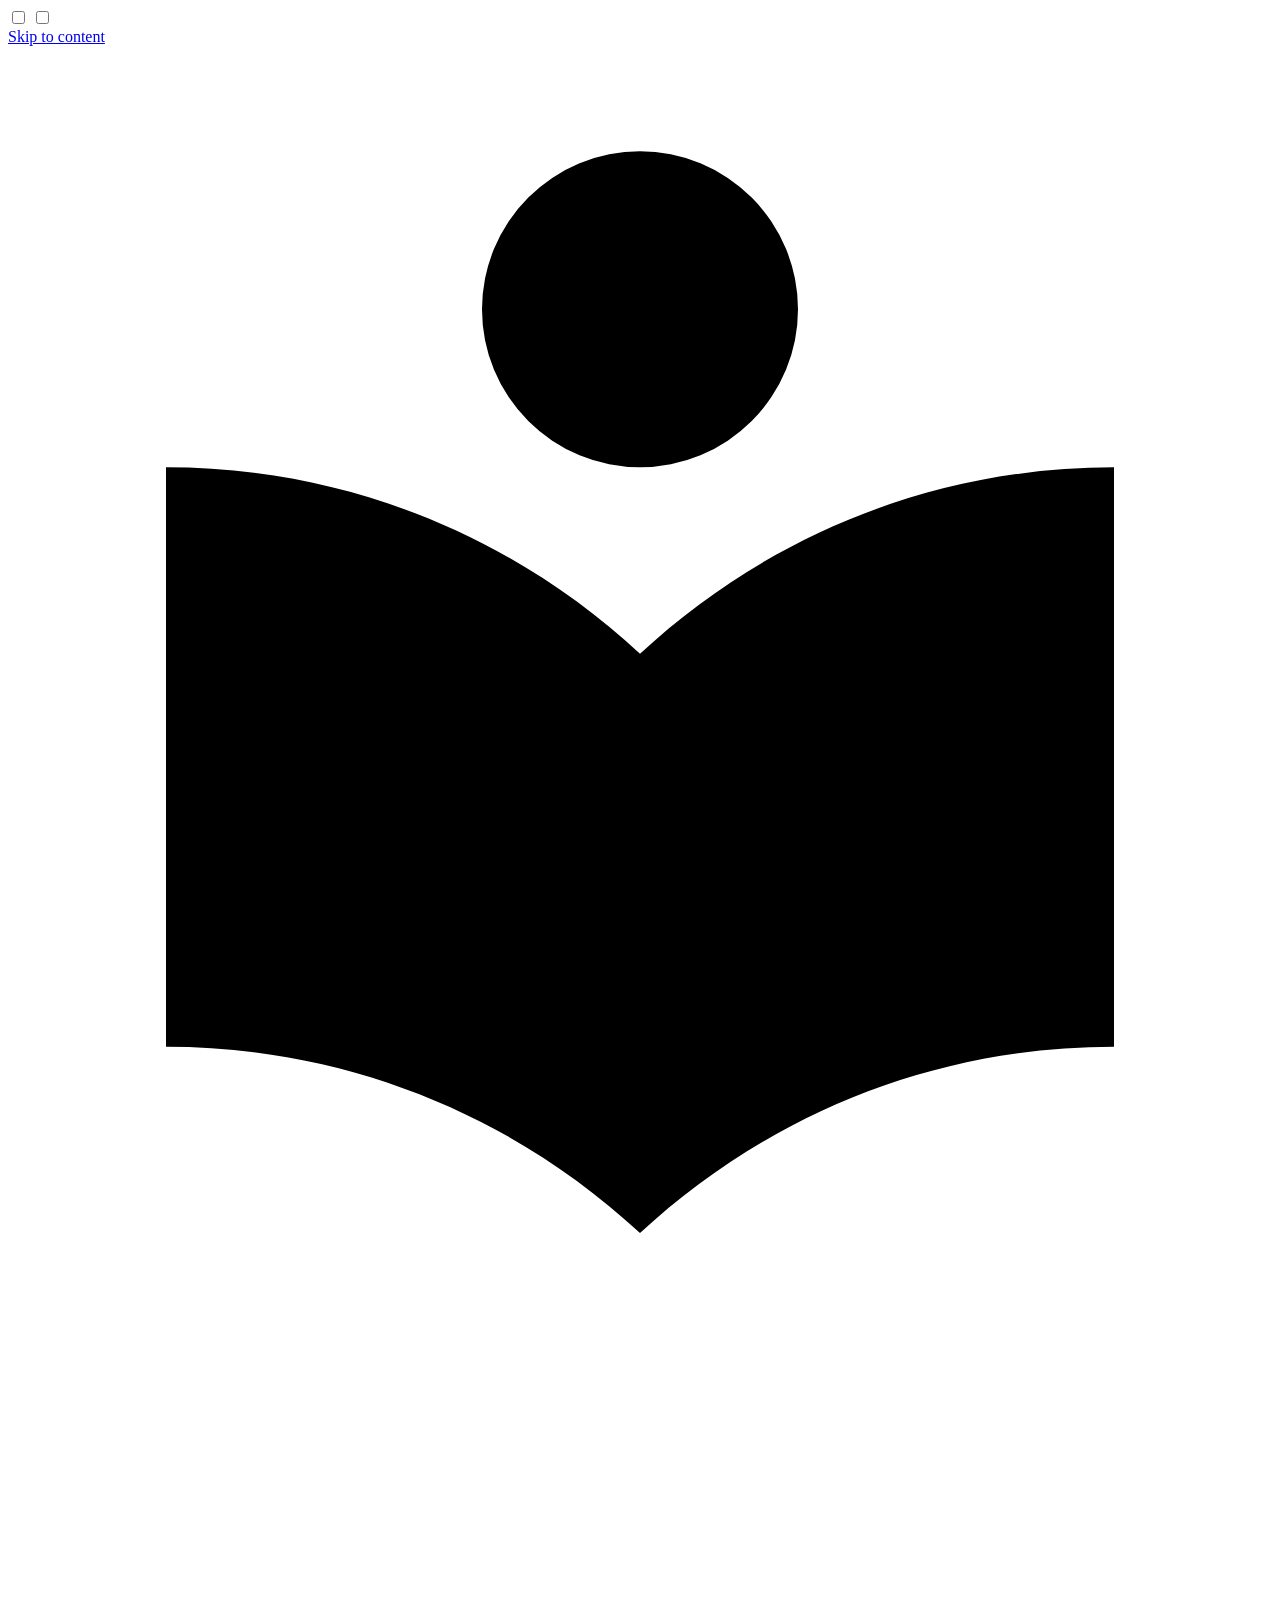
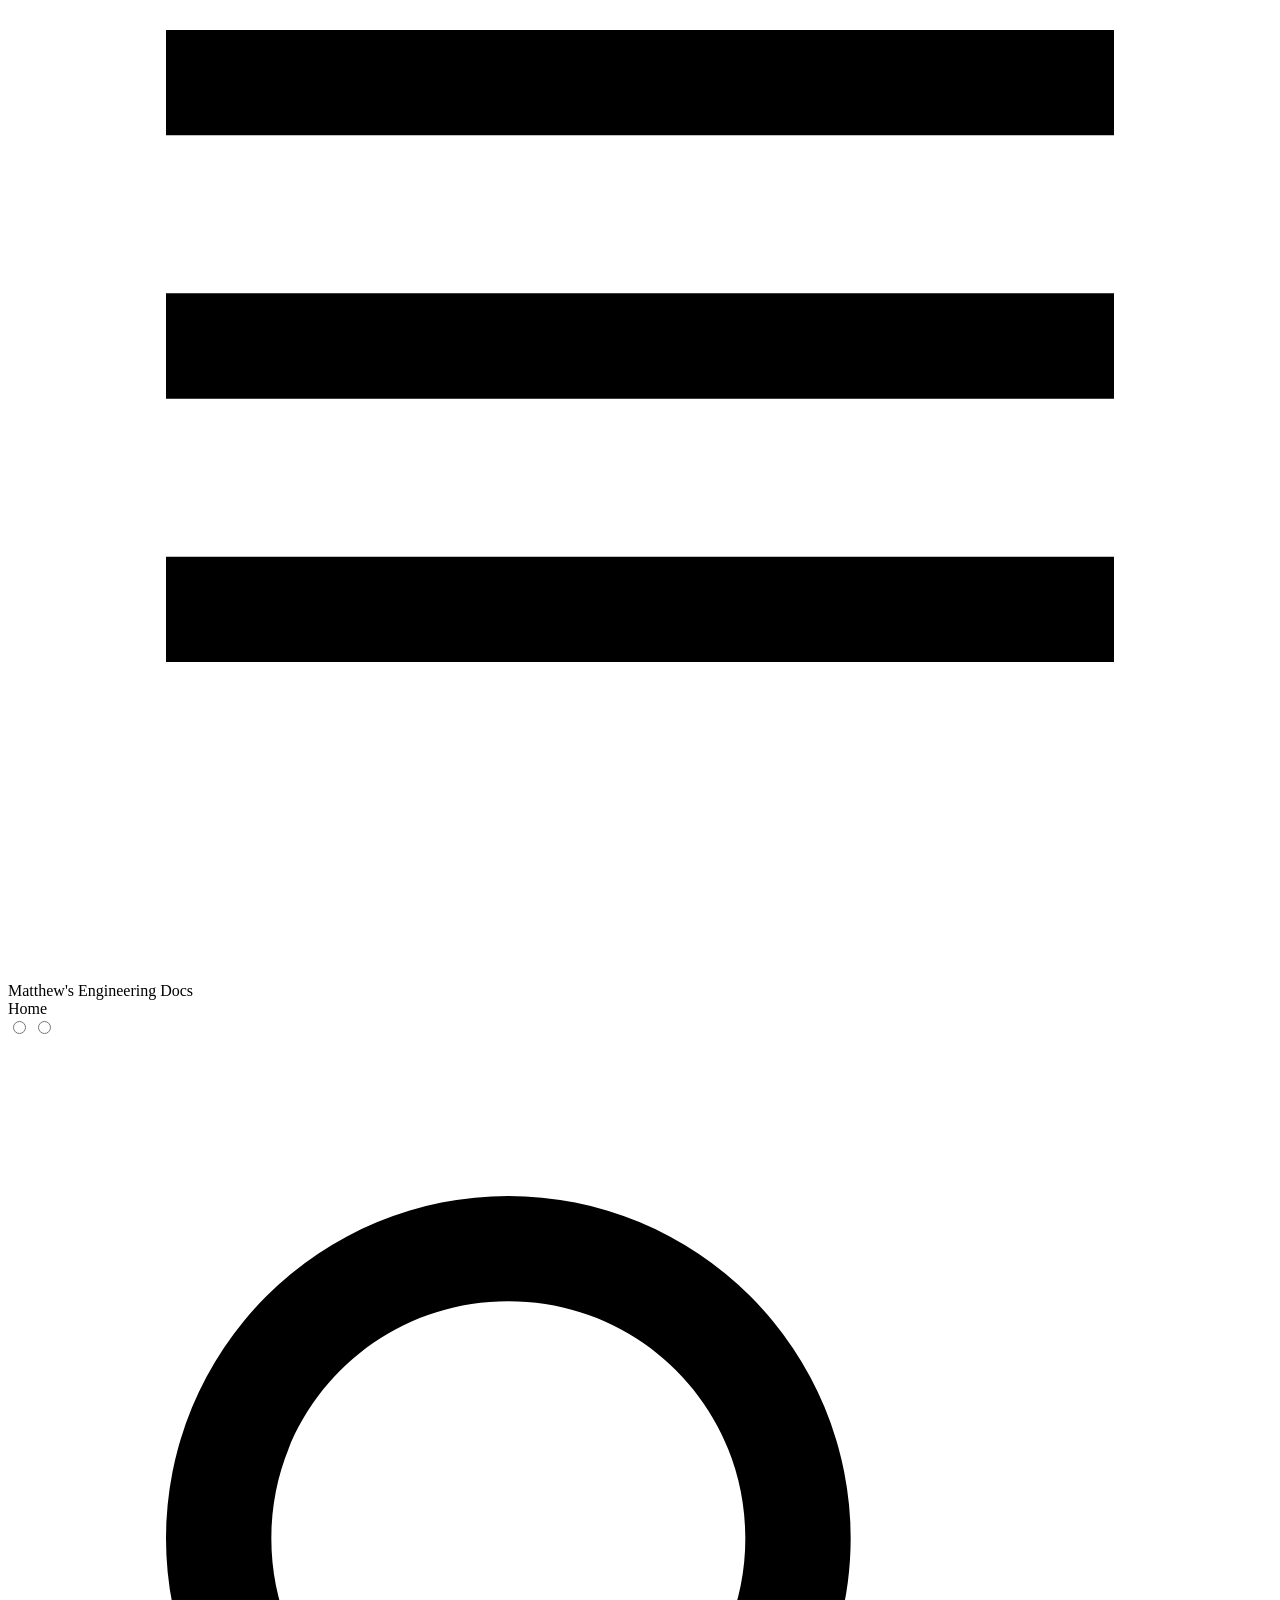
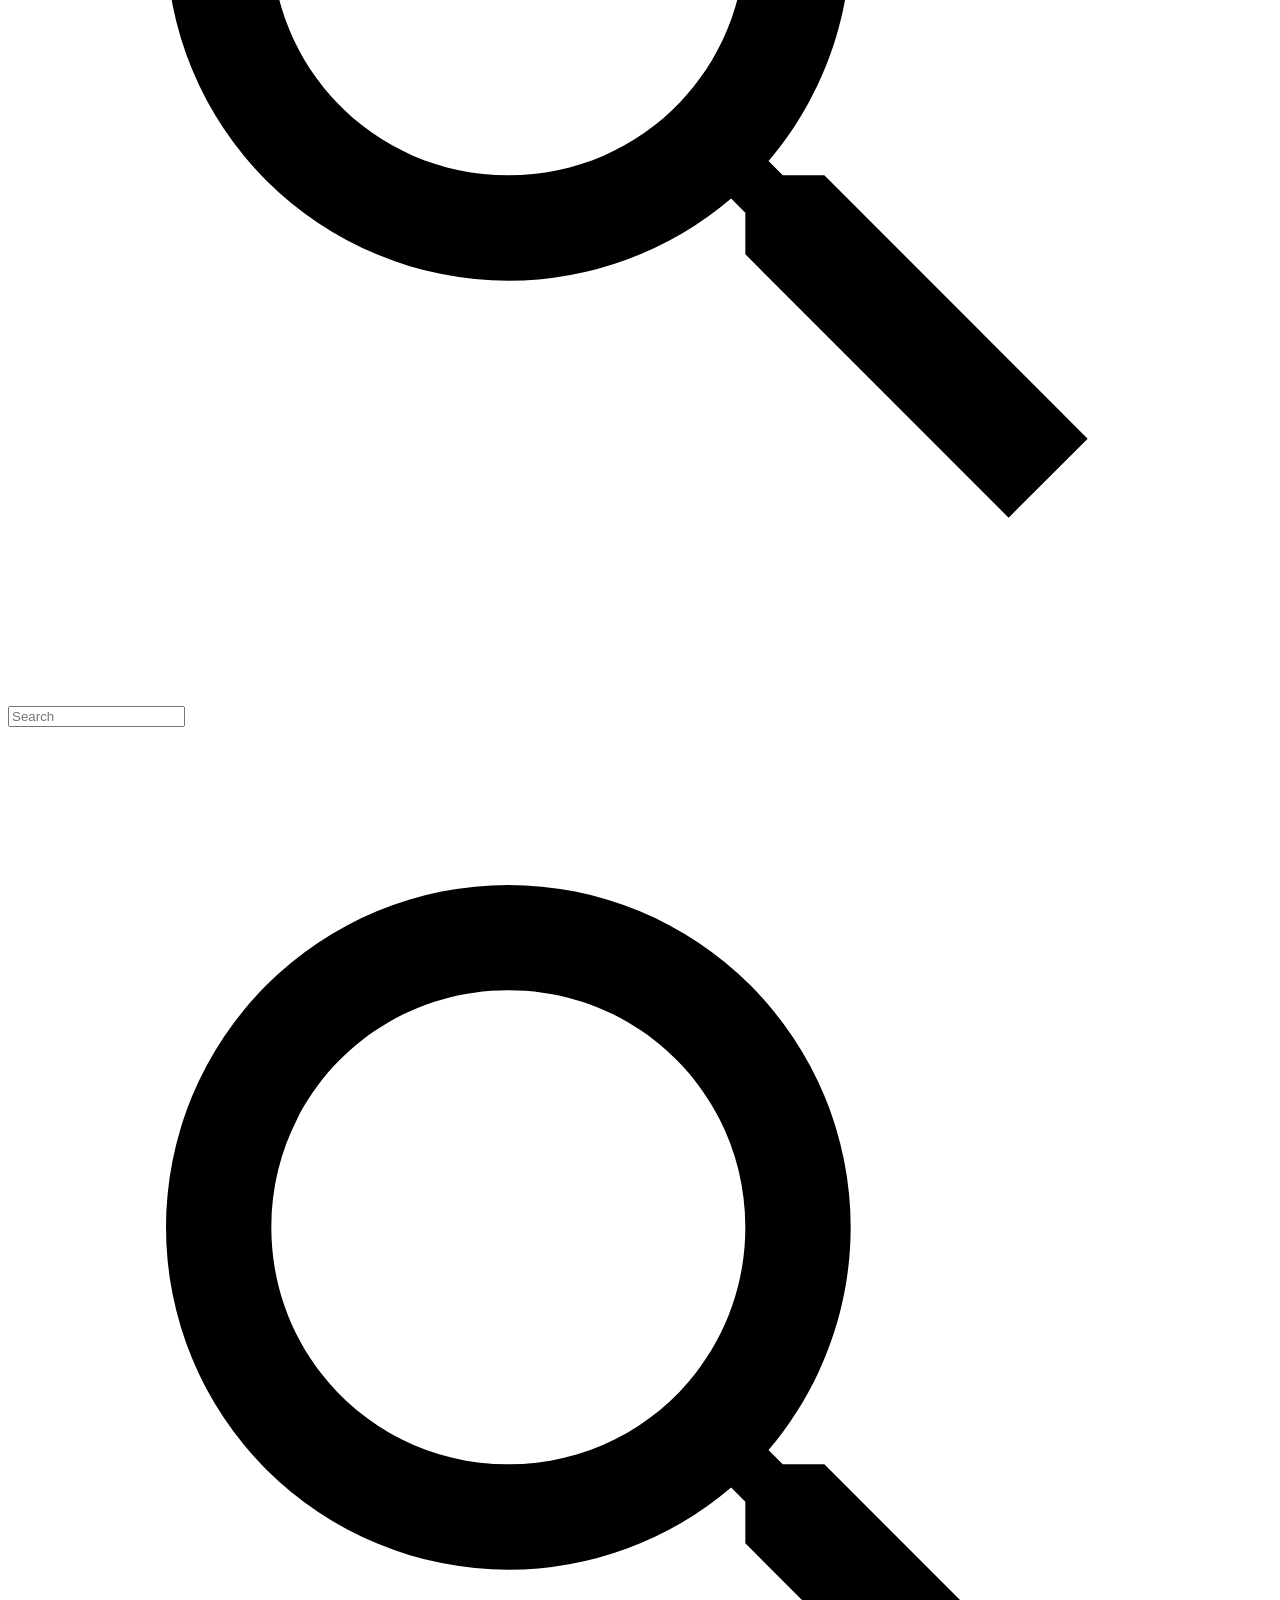
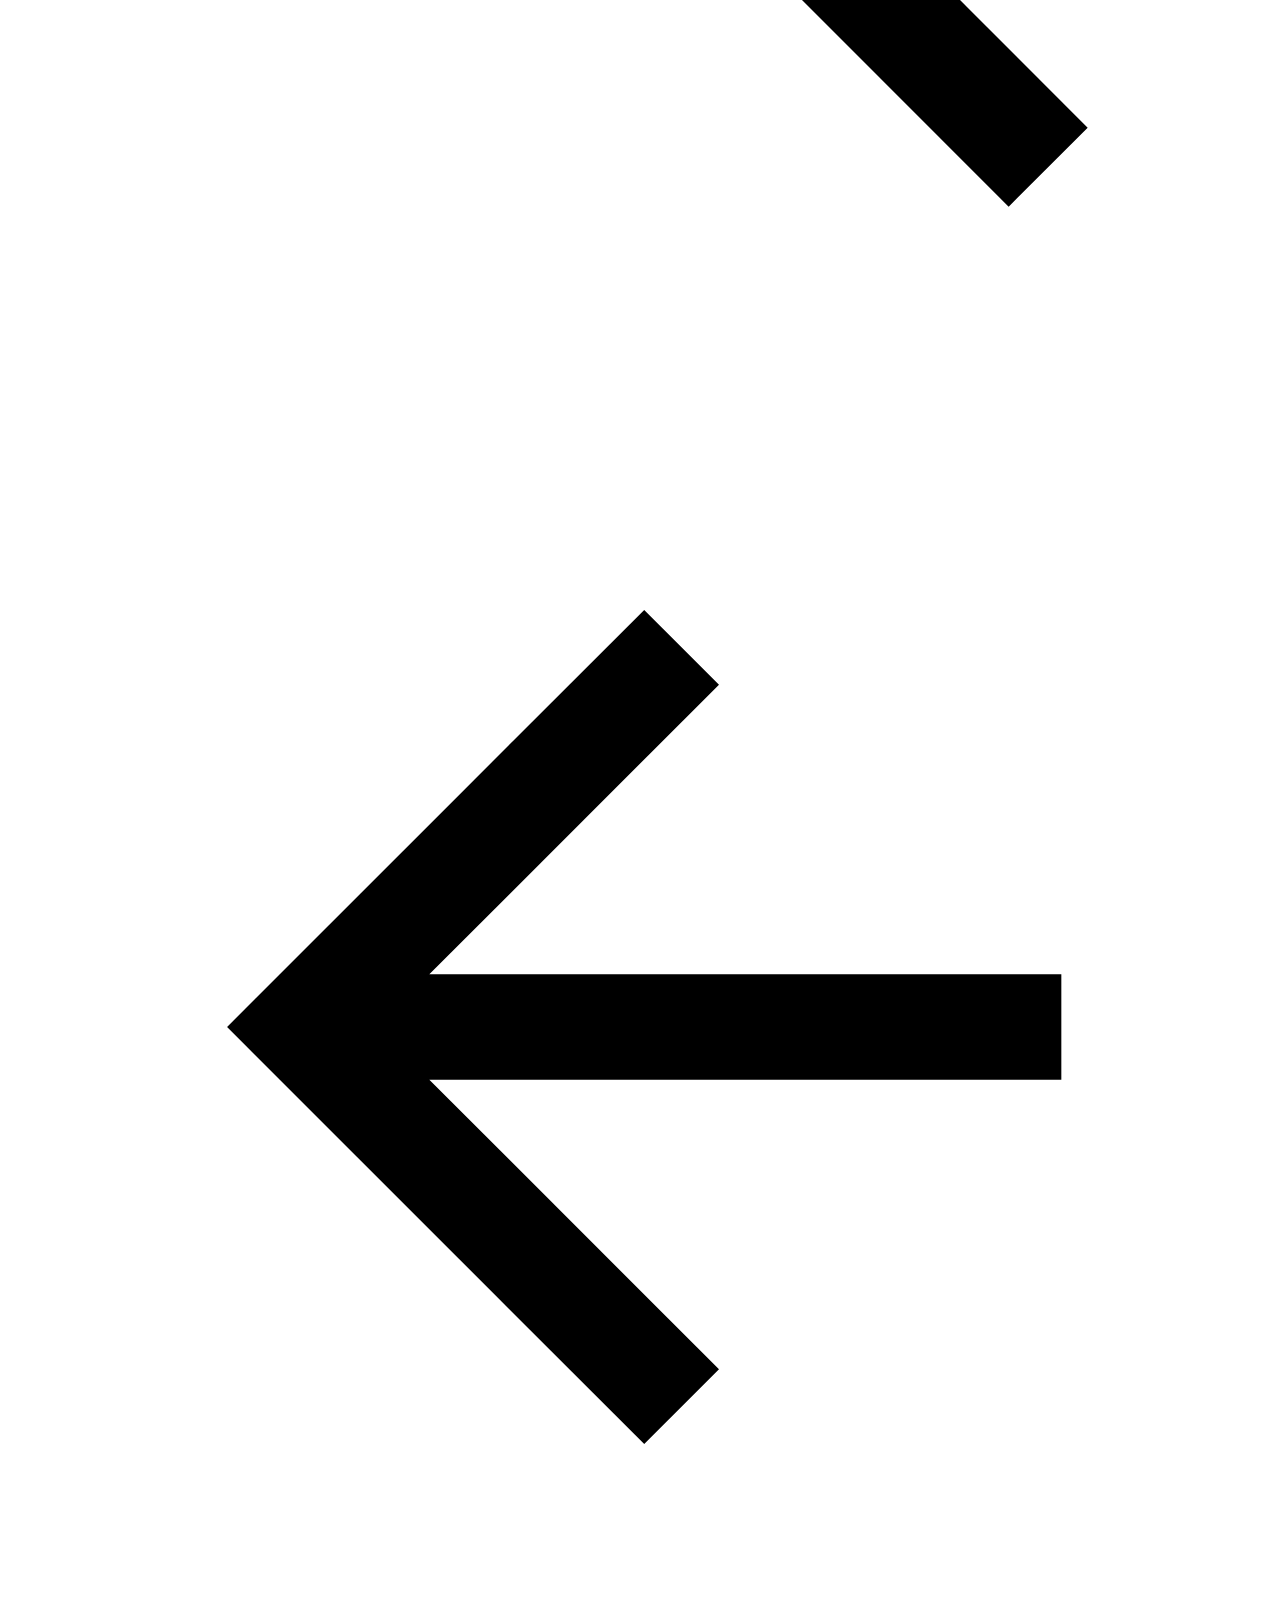
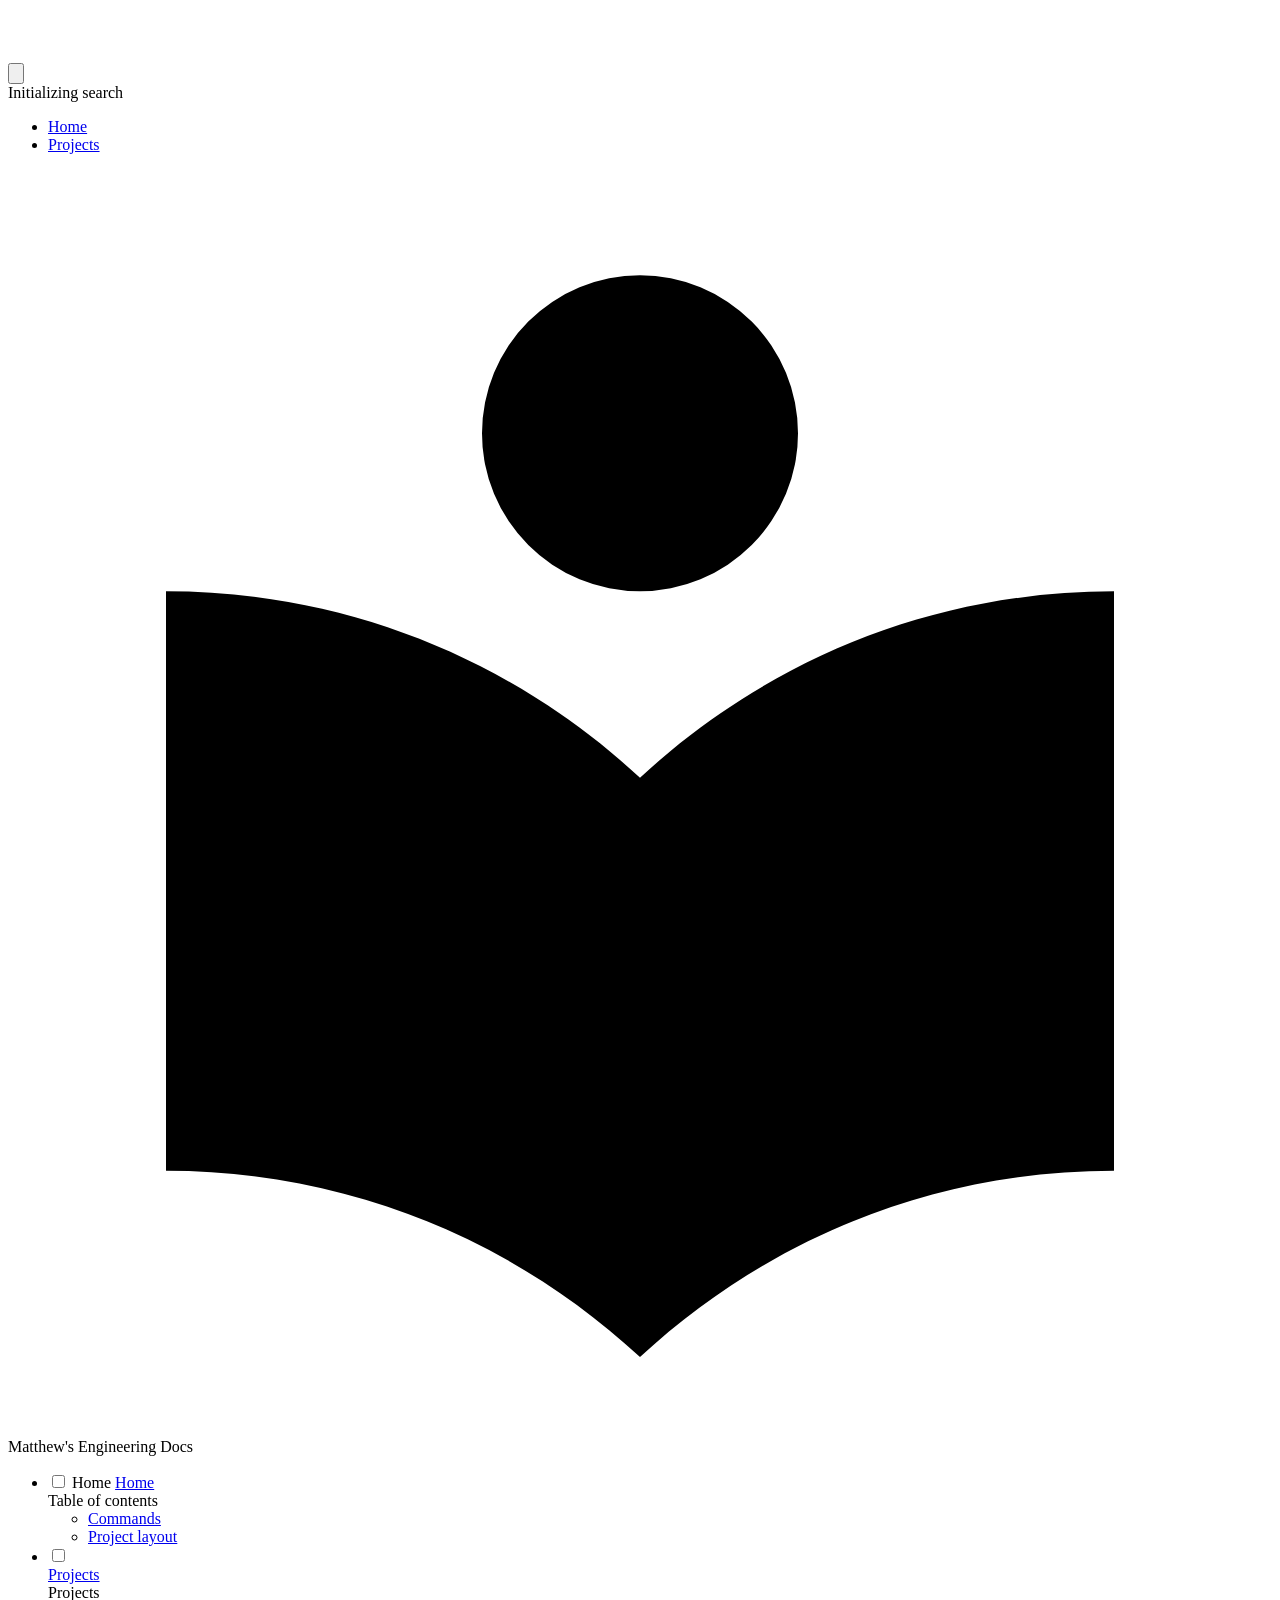
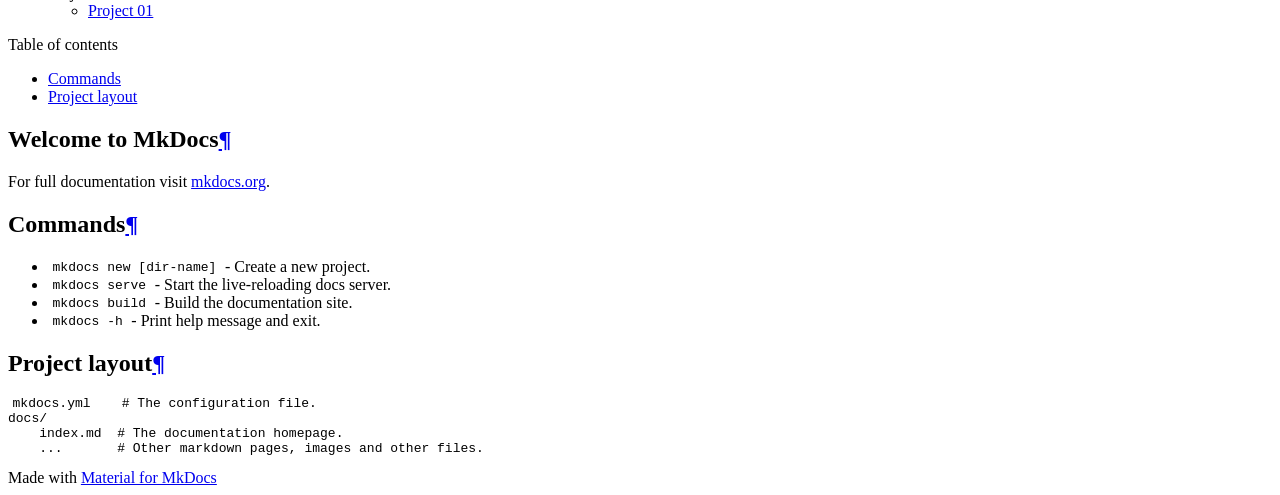
==== index.html @ 30146cbc "Deployed e8f3ef9 with MkDocs version: 1.6.1" ====
<!DOCTYPE html><html lang="en" class="no-js"><head>
    
      <meta charset="utf-8">
      <meta name="viewport" content="width=device-width,initial-scale=1">
      
      
      
        <link rel="canonical" href="https://matthasus.github.io/Engineering-Portfolio/">
      
      
      
        <link rel="next" href="projects/">
      
      
        
      
      
      <link rel="icon" href="assets/images/favicon.png">
      <meta name="generator" content="mkdocs-1.6.1, mkdocs-material-9.7.6">
    
    
      
        <title>Matthew's Engineering Docs</title>
      
    
    
      <link rel="stylesheet" href="assets/stylesheets/main.484c7ddc.min.css">
      
        
        <link rel="stylesheet" href="assets/stylesheets/palette.ab4e12ef.min.css">
      
      


    
    
      
    
    
      
        
        
        <link rel="preconnect" href="https://fonts.gstatic.com" crossorigin="">
        <link rel="stylesheet" href="https://fonts.googleapis.com/css?family=Inter:300,300i,400,400i,700,700i%7CJetBrains+Mono:400,400i,700,700i&amp;display=fallback">
        <style>:root{--md-text-font:"Inter";--md-code-font:"JetBrains Mono"}</style>
      
    
    
      <link rel="stylesheet" href="stylesheets/extra.css">
    
    <script>__md_scope=new URL(".",location),__md_hash=e=>[...e].reduce(((e,_)=>(e<<5)-e+_.charCodeAt(0)),0),__md_get=(e,_=localStorage,t=__md_scope)=>JSON.parse(_.getItem(t.pathname+"."+e)),__md_set=(e,_,t=localStorage,a=__md_scope)=>{try{t.setItem(a.pathname+"."+e,JSON.stringify(_))}catch(e){}}</script>
    
      

    
    
  <link href="assets/stylesheets/glightbox.min.css" rel="stylesheet"><script src="assets/javascripts/glightbox.min.js"></script><style id="glightbox-style">
            html.glightbox-open { overflow: initial; height: 100%; }
            .gslide-title { margin-top: 0px; user-select: text; }
            .gslide-desc { color: #666; user-select: text; }
            .gslide-image img { background: white; }
            .gscrollbar-fixer { padding-right: 15px; }
            .gdesc-inner { font-size: 0.75rem; }
            body[data-md-color-scheme="slate"] .gdesc-inner { background: var(--md-default-bg-color); }
            body[data-md-color-scheme="slate"] .gslide-title { color: var(--md-default-fg-color); }
            body[data-md-color-scheme="slate"] .gslide-desc { color: var(--md-default-fg-color); }
        </style></head>
  
  
    
    
      
    
    
    
    
    <body dir="ltr" data-md-color-scheme="slate" data-md-color-primary="teal" data-md-color-accent="cyan">
  
    
    <input class="md-toggle" data-md-toggle="drawer" type="checkbox" id="__drawer" autocomplete="off">
    <input class="md-toggle" data-md-toggle="search" type="checkbox" id="__search" autocomplete="off">
    <label class="md-overlay" for="__drawer"></label>
    <div data-md-component="skip">
      
        
        <a href="#welcome-to-mkdocs" class="md-skip">
          Skip to content
        </a>
      
    </div>
    <div data-md-component="announce">
      
    </div>
    
    
      

  

<header class="md-header md-header--shadow md-header--lifted" data-md-component="header">
  <nav class="md-header__inner md-grid" aria-label="Header">
    <a href="." title="Matthew's Engineering Docs" class="md-header__button md-logo" aria-label="Matthew's Engineering Docs" data-md-component="logo">
      
  
  <svg xmlns="http://www.w3.org/2000/svg" viewBox="0 0 24 24"><path d="M12 8a3 3 0 0 0 3-3 3 3 0 0 0-3-3 3 3 0 0 0-3 3 3 3 0 0 0 3 3m0 3.54C9.64 9.35 6.5 8 3 8v11c3.5 0 6.64 1.35 9 3.54 2.36-2.19 5.5-3.54 9-3.54V8c-3.5 0-6.64 1.35-9 3.54"></path></svg>

    </a>
    <label class="md-header__button md-icon" for="__drawer">
      
      <svg xmlns="http://www.w3.org/2000/svg" viewBox="0 0 24 24"><path d="M3 6h18v2H3zm0 5h18v2H3zm0 5h18v2H3z"></path></svg>
    </label>
    <div class="md-header__title" data-md-component="header-title">
      <div class="md-header__ellipsis">
        <div class="md-header__topic">
          <span class="md-ellipsis">
            Matthew's Engineering Docs
          </span>
        </div>
        <div class="md-header__topic" data-md-component="header-topic">
          <span class="md-ellipsis">
            
              Home
            
          </span>
        </div>
      </div>
    </div>
    
      
        <form class="md-header__option" data-md-component="palette">
  
    
    
    
    <input class="md-option" data-md-color-media="" data-md-color-scheme="slate" data-md-color-primary="teal" data-md-color-accent="cyan" aria-label="Switch to light mode" type="radio" name="__palette" id="__palette_0">
    
      <label class="md-header__button md-icon" title="Switch to light mode" for="__palette_1" hidden="">
        <svg xmlns="http://www.w3.org/2000/svg" viewBox="0 0 24 24"><path d="M12 7a5 5 0 0 1 5 5 5 5 0 0 1-5 5 5 5 0 0 1-5-5 5 5 0 0 1 5-5m0 2a3 3 0 0 0-3 3 3 3 0 0 0 3 3 3 3 0 0 0 3-3 3 3 0 0 0-3-3m0-7 2.39 3.42C13.65 5.15 12.84 5 12 5s-1.65.15-2.39.42zM3.34 7l4.16-.35A7.2 7.2 0 0 0 5.94 8.5c-.44.74-.69 1.5-.83 2.29zm.02 10 1.76-3.77a7.131 7.131 0 0 0 2.38 4.14zM20.65 7l-1.77 3.79a7.02 7.02 0 0 0-2.38-4.15zm-.01 10-4.14.36c.59-.51 1.12-1.14 1.54-1.86.42-.73.69-1.5.83-2.29zM12 22l-2.41-3.44c.74.27 1.55.44 2.41.44.82 0 1.63-.17 2.37-.44z"></path></svg>
      </label>
    
  
    
    
    
    <input class="md-option" data-md-color-media="" data-md-color-scheme="default" data-md-color-primary="teal" data-md-color-accent="cyan" aria-label="Switch to dark mode" type="radio" name="__palette" id="__palette_1">
    
      <label class="md-header__button md-icon" title="Switch to dark mode" for="__palette_0" hidden="">
        <svg xmlns="http://www.w3.org/2000/svg" viewBox="0 0 24 24"><path d="m17.75 4.09-2.53 1.94.91 3.06-2.63-1.81-2.63 1.81.91-3.06-2.53-1.94L12.44 4l1.06-3 1.06 3zm3.5 6.91-1.64 1.25.59 1.98-1.7-1.17-1.7 1.17.59-1.98L15.75 11l2.06-.05L18.5 9l.69 1.95zm-2.28 4.95c.83-.08 1.72 1.1 1.19 1.85-.32.45-.66.87-1.08 1.27C15.17 23 8.84 23 4.94 19.07c-3.91-3.9-3.91-10.24 0-14.14.4-.4.82-.76 1.27-1.08.75-.53 1.93.36 1.85 1.19-.27 2.86.69 5.83 2.89 8.02a9.96 9.96 0 0 0 8.02 2.89m-1.64 2.02a12.08 12.08 0 0 1-7.8-3.47c-2.17-2.19-3.33-5-3.49-7.82-2.81 3.14-2.7 7.96.31 10.98 3.02 3.01 7.84 3.12 10.98.31"></path></svg>
      </label>
    
  
</form>
      
    
    
      <script>var palette=__md_get("__palette");if(palette&&palette.color){if("(prefers-color-scheme)"===palette.color.media){var media=matchMedia("(prefers-color-scheme: light)"),input=document.querySelector(media.matches?"[data-md-color-media='(prefers-color-scheme: light)']":"[data-md-color-media='(prefers-color-scheme: dark)']");palette.color.media=input.getAttribute("data-md-color-media"),palette.color.scheme=input.getAttribute("data-md-color-scheme"),palette.color.primary=input.getAttribute("data-md-color-primary"),palette.color.accent=input.getAttribute("data-md-color-accent")}for(var[key,value]of Object.entries(palette.color))document.body.setAttribute("data-md-color-"+key,value)}</script>
    
    
    
      
      
        <label class="md-header__button md-icon" for="__search">
          
          <svg xmlns="http://www.w3.org/2000/svg" viewBox="0 0 24 24"><path d="M9.5 3A6.5 6.5 0 0 1 16 9.5c0 1.61-.59 3.09-1.56 4.23l.27.27h.79l5 5-1.5 1.5-5-5v-.79l-.27-.27A6.52 6.52 0 0 1 9.5 16 6.5 6.5 0 0 1 3 9.5 6.5 6.5 0 0 1 9.5 3m0 2C7 5 5 7 5 9.5S7 14 9.5 14 14 12 14 9.5 12 5 9.5 5"></path></svg>
        </label>
        <div class="md-search" data-md-component="search" role="dialog">
  <label class="md-search__overlay" for="__search"></label>
  <div class="md-search__inner" role="search">
    <form class="md-search__form" name="search">
      <input type="text" class="md-search__input" name="query" aria-label="Search" placeholder="Search" autocapitalize="off" autocorrect="off" autocomplete="off" spellcheck="false" data-md-component="search-query" required="">
      <label class="md-search__icon md-icon" for="__search">
        
        <svg xmlns="http://www.w3.org/2000/svg" viewBox="0 0 24 24"><path d="M9.5 3A6.5 6.5 0 0 1 16 9.5c0 1.61-.59 3.09-1.56 4.23l.27.27h.79l5 5-1.5 1.5-5-5v-.79l-.27-.27A6.52 6.52 0 0 1 9.5 16 6.5 6.5 0 0 1 3 9.5 6.5 6.5 0 0 1 9.5 3m0 2C7 5 5 7 5 9.5S7 14 9.5 14 14 12 14 9.5 12 5 9.5 5"></path></svg>
        
        <svg xmlns="http://www.w3.org/2000/svg" viewBox="0 0 24 24"><path d="M20 11v2H8l5.5 5.5-1.42 1.42L4.16 12l7.92-7.92L13.5 5.5 8 11z"></path></svg>
      </label>
      <nav class="md-search__options" aria-label="Search">
        
        <button type="reset" class="md-search__icon md-icon" title="Clear" aria-label="Clear" tabindex="-1">
          
          <svg xmlns="http://www.w3.org/2000/svg" viewBox="0 0 24 24"><path d="M19 6.41 17.59 5 12 10.59 6.41 5 5 6.41 10.59 12 5 17.59 6.41 19 12 13.41 17.59 19 19 17.59 13.41 12z"></path></svg>
        </button>
      </nav>
      
        <div class="md-search__suggest" data-md-component="search-suggest"></div>
      
    </form>
    <div class="md-search__output">
      <div class="md-search__scrollwrap" tabindex="0" data-md-scrollfix="">
        <div class="md-search-result" data-md-component="search-result">
          <div class="md-search-result__meta">
            Initializing search
          </div>
          <ol class="md-search-result__list" role="presentation"></ol>
        </div>
      </div>
    </div>
  </div>
</div>
      
    
    
  </nav>
  
    
      
<nav class="md-tabs" aria-label="Tabs" data-md-component="tabs">
  <div class="md-grid">
    <ul class="md-tabs__list">
      
        
  
  
  
    
  
  
    <li class="md-tabs__item md-tabs__item--active">
      <a href="." class="md-tabs__link">
        
  
  
    
  
  Home

      </a>
    </li>
  

      
        
  
  
  
  
    
    
      <li class="md-tabs__item">
        <a href="projects/" class="md-tabs__link">
          
  
  
    
  
  Projects

        </a>
      </li>
    
  

      
    </ul>
  </div>
</nav>
    
  
</header>
    
    <div class="md-container" data-md-component="container">
      
      
        
      
      <main class="md-main" data-md-component="main">
        <div class="md-main__inner md-grid">
          
            
              
              <div class="md-sidebar md-sidebar--primary" data-md-component="sidebar" data-md-type="navigation">
                <div class="md-sidebar__scrollwrap">
                  <div class="md-sidebar__inner">
                    


  


<nav class="md-nav md-nav--primary md-nav--lifted" aria-label="Navigation" data-md-level="0">
  <label class="md-nav__title" for="__drawer">
    <a href="." title="Matthew's Engineering Docs" class="md-nav__button md-logo" aria-label="Matthew's Engineering Docs" data-md-component="logo">
      
  
  <svg xmlns="http://www.w3.org/2000/svg" viewBox="0 0 24 24"><path d="M12 8a3 3 0 0 0 3-3 3 3 0 0 0-3-3 3 3 0 0 0-3 3 3 3 0 0 0 3 3m0 3.54C9.64 9.35 6.5 8 3 8v11c3.5 0 6.64 1.35 9 3.54 2.36-2.19 5.5-3.54 9-3.54V8c-3.5 0-6.64 1.35-9 3.54"></path></svg>

    </a>
    Matthew's Engineering Docs
  </label>
  
  <ul class="md-nav__list" data-md-scrollfix="">
    
      
      
  
  
    
  
  
  
    <li class="md-nav__item md-nav__item--active">
      
      <input class="md-nav__toggle md-toggle" type="checkbox" id="__toc">
      
      
        
      
      
        <label class="md-nav__link md-nav__link--active" for="__toc">
          
  
  
  <span class="md-ellipsis">
    
  
    Home
  

    
  </span>
  
  

          <span class="md-nav__icon md-icon"></span>
        </label>
      
      <a href="." class="md-nav__link md-nav__link--active">
        
  
  
  <span class="md-ellipsis">
    
  
    Home
  

    
  </span>
  
  

      </a>
      
        

<nav class="md-nav md-nav--secondary" aria-label="Table of contents">
  
  
  
    
  
  
    <label class="md-nav__title" for="__toc">
      <span class="md-nav__icon md-icon"></span>
      Table of contents
    </label>
    <ul class="md-nav__list" data-md-component="toc" data-md-scrollfix="">
      
        <li class="md-nav__item">
  <a href="#commands" class="md-nav__link">
    <span class="md-ellipsis">
      
        Commands
      
    </span>
  </a>
  
</li>
      
        <li class="md-nav__item">
  <a href="#project-layout" class="md-nav__link">
    <span class="md-ellipsis">
      
        Project layout
      
    </span>
  </a>
  
</li>
      
    </ul>
  
</nav>
      
    </li>
  

    
      
      
  
  
  
  
    
    
      
        
          
        
      
        
      
    
    
    
      
      
    
    
    <li class="md-nav__item md-nav__item--nested">
      
        
        
        <input class="md-nav__toggle md-toggle " type="checkbox" id="__nav_2">
        
          
          <div class="md-nav__link md-nav__container">
            <a href="projects/" class="md-nav__link ">
              
  
  
  <span class="md-ellipsis">
    
  
    Projects
  

    
  </span>
  
  

            </a>
            
              
              <label class="md-nav__link " for="__nav_2" id="__nav_2_label" tabindex="0">
                <span class="md-nav__icon md-icon"></span>
              </label>
            
          </div>
        
        <nav class="md-nav" data-md-level="1" aria-labelledby="__nav_2_label" aria-expanded="false">
          <label class="md-nav__title" for="__nav_2">
            <span class="md-nav__icon md-icon"></span>
            
  
    Projects
  

          </label>
          <ul class="md-nav__list" data-md-scrollfix="">
            
              
            
              
                
  
  
  
  
    <li class="md-nav__item">
      <a href="projects/project-01/" class="md-nav__link">
        
  
  
  <span class="md-ellipsis">
    
  
    Project 01
  

    
  </span>
  
  

      </a>
    </li>
  

              
            
          </ul>
        </nav>
      
    </li>
  

    
  </ul>
</nav>
                  </div>
                </div>
              </div>
            
            
              
              <div class="md-sidebar md-sidebar--secondary" data-md-component="sidebar" data-md-type="toc">
                <div class="md-sidebar__scrollwrap">
                  <div class="md-sidebar__inner">
                    

<nav class="md-nav md-nav--secondary" aria-label="Table of contents">
  
  
  
    
  
  
    <label class="md-nav__title" for="__toc">
      <span class="md-nav__icon md-icon"></span>
      Table of contents
    </label>
    <ul class="md-nav__list" data-md-component="toc" data-md-scrollfix="">
      
        <li class="md-nav__item">
  <a href="#commands" class="md-nav__link">
    <span class="md-ellipsis">
      
        Commands
      
    </span>
  </a>
  
</li>
      
        <li class="md-nav__item">
  <a href="#project-layout" class="md-nav__link">
    <span class="md-ellipsis">
      
        Project layout
      
    </span>
  </a>
  
</li>
      
    </ul>
  
</nav>
                  </div>
                </div>
              </div>
            
          
          
            <div class="md-content" data-md-component="content">
              
              <article class="md-content__inner md-typeset">
                
                  



<h1 id="welcome-to-mkdocs">Welcome to MkDocs<a class="headerlink" href="#welcome-to-mkdocs" title="Permanent link">¶</a></h1>
<p>For full documentation visit <a href="https://www.mkdocs.org">mkdocs.org</a>.</p>
<h2 id="commands">Commands<a class="headerlink" href="#commands" title="Permanent link">¶</a></h2>
<ul>
<li><code>mkdocs new [dir-name]</code> - Create a new project.</li>
<li><code>mkdocs serve</code> - Start the live-reloading docs server.</li>
<li><code>mkdocs build</code> - Build the documentation site.</li>
<li><code>mkdocs -h</code> - Print help message and exit.</li>
</ul>
<h2 id="project-layout">Project layout<a class="headerlink" href="#project-layout" title="Permanent link">¶</a></h2>
<div class="highlight"><pre><span></span><code>mkdocs.yml    # The configuration file.
docs/
    index.md  # The documentation homepage.
    ...       # Other markdown pages, images and other files.
</code></pre></div>












                
              </article>
            </div>
          
          
  <script>var tabs=__md_get("__tabs");if(Array.isArray(tabs))e:for(var set of document.querySelectorAll(".tabbed-set")){var labels=set.querySelector(".tabbed-labels");for(var tab of tabs)for(var label of labels.getElementsByTagName("label"))if(label.innerText.trim()===tab){var input=document.getElementById(label.htmlFor);input.checked=!0;continue e}}</script>

<script>var target=document.getElementById(location.hash.slice(1));target&&target.name&&(target.checked=target.name.startsWith("__tabbed_"))</script>
        </div>
        
          <button type="button" class="md-top md-icon" data-md-component="top" hidden="">
  
  <svg xmlns="http://www.w3.org/2000/svg" viewBox="0 0 24 24"><path d="M13 20h-2V8l-5.5 5.5-1.42-1.42L12 4.16l7.92 7.92-1.42 1.42L13 8z"></path></svg>
  Back to top
</button>
        
      </main>
      
        <footer class="md-footer">
  
  <div class="md-footer-meta md-typeset">
    <div class="md-footer-meta__inner md-grid">
      <div class="md-copyright">
  
  
    Made with
    <a href="https://squidfunk.github.io/mkdocs-material/" target="_blank" rel="noopener">
      Material for MkDocs
    </a>
  
</div>
      
    </div>
  </div>
</footer>
      
    </div>
    <div class="md-dialog" data-md-component="dialog">
      <div class="md-dialog__inner md-typeset"></div>
    </div>
    
    
    
      
      
      <script id="__config" type="application/json">{"annotate": null, "base": ".", "features": ["navigation.tabs", "navigation.tabs.sticky", "navigation.top", "navigation.tracking", "navigation.indexes", "content.tabs.link", "content.code.copy", "search.highlight", "search.suggest"], "search": "assets/javascripts/workers/search.2c215733.min.js", "tags": null, "translations": {"clipboard.copied": "Copied to clipboard", "clipboard.copy": "Copy to clipboard", "search.result.more.one": "1 more on this page", "search.result.more.other": "# more on this page", "search.result.none": "No matching documents", "search.result.one": "1 matching document", "search.result.other": "# matching documents", "search.result.placeholder": "Type to start searching", "search.result.term.missing": "Missing", "select.version": "Select version"}, "version": null}</script>
    
    
      <script src="assets/javascripts/bundle.79ae519e.min.js"></script>
      
        <script src="javascripts/extra.js"></script>
      
    
  
<script id="init-glightbox">const lightbox = GLightbox({"touchNavigation": true, "loop": false, "zoomable": true, "draggable": true, "openEffect": "zoom", "closeEffect": "zoom", "slideEffect": "none"});
document$.subscribe(()=>{ lightbox.reload(); });
</script></body></html>
---- assets/stylesheets/main.484c7ddc.min.css ----
@charset "UTF-8";html{-webkit-text-size-adjust:none;-moz-text-size-adjust:none;text-size-adjust:none;box-sizing:border-box}*,:after,:before{box-sizing:inherit}@media (prefers-reduced-motion){*,:after,:before{transition:none!important}}body{margin:0}a,button,input,label{-webkit-tap-highlight-color:transparent}a{color:inherit;text-decoration:none}hr{border:0;box-sizing:initial;display:block;height:.05rem;overflow:visible;padding:0}small{font-size:80%}sub,sup{line-height:1em}img{border-style:none}table{border-collapse:initial;border-spacing:0}td,th{font-weight:400;vertical-align:top}button{background:#0000;border:0;font-family:inherit;font-size:inherit;margin:0;padding:0}input{border:0;outline:none}:root{--md-primary-fg-color:#4051b5;--md-primary-fg-color--light:#5d6cc0;--md-primary-fg-color--dark:#303fa1;--md-primary-bg-color:#fff;--md-primary-bg-color--light:#ffffffb3;--md-accent-fg-color:#526cfe;--md-accent-fg-color--transparent:#526cfe1a;--md-accent-bg-color:#fff;--md-accent-bg-color--light:#ffffffb3}[data-md-color-scheme=default]{color-scheme:light}[data-md-color-scheme=default] img[src$="#gh-dark-mode-only"],[data-md-color-scheme=default] img[src$="#only-dark"]{display:none}:root,[data-md-color-scheme=default]{--md-hue:225deg;--md-default-fg-color:#000000de;--md-default-fg-color--light:#0000008a;--md-default-fg-color--lighter:#00000052;--md-default-fg-color--lightest:#00000012;--md-default-bg-color:#fff;--md-default-bg-color--light:#ffffffb3;--md-default-bg-color--lighter:#ffffff4d;--md-default-bg-color--lightest:#ffffff1f;--md-code-fg-color:#36464e;--md-code-bg-color:#f5f5f5;--md-code-bg-color--light:#f5f5f5b3;--md-code-bg-color--lighter:#f5f5f54d;--md-code-hl-color:#4287ff;--md-code-hl-color--light:#4287ff1a;--md-code-hl-number-color:#d52a2a;--md-code-hl-special-color:#db1457;--md-code-hl-function-color:#a846b9;--md-code-hl-constant-color:#6e59d9;--md-code-hl-keyword-color:#3f6ec6;--md-code-hl-string-color:#1c7d4d;--md-code-hl-name-color:var(--md-code-fg-color);--md-code-hl-operator-color:var(--md-default-fg-color--light);--md-code-hl-punctuation-color:var(--md-default-fg-color--light);--md-code-hl-comment-color:var(--md-default-fg-color--light);--md-code-hl-generic-color:var(--md-default-fg-color--light);--md-code-hl-variable-color:var(--md-default-fg-color--light);--md-typeset-color:var(--md-default-fg-color);--md-typeset-a-color:var(--md-primary-fg-color);--md-typeset-del-color:#f5503d26;--md-typeset-ins-color:#0bd57026;--md-typeset-kbd-color:#fafafa;--md-typeset-kbd-accent-color:#fff;--md-typeset-kbd-border-color:#b8b8b8;--md-typeset-mark-color:#ffff0080;--md-typeset-table-color:#0000001f;--md-typeset-table-color--light:rgba(0,0,0,.035);--md-admonition-fg-color:var(--md-default-fg-color);--md-admonition-bg-color:var(--md-default-bg-color);--md-warning-fg-color:#000000de;--md-warning-bg-color:#ff9;--md-footer-fg-color:#fff;--md-footer-fg-color--light:#ffffffb3;--md-footer-fg-color--lighter:#ffffff73;--md-footer-bg-color:#000000de;--md-footer-bg-color--dark:#00000052;--md-shadow-z1:0 0.2rem 0.5rem #0000000d,0 0 0.05rem #0000001a;--md-shadow-z2:0 0.2rem 0.5rem #0000001a,0 0 0.05rem #00000040;--md-shadow-z3:0 0.2rem 0.5rem #0003,0 0 0.05rem #00000059}.md-icon svg{fill:currentcolor;display:block;height:1.2rem;width:1.2rem}body{-webkit-font-smoothing:antialiased;-moz-osx-font-smoothing:grayscale;--md-text-font-family:var(--md-text-font,_),-apple-system,BlinkMacSystemFont,Helvetica,Arial,sans-serif;--md-code-font-family:var(--md-code-font,_),SFMono-Regular,Consolas,Menlo,monospace}aside,body,input{font-feature-settings:"kern","liga";color:var(--md-typeset-color);font-family:var(--md-text-font-family)}code,kbd,pre{font-feature-settings:"kern";font-family:var(--md-code-font-family)}:root{--md-typeset-table-sort-icon:url('data:image/svg+xml;charset=utf-8,<svg xmlns="http://www.w3.org/2000/svg" viewBox="0 0 24 24"><path d="m18 21-4-4h3V7h-3l4-4 4 4h-3v10h3M2 19v-2h10v2M2 13v-2h7v2M2 7V5h4v2z"/></svg>');--md-typeset-table-sort-icon--asc:url('data:image/svg+xml;charset=utf-8,<svg xmlns="http://www.w3.org/2000/svg" viewBox="0 0 24 24"><path d="M19 17h3l-4 4-4-4h3V3h2M2 17h10v2H2M6 5v2H2V5m0 6h7v2H2z"/></svg>');--md-typeset-table-sort-icon--desc:url('data:image/svg+xml;charset=utf-8,<svg xmlns="http://www.w3.org/2000/svg" viewBox="0 0 24 24"><path d="M19 7h3l-4-4-4 4h3v14h2M2 17h10v2H2M6 5v2H2V5m0 6h7v2H2z"/></svg>')}.md-typeset{-webkit-print-color-adjust:exact;color-adjust:exact;font-size:.8rem;line-height:1.6;overflow-wrap:break-word}@media print{.md-typeset{font-size:.68rem}}.md-typeset blockquote,.md-typeset dl,.md-typeset figure,.md-typeset ol,.md-typeset pre,.md-typeset ul{margin-bottom:1em;margin-top:1em}.md-typeset h1{color:var(--md-default-fg-color--light);font-size:2em;line-height:1.3;margin:0 0 1.25em}.md-typeset h1,.md-typeset h2{font-weight:300;letter-spacing:-.01em}.md-typeset h2{font-size:1.5625em;line-height:1.4;margin:1.6em 0 .64em}.md-typeset h3{font-size:1.25em;font-weight:400;letter-spacing:-.01em;line-height:1.5;margin:1.6em 0 .8em}.md-typeset h2+h3{margin-top:.8em}.md-typeset h4{font-weight:700;letter-spacing:-.01em;margin:1em 0}.md-typeset h5,.md-typeset h6{color:var(--md-default-fg-color--light);font-size:.8em;font-weight:700;letter-spacing:-.01em;margin:1.25em 0}.md-typeset h5{text-transform:uppercase}.md-typeset h5 code{text-transform:none}.md-typeset hr{border-bottom:.05rem solid var(--md-default-fg-color--lightest);display:flow-root;margin:1.5em 0}.md-typeset a{color:var(--md-typeset-a-color);word-break:break-word}.md-typeset a,.md-typeset a:before{transition:color 125ms}.md-typeset a:focus,.md-typeset a:hover{color:var(--md-accent-fg-color)}.md-typeset a:focus code,.md-typeset a:hover code{background-color:var(--md-accent-fg-color--transparent);color:var(--md-accent-fg-color)}.md-typeset a code{color:var(--md-typeset-a-color)}.md-typeset a.focus-visible{outline-color:var(--md-accent-fg-color);outline-offset:.2rem}.md-typeset code,.md-typeset kbd,.md-typeset pre{color:var(--md-code-fg-color);direction:ltr;font-variant-ligatures:none;transition:background-color 125ms}@media print{.md-typeset code,.md-typeset kbd,.md-typeset pre{white-space:pre-wrap}}.md-typeset code{background-color:var(--md-code-bg-color);border-radius:.1rem;-webkit-box-decoration-break:clone;box-decoration-break:clone;font-size:.85em;padding:0 .2941176471em;transition:color 125ms,background-color 125ms;word-break:break-word}.md-typeset code:not(.focus-visible){-webkit-tap-highlight-color:transparent;outline:none}.md-typeset pre{display:flow-root;line-height:1.4;position:relative}.md-typeset pre>code{-webkit-box-decoration-break:slice;box-decoration-break:slice;box-shadow:none;display:block;margin:0;outline-color:var(--md-accent-fg-color);overflow:auto;padding:.7720588235em 1.1764705882em;scrollbar-color:var(--md-default-fg-color--lighter) #0000;scrollbar-width:thin;touch-action:auto;word-break:normal}.md-typeset pre>code:hover{scrollbar-color:var(--md-accent-fg-color) #0000}.md-typeset pre>code::-webkit-scrollbar{height:.2rem;width:.2rem}.md-typeset pre>code::-webkit-scrollbar-thumb{background-color:var(--md-default-fg-color--lighter)}.md-typeset pre>code::-webkit-scrollbar-thumb:hover{background-color:var(--md-accent-fg-color)}.md-typeset kbd{background-color:var(--md-typeset-kbd-color);border-radius:.1rem;box-shadow:0 .1rem 0 .05rem var(--md-typeset-kbd-border-color),0 .1rem 0 var(--md-typeset-kbd-border-color),0 -.1rem .2rem var(--md-typeset-kbd-accent-color) inset;color:var(--md-default-fg-color);display:inline-block;font-size:.75em;padding:0 .6666666667em;vertical-align:text-top;word-break:break-word}.md-typeset mark{background-color:var(--md-typeset-mark-color);-webkit-box-decoration-break:clone;box-decoration-break:clone;color:inherit;word-break:break-word}.md-typeset abbr{cursor:help;text-decoration:none}.md-typeset [data-preview],.md-typeset abbr{border-bottom:.05rem dotted var(--md-default-fg-color--light)}.md-typeset small{opacity:.75}[dir=ltr] .md-typeset sub,[dir=ltr] .md-typeset sup{margin-left:.078125em}[dir=rtl] .md-typeset sub,[dir=rtl] .md-typeset sup{margin-right:.078125em}[dir=ltr] .md-typeset blockquote{padding-left:.6rem}[dir=rtl] .md-typeset blockquote{padding-right:.6rem}[dir=ltr] .md-typeset blockquote{border-left:.2rem solid var(--md-default-fg-color--lighter)}[dir=rtl] .md-typeset blockquote{border-right:.2rem solid var(--md-default-fg-color--lighter)}.md-typeset blockquote{color:var(--md-default-fg-color--light);margin-left:0;margin-right:0}.md-typeset ul{list-style-type:disc}.md-typeset ul[type]{list-style-type:revert-layer}[dir=ltr] .md-typeset ol,[dir=ltr] .md-typeset ul{margin-left:.625em}[dir=rtl] .md-typeset ol,[dir=rtl] .md-typeset ul{margin-right:.625em}.md-typeset ol,.md-typeset ul{padding:0}.md-typeset ol:not([hidden]),.md-typeset ul:not([hidden]){display:flow-root}.md-typeset ol ol,.md-typeset ul ol{list-style-type:lower-alpha}.md-typeset ol ol ol,.md-typeset ul ol ol{list-style-type:lower-roman}.md-typeset ol ol ol ol,.md-typeset ul ol ol ol{list-style-type:upper-alpha}.md-typeset ol ol ol ol ol,.md-typeset ul ol ol ol ol{list-style-type:upper-roman}.md-typeset ol[type],.md-typeset ul[type]{list-style-type:revert-layer}[dir=ltr] .md-typeset ol li,[dir=ltr] .md-typeset ul li{margin-left:1.25em}[dir=rtl] .md-typeset ol li,[dir=rtl] .md-typeset ul li{margin-right:1.25em}.md-typeset ol li,.md-typeset ul li{margin-bottom:.5em}.md-typeset ol li blockquote,.md-typeset ol li p,.md-typeset ul li blockquote,.md-typeset ul li p{margin:.5em 0}.md-typeset ol li:last-child,.md-typeset ul li:last-child{margin-bottom:0}[dir=ltr] .md-typeset ol li ol,[dir=ltr] .md-typeset ol li ul,[dir=ltr] .md-typeset ul li ol,[dir=ltr] .md-typeset ul li ul{margin-left:.625em}[dir=rtl] .md-typeset ol li ol,[dir=rtl] .md-typeset ol li ul,[dir=rtl] .md-typeset ul li ol,[dir=rtl] .md-typeset ul li ul{margin-right:.625em}.md-typeset ol li ol,.md-typeset ol li ul,.md-typeset ul li ol,.md-typeset ul li ul{margin-bottom:.5em;margin-top:.5em}[dir=ltr] .md-typeset dd{margin-left:1.875em}[dir=rtl] .md-typeset dd{margin-right:1.875em}.md-typeset dd{margin-bottom:1.5em;margin-top:1em}.md-typeset img,.md-typeset svg,.md-typeset video{height:auto;max-width:100%}.md-typeset img[align=left]{margin:1em 1em 1em 0}.md-typeset img[align=right]{margin:1em 0 1em 1em}.md-typeset img[align]:only-child{margin-top:0}.md-typeset figure{display:flow-root;margin:1em auto;max-width:100%;text-align:center;width:fit-content}.md-typeset figure img{display:block;margin:0 auto}.md-typeset figcaption{font-style:italic;margin:1em auto;max-width:24rem}.md-typeset iframe{max-width:100%}.md-typeset table:not([class]){background-color:var(--md-default-bg-color);border:.05rem solid var(--md-typeset-table-color);border-radius:.1rem;display:inline-block;font-size:.64rem;max-width:100%;overflow:auto;touch-action:auto}@media print{.md-typeset table:not([class]){display:table}}.md-typeset table:not([class])+*{margin-top:1.5em}.md-typeset table:not([class]) td>:first-child,.md-typeset table:not([class]) th>:first-child{margin-top:0}.md-typeset table:not([class]) td>:last-child,.md-typeset table:not([class]) th>:last-child{margin-bottom:0}.md-typeset table:not([class]) td:not([align]),.md-typeset table:not([class]) th:not([align]){text-align:left}[dir=rtl] .md-typeset table:not([class]) td:not([align]),[dir=rtl] .md-typeset table:not([class]) th:not([align]){text-align:right}.md-typeset table:not([class]) th{font-weight:700;min-width:5rem;padding:.9375em 1.25em;vertical-align:top}.md-typeset table:not([class]) td{border-top:.05rem solid var(--md-typeset-table-color);padding:.9375em 1.25em;vertical-align:top}.md-typeset table:not([class]) tbody tr{transition:background-color 125ms}.md-typeset table:not([class]) tbody tr:hover{background-color:var(--md-typeset-table-color--light);box-shadow:0 .05rem 0 var(--md-default-bg-color) inset}.md-typeset table:not([class]) a{word-break:normal}.md-typeset table th[role=columnheader]{cursor:pointer}[dir=ltr] .md-typeset table th[role=columnheader]:after{margin-left:.5em}[dir=rtl] .md-typeset table th[role=columnheader]:after{margin-right:.5em}.md-typeset table th[role=columnheader]:after{content:"";display:inline-block;height:1.2em;-webkit-mask-image:var(--md-typeset-table-sort-icon);mask-image:var(--md-typeset-table-sort-icon);-webkit-mask-repeat:no-repeat;mask-repeat:no-repeat;-webkit-mask-size:contain;mask-size:contain;transition:background-color 125ms;vertical-align:text-bottom;width:1.2em}.md-typeset table th[role=columnheader]:hover:after{background-color:var(--md-default-fg-color--lighter)}.md-typeset table th[role=columnheader][aria-sort=ascending]:after{background-color:var(--md-default-fg-color--light);-webkit-mask-image:var(--md-typeset-table-sort-icon--asc);mask-image:var(--md-typeset-table-sort-icon--asc)}.md-typeset table th[role=columnheader][aria-sort=descending]:after{background-color:var(--md-default-fg-color--light);-webkit-mask-image:var(--md-typeset-table-sort-icon--desc);mask-image:var(--md-typeset-table-sort-icon--desc)}.md-typeset__scrollwrap{margin:1em -.8rem;overflow-x:auto;touch-action:auto}.md-typeset__table{display:inline-block;margin-bottom:.5em;padding:0 .8rem}@media print{.md-typeset__table{display:block}}html .md-typeset__table table{display:table;margin:0;overflow:hidden;width:100%}@media screen and (max-width:44.984375em){.md-content__inner>pre{margin:1em -.8rem}.md-content__inner>pre code{border-radius:0}}.md-typeset .md-author{border-radius:100%;display:block;flex-shrink:0;height:1.6rem;overflow:hidden;position:relative;transition:color 125ms,transform 125ms;width:1.6rem}.md-typeset .md-author img{display:block}.md-typeset .md-author--more{background:var(--md-default-fg-color--lightest);color:var(--md-default-fg-color--lighter);font-size:.6rem;font-weight:700;line-height:1.6rem;text-align:center}.md-typeset .md-author--long{height:2.4rem;width:2.4rem}.md-typeset a.md-author{transform:scale(1)}.md-typeset a.md-author img{border-radius:100%;filter:grayscale(100%) opacity(75%);transition:filter 125ms}.md-typeset a.md-author:focus,.md-typeset a.md-author:hover{transform:scale(1.1);z-index:1}.md-typeset a.md-author:focus img,.md-typeset a.md-author:hover img{filter:grayscale(0)}.md-banner{background-color:var(--md-footer-bg-color);color:var(--md-footer-fg-color);overflow:auto}@media print{.md-banner{display:none}}.md-banner--warning{background-color:var(--md-warning-bg-color);color:var(--md-warning-fg-color)}.md-banner__inner{font-size:.7rem;margin:.6rem auto;padding:0 .8rem}[dir=ltr] .md-banner__button{float:right}[dir=rtl] .md-banner__button{float:left}.md-banner__button{color:inherit;cursor:pointer;transition:opacity .25s}.no-js .md-banner__button{display:none}.md-banner__button:hover{opacity:.7}html{font-size:125%;height:100%;overflow-x:hidden}@media screen and (min-width:100em){html{font-size:137.5%}}@media screen and (min-width:125em){html{font-size:150%}}body{background-color:var(--md-default-bg-color);display:flex;flex-direction:column;font-size:.5rem;min-height:100%;position:relative;width:100%}@media print{body{display:block}}@media screen and (max-width:59.984375em){body[data-md-scrolllock]{position:fixed}}.md-grid{margin-left:auto;margin-right:auto;max-width:61rem}.md-container{display:flex;flex-direction:column;flex-grow:1}@media print{.md-container{display:block}}.md-main{flex-grow:1}.md-main__inner{display:flex;height:100%;margin-top:1.5rem}.md-ellipsis{overflow:hidden;text-overflow:ellipsis}.md-toggle{display:none}.md-option{height:0;opacity:0;position:absolute;width:0}.md-option:checked+label:not([hidden]){display:block}.md-option.focus-visible+label{outline-color:var(--md-accent-fg-color);outline-style:auto}.md-skip{background-color:var(--md-default-fg-color);border-radius:.1rem;color:var(--md-default-bg-color);font-size:.64rem;margin:.5rem;opacity:0;outline-color:var(--md-accent-fg-color);padding:.3rem .5rem;position:fixed;transform:translateY(.4rem);z-index:-1}.md-skip:focus{opacity:1;transform:translateY(0);transition:transform .25s cubic-bezier(.4,0,.2,1),opacity 175ms 75ms;z-index:10}@page{margin:25mm}:root{--md-clipboard-icon:url('data:image/svg+xml;charset=utf-8,<svg xmlns="http://www.w3.org/2000/svg" viewBox="0 0 24 24"><path d="M19 21H8V7h11m0-2H8a2 2 0 0 0-2 2v14a2 2 0 0 0 2 2h11a2 2 0 0 0 2-2V7a2 2 0 0 0-2-2m-3-4H4a2 2 0 0 0-2 2v14h2V3h12z"/></svg>')}.md-clipboard{border-radius:.1rem;color:var(--md-default-fg-color--lightest);cursor:pointer;height:1.5em;outline-color:var(--md-accent-fg-color);outline-offset:.1rem;transition:color .25s;width:1.5em;z-index:1}@media print{.md-clipboard{display:none}}.md-clipboard:not(.focus-visible){-webkit-tap-highlight-color:transparent;outline:none}:hover>.md-clipboard{color:var(--md-default-fg-color--light)}.md-clipboard:focus,.md-clipboard:hover{color:var(--md-accent-fg-color)}.md-clipboard:after{background-color:currentcolor;content:"";display:block;height:1.125em;margin:0 auto;-webkit-mask-image:var(--md-clipboard-icon);mask-image:var(--md-clipboard-icon);-webkit-mask-position:center;mask-position:center;-webkit-mask-repeat:no-repeat;mask-repeat:no-repeat;-webkit-mask-size:contain;mask-size:contain;width:1.125em}.md-clipboard--inline{cursor:pointer}.md-clipboard--inline code{transition:color .25s,background-color .25s}.md-clipboard--inline:focus code,.md-clipboard--inline:hover code{background-color:var(--md-accent-fg-color--transparent);color:var(--md-accent-fg-color)}:root{--md-code-select-icon:url('data:image/svg+xml;charset=utf-8,<svg xmlns="http://www.w3.org/2000/svg" viewBox="0 0 24 24"><path d="M19 19h-4v2h4c1.1 0 2-.9 2-2v-4h-2m0-12h-4v2h4v4h2V5c0-1.1-.9-2-2-2M5 5h4V3H5c-1.1 0-2 .9-2 2v4h2m0 6H3v4c0 1.1.9 2 2 2h4v-2H5zm2-4h2v2H7zm4 0h2v2h-2zm4 0h2v2h-2zM7 7h2v2H7zm4 0h2v2h-2zm4 0h2v2h-2zm-8 8h2v2H7zm4 0h2v2h-2zm4 0h2v2h-2z"/></svg>');--md-code-copy-icon:url('data:image/svg+xml;charset=utf-8,<svg xmlns="http://www.w3.org/2000/svg" viewBox="0 0 24 24"><path d="M19 21H8V7h11m0-2H8a2 2 0 0 0-2 2v14a2 2 0 0 0 2 2h11a2 2 0 0 0 2-2V7a2 2 0 0 0-2-2m-3-4H4a2 2 0 0 0-2 2v14h2V3h12z"/></svg>')}.md-typeset .md-code__content{display:grid}.md-code__nav{background-color:var(--md-code-bg-color--lighter);border-radius:.1rem;display:flex;gap:.2rem;padding:.2rem;position:absolute;right:.25em;top:.25em;transition:background-color .25s;z-index:1}:hover>.md-code__nav{background-color:var(--md-code-bg-color--light)}.md-code__button{color:var(--md-default-fg-color--lightest);cursor:pointer;display:block;height:1.5em;outline-color:var(--md-accent-fg-color);outline-offset:.1rem;transition:color .25s;width:1.5em}:hover>*>.md-code__button{color:var(--md-default-fg-color--light)}.md-code__button.focus-visible,.md-code__button:hover{color:var(--md-accent-fg-color)}.md-code__button--active{color:var(--md-default-fg-color)!important}.md-code__button:after{background-color:currentcolor;content:"";display:block;height:1.125em;margin:0 auto;-webkit-mask-position:center;mask-position:center;-webkit-mask-repeat:no-repeat;mask-repeat:no-repeat;-webkit-mask-size:contain;mask-size:contain;width:1.125em}.md-code__button[data-md-type=select]:after{-webkit-mask-image:var(--md-code-select-icon);mask-image:var(--md-code-select-icon)}.md-code__button[data-md-type=copy]:after{-webkit-mask-image:var(--md-code-copy-icon);mask-image:var(--md-code-copy-icon)}@keyframes consent{0%{opacity:0;transform:translateY(100%)}to{opacity:1;transform:translateY(0)}}@keyframes overlay{0%{opacity:0}to{opacity:1}}.md-consent__overlay{animation:overlay .25s both;-webkit-backdrop-filter:blur(.1rem);backdrop-filter:blur(.1rem);background-color:#0000008a;height:100%;opacity:1;position:fixed;top:0;width:100%;z-index:5}.md-consent__inner{animation:consent .5s cubic-bezier(.1,.7,.1,1) both;background-color:var(--md-default-bg-color);border:0;border-radius:.1rem;bottom:0;box-shadow:0 0 .2rem #0000001a,0 .2rem .4rem #0003;max-height:100%;overflow:auto;padding:0;position:fixed;width:100%;z-index:5}.md-consent__form{padding:.8rem}.md-consent__settings{display:none;margin:1em 0}input:checked+.md-consent__settings{display:block}.md-consent__controls{margin-bottom:.8rem}.md-typeset .md-consent__controls .md-button{display:inline}@media screen and (max-width:44.984375em){.md-typeset .md-consent__controls .md-button{display:block;margin-top:.4rem;text-align:center;width:100%}}.md-consent label{cursor:pointer}.md-content{flex-grow:1;min-width:0}.md-content__inner{margin:0 .8rem 1.2rem;padding-top:.6rem}@media screen and (min-width:76.25em){[dir=ltr] .md-sidebar--primary:not([hidden])~.md-content>.md-content__inner{margin-left:1.2rem}[dir=ltr] .md-sidebar--secondary:not([hidden])~.md-content>.md-content__inner,[dir=rtl] .md-sidebar--primary:not([hidden])~.md-content>.md-content__inner{margin-right:1.2rem}[dir=rtl] .md-sidebar--secondary:not([hidden])~.md-content>.md-content__inner{margin-left:1.2rem}}.md-content__inner:before{content:"";display:block;height:.4rem}.md-content__inner>:last-child{margin-bottom:0}[dir=ltr] .md-content__button{float:right}[dir=rtl] .md-content__button{float:left}[dir=ltr] .md-content__button{margin-left:.4rem}[dir=rtl] .md-content__button{margin-right:.4rem}.md-content__button{margin:.4rem 0;padding:0}@media print{.md-content__button{display:none}}.md-typeset .md-content__button{color:var(--md-default-fg-color--lighter)}.md-content__button svg{display:inline;vertical-align:top}[dir=rtl] .md-content__button svg{transform:scaleX(-1)}[dir=ltr] .md-dialog{right:.8rem}[dir=rtl] .md-dialog{left:.8rem}.md-dialog{background-color:var(--md-default-fg-color);border-radius:.1rem;bottom:.8rem;box-shadow:var(--md-shadow-z3);min-width:11.1rem;opacity:0;padding:.4rem .6rem;pointer-events:none;position:fixed;transform:translateY(100%);transition:transform 0ms .4s,opacity .4s;z-index:4}@media print{.md-dialog{display:none}}.md-dialog--active{opacity:1;pointer-events:auto;transform:translateY(0);transition:transform .4s cubic-bezier(.075,.85,.175,1),opacity .4s}.md-dialog__inner{color:var(--md-default-bg-color);font-size:.7rem}.md-feedback{margin:2em 0 1em;text-align:center}.md-feedback fieldset{border:none;margin:0;padding:0}.md-feedback__title{font-weight:700;margin:1em auto}.md-feedback__inner{position:relative}.md-feedback__list{display:flex;flex-wrap:wrap;place-content:baseline center;position:relative}.md-feedback__list:hover .md-icon:not(:disabled){color:var(--md-default-fg-color--lighter)}:disabled .md-feedback__list{min-height:1.8rem}.md-feedback__icon{color:var(--md-default-fg-color--light);cursor:pointer;flex-shrink:0;margin:0 .1rem;transition:color 125ms}.md-feedback__icon:not(:disabled).md-icon:hover{color:var(--md-accent-fg-color)}.md-feedback__icon:disabled{color:var(--md-default-fg-color--lightest);pointer-events:none}.md-feedback__note{opacity:0;position:relative;transform:translateY(.4rem);transition:transform .4s cubic-bezier(.1,.7,.1,1),opacity .15s}.md-feedback__note>*{margin:0 auto;max-width:16rem}:disabled .md-feedback__note{opacity:1;transform:translateY(0)}@media print{.md-feedback{display:none}}.md-footer{background-color:var(--md-footer-bg-color);color:var(--md-footer-fg-color)}@media print{.md-footer{display:none}}.md-footer__inner{justify-content:space-between;overflow:auto;padding:.2rem}.md-footer__inner:not([hidden]){display:flex}.md-footer__link{align-items:end;display:flex;flex-grow:0.01;margin-bottom:.4rem;margin-top:1rem;max-width:100%;outline-color:var(--md-accent-fg-color);overflow:hidden;transition:opacity .25s}.md-footer__link:focus,.md-footer__link:hover{opacity:.7}[dir=rtl] .md-footer__link svg{transform:scaleX(-1)}@media screen and (max-width:44.984375em){.md-footer__link--prev{flex-shrink:0}.md-footer__link--prev .md-footer__title{display:none}}[dir=ltr] .md-footer__link--next{margin-left:auto}[dir=rtl] .md-footer__link--next{margin-right:auto}.md-footer__link--next{text-align:right}[dir=rtl] .md-footer__link--next{text-align:left}.md-footer__title{flex-grow:1;font-size:.9rem;margin-bottom:.7rem;max-width:calc(100% - 2.4rem);padding:0 1rem;white-space:nowrap}.md-footer__button{margin:.2rem;padding:.4rem}.md-footer__direction{font-size:.64rem;opacity:.7}.md-footer-meta{background-color:var(--md-footer-bg-color--dark)}.md-footer-meta__inner{display:flex;flex-wrap:wrap;justify-content:space-between;padding:.2rem}html .md-footer-meta.md-typeset a{color:var(--md-footer-fg-color--light)}html .md-footer-meta.md-typeset a:focus,html .md-footer-meta.md-typeset a:hover{color:var(--md-footer-fg-color)}.md-copyright{color:var(--md-footer-fg-color--lighter);font-size:.64rem;margin:auto .6rem;padding:.4rem 0;width:100%}@media screen and (min-width:45em){.md-copyright{width:auto}}.md-copyright__highlight{color:var(--md-footer-fg-color--light)}.md-social{display:inline-flex;gap:.2rem;margin:0 .4rem;padding:.2rem 0 .6rem}@media screen and (min-width:45em){.md-social{padding:.6rem 0}}.md-social__link{display:inline-block;height:1.6rem;text-align:center;width:1.6rem}.md-social__link:before{line-height:1.9}.md-social__link svg{fill:currentcolor;max-height:.8rem;vertical-align:-25%}.md-typeset .md-button{border:.1rem solid;border-radius:.1rem;color:var(--md-primary-fg-color);cursor:pointer;display:inline-block;font-weight:700;padding:.625em 2em;transition:color 125ms,background-color 125ms,border-color 125ms}.md-typeset .md-button--primary{background-color:var(--md-primary-fg-color);border-color:var(--md-primary-fg-color);color:var(--md-primary-bg-color)}.md-typeset .md-button:focus,.md-typeset .md-button:hover{background-color:var(--md-accent-fg-color);border-color:var(--md-accent-fg-color);color:var(--md-accent-bg-color)}[dir=ltr] .md-typeset .md-input{border-top-left-radius:.1rem}[dir=ltr] .md-typeset .md-input,[dir=rtl] .md-typeset .md-input{border-top-right-radius:.1rem}[dir=rtl] .md-typeset .md-input{border-top-left-radius:.1rem}.md-typeset .md-input{border-bottom:.1rem solid var(--md-default-fg-color--lighter);box-shadow:var(--md-shadow-z1);font-size:.8rem;height:1.8rem;padding:0 .6rem;transition:border .25s,box-shadow .25s}.md-typeset .md-input:focus,.md-typeset .md-input:hover{border-bottom-color:var(--md-accent-fg-color);box-shadow:var(--md-shadow-z2)}.md-typeset .md-input--stretch{width:100%}.md-header{background-color:var(--md-primary-fg-color);box-shadow:0 0 .2rem #0000,0 .2rem .4rem #0000;color:var(--md-primary-bg-color);display:block;left:0;position:sticky;right:0;top:0;z-index:4}@media print{.md-header{display:none}}.md-header[hidden]{transform:translateY(-100%);transition:transform .25s cubic-bezier(.8,0,.6,1),box-shadow .25s}.md-header--shadow{box-shadow:0 0 .2rem #0000001a,0 .2rem .4rem #0003;transition:transform .25s cubic-bezier(.1,.7,.1,1),box-shadow .25s}.md-header__inner{align-items:center;display:flex;padding:0 .2rem}.md-header__button{color:currentcolor;cursor:pointer;margin:.2rem;outline-color:var(--md-accent-fg-color);padding:.4rem;position:relative;transition:opacity .25s;vertical-align:middle;z-index:1}.md-header__button:hover{opacity:.7}.md-header__button:not([hidden]){display:inline-block}.md-header__button:not(.focus-visible){-webkit-tap-highlight-color:transparent;outline:none}.md-header__button.md-logo{margin:.2rem;padding:.4rem}@media screen and (max-width:76.234375em){.md-header__button.md-logo{display:none}}.md-header__button.md-logo img,.md-header__button.md-logo svg{fill:currentcolor;display:block;height:1.2rem;width:auto}@media screen and (min-width:60em){.md-header__button[for=__search]{display:none}}.no-js .md-header__button[for=__search]{display:none}[dir=rtl] .md-header__button[for=__search] svg{transform:scaleX(-1)}@media screen and (min-width:76.25em){.md-header__button[for=__drawer]{display:none}}.md-header__topic{display:flex;max-width:100%;position:absolute;transition:transform .4s cubic-bezier(.1,.7,.1,1),opacity .15s;white-space:nowrap}.md-header__topic+.md-header__topic{opacity:0;pointer-events:none;transform:translateX(1.25rem);transition:transform .4s cubic-bezier(1,.7,.1,.1),opacity .15s;z-index:-1}[dir=rtl] .md-header__topic+.md-header__topic{transform:translateX(-1.25rem)}.md-header__topic:first-child{font-weight:700}[dir=ltr] .md-header__title{margin-left:1rem;margin-right:.4rem}[dir=rtl] .md-header__title{margin-left:.4rem;margin-right:1rem}.md-header__title{flex-grow:1;font-size:.9rem;height:2.4rem;line-height:2.4rem}.md-header__title--active .md-header__topic{opacity:0;pointer-events:none;transform:translateX(-1.25rem);transition:transform .4s cubic-bezier(1,.7,.1,.1),opacity .15s;z-index:-1}[dir=rtl] .md-header__title--active .md-header__topic{transform:translateX(1.25rem)}.md-header__title--active .md-header__topic+.md-header__topic{opacity:1;pointer-events:auto;transform:translateX(0);transition:transform .4s cubic-bezier(.1,.7,.1,1),opacity .15s;z-index:0}.md-header__title>.md-header__ellipsis{height:100%;position:relative;width:100%}.md-header__option{display:flex;flex-shrink:0;max-width:100%;transition:max-width 0ms .25s,opacity .25s .25s;white-space:nowrap}[data-md-toggle=search]:checked~.md-header .md-header__option{max-width:0;opacity:0;transition:max-width 0ms,opacity 0ms}.md-header__option>input{bottom:0}.md-header__source{display:none}@media screen and (min-width:60em){[dir=ltr] .md-header__source{margin-left:1rem}[dir=rtl] .md-header__source{margin-right:1rem}.md-header__source{display:block;max-width:11.7rem;width:11.7rem}}@media screen and (min-width:76.25em){[dir=ltr] .md-header__source{margin-left:1.4rem}[dir=rtl] .md-header__source{margin-right:1.4rem}}.md-meta{color:var(--md-default-fg-color--light);font-size:.7rem;line-height:1.3}.md-meta__list{display:inline-flex;flex-wrap:wrap;list-style:none;margin:0;padding:0}.md-meta__item:not(:last-child):after{content:"·";margin-left:.2rem;margin-right:.2rem}.md-meta__link{color:var(--md-typeset-a-color)}.md-meta__link:focus,.md-meta__link:hover{color:var(--md-accent-fg-color)}.md-draft{background-color:#ff1744;border-radius:.125em;color:#fff;display:inline-block;font-weight:700;padding-left:.5714285714em;padding-right:.5714285714em}:root{--md-nav-icon--prev:url('data:image/svg+xml;charset=utf-8,<svg xmlns="http://www.w3.org/2000/svg" viewBox="0 0 24 24"><path d="M20 11v2H8l5.5 5.5-1.42 1.42L4.16 12l7.92-7.92L13.5 5.5 8 11z"/></svg>');--md-nav-icon--next:url('data:image/svg+xml;charset=utf-8,<svg xmlns="http://www.w3.org/2000/svg" viewBox="0 0 24 24"><path d="M8.59 16.58 13.17 12 8.59 7.41 10 6l6 6-6 6z"/></svg>');--md-toc-icon:url('data:image/svg+xml;charset=utf-8,<svg xmlns="http://www.w3.org/2000/svg" viewBox="0 0 24 24"><path d="M3 9h14V7H3zm0 4h14v-2H3zm0 4h14v-2H3zm16 0h2v-2h-2zm0-10v2h2V7zm0 6h2v-2h-2z"/></svg>')}.md-nav{font-size:.7rem;line-height:1.3}.md-nav__title{color:var(--md-default-fg-color--light);display:block;font-weight:700;overflow:hidden;padding:0 .6rem;text-overflow:ellipsis}.md-nav__title .md-nav__button{display:none}.md-nav__title .md-nav__button img{height:100%;width:auto}.md-nav__title .md-nav__button.md-logo img,.md-nav__title .md-nav__button.md-logo svg{fill:currentcolor;display:block;height:2.4rem;max-width:100%;object-fit:contain;width:auto}.md-nav__list{list-style:none;margin:0;padding:0}.md-nav__link{align-items:flex-start;display:flex;gap:.4rem;margin-top:.625em;scroll-snap-align:start;transition:color 125ms}.md-nav__link--passed,.md-nav__link--passed code{color:var(--md-default-fg-color--light)}.md-nav__item .md-nav__link--active,.md-nav__item .md-nav__link--active code{color:var(--md-typeset-a-color)}.md-nav__link .md-ellipsis{position:relative}.md-nav__link .md-ellipsis code{word-break:normal}[dir=ltr] .md-nav__link .md-icon:last-child{margin-left:auto}[dir=rtl] .md-nav__link .md-icon:last-child{margin-right:auto}.md-nav__link .md-typeset{font-size:.7rem;line-height:1.3}.md-nav__link svg{fill:currentcolor;flex-shrink:0;height:1.3em;position:relative}.md-nav__link[for]:focus,.md-nav__link[for]:hover,.md-nav__link[href]:focus,.md-nav__link[href]:hover{color:var(--md-accent-fg-color);cursor:pointer}.md-nav__link[for]:focus code,.md-nav__link[for]:hover code,.md-nav__link[href]:focus code,.md-nav__link[href]:hover code{background-color:var(--md-accent-fg-color--transparent);color:var(--md-accent-fg-color)}.md-nav__link.focus-visible{outline-color:var(--md-accent-fg-color);outline-offset:.2rem}.md-nav--primary .md-nav__link[for=__toc]{display:none}.md-nav--primary .md-nav__link[for=__toc] .md-icon:after{background-color:currentcolor;display:block;height:100%;-webkit-mask-image:var(--md-toc-icon);mask-image:var(--md-toc-icon);width:100%}.md-nav--primary .md-nav__link[for=__toc]~.md-nav{display:none}.md-nav__container>.md-nav__link{margin-top:0}.md-nav__container>.md-nav__link:first-child{flex-grow:1;min-width:0}.md-nav__icon{flex-shrink:0}.md-nav__source{display:none}@media screen and (max-width:76.234375em){.md-nav--primary,.md-nav--primary .md-nav{background-color:var(--md-default-bg-color);display:flex;flex-direction:column;height:100%;left:0;position:absolute;right:0;top:0;z-index:1}.md-nav--primary .md-nav__item,.md-nav--primary .md-nav__title{font-size:.8rem;line-height:1.5}.md-nav--primary .md-nav__title{background-color:var(--md-default-fg-color--lightest);color:var(--md-default-fg-color--light);cursor:pointer;height:5.6rem;line-height:2.4rem;padding:3rem .8rem .2rem;position:relative;white-space:nowrap}[dir=ltr] .md-nav--primary .md-nav__title .md-nav__icon{left:.4rem}[dir=rtl] .md-nav--primary .md-nav__title .md-nav__icon{right:.4rem}.md-nav--primary .md-nav__title .md-nav__icon{display:block;height:1.2rem;margin:.2rem;position:absolute;top:.4rem;width:1.2rem}.md-nav--primary .md-nav__title .md-nav__icon:after{background-color:currentcolor;content:"";display:block;height:100%;-webkit-mask-image:var(--md-nav-icon--prev);mask-image:var(--md-nav-icon--prev);-webkit-mask-position:center;mask-position:center;-webkit-mask-repeat:no-repeat;mask-repeat:no-repeat;-webkit-mask-size:contain;mask-size:contain;width:100%}.md-nav--primary .md-nav__title~.md-nav__list{background-color:var(--md-default-bg-color);box-shadow:0 .05rem 0 var(--md-default-fg-color--lightest) inset;overflow-y:auto;scroll-snap-type:y mandatory;touch-action:pan-y}.md-nav--primary .md-nav__title~.md-nav__list>:first-child{border-top:0}.md-nav--primary .md-nav__title[for=__drawer]{background-color:var(--md-primary-fg-color);color:var(--md-primary-bg-color);font-weight:700}.md-nav--primary .md-nav__title .md-logo{display:block;left:.2rem;margin:.2rem;padding:.4rem;position:absolute;right:.2rem;top:.2rem}.md-nav--primary .md-nav__list{flex:1}.md-nav--primary .md-nav__item{border-top:.05rem solid var(--md-default-fg-color--lightest)}.md-nav--primary .md-nav__item--active>.md-nav__link{color:var(--md-typeset-a-color)}.md-nav--primary .md-nav__item--active>.md-nav__link:focus,.md-nav--primary .md-nav__item--active>.md-nav__link:hover{color:var(--md-accent-fg-color)}.md-nav--primary .md-nav__link{margin-top:0;padding:.6rem .8rem}.md-nav--primary .md-nav__link svg{margin-top:.1em}.md-nav--primary .md-nav__link>.md-nav__link{padding:0}[dir=ltr] .md-nav--primary .md-nav__link .md-nav__icon{margin-right:-.2rem}[dir=rtl] .md-nav--primary .md-nav__link .md-nav__icon{margin-left:-.2rem}.md-nav--primary .md-nav__link .md-nav__icon{font-size:1.2rem;height:1.2rem;width:1.2rem}.md-nav--primary .md-nav__link .md-nav__icon:after{background-color:currentcolor;content:"";display:block;height:100%;-webkit-mask-image:var(--md-nav-icon--next);mask-image:var(--md-nav-icon--next);-webkit-mask-position:center;mask-position:center;-webkit-mask-repeat:no-repeat;mask-repeat:no-repeat;-webkit-mask-size:contain;mask-size:contain;width:100%}[dir=rtl] .md-nav--primary .md-nav__icon:after{transform:scale(-1)}.md-nav--primary .md-nav--secondary .md-nav{background-color:initial;position:static}[dir=ltr] .md-nav--primary .md-nav--secondary .md-nav .md-nav__link{padding-left:1.4rem}[dir=rtl] .md-nav--primary .md-nav--secondary .md-nav .md-nav__link{padding-right:1.4rem}[dir=ltr] .md-nav--primary .md-nav--secondary .md-nav .md-nav .md-nav__link{padding-left:2rem}[dir=rtl] .md-nav--primary .md-nav--secondary .md-nav .md-nav .md-nav__link{padding-right:2rem}[dir=ltr] .md-nav--primary .md-nav--secondary .md-nav .md-nav .md-nav .md-nav__link{padding-left:2.6rem}[dir=rtl] .md-nav--primary .md-nav--secondary .md-nav .md-nav .md-nav .md-nav__link{padding-right:2.6rem}[dir=ltr] .md-nav--primary .md-nav--secondary .md-nav .md-nav .md-nav .md-nav .md-nav__link{padding-left:3.2rem}[dir=rtl] .md-nav--primary .md-nav--secondary .md-nav .md-nav .md-nav .md-nav .md-nav__link{padding-right:3.2rem}.md-nav--secondary{background-color:initial}.md-nav__toggle~.md-nav{display:flex;opacity:0;transform:translateX(100%);transition:transform .25s cubic-bezier(.8,0,.6,1),opacity 125ms 50ms}[dir=rtl] .md-nav__toggle~.md-nav{transform:translateX(-100%)}.md-nav__toggle:checked~.md-nav{opacity:1;transform:translateX(0);transition:transform .25s cubic-bezier(.4,0,.2,1),opacity 125ms 125ms}.md-nav__toggle:checked~.md-nav>.md-nav__list{backface-visibility:hidden}}@media screen and (max-width:59.984375em){.md-nav--primary .md-nav__link[for=__toc]{display:flex}.md-nav--primary .md-nav__link[for=__toc] .md-icon:after{content:""}.md-nav--primary .md-nav__link[for=__toc]+.md-nav__link{display:none}.md-nav--primary .md-nav__link[for=__toc]~.md-nav{display:flex}.md-nav__source{background-color:var(--md-primary-fg-color--dark);color:var(--md-primary-bg-color);display:block;padding:0 .2rem}}@media screen and (min-width:60em) and (max-width:76.234375em){.md-nav--integrated .md-nav__link[for=__toc]{display:flex}.md-nav--integrated .md-nav__link[for=__toc] .md-icon:after{content:""}.md-nav--integrated .md-nav__link[for=__toc]+.md-nav__link{display:none}.md-nav--integrated .md-nav__link[for=__toc]~.md-nav{display:flex}}@media screen and (min-width:60em){.md-nav{margin-bottom:-.4rem}.md-nav--secondary .md-nav__title{background:var(--md-default-bg-color);box-shadow:0 0 .4rem .4rem var(--md-default-bg-color);position:sticky;top:0;z-index:1}.md-nav--secondary .md-nav__title[for=__toc]{scroll-snap-align:start}.md-nav--secondary .md-nav__title .md-nav__icon{display:none}[dir=ltr] .md-nav--secondary .md-nav__list{padding-left:.6rem}[dir=rtl] .md-nav--secondary .md-nav__list{padding-right:.6rem}.md-nav--secondary .md-nav__list{padding-bottom:.4rem}[dir=ltr] .md-nav--secondary .md-nav__item>.md-nav__link{margin-right:.4rem}[dir=rtl] .md-nav--secondary .md-nav__item>.md-nav__link{margin-left:.4rem}}@media screen and (min-width:76.25em){.md-nav{margin-bottom:-.4rem;transition:max-height .25s cubic-bezier(.86,0,.07,1)}.md-nav--primary .md-nav__title{background:var(--md-default-bg-color);box-shadow:0 0 .4rem .4rem var(--md-default-bg-color);position:sticky;top:0;z-index:1}.md-nav--primary .md-nav__title[for=__drawer]{scroll-snap-align:start}.md-nav--primary .md-nav__title .md-nav__icon{display:none}[dir=ltr] .md-nav--primary .md-nav__list{padding-left:.6rem}[dir=rtl] .md-nav--primary .md-nav__list{padding-right:.6rem}.md-nav--primary .md-nav__list{padding-bottom:.4rem}[dir=ltr] .md-nav--primary .md-nav__item>.md-nav__link{margin-right:.4rem}[dir=rtl] .md-nav--primary .md-nav__item>.md-nav__link{margin-left:.4rem}.md-nav__toggle~.md-nav{display:grid;grid-template-rows:minmax(.4rem,0fr);opacity:0;transition:grid-template-rows .25s cubic-bezier(.86,0,.07,1),opacity .25s,visibility 0ms .25s;visibility:collapse}.md-nav__toggle~.md-nav>.md-nav__list{overflow:hidden}.md-nav__toggle.md-toggle--indeterminate~.md-nav,.md-nav__toggle:checked~.md-nav{grid-template-rows:minmax(.4rem,1fr);opacity:1;transition:grid-template-rows .25s cubic-bezier(.86,0,.07,1),opacity .15s .1s,visibility 0ms;visibility:visible}.md-nav__toggle.md-toggle--indeterminate~.md-nav{transition:none}.md-nav__item--nested>.md-nav>.md-nav__title{display:none}.md-nav__item--section{display:block;margin:1.25em 0}.md-nav__item--section:last-child{margin-bottom:0}.md-nav__item--section>.md-nav__link{font-weight:700}.md-nav__item--section>.md-nav__link[for]{color:var(--md-default-fg-color--light)}.md-nav__item--section>.md-nav__link:not(.md-nav__container){pointer-events:none}.md-nav__item--section>.md-nav__link .md-icon,.md-nav__item--section>.md-nav__link>[for]{display:none}[dir=ltr] .md-nav__item--section>.md-nav{margin-left:-.6rem}[dir=rtl] .md-nav__item--section>.md-nav{margin-right:-.6rem}.md-nav__item--section>.md-nav{display:block;opacity:1;visibility:visible}.md-nav__item--section>.md-nav>.md-nav__list>.md-nav__item{padding:0}.md-nav__icon{border-radius:100%;height:.9rem;transition:background-color .25s;width:.9rem}.md-nav__icon:hover{background-color:var(--md-accent-fg-color--transparent)}.md-nav__icon:after{background-color:currentcolor;border-radius:100%;content:"";display:inline-block;height:100%;-webkit-mask-image:var(--md-nav-icon--next);mask-image:var(--md-nav-icon--next);-webkit-mask-position:center;mask-position:center;-webkit-mask-repeat:no-repeat;mask-repeat:no-repeat;-webkit-mask-size:contain;mask-size:contain;transition:transform .25s;vertical-align:-.1rem;width:100%}[dir=rtl] .md-nav__icon:after{transform:rotate(180deg)}.md-nav__item--nested .md-nav__toggle:checked~.md-nav__link .md-nav__icon:after,.md-nav__item--nested .md-toggle--indeterminate~.md-nav__link .md-nav__icon:after{transform:rotate(90deg)}.md-nav--lifted>.md-nav__list>.md-nav__item,.md-nav--lifted>.md-nav__title{display:none}.md-nav--lifted>.md-nav__list>.md-nav__item--active{display:block}.md-nav--lifted>.md-nav__list>.md-nav__item--active>.md-nav__link{background:var(--md-default-bg-color);box-shadow:0 0 .4rem .4rem var(--md-default-bg-color);margin-top:0;position:sticky;top:0;z-index:1}.md-nav--lifted>.md-nav__list>.md-nav__item--active>.md-nav__link:not(.md-nav__container){pointer-events:none}.md-nav--lifted>.md-nav__list>.md-nav__item--active.md-nav__item--section{margin:0}[dir=ltr] .md-nav--lifted>.md-nav__list>.md-nav__item>.md-nav:not(.md-nav--secondary){margin-left:-.6rem}[dir=rtl] .md-nav--lifted>.md-nav__list>.md-nav__item>.md-nav:not(.md-nav--secondary){margin-right:-.6rem}.md-nav--lifted>.md-nav__list>.md-nav__item>[for]{color:var(--md-default-fg-color--light)}.md-nav--lifted .md-nav[data-md-level="1"]{grid-template-rows:minmax(.4rem,1fr);opacity:1;visibility:visible}[dir=ltr] .md-nav--integrated>.md-nav__list>.md-nav__item--active .md-nav--secondary{border-left:.05rem solid var(--md-primary-fg-color)}[dir=rtl] .md-nav--integrated>.md-nav__list>.md-nav__item--active .md-nav--secondary{border-right:.05rem solid var(--md-primary-fg-color)}.md-nav--integrated>.md-nav__list>.md-nav__item--active .md-nav--secondary{display:block;margin-bottom:1.25em;opacity:1;visibility:visible}.md-nav--integrated>.md-nav__list>.md-nav__item--active .md-nav--secondary>.md-nav__list{overflow:visible;padding-bottom:0}.md-nav--integrated>.md-nav__list>.md-nav__item--active .md-nav--secondary>.md-nav__title{display:none}}.md-pagination{font-size:.8rem;font-weight:700;gap:.4rem}.md-pagination,.md-pagination>*{align-items:center;display:flex;justify-content:center}.md-pagination>*{border-radius:.2rem;height:1.8rem;min-width:1.8rem;text-align:center}.md-pagination__current{background-color:var(--md-default-fg-color--lightest);color:var(--md-default-fg-color--light)}.md-pagination__link{transition:color 125ms,background-color 125ms}.md-pagination__link:focus,.md-pagination__link:hover{background-color:var(--md-accent-fg-color--transparent);color:var(--md-accent-fg-color)}.md-pagination__link:focus svg,.md-pagination__link:hover svg{color:var(--md-accent-fg-color)}.md-pagination__link.focus-visible{outline-color:var(--md-accent-fg-color);outline-offset:.2rem}.md-pagination__link svg{fill:currentcolor;color:var(--md-default-fg-color--lighter);display:block;max-height:100%;width:1.2rem}:root{--md-path-icon:url('data:image/svg+xml;charset=utf-8,<svg xmlns="http://www.w3.org/2000/svg" viewBox="0 0 24 24"><path d="M8.59 16.58 13.17 12 8.59 7.41 10 6l6 6-6 6z"/></svg>')}.md-path{font-size:.7rem;margin:0 .8rem;overflow:auto;padding-top:1.2rem}.md-path:not([hidden]){display:block}@media screen and (min-width:76.25em){.md-path{margin:0 1.2rem}}.md-path__list{align-items:center;display:flex;gap:.2rem;list-style:none;margin:0;padding:0}.md-path__item:not(:first-child){display:inline-flex;gap:.2rem;white-space:nowrap}.md-path__item:not(:first-child):before{background-color:var(--md-default-fg-color--lighter);content:"";display:inline;height:.8rem;-webkit-mask-image:var(--md-path-icon);mask-image:var(--md-path-icon);width:.8rem}.md-path__link{align-items:center;color:var(--md-default-fg-color--light);display:flex}.md-path__link:focus,.md-path__link:hover{color:var(--md-accent-fg-color)}:root{--md-post-pin-icon:url('data:image/svg+xml;charset=utf-8,<svg xmlns="http://www.w3.org/2000/svg" viewBox="0 0 24 24"><path d="M16 12V4h1V2H7v2h1v8l-2 2v2h5.2v6h1.6v-6H18v-2z"/></svg>')}.md-post__back{border-bottom:.05rem solid var(--md-default-fg-color--lightest);margin-bottom:1.2rem;padding-bottom:1.2rem}@media screen and (max-width:76.234375em){.md-post__back{display:none}}[dir=rtl] .md-post__back svg{transform:scaleX(-1)}.md-post__authors{display:flex;flex-direction:column;gap:.6rem;margin:0 .6rem 1.2rem}.md-post .md-post__meta a{transition:color 125ms}.md-post .md-post__meta a:focus,.md-post .md-post__meta a:hover{color:var(--md-accent-fg-color)}.md-post__title{color:var(--md-default-fg-color--light);font-weight:700}.md-post--excerpt{margin-bottom:3.2rem}.md-post--excerpt .md-post__header{align-items:center;display:flex;gap:.6rem;min-height:1.6rem}.md-post--excerpt .md-post__authors{align-items:center;display:inline-flex;flex-direction:row;gap:.2rem;margin:0;min-height:2.4rem}[dir=ltr] .md-post--excerpt .md-post__meta .md-meta__list{margin-right:.4rem}[dir=rtl] .md-post--excerpt .md-post__meta .md-meta__list{margin-left:.4rem}.md-post--excerpt .md-post__content>:first-child{--md-scroll-margin:6rem;margin-top:0}.md-post>.md-nav--secondary{margin:1em 0}.md-pin{background:var(--md-default-fg-color--lightest);border-radius:1rem;margin-top:-.05rem;padding:.2rem}.md-pin:after{background-color:currentcolor;content:"";display:block;height:.6rem;margin:0 auto;-webkit-mask-image:var(--md-post-pin-icon);mask-image:var(--md-post-pin-icon);-webkit-mask-position:center;mask-position:center;-webkit-mask-repeat:no-repeat;mask-repeat:no-repeat;-webkit-mask-size:contain;mask-size:contain;width:.6rem}.md-profile{align-items:center;display:flex;font-size:.7rem;gap:.6rem;line-height:1.4;width:100%}.md-profile__description{flex-grow:1}.md-content--post{display:flex}@media screen and (max-width:76.234375em){.md-content--post{flex-flow:column-reverse}}.md-content--post>.md-content__inner{flex-grow:1;min-width:0}@media screen and (min-width:76.25em){[dir=ltr] .md-content--post>.md-content__inner{margin-left:1.2rem}[dir=rtl] .md-content--post>.md-content__inner{margin-right:1.2rem}}@media screen and (max-width:76.234375em){.md-sidebar.md-sidebar--post{padding:0;position:static;width:100%}.md-sidebar.md-sidebar--post .md-sidebar__scrollwrap{overflow:visible}.md-sidebar.md-sidebar--post .md-sidebar__inner{padding:0}.md-sidebar.md-sidebar--post .md-post__meta{margin-left:.6rem;margin-right:.6rem}.md-sidebar.md-sidebar--post .md-nav__item{border:none;display:inline}.md-sidebar.md-sidebar--post .md-nav__list{display:inline-flex;flex-wrap:wrap;gap:.6rem;padding-bottom:.6rem;padding-top:.6rem}.md-sidebar.md-sidebar--post .md-nav__link{padding:0}.md-sidebar.md-sidebar--post .md-nav{height:auto;margin-bottom:0;position:static}}:root{--md-progress-value:0;--md-progress-delay:400ms}.md-progress{background:var(--md-primary-bg-color);height:.075rem;opacity:min(clamp(0,var(--md-progress-value),1),clamp(0,100 - var(--md-progress-value),1));position:fixed;top:0;transform:scaleX(calc(var(--md-progress-value)*1%));transform-origin:left;transition:transform .5s cubic-bezier(.19,1,.22,1),opacity .25s var(--md-progress-delay);width:100%;z-index:4}:root{--md-search-result-icon:url('data:image/svg+xml;charset=utf-8,<svg xmlns="http://www.w3.org/2000/svg" viewBox="0 0 24 24"><path d="M14 2H6a2 2 0 0 0-2 2v16a2 2 0 0 0 2 2h7c-.41-.25-.8-.56-1.14-.9-.33-.33-.61-.7-.86-1.1H6V4h7v5h5v1.18c.71.16 1.39.43 2 .82V8zm6.31 16.9c1.33-2.11.69-4.9-1.4-6.22-2.11-1.33-4.91-.68-6.22 1.4-1.34 2.11-.69 4.89 1.4 6.22 1.46.93 3.32.93 4.79.02L22 23.39 23.39 22zm-3.81.1a2.5 2.5 0 0 1-2.5-2.5 2.5 2.5 0 0 1 2.5-2.5 2.5 2.5 0 0 1 2.5 2.5 2.5 2.5 0 0 1-2.5 2.5"/></svg>')}.md-search{position:relative}@media screen and (min-width:60em){.md-search{padding:.2rem 0}}.no-js .md-search{display:none}.md-search__overlay{opacity:0;z-index:1}@media screen and (max-width:59.984375em){[dir=ltr] .md-search__overlay{left:-2.2rem}[dir=rtl] .md-search__overlay{right:-2.2rem}.md-search__overlay{background-color:var(--md-default-bg-color);border-radius:1rem;height:2rem;overflow:hidden;pointer-events:none;position:absolute;top:-1rem;transform-origin:center;transition:transform .3s .1s,opacity .2s .2s;width:2rem}[data-md-toggle=search]:checked~.md-header .md-search__overlay{opacity:1;transition:transform .4s,opacity .1s}}@media screen and (min-width:60em){[dir=ltr] .md-search__overlay{left:0}[dir=rtl] .md-search__overlay{right:0}.md-search__overlay{background-color:#0000008a;cursor:pointer;height:0;position:fixed;top:0;transition:width 0ms .25s,height 0ms .25s,opacity .25s;width:0}[data-md-toggle=search]:checked~.md-header .md-search__overlay{height:200vh;opacity:1;transition:width 0ms,height 0ms,opacity .25s;width:100%}}@media screen and (max-width:29.984375em){[data-md-toggle=search]:checked~.md-header .md-search__overlay{transform:scale(45)}}@media screen and (min-width:30em) and (max-width:44.984375em){[data-md-toggle=search]:checked~.md-header .md-search__overlay{transform:scale(60)}}@media screen and (min-width:45em) and (max-width:59.984375em){[data-md-toggle=search]:checked~.md-header .md-search__overlay{transform:scale(75)}}.md-search__inner{backface-visibility:hidden}@media screen and (max-width:59.984375em){[dir=ltr] .md-search__inner{left:0}[dir=rtl] .md-search__inner{right:0}.md-search__inner{height:0;opacity:0;overflow:hidden;position:fixed;top:0;transform:translateX(5%);transition:width 0ms .3s,height 0ms .3s,transform .15s cubic-bezier(.4,0,.2,1) .15s,opacity .15s .15s;width:0;z-index:2}[dir=rtl] .md-search__inner{transform:translateX(-5%)}[data-md-toggle=search]:checked~.md-header .md-search__inner{height:100%;opacity:1;transform:translateX(0);transition:width 0ms 0ms,height 0ms 0ms,transform .15s cubic-bezier(.1,.7,.1,1) .15s,opacity .15s .15s;width:100%}}@media screen and (min-width:60em){[dir=ltr] .md-search__inner{float:right}[dir=rtl] .md-search__inner{float:left}.md-search__inner{padding:.1rem 0;position:relative;transition:width .25s cubic-bezier(.1,.7,.1,1);width:11.7rem}}@media screen and (min-width:60em) and (max-width:76.234375em){[data-md-toggle=search]:checked~.md-header .md-search__inner{width:23.4rem}}@media screen and (min-width:76.25em){[data-md-toggle=search]:checked~.md-header .md-search__inner{width:34.4rem}}.md-search__form{background-color:var(--md-default-bg-color);box-shadow:0 0 .6rem #0000;height:2.4rem;position:relative;transition:color .25s,background-color .25s;z-index:2}@media screen and (min-width:60em){.md-search__form{background-color:#00000042;border-radius:.1rem;height:1.8rem}.md-search__form:hover{background-color:#ffffff1f}}[data-md-toggle=search]:checked~.md-header .md-search__form{background-color:var(--md-default-bg-color);border-radius:.1rem .1rem 0 0;box-shadow:0 0 .6rem #00000012;color:var(--md-default-fg-color)}[dir=ltr] .md-search__input{padding-left:3.6rem;padding-right:2.2rem}[dir=rtl] .md-search__input{padding-left:2.2rem;padding-right:3.6rem}.md-search__input{background:#0000;font-size:.9rem;height:100%;position:relative;text-overflow:ellipsis;width:100%;z-index:2}.md-search__input::placeholder{transition:color .25s}.md-search__input::placeholder,.md-search__input~.md-search__icon{color:var(--md-default-fg-color--light)}.md-search__input::-ms-clear{display:none}@media screen and (max-width:59.984375em){.md-search__input{font-size:.9rem;height:2.4rem;width:100%}}@media screen and (min-width:60em){[dir=ltr] .md-search__input{padding-left:2.2rem}[dir=rtl] .md-search__input{padding-right:2.2rem}.md-search__input{color:inherit;font-size:.8rem}.md-search__input::placeholder{color:var(--md-primary-bg-color--light)}.md-search__input+.md-search__icon{color:var(--md-primary-bg-color)}[data-md-toggle=search]:checked~.md-header .md-search__input{text-overflow:clip}[data-md-toggle=search]:checked~.md-header .md-search__input+.md-search__icon{color:var(--md-default-fg-color--light)}[data-md-toggle=search]:checked~.md-header .md-search__input::placeholder{color:#0000}}.md-search__icon{cursor:pointer;display:inline-block;height:1.2rem;transition:color .25s,opacity .25s;width:1.2rem}.md-search__icon:hover{opacity:.7}[dir=ltr] .md-search__icon[for=__search]{left:.5rem}[dir=rtl] .md-search__icon[for=__search]{right:.5rem}.md-search__icon[for=__search]{position:absolute;top:.3rem;z-index:2}[dir=rtl] .md-search__icon[for=__search] svg{transform:scaleX(-1)}@media screen and (max-width:59.984375em){[dir=ltr] .md-search__icon[for=__search]{left:.8rem}[dir=rtl] .md-search__icon[for=__search]{right:.8rem}.md-search__icon[for=__search]{top:.6rem}.md-search__icon[for=__search] svg:first-child{display:none}}@media screen and (min-width:60em){.md-search__icon[for=__search]{pointer-events:none}.md-search__icon[for=__search] svg:last-child{display:none}}[dir=ltr] .md-search__options{right:.5rem}[dir=rtl] .md-search__options{left:.5rem}.md-search__options{pointer-events:none;position:absolute;top:.3rem;z-index:2}@media screen and (max-width:59.984375em){[dir=ltr] .md-search__options{right:.8rem}[dir=rtl] .md-search__options{left:.8rem}.md-search__options{top:.6rem}}[dir=ltr] .md-search__options>.md-icon{margin-left:.2rem}[dir=rtl] .md-search__options>.md-icon{margin-right:.2rem}.md-search__options>.md-icon{color:var(--md-default-fg-color--light);opacity:0;transform:scale(.75);transition:transform .15s cubic-bezier(.1,.7,.1,1),opacity .15s}.md-search__options>.md-icon:not(.focus-visible){-webkit-tap-highlight-color:transparent;outline:none}[data-md-toggle=search]:checked~.md-header .md-search__input:valid~.md-search__options>.md-icon{opacity:1;pointer-events:auto;transform:scale(1)}[data-md-toggle=search]:checked~.md-header .md-search__input:valid~.md-search__options>.md-icon:hover{opacity:.7}[dir=ltr] .md-search__suggest{padding-left:3.6rem;padding-right:2.2rem}[dir=rtl] .md-search__suggest{padding-left:2.2rem;padding-right:3.6rem}.md-search__suggest{align-items:center;color:var(--md-default-fg-color--lighter);display:flex;font-size:.9rem;height:100%;opacity:0;position:absolute;top:0;transition:opacity 50ms;white-space:nowrap;width:100%}@media screen and (min-width:60em){[dir=ltr] .md-search__suggest{padding-left:2.2rem}[dir=rtl] .md-search__suggest{padding-right:2.2rem}.md-search__suggest{font-size:.8rem}}[data-md-toggle=search]:checked~.md-header .md-search__suggest{opacity:1;transition:opacity .3s .1s}[dir=ltr] .md-search__output{border-bottom-left-radius:.1rem}[dir=ltr] .md-search__output,[dir=rtl] .md-search__output{border-bottom-right-radius:.1rem}[dir=rtl] .md-search__output{border-bottom-left-radius:.1rem}.md-search__output{overflow:hidden;position:absolute;width:100%;z-index:1}@media screen and (max-width:59.984375em){.md-search__output{bottom:0;top:2.4rem}}@media screen and (min-width:60em){.md-search__output{opacity:0;top:1.9rem;transition:opacity .4s}[data-md-toggle=search]:checked~.md-header .md-search__output{box-shadow:var(--md-shadow-z3);opacity:1}}.md-search__scrollwrap{backface-visibility:hidden;background-color:var(--md-default-bg-color);height:100%;overflow-y:auto;touch-action:pan-y}@media (-webkit-max-device-pixel-ratio:1),(max-resolution:1dppx){.md-search__scrollwrap{transform:translateZ(0)}}@media screen and (min-width:60em) and (max-width:76.234375em){.md-search__scrollwrap{width:23.4rem}}@media screen and (min-width:76.25em){.md-search__scrollwrap{width:34.4rem}}@media screen and (min-width:60em){.md-search__scrollwrap{max-height:0;scrollbar-color:var(--md-default-fg-color--lighter) #0000;scrollbar-width:thin}[data-md-toggle=search]:checked~.md-header .md-search__scrollwrap{max-height:75vh}.md-search__scrollwrap:hover{scrollbar-color:var(--md-accent-fg-color) #0000}.md-search__scrollwrap::-webkit-scrollbar{height:.2rem;width:.2rem}.md-search__scrollwrap::-webkit-scrollbar-thumb{background-color:var(--md-default-fg-color--lighter)}.md-search__scrollwrap::-webkit-scrollbar-thumb:hover{background-color:var(--md-accent-fg-color)}}.md-search-result{color:var(--md-default-fg-color);word-break:break-word}.md-search-result__meta{background-color:var(--md-default-fg-color--lightest);color:var(--md-default-fg-color--light);font-size:.64rem;line-height:1.8rem;padding:0 .8rem;scroll-snap-align:start}@media screen and (min-width:60em){[dir=ltr] .md-search-result__meta{padding-left:2.2rem}[dir=rtl] .md-search-result__meta{padding-right:2.2rem}}.md-search-result__list{list-style:none;margin:0;padding:0;-webkit-user-select:none;user-select:none}.md-search-result__item{box-shadow:0 -.05rem var(--md-default-fg-color--lightest)}.md-search-result__item:first-child{box-shadow:none}.md-search-result__link{display:block;outline:none;scroll-snap-align:start;transition:background-color .25s}.md-search-result__link:focus,.md-search-result__link:hover{background-color:var(--md-accent-fg-color--transparent)}.md-search-result__link:last-child p:last-child{margin-bottom:.6rem}.md-search-result__more>summary{cursor:pointer;display:block;outline:none;position:sticky;scroll-snap-align:start;top:0;z-index:1}.md-search-result__more>summary::marker{display:none}.md-search-result__more>summary::-webkit-details-marker{display:none}.md-search-result__more>summary>div{color:var(--md-typeset-a-color);font-size:.64rem;padding:.75em .8rem;transition:color .25s,background-color .25s}@media screen and (min-width:60em){[dir=ltr] .md-search-result__more>summary>div{padding-left:2.2rem}[dir=rtl] .md-search-result__more>summary>div{padding-right:2.2rem}}.md-search-result__more>summary:focus>div,.md-search-result__more>summary:hover>div{background-color:var(--md-accent-fg-color--transparent);color:var(--md-accent-fg-color)}.md-search-result__more[open]>summary{background-color:var(--md-default-bg-color)}.md-search-result__article{overflow:hidden;padding:0 .8rem;position:relative}@media screen and (min-width:60em){[dir=ltr] .md-search-result__article{padding-left:2.2rem}[dir=rtl] .md-search-result__article{padding-right:2.2rem}}[dir=ltr] .md-search-result__icon{left:0}[dir=rtl] .md-search-result__icon{right:0}.md-search-result__icon{color:var(--md-default-fg-color--light);height:1.2rem;margin:.5rem;position:absolute;width:1.2rem}@media screen and (max-width:59.984375em){.md-search-result__icon{display:none}}.md-search-result__icon:after{background-color:currentcolor;content:"";display:inline-block;height:100%;-webkit-mask-image:var(--md-search-result-icon);mask-image:var(--md-search-result-icon);-webkit-mask-position:center;mask-position:center;-webkit-mask-repeat:no-repeat;mask-repeat:no-repeat;-webkit-mask-size:contain;mask-size:contain;width:100%}[dir=rtl] .md-search-result__icon:after{transform:scaleX(-1)}.md-search-result .md-typeset{color:var(--md-default-fg-color--light);font-size:.64rem;line-height:1.6}.md-search-result .md-typeset h1{color:var(--md-default-fg-color);font-size:.8rem;font-weight:400;line-height:1.4;margin:.55rem 0}.md-search-result .md-typeset h1 mark{text-decoration:none}.md-search-result .md-typeset h2{color:var(--md-default-fg-color);font-size:.64rem;font-weight:700;line-height:1.6;margin:.5em 0}.md-search-result .md-typeset h2 mark{text-decoration:none}.md-search-result__terms{color:var(--md-default-fg-color);display:block;font-size:.64rem;font-style:italic;margin:.5em 0}.md-search-result mark{background-color:initial;color:var(--md-accent-fg-color);text-decoration:underline}.md-select{position:relative;z-index:1}.md-select__inner{background-color:var(--md-default-bg-color);border-radius:.1rem;box-shadow:var(--md-shadow-z2);color:var(--md-default-fg-color);left:50%;margin-top:.2rem;max-height:0;opacity:0;position:absolute;top:calc(100% - .2rem);transform:translate3d(-50%,.3rem,0);transition:transform .25s 375ms,opacity .25s .25s,max-height 0ms .5s}.md-select:focus-within .md-select__inner,.md-select:hover .md-select__inner{max-height:10rem;opacity:1;transform:translate3d(-50%,0,0);transition:transform .25s cubic-bezier(.1,.7,.1,1),opacity .25s,max-height 0ms}.md-select__inner:after{border-bottom:.2rem solid #0000;border-bottom-color:var(--md-default-bg-color);border-left:.2rem solid #0000;border-right:.2rem solid #0000;border-top:0;content:"";height:0;left:50%;margin-left:-.2rem;margin-top:-.2rem;position:absolute;top:0;width:0}.md-select__list{border-radius:.1rem;font-size:.8rem;list-style-type:none;margin:0;max-height:inherit;overflow:auto;padding:0}.md-select__item{line-height:1.8rem}[dir=ltr] .md-select__link{padding-left:.6rem;padding-right:1.2rem}[dir=rtl] .md-select__link{padding-left:1.2rem;padding-right:.6rem}.md-select__link{cursor:pointer;display:block;outline:none;scroll-snap-align:start;transition:background-color .25s,color .25s;width:100%}.md-select__link:focus,.md-select__link:hover{color:var(--md-accent-fg-color)}.md-select__link:focus{background-color:var(--md-default-fg-color--lightest)}.md-sidebar{align-self:flex-start;flex-shrink:0;padding:1.2rem 0;position:sticky;top:2.4rem;width:12.1rem}@media print{.md-sidebar{display:none}}@media screen and (max-width:76.234375em){[dir=ltr] .md-sidebar--primary{left:-12.1rem}[dir=rtl] .md-sidebar--primary{right:-12.1rem}.md-sidebar--primary{background-color:var(--md-default-bg-color);display:block;height:100%;position:fixed;top:0;transform:translateX(0);transition:transform .25s cubic-bezier(.4,0,.2,1),box-shadow .25s;width:12.1rem;z-index:5}[data-md-toggle=drawer]:checked~.md-container .md-sidebar--primary{box-shadow:var(--md-shadow-z3);transform:translateX(12.1rem)}[dir=rtl] [data-md-toggle=drawer]:checked~.md-container .md-sidebar--primary{transform:translateX(-12.1rem)}.md-sidebar--primary .md-sidebar__scrollwrap{bottom:0;left:0;margin:0;overflow:hidden;position:absolute;right:0;scroll-snap-type:none;top:0}}@media screen and (min-width:76.25em){.md-sidebar{height:0}.no-js .md-sidebar{height:auto}.md-header--lifted~.md-container .md-sidebar{top:4.8rem}}.md-sidebar--secondary{display:none;order:2}@media screen and (min-width:60em){.md-sidebar--secondary{height:0}.no-js .md-sidebar--secondary{height:auto}.md-sidebar--secondary:not([hidden]){display:block}.md-sidebar--secondary .md-sidebar__scrollwrap{touch-action:pan-y}}.md-sidebar__scrollwrap{backface-visibility:hidden;margin:0 .2rem;overflow-y:auto;scrollbar-color:var(--md-default-fg-color--lighter) #0000}@media screen and (min-width:60em){.md-sidebar__scrollwrap{scrollbar-gutter:stable;scrollbar-width:thin}}.md-sidebar__scrollwrap::-webkit-scrollbar{height:.2rem;width:.2rem}.md-sidebar__scrollwrap:focus-within,.md-sidebar__scrollwrap:hover{scrollbar-color:var(--md-accent-fg-color) #0000}.md-sidebar__scrollwrap:focus-within::-webkit-scrollbar-thumb,.md-sidebar__scrollwrap:hover::-webkit-scrollbar-thumb{background-color:var(--md-default-fg-color--lighter)}.md-sidebar__scrollwrap:focus-within::-webkit-scrollbar-thumb:hover,.md-sidebar__scrollwrap:hover::-webkit-scrollbar-thumb:hover{background-color:var(--md-accent-fg-color)}@supports selector(::-webkit-scrollbar){.md-sidebar__scrollwrap{scrollbar-gutter:auto}[dir=ltr] .md-sidebar__inner{padding-right:calc(100% - 11.5rem)}[dir=rtl] .md-sidebar__inner{padding-left:calc(100% - 11.5rem)}}@media screen and (max-width:76.234375em){.md-overlay{background-color:#0000008a;height:0;opacity:0;position:fixed;top:0;transition:width 0ms .25s,height 0ms .25s,opacity .25s;width:0;z-index:5}[data-md-toggle=drawer]:checked~.md-overlay{height:100%;opacity:1;transition:width 0ms,height 0ms,opacity .25s;width:100%}}@keyframes facts{0%{height:0}to{height:.65rem}}@keyframes fact{0%{opacity:0;transform:translateY(100%)}50%{opacity:0}to{opacity:1;transform:translateY(0)}}:root{--md-source-forks-icon:url('data:image/svg+xml;charset=utf-8,<svg xmlns="http://www.w3.org/2000/svg" viewBox="0 0 16 16"><path d="M5 5.372v.878c0 .414.336.75.75.75h4.5a.75.75 0 0 0 .75-.75v-.878a2.25 2.25 0 1 1 1.5 0v.878a2.25 2.25 0 0 1-2.25 2.25h-1.5v2.128a2.251 2.251 0 1 1-1.5 0V8.5h-1.5A2.25 2.25 0 0 1 3.5 6.25v-.878a2.25 2.25 0 1 1 1.5 0M5 3.25a.75.75 0 1 0-1.5 0 .75.75 0 0 0 1.5 0m6.75.75a.75.75 0 1 0 0-1.5.75.75 0 0 0 0 1.5m-3 8.75a.75.75 0 1 0-1.5 0 .75.75 0 0 0 1.5 0"/></svg>');--md-source-repositories-icon:url('data:image/svg+xml;charset=utf-8,<svg xmlns="http://www.w3.org/2000/svg" viewBox="0 0 16 16"><path d="M2 2.5A2.5 2.5 0 0 1 4.5 0h8.75a.75.75 0 0 1 .75.75v12.5a.75.75 0 0 1-.75.75h-2.5a.75.75 0 0 1 0-1.5h1.75v-2h-8a1 1 0 0 0-.714 1.7.75.75 0 1 1-1.072 1.05A2.5 2.5 0 0 1 2 11.5Zm10.5-1h-8a1 1 0 0 0-1 1v6.708A2.5 2.5 0 0 1 4.5 9h8ZM5 12.25a.25.25 0 0 1 .25-.25h3.5a.25.25 0 0 1 .25.25v3.25a.25.25 0 0 1-.4.2l-1.45-1.087a.25.25 0 0 0-.3 0L5.4 15.7a.25.25 0 0 1-.4-.2Z"/></svg>');--md-source-stars-icon:url('data:image/svg+xml;charset=utf-8,<svg xmlns="http://www.w3.org/2000/svg" viewBox="0 0 16 16"><path d="M8 .25a.75.75 0 0 1 .673.418l1.882 3.815 4.21.612a.75.75 0 0 1 .416 1.279l-3.046 2.97.719 4.192a.751.751 0 0 1-1.088.791L8 12.347l-3.766 1.98a.75.75 0 0 1-1.088-.79l.72-4.194L.818 6.374a.75.75 0 0 1 .416-1.28l4.21-.611L7.327.668A.75.75 0 0 1 8 .25m0 2.445L6.615 5.5a.75.75 0 0 1-.564.41l-3.097.45 2.24 2.184a.75.75 0 0 1 .216.664l-.528 3.084 2.769-1.456a.75.75 0 0 1 .698 0l2.77 1.456-.53-3.084a.75.75 0 0 1 .216-.664l2.24-2.183-3.096-.45a.75.75 0 0 1-.564-.41z"/></svg>');--md-source-version-icon:url('data:image/svg+xml;charset=utf-8,<svg xmlns="http://www.w3.org/2000/svg" viewBox="0 0 16 16"><path d="M1 7.775V2.75C1 1.784 1.784 1 2.75 1h5.025c.464 0 .91.184 1.238.513l6.25 6.25a1.75 1.75 0 0 1 0 2.474l-5.026 5.026a1.75 1.75 0 0 1-2.474 0l-6.25-6.25A1.75 1.75 0 0 1 1 7.775m1.5 0c0 .066.026.13.073.177l6.25 6.25a.25.25 0 0 0 .354 0l5.025-5.025a.25.25 0 0 0 0-.354l-6.25-6.25a.25.25 0 0 0-.177-.073H2.75a.25.25 0 0 0-.25.25ZM6 5a1 1 0 1 1 0 2 1 1 0 0 1 0-2"/></svg>')}.md-source{backface-visibility:hidden;display:block;font-size:.65rem;line-height:1.2;outline-color:var(--md-accent-fg-color);transition:opacity .25s;white-space:nowrap}.md-source:hover{opacity:.7}.md-source__icon{display:inline-block;height:2.4rem;vertical-align:middle;width:2rem}[dir=ltr] .md-source__icon svg{margin-left:.6rem}[dir=rtl] .md-source__icon svg{margin-right:.6rem}.md-source__icon svg{margin-top:.6rem}[dir=ltr] .md-source__icon+.md-source__repository{padding-left:2rem}[dir=rtl] .md-source__icon+.md-source__repository{padding-right:2rem}[dir=ltr] .md-source__icon+.md-source__repository{margin-left:-2rem}[dir=rtl] .md-source__icon+.md-source__repository{margin-right:-2rem}[dir=ltr] .md-source__repository{margin-left:.6rem}[dir=rtl] .md-source__repository{margin-right:.6rem}.md-source__repository{display:inline-block;max-width:calc(100% - 1.2rem);overflow:hidden;text-overflow:ellipsis;vertical-align:middle}.md-source__facts{display:flex;font-size:.55rem;gap:.4rem;list-style-type:none;margin:.1rem 0 0;opacity:.75;overflow:hidden;padding:0;width:100%}.md-source__repository--active .md-source__facts{animation:facts .25s ease-in}.md-source__fact{overflow:hidden;text-overflow:ellipsis}.md-source__repository--active .md-source__fact{animation:fact .4s ease-out}[dir=ltr] .md-source__fact:before{margin-right:.1rem}[dir=rtl] .md-source__fact:before{margin-left:.1rem}.md-source__fact:before{background-color:currentcolor;content:"";display:inline-block;height:.6rem;-webkit-mask-position:center;mask-position:center;-webkit-mask-repeat:no-repeat;mask-repeat:no-repeat;-webkit-mask-size:contain;mask-size:contain;vertical-align:text-top;width:.6rem}.md-source__fact:nth-child(1n+2){flex-shrink:0}.md-source__fact--version:before{-webkit-mask-image:var(--md-source-version-icon);mask-image:var(--md-source-version-icon)}.md-source__fact--stars:before{-webkit-mask-image:var(--md-source-stars-icon);mask-image:var(--md-source-stars-icon)}.md-source__fact--forks:before{-webkit-mask-image:var(--md-source-forks-icon);mask-image:var(--md-source-forks-icon)}.md-source__fact--repositories:before{-webkit-mask-image:var(--md-source-repositories-icon);mask-image:var(--md-source-repositories-icon)}.md-source-file{margin:1em 0}[dir=ltr] .md-source-file__fact{margin-right:.6rem}[dir=rtl] .md-source-file__fact{margin-left:.6rem}.md-source-file__fact{align-items:center;color:var(--md-default-fg-color--light);display:inline-flex;font-size:.68rem;gap:.3rem}.md-source-file__fact .md-icon{flex-shrink:0;margin-bottom:.05rem}[dir=ltr] .md-source-file__fact .md-author{float:left}[dir=rtl] .md-source-file__fact .md-author{float:right}.md-source-file__fact .md-author{margin-right:.2rem}.md-source-file__fact svg{width:.9rem}:root{--md-status:url('data:image/svg+xml;charset=utf-8,<svg xmlns="http://www.w3.org/2000/svg" viewBox="0 0 24 24"><path d="M11 9h2V7h-2m1 13c-4.41 0-8-3.59-8-8s3.59-8 8-8 8 3.59 8 8-3.59 8-8 8m0-18A10 10 0 0 0 2 12a10 10 0 0 0 10 10 10 10 0 0 0 10-10A10 10 0 0 0 12 2m-1 15h2v-6h-2z"/></svg>');--md-status--new:url('data:image/svg+xml;charset=utf-8,<svg xmlns="http://www.w3.org/2000/svg" viewBox="0 0 24 24"><path d="m23 12-2.44-2.78.34-3.68-3.61-.82-1.89-3.18L12 3 8.6 1.54 6.71 4.72l-3.61.81.34 3.68L1 12l2.44 2.78-.34 3.69 3.61.82 1.89 3.18L12 21l3.4 1.46 1.89-3.18 3.61-.82-.34-3.68zm-10 5h-2v-2h2zm0-4h-2V7h2z"/></svg>');--md-status--deprecated:url('data:image/svg+xml;charset=utf-8,<svg xmlns="http://www.w3.org/2000/svg" viewBox="0 0 24 24"><path d="M9 3v1H4v2h1v13a2 2 0 0 0 2 2h10a2 2 0 0 0 2-2V6h1V4h-5V3zm0 5h2v9H9zm4 0h2v9h-2z"/></svg>');--md-status--encrypted:url('data:image/svg+xml;charset=utf-8,<svg xmlns="http://www.w3.org/2000/svg" viewBox="0 0 24 24"><path d="M12 1 3 5v6c0 5.55 3.84 10.74 9 12 5.16-1.26 9-6.45 9-12V5zm0 6c1.4 0 2.8 1.1 2.8 2.5V11c.6 0 1.2.6 1.2 1.3v3.5c0 .6-.6 1.2-1.3 1.2H9.2c-.6 0-1.2-.6-1.2-1.3v-3.5c0-.6.6-1.2 1.2-1.2V9.5C9.2 8.1 10.6 7 12 7m0 1.2c-.8 0-1.5.5-1.5 1.3V11h3V9.5c0-.8-.7-1.3-1.5-1.3"/></svg>')}.md-status:after{background-color:var(--md-default-fg-color--light);content:"";display:inline-block;height:1.125em;-webkit-mask-image:var(--md-status);mask-image:var(--md-status);-webkit-mask-position:center;mask-position:center;-webkit-mask-repeat:no-repeat;mask-repeat:no-repeat;-webkit-mask-size:contain;mask-size:contain;vertical-align:text-bottom;width:1.125em}.md-status:hover:after{background-color:currentcolor}.md-status--new:after{-webkit-mask-image:var(--md-status--new);mask-image:var(--md-status--new)}.md-status--deprecated:after{-webkit-mask-image:var(--md-status--deprecated);mask-image:var(--md-status--deprecated)}.md-status--encrypted:after{-webkit-mask-image:var(--md-status--encrypted);mask-image:var(--md-status--encrypted)}.md-tabs{background-color:var(--md-primary-fg-color);color:var(--md-primary-bg-color);display:block;line-height:1.3;overflow:auto;width:100%;z-index:3}@media print{.md-tabs{display:none}}@media screen and (max-width:76.234375em){.md-tabs{display:none}}.md-tabs[hidden]{pointer-events:none}[dir=ltr] .md-tabs__list{margin-left:.2rem}[dir=rtl] .md-tabs__list{margin-right:.2rem}.md-tabs__list{contain:content;display:flex;list-style:none;margin:0;overflow:auto;padding:0;scrollbar-width:none;white-space:nowrap}.md-tabs__list::-webkit-scrollbar{display:none}.md-tabs__item{height:2.4rem;padding-left:.6rem;padding-right:.6rem}.md-tabs__item--active .md-tabs__link{color:inherit;opacity:1}.md-tabs__link{backface-visibility:hidden;display:flex;font-size:.7rem;margin-top:.8rem;opacity:.7;outline-color:var(--md-accent-fg-color);outline-offset:.2rem;transition:transform .4s cubic-bezier(.1,.7,.1,1),opacity .25s}.md-tabs__link:focus,.md-tabs__link:hover{color:inherit;opacity:1}[dir=ltr] .md-tabs__link svg{margin-right:.4rem}[dir=rtl] .md-tabs__link svg{margin-left:.4rem}.md-tabs__link svg{fill:currentcolor;height:1.3em}.md-tabs__item:nth-child(2) .md-tabs__link{transition-delay:20ms}.md-tabs__item:nth-child(3) .md-tabs__link{transition-delay:40ms}.md-tabs__item:nth-child(4) .md-tabs__link{transition-delay:60ms}.md-tabs__item:nth-child(5) .md-tabs__link{transition-delay:80ms}.md-tabs__item:nth-child(6) .md-tabs__link{transition-delay:.1s}.md-tabs__item:nth-child(7) .md-tabs__link{transition-delay:.12s}.md-tabs__item:nth-child(8) .md-tabs__link{transition-delay:.14s}.md-tabs__item:nth-child(9) .md-tabs__link{transition-delay:.16s}.md-tabs__item:nth-child(10) .md-tabs__link{transition-delay:.18s}.md-tabs__item:nth-child(11) .md-tabs__link{transition-delay:.2s}.md-tabs__item:nth-child(12) .md-tabs__link{transition-delay:.22s}.md-tabs__item:nth-child(13) .md-tabs__link{transition-delay:.24s}.md-tabs__item:nth-child(14) .md-tabs__link{transition-delay:.26s}.md-tabs__item:nth-child(15) .md-tabs__link{transition-delay:.28s}.md-tabs__item:nth-child(16) .md-tabs__link{transition-delay:.3s}.md-tabs[hidden] .md-tabs__link{opacity:0;transform:translateY(50%);transition:transform 0ms .1s,opacity .1s}:root{--md-tag-icon:url('data:image/svg+xml;charset=utf-8,<svg xmlns="http://www.w3.org/2000/svg" viewBox="0 0 24 24"><path d="m5.41 21 .71-4h-4l.35-2h4l1.06-6h-4l.35-2h4l.71-4h2l-.71 4h6l.71-4h2l-.71 4h4l-.35 2h-4l-1.06 6h4l-.35 2h-4l-.71 4h-2l.71-4h-6l-.71 4zM9.53 9l-1.06 6h6l1.06-6z"/></svg>')}.md-typeset .md-tags:not([hidden]){display:inline-flex;flex-wrap:wrap;gap:.5em;margin-bottom:.75em;margin-top:-.125em}.md-typeset .md-tag{align-items:center;background:var(--md-default-fg-color--lightest);border-radius:2.4rem;display:inline-flex;font-size:.64rem;font-size:min(.8em,.64rem);font-weight:700;gap:.5em;letter-spacing:normal;line-height:1.6;padding:.3125em .78125em}.md-typeset .md-tag[href]{-webkit-tap-highlight-color:transparent;color:inherit;outline:none;transition:color 125ms,background-color 125ms}.md-typeset .md-tag[href]:focus,.md-typeset .md-tag[href]:hover{background-color:var(--md-accent-fg-color);color:var(--md-accent-bg-color)}[id]>.md-typeset .md-tag{vertical-align:text-top}.md-typeset .md-tag-shadow{opacity:.5}.md-typeset .md-tag-icon:before{background-color:var(--md-default-fg-color--lighter);content:"";display:inline-block;height:1.2em;-webkit-mask-image:var(--md-tag-icon);mask-image:var(--md-tag-icon);-webkit-mask-position:center;mask-position:center;-webkit-mask-repeat:no-repeat;mask-repeat:no-repeat;-webkit-mask-size:contain;mask-size:contain;transition:background-color 125ms;vertical-align:text-bottom;width:1.2em}.md-typeset .md-tag-icon[href]:focus:before,.md-typeset .md-tag-icon[href]:hover:before{background-color:var(--md-accent-bg-color)}@keyframes pulse{0%{transform:scale(.95)}75%{transform:scale(1)}to{transform:scale(.95)}}:root{--md-annotation-bg-icon:url('data:image/svg+xml;charset=utf-8,<svg xmlns="http://www.w3.org/2000/svg" viewBox="0 0 24 24"><path d="M12 2A10 10 0 0 0 2 12a10 10 0 0 0 10 10 10 10 0 0 0 10-10A10 10 0 0 0 12 2"/></svg>');--md-annotation-icon:url('data:image/svg+xml;charset=utf-8,<svg xmlns="http://www.w3.org/2000/svg" viewBox="0 0 24 24"><path d="M17 13h-4v4h-2v-4H7v-2h4V7h2v4h4m-5-9A10 10 0 0 0 2 12a10 10 0 0 0 10 10 10 10 0 0 0 10-10A10 10 0 0 0 12 2"/></svg>')}.md-tooltip{backface-visibility:hidden;background-color:var(--md-default-bg-color);border-radius:.1rem;box-shadow:var(--md-shadow-z2);color:var(--md-default-fg-color);font-family:var(--md-text-font-family);left:clamp(var(--md-tooltip-0,0rem) + .8rem,var(--md-tooltip-x),100vw + var(--md-tooltip-0,0rem) + .8rem - var(--md-tooltip-width) - 2 * .8rem);max-width:calc(100vw - 1.6rem);opacity:0;position:absolute;top:var(--md-tooltip-y);transform:translateY(-.4rem);transition:transform 0ms .25s,opacity .25s,z-index .25s;width:var(--md-tooltip-width);z-index:0}.md-tooltip--active{opacity:1;transform:translateY(0);transition:transform .25s cubic-bezier(.1,.7,.1,1),opacity .25s,z-index 0ms;z-index:2}.md-tooltip--inline{font-weight:700;-webkit-user-select:none;user-select:none;width:auto}.md-tooltip--inline:not(.md-tooltip--active){transform:translateY(.2rem) scale(.9)}.md-tooltip--inline .md-tooltip__inner{font-size:.5rem;padding:.2rem .4rem}[hidden]+.md-tooltip--inline{display:none}.focus-visible>.md-tooltip,.md-tooltip:target{outline:var(--md-accent-fg-color) auto}.md-tooltip__inner{font-size:.64rem;padding:.8rem}.md-tooltip__inner.md-typeset>:first-child{margin-top:0}.md-tooltip__inner.md-typeset>:last-child{margin-bottom:0}.md-annotation{font-style:normal;font-weight:400;outline:none;text-align:initial;vertical-align:text-bottom;white-space:normal}[dir=rtl] .md-annotation{direction:rtl}code .md-annotation{font-family:var(--md-code-font-family);font-size:inherit}.md-annotation:not([hidden]){display:inline-block;line-height:1.25}.md-annotation__index{border-radius:.01px;cursor:pointer;display:inline-block;margin-left:.4ch;margin-right:.4ch;outline:none;overflow:hidden;position:relative;-webkit-user-select:none;user-select:none;vertical-align:text-top;z-index:0}.md-annotation .md-annotation__index{transition:z-index .25s}@media screen{.md-annotation__index{width:2.2ch}[data-md-visible]>.md-annotation__index{animation:pulse 2s infinite}.md-annotation__index:before{background:var(--md-default-bg-color);-webkit-mask-image:var(--md-annotation-bg-icon);mask-image:var(--md-annotation-bg-icon)}.md-annotation__index:after,.md-annotation__index:before{content:"";height:2.2ch;-webkit-mask-position:center;mask-position:center;-webkit-mask-repeat:no-repeat;mask-repeat:no-repeat;-webkit-mask-size:contain;mask-size:contain;position:absolute;top:-.1ch;width:2.2ch;z-index:-1}.md-annotation__index:after{background-color:var(--md-default-fg-color--lighter);-webkit-mask-image:var(--md-annotation-icon);mask-image:var(--md-annotation-icon);transform:scale(1.0001);transition:background-color .25s,transform .25s}.md-tooltip--active+.md-annotation__index:after{transform:rotate(45deg)}.md-tooltip--active+.md-annotation__index:after,:hover>.md-annotation__index:after{background-color:var(--md-accent-fg-color)}}.md-tooltip--active+.md-annotation__index{animation-play-state:paused;transition-duration:0ms;z-index:2}.md-annotation__index [data-md-annotation-id]{display:inline-block}@media print{.md-annotation__index [data-md-annotation-id]{background:var(--md-default-fg-color--lighter);border-radius:2ch;color:var(--md-default-bg-color);font-weight:700;padding:0 .6ch;white-space:nowrap}.md-annotation__index [data-md-annotation-id]:after{content:attr(data-md-annotation-id)}}.md-typeset .md-annotation-list{counter-reset:annotation;list-style:none!important}.md-typeset .md-annotation-list li{position:relative}[dir=ltr] .md-typeset .md-annotation-list li:before{left:-2.125em}[dir=rtl] .md-typeset .md-annotation-list li:before{right:-2.125em}.md-typeset .md-annotation-list li:before{background:var(--md-default-fg-color--lighter);border-radius:2ch;color:var(--md-default-bg-color);content:counter(annotation);counter-increment:annotation;font-size:.8875em;font-weight:700;height:2ch;line-height:1.25;min-width:2ch;padding:0 .6ch;position:absolute;text-align:center;top:.25em}:root{--md-tooltip-width:20rem;--md-tooltip-tail:0.3rem}.md-tooltip2{backface-visibility:hidden;color:var(--md-default-fg-color);font-family:var(--md-text-font-family);opacity:0;pointer-events:none;position:absolute;top:calc(var(--md-tooltip-host-y) + var(--md-tooltip-y));transform:translateY(-.4rem);transform-origin:calc(var(--md-tooltip-host-x) + var(--md-tooltip-x)) 0;transition:transform 0ms .25s,opacity .25s,z-index .25s;width:100%;z-index:0}.md-tooltip2:before{border-left:var(--md-tooltip-tail) solid #0000;border-right:var(--md-tooltip-tail) solid #0000;content:"";display:block;left:clamp(1.5 * .8rem,var(--md-tooltip-host-x) + var(--md-tooltip-x) - var(--md-tooltip-tail),100vw - 2 * var(--md-tooltip-tail) - 1.5 * .8rem);position:absolute;z-index:1}.md-tooltip2--top:before{border-top:var(--md-tooltip-tail) solid var(--md-default-bg-color);bottom:calc(var(--md-tooltip-tail)*-1 + .025rem);filter:drop-shadow(0 1px 0 hsla(0,0%,0%,.05))}.md-tooltip2--bottom:before{border-bottom:var(--md-tooltip-tail) solid var(--md-default-bg-color);filter:drop-shadow(0 -1px 0 hsla(0,0%,0%,.05));top:calc(var(--md-tooltip-tail)*-1 + .025rem)}.md-tooltip2--active{opacity:1;transform:translateY(0);transition:transform .4s cubic-bezier(0,1,.5,1),opacity .25s,z-index 0ms;z-index:2}.md-tooltip2__inner{scrollbar-gutter:stable;background-color:var(--md-default-bg-color);border-radius:.1rem;box-shadow:var(--md-shadow-z2);left:clamp(.8rem,var(--md-tooltip-host-x) - .8rem,100vw - var(--md-tooltip-width) - .8rem);max-height:40vh;max-width:calc(100vw - 1.6rem);position:relative;scrollbar-width:thin}.md-tooltip2__inner::-webkit-scrollbar{height:.2rem;width:.2rem}.md-tooltip2__inner::-webkit-scrollbar-thumb{background-color:var(--md-default-fg-color--lighter)}.md-tooltip2__inner::-webkit-scrollbar-thumb:hover{background-color:var(--md-accent-fg-color)}[role=dialog]>.md-tooltip2__inner{font-size:.64rem;overflow:auto;padding:0 .8rem;pointer-events:auto;width:var(--md-tooltip-width)}[role=dialog]>.md-tooltip2__inner:after,[role=dialog]>.md-tooltip2__inner:before{content:"";display:block;height:.8rem;position:sticky;width:100%;z-index:10}[role=dialog]>.md-tooltip2__inner:before{background:linear-gradient(var(--md-default-bg-color),#0000 75%);top:0}[role=dialog]>.md-tooltip2__inner:after{background:linear-gradient(#0000,var(--md-default-bg-color) 75%);bottom:0}[role=tooltip]>.md-tooltip2__inner{font-size:.5rem;font-weight:700;left:clamp(.8rem,var(--md-tooltip-host-x) + var(--md-tooltip-x) - var(--md-tooltip-width)/2,100vw - var(--md-tooltip-width) - .8rem);max-width:min(100vw - 2 * .8rem,400px);padding:.2rem .4rem;-webkit-user-select:none;user-select:none;width:fit-content}.md-tooltip2__inner.md-typeset>:first-child{margin-top:0}.md-tooltip2__inner.md-typeset>:last-child{margin-bottom:0}[dir=ltr] .md-top{margin-left:50%}[dir=rtl] .md-top{margin-right:50%}.md-top{background-color:var(--md-default-bg-color);border-radius:1.6rem;box-shadow:var(--md-shadow-z2);color:var(--md-default-fg-color--light);cursor:pointer;display:block;font-size:.7rem;outline:none;padding:.4rem .8rem;position:fixed;top:3.2rem;transform:translate(-50%);transition:color 125ms,background-color 125ms,transform 125ms cubic-bezier(.4,0,.2,1),opacity 125ms;z-index:2}@media print{.md-top{display:none}}[dir=rtl] .md-top{transform:translate(50%)}.md-top[hidden]{opacity:0;pointer-events:none;transform:translate(-50%,.2rem);transition-duration:0ms}[dir=rtl] .md-top[hidden]{transform:translate(50%,.2rem)}.md-top:focus,.md-top:hover{background-color:var(--md-accent-fg-color);color:var(--md-accent-bg-color)}.md-top svg{display:inline-block;vertical-align:-.5em}@keyframes hoverfix{0%{pointer-events:none}}:root{--md-version-icon:url('data:image/svg+xml;charset=utf-8,<svg xmlns="http://www.w3.org/2000/svg" viewBox="0 0 320 512"><!--! Font Awesome Free 7.1.0 by @fontawesome - https://fontawesome.com License - https://fontawesome.com/license/free (Icons: CC BY 4.0, Fonts: SIL OFL 1.1, Code: MIT License) Copyright 2025 Fonticons, Inc.--><path d="M140.3 376.8c12.6 10.2 31.1 9.5 42.8-2.2l128-128c9.2-9.2 11.9-22.9 6.9-34.9S301.4 192 288.5 192h-256c-12.9 0-24.6 7.8-29.6 19.8s-2.2 25.7 7 34.8l128 128z"/></svg>')}.md-version{flex-shrink:0;font-size:.8rem;height:2.4rem}[dir=ltr] .md-version__current{margin-left:1.4rem;margin-right:.4rem}[dir=rtl] .md-version__current{margin-left:.4rem;margin-right:1.4rem}.md-version__current{color:inherit;cursor:pointer;outline:none;position:relative;top:.05rem}[dir=ltr] .md-version__current:after{margin-left:.4rem}[dir=rtl] .md-version__current:after{margin-right:.4rem}.md-version__current:after{background-color:currentcolor;content:"";display:inline-block;height:.6rem;-webkit-mask-image:var(--md-version-icon);mask-image:var(--md-version-icon);-webkit-mask-position:center;mask-position:center;-webkit-mask-repeat:no-repeat;mask-repeat:no-repeat;-webkit-mask-size:contain;mask-size:contain;width:.4rem}.md-version__alias{margin-left:.3rem;opacity:.7}.md-version__list{background-color:var(--md-default-bg-color);border-radius:.1rem;box-shadow:var(--md-shadow-z2);color:var(--md-default-fg-color);list-style-type:none;margin:.2rem .8rem;max-height:0;opacity:0;overflow:auto;padding:0;position:absolute;scroll-snap-type:y mandatory;top:.15rem;transition:max-height 0ms .5s,opacity .25s .25s;z-index:3}.md-version:focus-within .md-version__list,.md-version:hover .md-version__list{max-height:10rem;opacity:1;transition:max-height 0ms,opacity .25s}@media (hover:none),(pointer:coarse){.md-version:hover .md-version__list{animation:hoverfix .25s forwards}.md-version:focus-within .md-version__list{animation:none}}.md-version__item{line-height:1.8rem}[dir=ltr] .md-version__link{padding-left:.6rem;padding-right:1.2rem}[dir=rtl] .md-version__link{padding-left:1.2rem;padding-right:.6rem}.md-version__link{cursor:pointer;display:block;outline:none;scroll-snap-align:start;transition:color .25s,background-color .25s;white-space:nowrap;width:100%}.md-version__link:focus,.md-version__link:hover{color:var(--md-accent-fg-color)}.md-version__link:focus{background-color:var(--md-default-fg-color--lightest)}:root{--md-admonition-icon--note:url('data:image/svg+xml;charset=utf-8,<svg xmlns="http://www.w3.org/2000/svg" viewBox="0 0 24 24"><path d="M12 2C6.47 2 2 6.47 2 12s4.47 10 10 10 10-4.47 10-10S17.53 2 12 2m3.1 5.07c.14 0 .28.05.4.16l1.27 1.27c.23.22.23.57 0 .78l-1 1-2.05-2.05 1-1c.1-.11.24-.16.38-.16m-1.97 1.74 2.06 2.06-6.06 6.06H7.07v-2.06z"/></svg>');--md-admonition-icon--abstract:url('data:image/svg+xml;charset=utf-8,<svg xmlns="http://www.w3.org/2000/svg" viewBox="0 0 24 24"><path d="M17 9H7V7h10m0 6H7v-2h10m-3 6H7v-2h7M12 3a1 1 0 0 1 1 1 1 1 0 0 1-1 1 1 1 0 0 1-1-1 1 1 0 0 1 1-1m7 0h-4.18C14.4 1.84 13.3 1 12 1s-2.4.84-2.82 2H5a2 2 0 0 0-2 2v14a2 2 0 0 0 2 2h14a2 2 0 0 0 2-2V5a2 2 0 0 0-2-2"/></svg>');--md-admonition-icon--info:url('data:image/svg+xml;charset=utf-8,<svg xmlns="http://www.w3.org/2000/svg" viewBox="0 0 24 24"><path d="M13 9h-2V7h2m0 10h-2v-6h2m-1-9A10 10 0 0 0 2 12a10 10 0 0 0 10 10 10 10 0 0 0 10-10A10 10 0 0 0 12 2"/></svg>');--md-admonition-icon--tip:url('data:image/svg+xml;charset=utf-8,<svg xmlns="http://www.w3.org/2000/svg" viewBox="0 0 24 24"><path d="M17.66 11.2c-.23-.3-.51-.56-.77-.82-.67-.6-1.43-1.03-2.07-1.66C13.33 7.26 13 4.85 13.95 3c-.95.23-1.78.75-2.49 1.32-2.59 2.08-3.61 5.75-2.39 8.9.04.1.08.2.08.33 0 .22-.15.42-.35.5-.23.1-.47.04-.66-.12a.6.6 0 0 1-.14-.17c-1.13-1.43-1.31-3.48-.55-5.12C5.78 10 4.87 12.3 5 14.47c.06.5.12 1 .29 1.5.14.6.41 1.2.71 1.73 1.08 1.73 2.95 2.97 4.96 3.22 2.14.27 4.43-.12 6.07-1.6 1.83-1.66 2.47-4.32 1.53-6.6l-.13-.26c-.21-.46-.77-1.26-.77-1.26m-3.16 6.3c-.28.24-.74.5-1.1.6-1.12.4-2.24-.16-2.9-.82 1.19-.28 1.9-1.16 2.11-2.05.17-.8-.15-1.46-.28-2.23-.12-.74-.1-1.37.17-2.06.19.38.39.76.63 1.06.77 1 1.98 1.44 2.24 2.8.04.14.06.28.06.43.03.82-.33 1.72-.93 2.27"/></svg>');--md-admonition-icon--success:url('data:image/svg+xml;charset=utf-8,<svg xmlns="http://www.w3.org/2000/svg" viewBox="0 0 24 24"><path d="M21 7 9 19l-5.5-5.5 1.41-1.41L9 16.17 19.59 5.59z"/></svg>');--md-admonition-icon--question:url('data:image/svg+xml;charset=utf-8,<svg xmlns="http://www.w3.org/2000/svg" viewBox="0 0 24 24"><path d="m15.07 11.25-.9.92C13.45 12.89 13 13.5 13 15h-2v-.5c0-1.11.45-2.11 1.17-2.83l1.24-1.26c.37-.36.59-.86.59-1.41a2 2 0 0 0-2-2 2 2 0 0 0-2 2H8a4 4 0 0 1 4-4 4 4 0 0 1 4 4 3.2 3.2 0 0 1-.93 2.25M13 19h-2v-2h2M12 2A10 10 0 0 0 2 12a10 10 0 0 0 10 10 10 10 0 0 0 10-10c0-5.53-4.5-10-10-10"/></svg>');--md-admonition-icon--warning:url('data:image/svg+xml;charset=utf-8,<svg xmlns="http://www.w3.org/2000/svg" viewBox="0 0 24 24"><path d="M13 14h-2V9h2m0 9h-2v-2h2M1 21h22L12 2z"/></svg>');--md-admonition-icon--failure:url('data:image/svg+xml;charset=utf-8,<svg xmlns="http://www.w3.org/2000/svg" viewBox="0 0 24 24"><path d="M19 6.41 17.59 5 12 10.59 6.41 5 5 6.41 10.59 12 5 17.59 6.41 19 12 13.41 17.59 19 19 17.59 13.41 12z"/></svg>');--md-admonition-icon--danger:url('data:image/svg+xml;charset=utf-8,<svg xmlns="http://www.w3.org/2000/svg" viewBox="0 0 24 24"><path d="m11.5 20 4.86-9.73H13V4l-5 9.73h3.5zM12 2c2.75 0 5.1 1 7.05 2.95S22 9.25 22 12s-1 5.1-2.95 7.05S14.75 22 12 22s-5.1-1-7.05-2.95S2 14.75 2 12s1-5.1 2.95-7.05S9.25 2 12 2"/></svg>');--md-admonition-icon--bug:url('data:image/svg+xml;charset=utf-8,<svg xmlns="http://www.w3.org/2000/svg" viewBox="0 0 24 24"><path d="M11 13h2v1h-2zm10-8v6c0 5.5-3.8 10.7-9 12-5.2-1.3-9-6.5-9-12V5l9-4zm-4 5h-2.2c-.2-.6-.6-1.1-1.1-1.5l1.2-1.2-.7-.7L12.8 8H12c-.2 0-.5 0-.7.1L9.9 6.6l-.8.8 1.2 1.2c-.5.3-.9.8-1.1 1.4H7v1h2v1H7v1h2v1H7v1h2.2c.4 1.2 1.5 2 2.8 2s2.4-.8 2.8-2H17v-1h-2v-1h2v-1h-2v-1h2zm-6 2h2v-1h-2z"/></svg>');--md-admonition-icon--example:url('data:image/svg+xml;charset=utf-8,<svg xmlns="http://www.w3.org/2000/svg" viewBox="0 0 24 24"><path d="M7 2v2h1v14a4 4 0 0 0 4 4 4 4 0 0 0 4-4V4h1V2zm4 14c-.6 0-1-.4-1-1s.4-1 1-1 1 .4 1 1-.4 1-1 1m2-4c-.6 0-1-.4-1-1s.4-1 1-1 1 .4 1 1-.4 1-1 1m1-5h-4V4h4z"/></svg>');--md-admonition-icon--quote:url('data:image/svg+xml;charset=utf-8,<svg xmlns="http://www.w3.org/2000/svg" viewBox="0 0 24 24"><path d="M14 17h3l2-4V7h-6v6h3M6 17h3l2-4V7H5v6h3z"/></svg>')}.md-typeset .admonition,.md-typeset details{background-color:var(--md-admonition-bg-color);border:.075rem solid #448aff;border-radius:.2rem;box-shadow:var(--md-shadow-z1);color:var(--md-admonition-fg-color);display:flow-root;font-size:.64rem;margin:1.5625em 0;padding:0 .6rem;page-break-inside:avoid;transition:box-shadow 125ms}@media print{.md-typeset .admonition,.md-typeset details{box-shadow:none}}.md-typeset .admonition:focus-within,.md-typeset details:focus-within{box-shadow:0 0 0 .2rem #448aff1a}.md-typeset .admonition>*,.md-typeset details>*{box-sizing:border-box}.md-typeset .admonition .admonition,.md-typeset .admonition details,.md-typeset details .admonition,.md-typeset details details{margin-bottom:1em;margin-top:1em}.md-typeset .admonition .md-typeset__scrollwrap,.md-typeset details .md-typeset__scrollwrap{margin:1em -.6rem}.md-typeset .admonition .md-typeset__table,.md-typeset details .md-typeset__table{padding:0 .6rem}.md-typeset .admonition>.tabbed-set:only-child,.md-typeset details>.tabbed-set:only-child{margin-top:0}html .md-typeset .admonition>:last-child,html .md-typeset details>:last-child{margin-bottom:.6rem}[dir=ltr] .md-typeset .admonition-title,[dir=ltr] .md-typeset summary{padding-left:2rem;padding-right:.6rem}[dir=rtl] .md-typeset .admonition-title,[dir=rtl] .md-typeset summary{padding-left:.6rem;padding-right:2rem}[dir=ltr] .md-typeset .admonition-title,[dir=ltr] .md-typeset summary{border-left-width:.2rem}[dir=rtl] .md-typeset .admonition-title,[dir=rtl] .md-typeset summary{border-right-width:.2rem}[dir=ltr] .md-typeset .admonition-title,[dir=ltr] .md-typeset summary{border-top-left-radius:.1rem}[dir=ltr] .md-typeset .admonition-title,[dir=ltr] .md-typeset summary,[dir=rtl] .md-typeset .admonition-title,[dir=rtl] .md-typeset summary{border-top-right-radius:.1rem}[dir=rtl] .md-typeset .admonition-title,[dir=rtl] .md-typeset summary{border-top-left-radius:.1rem}.md-typeset .admonition-title,.md-typeset summary{background-color:#448aff1a;border:none;font-weight:700;margin:0 -.6rem;padding-bottom:.4rem;padding-top:.4rem;position:relative}html .md-typeset .admonition-title:last-child,html .md-typeset summary:last-child{margin-bottom:0}[dir=ltr] .md-typeset .admonition-title:before,[dir=ltr] .md-typeset summary:before{left:.6rem}[dir=rtl] .md-typeset .admonition-title:before,[dir=rtl] .md-typeset summary:before{right:.6rem}.md-typeset .admonition-title:before,.md-typeset summary:before{background-color:#448aff;content:"";height:1rem;-webkit-mask-image:var(--md-admonition-icon--note);mask-image:var(--md-admonition-icon--note);-webkit-mask-position:center;mask-position:center;-webkit-mask-repeat:no-repeat;mask-repeat:no-repeat;-webkit-mask-size:contain;mask-size:contain;position:absolute;top:.625em;width:1rem}.md-typeset .admonition-title code,.md-typeset summary code{box-shadow:0 0 0 .05rem var(--md-default-fg-color--lightest)}.md-typeset .admonition.note,.md-typeset details.note{border-color:#448aff}.md-typeset .admonition.note:focus-within,.md-typeset details.note:focus-within{box-shadow:0 0 0 .2rem #448aff1a}.md-typeset .note>.admonition-title,.md-typeset .note>summary{background-color:#448aff1a}.md-typeset .note>.admonition-title:before,.md-typeset .note>summary:before{background-color:#448aff;-webkit-mask-image:var(--md-admonition-icon--note);mask-image:var(--md-admonition-icon--note)}.md-typeset .note>.admonition-title:after,.md-typeset .note>summary:after{color:#448aff}.md-typeset .admonition.abstract,.md-typeset details.abstract{border-color:#00b0ff}.md-typeset .admonition.abstract:focus-within,.md-typeset details.abstract:focus-within{box-shadow:0 0 0 .2rem #00b0ff1a}.md-typeset .abstract>.admonition-title,.md-typeset .abstract>summary{background-color:#00b0ff1a}.md-typeset .abstract>.admonition-title:before,.md-typeset .abstract>summary:before{background-color:#00b0ff;-webkit-mask-image:var(--md-admonition-icon--abstract);mask-image:var(--md-admonition-icon--abstract)}.md-typeset .abstract>.admonition-title:after,.md-typeset .abstract>summary:after{color:#00b0ff}.md-typeset .admonition.info,.md-typeset details.info{border-color:#00b8d4}.md-typeset .admonition.info:focus-within,.md-typeset details.info:focus-within{box-shadow:0 0 0 .2rem #00b8d41a}.md-typeset .info>.admonition-title,.md-typeset .info>summary{background-color:#00b8d41a}.md-typeset .info>.admonition-title:before,.md-typeset .info>summary:before{background-color:#00b8d4;-webkit-mask-image:var(--md-admonition-icon--info);mask-image:var(--md-admonition-icon--info)}.md-typeset .info>.admonition-title:after,.md-typeset .info>summary:after{color:#00b8d4}.md-typeset .admonition.tip,.md-typeset details.tip{border-color:#00bfa5}.md-typeset .admonition.tip:focus-within,.md-typeset details.tip:focus-within{box-shadow:0 0 0 .2rem #00bfa51a}.md-typeset .tip>.admonition-title,.md-typeset .tip>summary{background-color:#00bfa51a}.md-typeset .tip>.admonition-title:before,.md-typeset .tip>summary:before{background-color:#00bfa5;-webkit-mask-image:var(--md-admonition-icon--tip);mask-image:var(--md-admonition-icon--tip)}.md-typeset .tip>.admonition-title:after,.md-typeset .tip>summary:after{color:#00bfa5}.md-typeset .admonition.success,.md-typeset details.success{border-color:#00c853}.md-typeset .admonition.success:focus-within,.md-typeset details.success:focus-within{box-shadow:0 0 0 .2rem #00c8531a}.md-typeset .success>.admonition-title,.md-typeset .success>summary{background-color:#00c8531a}.md-typeset .success>.admonition-title:before,.md-typeset .success>summary:before{background-color:#00c853;-webkit-mask-image:var(--md-admonition-icon--success);mask-image:var(--md-admonition-icon--success)}.md-typeset .success>.admonition-title:after,.md-typeset .success>summary:after{color:#00c853}.md-typeset .admonition.question,.md-typeset details.question{border-color:#64dd17}.md-typeset .admonition.question:focus-within,.md-typeset details.question:focus-within{box-shadow:0 0 0 .2rem #64dd171a}.md-typeset .question>.admonition-title,.md-typeset .question>summary{background-color:#64dd171a}.md-typeset .question>.admonition-title:before,.md-typeset .question>summary:before{background-color:#64dd17;-webkit-mask-image:var(--md-admonition-icon--question);mask-image:var(--md-admonition-icon--question)}.md-typeset .question>.admonition-title:after,.md-typeset .question>summary:after{color:#64dd17}.md-typeset .admonition.warning,.md-typeset details.warning{border-color:#ff9100}.md-typeset .admonition.warning:focus-within,.md-typeset details.warning:focus-within{box-shadow:0 0 0 .2rem #ff91001a}.md-typeset .warning>.admonition-title,.md-typeset .warning>summary{background-color:#ff91001a}.md-typeset .warning>.admonition-title:before,.md-typeset .warning>summary:before{background-color:#ff9100;-webkit-mask-image:var(--md-admonition-icon--warning);mask-image:var(--md-admonition-icon--warning)}.md-typeset .warning>.admonition-title:after,.md-typeset .warning>summary:after{color:#ff9100}.md-typeset .admonition.failure,.md-typeset details.failure{border-color:#ff5252}.md-typeset .admonition.failure:focus-within,.md-typeset details.failure:focus-within{box-shadow:0 0 0 .2rem #ff52521a}.md-typeset .failure>.admonition-title,.md-typeset .failure>summary{background-color:#ff52521a}.md-typeset .failure>.admonition-title:before,.md-typeset .failure>summary:before{background-color:#ff5252;-webkit-mask-image:var(--md-admonition-icon--failure);mask-image:var(--md-admonition-icon--failure)}.md-typeset .failure>.admonition-title:after,.md-typeset .failure>summary:after{color:#ff5252}.md-typeset .admonition.danger,.md-typeset details.danger{border-color:#ff1744}.md-typeset .admonition.danger:focus-within,.md-typeset details.danger:focus-within{box-shadow:0 0 0 .2rem #ff17441a}.md-typeset .danger>.admonition-title,.md-typeset .danger>summary{background-color:#ff17441a}.md-typeset .danger>.admonition-title:before,.md-typeset .danger>summary:before{background-color:#ff1744;-webkit-mask-image:var(--md-admonition-icon--danger);mask-image:var(--md-admonition-icon--danger)}.md-typeset .danger>.admonition-title:after,.md-typeset .danger>summary:after{color:#ff1744}.md-typeset .admonition.bug,.md-typeset details.bug{border-color:#f50057}.md-typeset .admonition.bug:focus-within,.md-typeset details.bug:focus-within{box-shadow:0 0 0 .2rem #f500571a}.md-typeset .bug>.admonition-title,.md-typeset .bug>summary{background-color:#f500571a}.md-typeset .bug>.admonition-title:before,.md-typeset .bug>summary:before{background-color:#f50057;-webkit-mask-image:var(--md-admonition-icon--bug);mask-image:var(--md-admonition-icon--bug)}.md-typeset .bug>.admonition-title:after,.md-typeset .bug>summary:after{color:#f50057}.md-typeset .admonition.example,.md-typeset details.example{border-color:#7c4dff}.md-typeset .admonition.example:focus-within,.md-typeset details.example:focus-within{box-shadow:0 0 0 .2rem #7c4dff1a}.md-typeset .example>.admonition-title,.md-typeset .example>summary{background-color:#7c4dff1a}.md-typeset .example>.admonition-title:before,.md-typeset .example>summary:before{background-color:#7c4dff;-webkit-mask-image:var(--md-admonition-icon--example);mask-image:var(--md-admonition-icon--example)}.md-typeset .example>.admonition-title:after,.md-typeset .example>summary:after{color:#7c4dff}.md-typeset .admonition.quote,.md-typeset details.quote{border-color:#9e9e9e}.md-typeset .admonition.quote:focus-within,.md-typeset details.quote:focus-within{box-shadow:0 0 0 .2rem #9e9e9e1a}.md-typeset .quote>.admonition-title,.md-typeset .quote>summary{background-color:#9e9e9e1a}.md-typeset .quote>.admonition-title:before,.md-typeset .quote>summary:before{background-color:#9e9e9e;-webkit-mask-image:var(--md-admonition-icon--quote);mask-image:var(--md-admonition-icon--quote)}.md-typeset .quote>.admonition-title:after,.md-typeset .quote>summary:after{color:#9e9e9e}:root{--md-footnotes-icon:url('data:image/svg+xml;charset=utf-8,<svg xmlns="http://www.w3.org/2000/svg" viewBox="0 0 24 24"><path d="M19 7v4H5.83l3.58-3.59L8 6l-6 6 6 6 1.41-1.42L5.83 13H21V7z"/></svg>')}.md-typeset .footnote{color:var(--md-default-fg-color--light);font-size:.64rem}[dir=ltr] .md-typeset .footnote>ol{margin-left:0}[dir=rtl] .md-typeset .footnote>ol{margin-right:0}.md-typeset .footnote>ol>li{transition:color 125ms}.md-typeset .footnote>ol>li:target{color:var(--md-default-fg-color)}.md-typeset .footnote>ol>li:focus-within .footnote-backref{opacity:1;transform:translateX(0);transition:none}.md-typeset .footnote>ol>li:hover .footnote-backref,.md-typeset .footnote>ol>li:target .footnote-backref{opacity:1;transform:translateX(0)}.md-typeset .footnote>ol>li>:first-child{margin-top:0}.md-typeset .footnote-ref{font-size:.75em;font-weight:700}html .md-typeset .footnote-ref{outline-offset:.1rem}.md-typeset [id^="fnref:"]:target>.footnote-ref{outline:auto}.md-typeset .footnote-backref{color:var(--md-typeset-a-color);display:inline-block;font-size:0;opacity:0;transform:translateX(.25rem);transition:color .25s,transform .25s .25s,opacity 125ms .25s;vertical-align:text-bottom}@media print{.md-typeset .footnote-backref{color:var(--md-typeset-a-color);opacity:1;transform:translateX(0)}}[dir=rtl] .md-typeset .footnote-backref{transform:translateX(-.25rem)}.md-typeset .footnote-backref:hover{color:var(--md-accent-fg-color)}.md-typeset .footnote-backref:before{background-color:currentcolor;content:"";display:inline-block;height:.8rem;-webkit-mask-image:var(--md-footnotes-icon);mask-image:var(--md-footnotes-icon);-webkit-mask-position:center;mask-position:center;-webkit-mask-repeat:no-repeat;mask-repeat:no-repeat;-webkit-mask-size:contain;mask-size:contain;width:.8rem}[dir=rtl] .md-typeset .footnote-backref:before{transform:scaleX(-1)}[dir=ltr] .md-typeset .headerlink{margin-left:.5rem}[dir=rtl] .md-typeset .headerlink{margin-right:.5rem}.md-typeset .headerlink{color:var(--md-default-fg-color--lighter);display:inline-block;opacity:0;transition:color .25s,opacity 125ms}@media print{.md-typeset .headerlink{display:none}}.md-typeset .headerlink:focus,.md-typeset :hover>.headerlink,.md-typeset :target>.headerlink{opacity:1;transition:color .25s,opacity 125ms}.md-typeset .headerlink:focus,.md-typeset .headerlink:hover,.md-typeset :target>.headerlink{color:var(--md-accent-fg-color)}.md-typeset :target{--md-scroll-margin:3.6rem;--md-scroll-offset:0rem;scroll-margin-top:calc(var(--md-scroll-margin) - var(--md-scroll-offset))}@media screen and (min-width:76.25em){.md-header--lifted~.md-container .md-typeset :target{--md-scroll-margin:6rem}}.md-typeset h1:target,.md-typeset h2:target,.md-typeset h3:target{--md-scroll-offset:0.2rem}.md-typeset h4:target{--md-scroll-offset:0.15rem}.md-typeset div.arithmatex{overflow:auto}@media screen and (max-width:44.984375em){.md-typeset div.arithmatex{margin:0 -.8rem}.md-typeset div.arithmatex>*{width:min-content}}.md-typeset div.arithmatex>*{margin-left:auto!important;margin-right:auto!important;padding:0 .8rem;touch-action:auto}.md-typeset div.arithmatex>* mjx-container{margin:0!important}.md-typeset div.arithmatex mjx-assistive-mml{height:0}.md-typeset .katex-html svg{max-width:revert}.md-typeset del.critic{background-color:var(--md-typeset-del-color)}.md-typeset del.critic,.md-typeset ins.critic{-webkit-box-decoration-break:clone;box-decoration-break:clone}.md-typeset ins.critic{background-color:var(--md-typeset-ins-color)}.md-typeset .critic.comment{-webkit-box-decoration-break:clone;box-decoration-break:clone;color:var(--md-code-hl-comment-color)}.md-typeset .critic.comment:before{content:"/* "}.md-typeset .critic.comment:after{content:" */"}.md-typeset .critic.block{box-shadow:none;display:block;margin:1em 0;overflow:auto;padding-left:.8rem;padding-right:.8rem}.md-typeset .critic.block>:first-child{margin-top:.5em}.md-typeset .critic.block>:last-child{margin-bottom:.5em}:root{--md-details-icon:url('data:image/svg+xml;charset=utf-8,<svg xmlns="http://www.w3.org/2000/svg" viewBox="0 0 24 24"><path d="M8.59 16.58 13.17 12 8.59 7.41 10 6l6 6-6 6z"/></svg>')}.md-typeset details{display:flow-root;overflow:visible;padding-top:0}.md-typeset details[open]>summary:after{transform:rotate(90deg)}.md-typeset details:not([open]){box-shadow:none;padding-bottom:0}.md-typeset details:not([open])>summary{border-radius:.1rem}[dir=ltr] .md-typeset summary{padding-right:1.8rem}[dir=rtl] .md-typeset summary{padding-left:1.8rem}[dir=ltr] .md-typeset summary{border-top-left-radius:.1rem}[dir=ltr] .md-typeset summary,[dir=rtl] .md-typeset summary{border-top-right-radius:.1rem}[dir=rtl] .md-typeset summary{border-top-left-radius:.1rem}.md-typeset summary{cursor:pointer;display:block;min-height:1rem;overflow:hidden}.md-typeset summary.focus-visible{outline-color:var(--md-accent-fg-color);outline-offset:.2rem}.md-typeset summary:not(.focus-visible){-webkit-tap-highlight-color:transparent;outline:none}[dir=ltr] .md-typeset summary:after{right:.4rem}[dir=rtl] .md-typeset summary:after{left:.4rem}.md-typeset summary:after{background-color:currentcolor;content:"";height:1rem;-webkit-mask-image:var(--md-details-icon);mask-image:var(--md-details-icon);-webkit-mask-position:center;mask-position:center;-webkit-mask-repeat:no-repeat;mask-repeat:no-repeat;-webkit-mask-size:contain;mask-size:contain;position:absolute;top:.625em;transform:rotate(0deg);transition:transform .25s;width:1rem}[dir=rtl] .md-typeset summary:after{transform:rotate(180deg)}.md-typeset summary::marker{display:none}.md-typeset summary::-webkit-details-marker{display:none}.md-typeset .emojione,.md-typeset .gemoji,.md-typeset .twemoji{--md-icon-size:1.125em;display:inline-flex;height:var(--md-icon-size);vertical-align:text-top}.md-typeset .emojione svg,.md-typeset .gemoji svg,.md-typeset .twemoji svg{fill:currentcolor;max-height:100%;width:var(--md-icon-size)}.md-typeset .lg,.md-typeset .xl,.md-typeset .xxl,.md-typeset .xxxl{vertical-align:text-bottom}.md-typeset .middle{vertical-align:middle}.md-typeset .lg{--md-icon-size:1.5em}.md-typeset .xl{--md-icon-size:2.25em}.md-typeset .xxl{--md-icon-size:3em}.md-typeset .xxxl{--md-icon-size:4em}.highlight .o,.highlight .ow{color:var(--md-code-hl-operator-color)}.highlight .p{color:var(--md-code-hl-punctuation-color)}.highlight .cpf,.highlight .l,.highlight .s,.highlight .s1,.highlight .s2,.highlight .sb,.highlight .sc,.highlight .si,.highlight .ss{color:var(--md-code-hl-string-color)}.highlight .cp,.highlight .se,.highlight .sh,.highlight .sr,.highlight .sx{color:var(--md-code-hl-special-color)}.highlight .il,.highlight .m,.highlight .mb,.highlight .mf,.highlight .mh,.highlight .mi,.highlight .mo{color:var(--md-code-hl-number-color)}.highlight .k,.highlight .kd,.highlight .kn,.highlight .kp,.highlight .kr,.highlight .kt{color:var(--md-code-hl-keyword-color)}.highlight .kc,.highlight .n{color:var(--md-code-hl-name-color)}.highlight .bp,.highlight .nb,.highlight .no{color:var(--md-code-hl-constant-color)}.highlight .nc,.highlight .ne,.highlight .nf,.highlight .nn{color:var(--md-code-hl-function-color)}.highlight .nd,.highlight .ni,.highlight .nl,.highlight .nt{color:var(--md-code-hl-keyword-color)}.highlight .c,.highlight .c1,.highlight .ch,.highlight .cm,.highlight .cs,.highlight .sd{color:var(--md-code-hl-comment-color)}.highlight .na,.highlight .nv,.highlight .vc,.highlight .vg,.highlight .vi{color:var(--md-code-hl-variable-color)}.highlight .ge,.highlight .gh,.highlight .go,.highlight .gp,.highlight .gr,.highlight .gs,.highlight .gt,.highlight .gu{color:var(--md-code-hl-generic-color)}.highlight .gd,.highlight .gi{border-radius:.1rem;margin:0 -.125em;padding:0 .125em}.highlight .gd{background-color:var(--md-typeset-del-color)}.highlight .gi{background-color:var(--md-typeset-ins-color)}.highlight .hll{background-color:var(--md-code-hl-color--light);box-shadow:2px 0 0 0 var(--md-code-hl-color) inset;display:block;margin:0 -1.1764705882em;padding:0 1.1764705882em}.highlight span.filename{background-color:var(--md-code-bg-color);border-bottom:.05rem solid var(--md-default-fg-color--lightest);border-top-left-radius:.1rem;border-top-right-radius:.1rem;display:flow-root;font-size:.85em;font-weight:700;margin-top:1em;padding:.6617647059em 1.1764705882em;position:relative}.highlight span.filename+pre{margin-top:0}.highlight span.filename+pre>code{border-top-left-radius:0;border-top-right-radius:0}.highlight [data-linenos]:before{background-color:var(--md-code-bg-color);box-shadow:-.05rem 0 var(--md-default-fg-color--lightest) inset;color:var(--md-default-fg-color--light);content:attr(data-linenos);float:left;left:-1.1764705882em;margin-left:-1.1764705882em;margin-right:1.1764705882em;padding-left:1.1764705882em;position:sticky;-webkit-user-select:none;user-select:none;z-index:3}.highlight code a[id]{position:absolute;visibility:hidden}.highlight code[data-md-copying]{display:initial}.highlight code[data-md-copying] .hll{display:contents}.highlight code[data-md-copying] .md-annotation{display:none}.highlighttable{display:flow-root}.highlighttable tbody,.highlighttable td{display:block;padding:0}.highlighttable tr{display:flex}.highlighttable pre{margin:0}.highlighttable th.filename{flex-grow:1;padding:0;text-align:left}.highlighttable th.filename span.filename{margin-top:0}.highlighttable .linenos{background-color:var(--md-code-bg-color);border-bottom-left-radius:.1rem;border-top-left-radius:.1rem;font-size:.85em;padding:.7720588235em 0 .7720588235em 1.1764705882em;-webkit-user-select:none;user-select:none}.highlighttable .linenodiv{box-shadow:-.05rem 0 var(--md-default-fg-color--lightest) inset}.highlighttable .linenodiv pre{color:var(--md-default-fg-color--light);text-align:right}.highlighttable .linenodiv span[class]{padding-right:.5882352941em}.highlighttable .code{flex:1;min-width:0}.linenodiv a{color:inherit}.md-typeset .highlighttable{direction:ltr;margin:1em 0}.md-typeset .highlighttable>tbody>tr>.code>div>pre>code{border-bottom-left-radius:0;border-top-left-radius:0}.md-typeset .highlight+.result{border:.05rem solid var(--md-code-bg-color);border-bottom-left-radius:.1rem;border-bottom-right-radius:.1rem;border-top-width:.1rem;margin-top:-1.125em;overflow:visible;padding:0 1em}.md-typeset .highlight+.result:after{clear:both;content:"";display:block}@media screen and (max-width:44.984375em){.md-content__inner>.highlight{margin:1em -.8rem}.md-content__inner>.highlight>.filename,.md-content__inner>.highlight>.highlighttable>tbody>tr>.code>div>pre>code,.md-content__inner>.highlight>.highlighttable>tbody>tr>.filename span.filename,.md-content__inner>.highlight>.highlighttable>tbody>tr>.linenos,.md-content__inner>.highlight>pre>code{border-radius:0}.md-content__inner>.highlight+.result{border-left-width:0;border-radius:0;border-right-width:0;margin-left:-.8rem;margin-right:-.8rem}}.md-typeset .keys kbd:after,.md-typeset .keys kbd:before{-moz-osx-font-smoothing:initial;-webkit-font-smoothing:initial;color:inherit;margin:0;position:relative}.md-typeset .keys span{color:var(--md-default-fg-color--light);padding:0 .2em}.md-typeset .keys .key-alt:before,.md-typeset .keys .key-left-alt:before,.md-typeset .keys .key-right-alt:before{content:"⎇";padding-right:.4em}.md-typeset .keys .key-command:before,.md-typeset .keys .key-left-command:before,.md-typeset .keys .key-right-command:before{content:"⌘";padding-right:.4em}.md-typeset .keys .key-control:before,.md-typeset .keys .key-left-control:before,.md-typeset .keys .key-right-control:before{content:"⌃";padding-right:.4em}.md-typeset .keys .key-left-meta:before,.md-typeset .keys .key-meta:before,.md-typeset .keys .key-right-meta:before{content:"◆";padding-right:.4em}.md-typeset .keys .key-left-option:before,.md-typeset .keys .key-option:before,.md-typeset .keys .key-right-option:before{content:"⌥";padding-right:.4em}.md-typeset .keys .key-left-shift:before,.md-typeset .keys .key-right-shift:before,.md-typeset .keys .key-shift:before{content:"⇧";padding-right:.4em}.md-typeset .keys .key-left-super:before,.md-typeset .keys .key-right-super:before,.md-typeset .keys .key-super:before{content:"❖";padding-right:.4em}.md-typeset .keys .key-left-windows:before,.md-typeset .keys .key-right-windows:before,.md-typeset .keys .key-windows:before{content:"⊞";padding-right:.4em}.md-typeset .keys .key-arrow-down:before{content:"↓";padding-right:.4em}.md-typeset .keys .key-arrow-left:before{content:"←";padding-right:.4em}.md-typeset .keys .key-arrow-right:before{content:"→";padding-right:.4em}.md-typeset .keys .key-arrow-up:before{content:"↑";padding-right:.4em}.md-typeset .keys .key-backspace:before{content:"⌫";padding-right:.4em}.md-typeset .keys .key-backtab:before{content:"⇤";padding-right:.4em}.md-typeset .keys .key-caps-lock:before{content:"⇪";padding-right:.4em}.md-typeset .keys .key-clear:before{content:"⌧";padding-right:.4em}.md-typeset .keys .key-context-menu:before{content:"☰";padding-right:.4em}.md-typeset .keys .key-delete:before{content:"⌦";padding-right:.4em}.md-typeset .keys .key-eject:before{content:"⏏";padding-right:.4em}.md-typeset .keys .key-end:before{content:"⤓";padding-right:.4em}.md-typeset .keys .key-escape:before{content:"⎋";padding-right:.4em}.md-typeset .keys .key-home:before{content:"⤒";padding-right:.4em}.md-typeset .keys .key-insert:before{content:"⎀";padding-right:.4em}.md-typeset .keys .key-page-down:before{content:"⇟";padding-right:.4em}.md-typeset .keys .key-page-up:before{content:"⇞";padding-right:.4em}.md-typeset .keys .key-print-screen:before{content:"⎙";padding-right:.4em}.md-typeset .keys .key-tab:after{content:"⇥";padding-left:.4em}.md-typeset .keys .key-num-enter:after{content:"⌤";padding-left:.4em}.md-typeset .keys .key-enter:after{content:"⏎";padding-left:.4em}:root{--md-tabbed-icon--prev:url('data:image/svg+xml;charset=utf-8,<svg xmlns="http://www.w3.org/2000/svg" viewBox="0 0 24 24"><path d="M15.41 16.58 10.83 12l4.58-4.59L14 6l-6 6 6 6z"/></svg>');--md-tabbed-icon--next:url('data:image/svg+xml;charset=utf-8,<svg xmlns="http://www.w3.org/2000/svg" viewBox="0 0 24 24"><path d="M8.59 16.58 13.17 12 8.59 7.41 10 6l6 6-6 6z"/></svg>')}.md-typeset .tabbed-set{border-radius:.1rem;display:flex;flex-flow:column wrap;margin:1em 0;position:relative}.md-typeset .tabbed-set>input{height:0;opacity:0;position:absolute;width:0}.md-typeset .tabbed-set>input:target{--md-scroll-offset:0.625em}.md-typeset .tabbed-set>input.focus-visible~.tabbed-labels:before{background-color:var(--md-accent-fg-color)}.md-typeset .tabbed-labels{-ms-overflow-style:none;box-shadow:0 -.05rem var(--md-default-fg-color--lightest) inset;display:flex;max-width:100%;overflow:auto;scrollbar-width:none}@media print{.md-typeset .tabbed-labels{display:contents}}@media screen{.js .md-typeset .tabbed-labels{position:relative}.js .md-typeset .tabbed-labels:before{background:var(--md-default-fg-color);bottom:0;content:"";display:block;height:2px;left:0;position:absolute;transform:translateX(var(--md-indicator-x));transition:width 225ms,background-color .25s,transform .25s;transition-timing-function:cubic-bezier(.4,0,.2,1);width:var(--md-indicator-width)}}.md-typeset .tabbed-labels::-webkit-scrollbar{display:none}.md-typeset .tabbed-labels>label{border-bottom:.1rem solid #0000;border-radius:.1rem .1rem 0 0;color:var(--md-default-fg-color--light);cursor:pointer;flex-shrink:0;font-size:.64rem;font-weight:700;padding:.78125em 1.25em .625em;scroll-margin-inline-start:1rem;transition:background-color .25s,color .25s;white-space:nowrap;width:auto}@media print{.md-typeset .tabbed-labels>label:first-child{order:1}.md-typeset .tabbed-labels>label:nth-child(2){order:2}.md-typeset .tabbed-labels>label:nth-child(3){order:3}.md-typeset .tabbed-labels>label:nth-child(4){order:4}.md-typeset .tabbed-labels>label:nth-child(5){order:5}.md-typeset .tabbed-labels>label:nth-child(6){order:6}.md-typeset .tabbed-labels>label:nth-child(7){order:7}.md-typeset .tabbed-labels>label:nth-child(8){order:8}.md-typeset .tabbed-labels>label:nth-child(9){order:9}.md-typeset .tabbed-labels>label:nth-child(10){order:10}.md-typeset .tabbed-labels>label:nth-child(11){order:11}.md-typeset .tabbed-labels>label:nth-child(12){order:12}.md-typeset .tabbed-labels>label:nth-child(13){order:13}.md-typeset .tabbed-labels>label:nth-child(14){order:14}.md-typeset .tabbed-labels>label:nth-child(15){order:15}.md-typeset .tabbed-labels>label:nth-child(16){order:16}.md-typeset .tabbed-labels>label:nth-child(17){order:17}.md-typeset .tabbed-labels>label:nth-child(18){order:18}.md-typeset .tabbed-labels>label:nth-child(19){order:19}.md-typeset .tabbed-labels>label:nth-child(20){order:20}}.md-typeset .tabbed-labels>label:hover{color:var(--md-default-fg-color)}.md-typeset .tabbed-labels>label>[href]:first-child{color:inherit}.md-typeset .tabbed-labels--linked>label{padding:0}.md-typeset .tabbed-labels--linked>label>a{display:block;padding:.78125em 1.25em .625em}.md-typeset .tabbed-content{width:100%}@media print{.md-typeset .tabbed-content{display:contents}}.md-typeset .tabbed-block{display:none}@media print{.md-typeset .tabbed-block{display:block}.md-typeset .tabbed-block:first-child{order:1}.md-typeset .tabbed-block:nth-child(2){order:2}.md-typeset .tabbed-block:nth-child(3){order:3}.md-typeset .tabbed-block:nth-child(4){order:4}.md-typeset .tabbed-block:nth-child(5){order:5}.md-typeset .tabbed-block:nth-child(6){order:6}.md-typeset .tabbed-block:nth-child(7){order:7}.md-typeset .tabbed-block:nth-child(8){order:8}.md-typeset .tabbed-block:nth-child(9){order:9}.md-typeset .tabbed-block:nth-child(10){order:10}.md-typeset .tabbed-block:nth-child(11){order:11}.md-typeset .tabbed-block:nth-child(12){order:12}.md-typeset .tabbed-block:nth-child(13){order:13}.md-typeset .tabbed-block:nth-child(14){order:14}.md-typeset .tabbed-block:nth-child(15){order:15}.md-typeset .tabbed-block:nth-child(16){order:16}.md-typeset .tabbed-block:nth-child(17){order:17}.md-typeset .tabbed-block:nth-child(18){order:18}.md-typeset .tabbed-block:nth-child(19){order:19}.md-typeset .tabbed-block:nth-child(20){order:20}}.md-typeset .tabbed-block>.highlight:first-child>pre,.md-typeset .tabbed-block>pre:first-child{margin:0}.md-typeset .tabbed-block>.highlight:first-child>pre>code,.md-typeset .tabbed-block>pre:first-child>code{border-top-left-radius:0;border-top-right-radius:0}.md-typeset .tabbed-block>.highlight:first-child>.filename{border-top-left-radius:0;border-top-right-radius:0;margin:0}.md-typeset .tabbed-block>.highlight:first-child>.highlighttable{margin:0}.md-typeset .tabbed-block>.highlight:first-child>.highlighttable>tbody>tr>.filename span.filename,.md-typeset .tabbed-block>.highlight:first-child>.highlighttable>tbody>tr>.linenos{border-top-left-radius:0;border-top-right-radius:0;margin:0}.md-typeset .tabbed-block>.highlight:first-child>.highlighttable>tbody>tr>.code>div>pre>code{border-top-left-radius:0;border-top-right-radius:0}.md-typeset .tabbed-block>.highlight:first-child+.result{margin-top:-.125em}.md-typeset .tabbed-block>.tabbed-set{margin:0}.md-typeset .tabbed-button{align-self:center;border-radius:100%;color:var(--md-default-fg-color--light);cursor:pointer;display:block;height:.9rem;margin-top:.1rem;pointer-events:auto;transition:background-color .25s;width:.9rem}.md-typeset .tabbed-button:hover{background-color:var(--md-accent-fg-color--transparent);color:var(--md-accent-fg-color)}.md-typeset .tabbed-button:after{background-color:currentcolor;content:"";display:block;height:100%;-webkit-mask-image:var(--md-tabbed-icon--prev);mask-image:var(--md-tabbed-icon--prev);-webkit-mask-position:center;mask-position:center;-webkit-mask-repeat:no-repeat;mask-repeat:no-repeat;-webkit-mask-size:contain;mask-size:contain;transition:background-color .25s,transform .25s;width:100%}.md-typeset .tabbed-control{background:linear-gradient(to right,var(--md-default-bg-color) 60%,#0000);display:flex;height:1.9rem;justify-content:start;pointer-events:none;position:absolute;transition:opacity 125ms;width:1.2rem}[dir=rtl] .md-typeset .tabbed-control{transform:rotate(180deg)}.md-typeset .tabbed-control[hidden]{opacity:0}.md-typeset .tabbed-control--next{background:linear-gradient(to left,var(--md-default-bg-color) 60%,#0000);justify-content:end;right:0}.md-typeset .tabbed-control--next .tabbed-button:after{-webkit-mask-image:var(--md-tabbed-icon--next);mask-image:var(--md-tabbed-icon--next)}@media screen and (max-width:44.984375em){[dir=ltr] .md-content__inner>.tabbed-set .tabbed-labels{padding-left:.8rem}[dir=rtl] .md-content__inner>.tabbed-set .tabbed-labels{padding-right:.8rem}.md-content__inner>.tabbed-set .tabbed-labels{margin:0 -.8rem;max-width:100vw;scroll-padding-inline-start:.8rem}[dir=ltr] .md-content__inner>.tabbed-set .tabbed-labels:after{padding-right:.8rem}[dir=rtl] .md-content__inner>.tabbed-set .tabbed-labels:after{padding-left:.8rem}.md-content__inner>.tabbed-set .tabbed-labels:after{content:""}[dir=ltr] .md-content__inner>.tabbed-set .tabbed-labels~.tabbed-control--prev{padding-left:.8rem}[dir=rtl] .md-content__inner>.tabbed-set .tabbed-labels~.tabbed-control--prev{padding-right:.8rem}[dir=ltr] .md-content__inner>.tabbed-set .tabbed-labels~.tabbed-control--prev{margin-left:-.8rem}[dir=rtl] .md-content__inner>.tabbed-set .tabbed-labels~.tabbed-control--prev{margin-right:-.8rem}.md-content__inner>.tabbed-set .tabbed-labels~.tabbed-control--prev{width:2rem}[dir=ltr] .md-content__inner>.tabbed-set .tabbed-labels~.tabbed-control--next{padding-right:.8rem}[dir=rtl] .md-content__inner>.tabbed-set .tabbed-labels~.tabbed-control--next{padding-left:.8rem}[dir=ltr] .md-content__inner>.tabbed-set .tabbed-labels~.tabbed-control--next{margin-right:-.8rem}[dir=rtl] .md-content__inner>.tabbed-set .tabbed-labels~.tabbed-control--next{margin-left:-.8rem}.md-content__inner>.tabbed-set .tabbed-labels~.tabbed-control--next{width:2rem}}@media screen{.md-typeset .tabbed-set>input:first-child:checked~.tabbed-labels>:first-child,.md-typeset .tabbed-set>input:nth-child(10):checked~.tabbed-labels>:nth-child(10),.md-typeset .tabbed-set>input:nth-child(11):checked~.tabbed-labels>:nth-child(11),.md-typeset .tabbed-set>input:nth-child(12):checked~.tabbed-labels>:nth-child(12),.md-typeset .tabbed-set>input:nth-child(13):checked~.tabbed-labels>:nth-child(13),.md-typeset .tabbed-set>input:nth-child(14):checked~.tabbed-labels>:nth-child(14),.md-typeset .tabbed-set>input:nth-child(15):checked~.tabbed-labels>:nth-child(15),.md-typeset .tabbed-set>input:nth-child(16):checked~.tabbed-labels>:nth-child(16),.md-typeset .tabbed-set>input:nth-child(17):checked~.tabbed-labels>:nth-child(17),.md-typeset .tabbed-set>input:nth-child(18):checked~.tabbed-labels>:nth-child(18),.md-typeset .tabbed-set>input:nth-child(19):checked~.tabbed-labels>:nth-child(19),.md-typeset .tabbed-set>input:nth-child(2):checked~.tabbed-labels>:nth-child(2),.md-typeset .tabbed-set>input:nth-child(20):checked~.tabbed-labels>:nth-child(20),.md-typeset .tabbed-set>input:nth-child(3):checked~.tabbed-labels>:nth-child(3),.md-typeset .tabbed-set>input:nth-child(4):checked~.tabbed-labels>:nth-child(4),.md-typeset .tabbed-set>input:nth-child(5):checked~.tabbed-labels>:nth-child(5),.md-typeset .tabbed-set>input:nth-child(6):checked~.tabbed-labels>:nth-child(6),.md-typeset .tabbed-set>input:nth-child(7):checked~.tabbed-labels>:nth-child(7),.md-typeset .tabbed-set>input:nth-child(8):checked~.tabbed-labels>:nth-child(8),.md-typeset .tabbed-set>input:nth-child(9):checked~.tabbed-labels>:nth-child(9){color:var(--md-default-fg-color)}.md-typeset .no-js .tabbed-set>input:first-child:checked~.tabbed-labels>:first-child,.md-typeset .no-js .tabbed-set>input:nth-child(10):checked~.tabbed-labels>:nth-child(10),.md-typeset .no-js .tabbed-set>input:nth-child(11):checked~.tabbed-labels>:nth-child(11),.md-typeset .no-js .tabbed-set>input:nth-child(12):checked~.tabbed-labels>:nth-child(12),.md-typeset .no-js .tabbed-set>input:nth-child(13):checked~.tabbed-labels>:nth-child(13),.md-typeset .no-js .tabbed-set>input:nth-child(14):checked~.tabbed-labels>:nth-child(14),.md-typeset .no-js .tabbed-set>input:nth-child(15):checked~.tabbed-labels>:nth-child(15),.md-typeset .no-js .tabbed-set>input:nth-child(16):checked~.tabbed-labels>:nth-child(16),.md-typeset .no-js .tabbed-set>input:nth-child(17):checked~.tabbed-labels>:nth-child(17),.md-typeset .no-js .tabbed-set>input:nth-child(18):checked~.tabbed-labels>:nth-child(18),.md-typeset .no-js .tabbed-set>input:nth-child(19):checked~.tabbed-labels>:nth-child(19),.md-typeset .no-js .tabbed-set>input:nth-child(2):checked~.tabbed-labels>:nth-child(2),.md-typeset .no-js .tabbed-set>input:nth-child(20):checked~.tabbed-labels>:nth-child(20),.md-typeset .no-js .tabbed-set>input:nth-child(3):checked~.tabbed-labels>:nth-child(3),.md-typeset .no-js .tabbed-set>input:nth-child(4):checked~.tabbed-labels>:nth-child(4),.md-typeset .no-js .tabbed-set>input:nth-child(5):checked~.tabbed-labels>:nth-child(5),.md-typeset .no-js .tabbed-set>input:nth-child(6):checked~.tabbed-labels>:nth-child(6),.md-typeset .no-js .tabbed-set>input:nth-child(7):checked~.tabbed-labels>:nth-child(7),.md-typeset .no-js .tabbed-set>input:nth-child(8):checked~.tabbed-labels>:nth-child(8),.md-typeset .no-js .tabbed-set>input:nth-child(9):checked~.tabbed-labels>:nth-child(9),.md-typeset [role=dialog] .tabbed-set>input:first-child:checked~.tabbed-labels>:first-child,.md-typeset [role=dialog] .tabbed-set>input:nth-child(10):checked~.tabbed-labels>:nth-child(10),.md-typeset [role=dialog] .tabbed-set>input:nth-child(11):checked~.tabbed-labels>:nth-child(11),.md-typeset [role=dialog] .tabbed-set>input:nth-child(12):checked~.tabbed-labels>:nth-child(12),.md-typeset [role=dialog] .tabbed-set>input:nth-child(13):checked~.tabbed-labels>:nth-child(13),.md-typeset [role=dialog] .tabbed-set>input:nth-child(14):checked~.tabbed-labels>:nth-child(14),.md-typeset [role=dialog] .tabbed-set>input:nth-child(15):checked~.tabbed-labels>:nth-child(15),.md-typeset [role=dialog] .tabbed-set>input:nth-child(16):checked~.tabbed-labels>:nth-child(16),.md-typeset [role=dialog] .tabbed-set>input:nth-child(17):checked~.tabbed-labels>:nth-child(17),.md-typeset [role=dialog] .tabbed-set>input:nth-child(18):checked~.tabbed-labels>:nth-child(18),.md-typeset [role=dialog] .tabbed-set>input:nth-child(19):checked~.tabbed-labels>:nth-child(19),.md-typeset [role=dialog] .tabbed-set>input:nth-child(2):checked~.tabbed-labels>:nth-child(2),.md-typeset [role=dialog] .tabbed-set>input:nth-child(20):checked~.tabbed-labels>:nth-child(20),.md-typeset [role=dialog] .tabbed-set>input:nth-child(3):checked~.tabbed-labels>:nth-child(3),.md-typeset [role=dialog] .tabbed-set>input:nth-child(4):checked~.tabbed-labels>:nth-child(4),.md-typeset [role=dialog] .tabbed-set>input:nth-child(5):checked~.tabbed-labels>:nth-child(5),.md-typeset [role=dialog] .tabbed-set>input:nth-child(6):checked~.tabbed-labels>:nth-child(6),.md-typeset [role=dialog] .tabbed-set>input:nth-child(7):checked~.tabbed-labels>:nth-child(7),.md-typeset [role=dialog] .tabbed-set>input:nth-child(8):checked~.tabbed-labels>:nth-child(8),.md-typeset [role=dialog] .tabbed-set>input:nth-child(9):checked~.tabbed-labels>:nth-child(9),.no-js .md-typeset .tabbed-set>input:first-child:checked~.tabbed-labels>:first-child,.no-js .md-typeset .tabbed-set>input:nth-child(10):checked~.tabbed-labels>:nth-child(10),.no-js .md-typeset .tabbed-set>input:nth-child(11):checked~.tabbed-labels>:nth-child(11),.no-js .md-typeset .tabbed-set>input:nth-child(12):checked~.tabbed-labels>:nth-child(12),.no-js .md-typeset .tabbed-set>input:nth-child(13):checked~.tabbed-labels>:nth-child(13),.no-js .md-typeset .tabbed-set>input:nth-child(14):checked~.tabbed-labels>:nth-child(14),.no-js .md-typeset .tabbed-set>input:nth-child(15):checked~.tabbed-labels>:nth-child(15),.no-js .md-typeset .tabbed-set>input:nth-child(16):checked~.tabbed-labels>:nth-child(16),.no-js .md-typeset .tabbed-set>input:nth-child(17):checked~.tabbed-labels>:nth-child(17),.no-js .md-typeset .tabbed-set>input:nth-child(18):checked~.tabbed-labels>:nth-child(18),.no-js .md-typeset .tabbed-set>input:nth-child(19):checked~.tabbed-labels>:nth-child(19),.no-js .md-typeset .tabbed-set>input:nth-child(2):checked~.tabbed-labels>:nth-child(2),.no-js .md-typeset .tabbed-set>input:nth-child(20):checked~.tabbed-labels>:nth-child(20),.no-js .md-typeset .tabbed-set>input:nth-child(3):checked~.tabbed-labels>:nth-child(3),.no-js .md-typeset .tabbed-set>input:nth-child(4):checked~.tabbed-labels>:nth-child(4),.no-js .md-typeset .tabbed-set>input:nth-child(5):checked~.tabbed-labels>:nth-child(5),.no-js .md-typeset .tabbed-set>input:nth-child(6):checked~.tabbed-labels>:nth-child(6),.no-js .md-typeset .tabbed-set>input:nth-child(7):checked~.tabbed-labels>:nth-child(7),.no-js .md-typeset .tabbed-set>input:nth-child(8):checked~.tabbed-labels>:nth-child(8),.no-js .md-typeset .tabbed-set>input:nth-child(9):checked~.tabbed-labels>:nth-child(9),[role=dialog] .md-typeset .tabbed-set>input:first-child:checked~.tabbed-labels>:first-child,[role=dialog] .md-typeset .tabbed-set>input:nth-child(10):checked~.tabbed-labels>:nth-child(10),[role=dialog] .md-typeset .tabbed-set>input:nth-child(11):checked~.tabbed-labels>:nth-child(11),[role=dialog] .md-typeset .tabbed-set>input:nth-child(12):checked~.tabbed-labels>:nth-child(12),[role=dialog] .md-typeset .tabbed-set>input:nth-child(13):checked~.tabbed-labels>:nth-child(13),[role=dialog] .md-typeset .tabbed-set>input:nth-child(14):checked~.tabbed-labels>:nth-child(14),[role=dialog] .md-typeset .tabbed-set>input:nth-child(15):checked~.tabbed-labels>:nth-child(15),[role=dialog] .md-typeset .tabbed-set>input:nth-child(16):checked~.tabbed-labels>:nth-child(16),[role=dialog] .md-typeset .tabbed-set>input:nth-child(17):checked~.tabbed-labels>:nth-child(17),[role=dialog] .md-typeset .tabbed-set>input:nth-child(18):checked~.tabbed-labels>:nth-child(18),[role=dialog] .md-typeset .tabbed-set>input:nth-child(19):checked~.tabbed-labels>:nth-child(19),[role=dialog] .md-typeset .tabbed-set>input:nth-child(2):checked~.tabbed-labels>:nth-child(2),[role=dialog] .md-typeset .tabbed-set>input:nth-child(20):checked~.tabbed-labels>:nth-child(20),[role=dialog] .md-typeset .tabbed-set>input:nth-child(3):checked~.tabbed-labels>:nth-child(3),[role=dialog] .md-typeset .tabbed-set>input:nth-child(4):checked~.tabbed-labels>:nth-child(4),[role=dialog] .md-typeset .tabbed-set>input:nth-child(5):checked~.tabbed-labels>:nth-child(5),[role=dialog] .md-typeset .tabbed-set>input:nth-child(6):checked~.tabbed-labels>:nth-child(6),[role=dialog] .md-typeset .tabbed-set>input:nth-child(7):checked~.tabbed-labels>:nth-child(7),[role=dialog] .md-typeset .tabbed-set>input:nth-child(8):checked~.tabbed-labels>:nth-child(8),[role=dialog] .md-typeset .tabbed-set>input:nth-child(9):checked~.tabbed-labels>:nth-child(9){border-color:var(--md-default-fg-color)}}.md-typeset .tabbed-set>input:first-child.focus-visible~.tabbed-labels>:first-child,.md-typeset .tabbed-set>input:nth-child(10).focus-visible~.tabbed-labels>:nth-child(10),.md-typeset .tabbed-set>input:nth-child(11).focus-visible~.tabbed-labels>:nth-child(11),.md-typeset .tabbed-set>input:nth-child(12).focus-visible~.tabbed-labels>:nth-child(12),.md-typeset .tabbed-set>input:nth-child(13).focus-visible~.tabbed-labels>:nth-child(13),.md-typeset .tabbed-set>input:nth-child(14).focus-visible~.tabbed-labels>:nth-child(14),.md-typeset .tabbed-set>input:nth-child(15).focus-visible~.tabbed-labels>:nth-child(15),.md-typeset .tabbed-set>input:nth-child(16).focus-visible~.tabbed-labels>:nth-child(16),.md-typeset .tabbed-set>input:nth-child(17).focus-visible~.tabbed-labels>:nth-child(17),.md-typeset .tabbed-set>input:nth-child(18).focus-visible~.tabbed-labels>:nth-child(18),.md-typeset .tabbed-set>input:nth-child(19).focus-visible~.tabbed-labels>:nth-child(19),.md-typeset .tabbed-set>input:nth-child(2).focus-visible~.tabbed-labels>:nth-child(2),.md-typeset .tabbed-set>input:nth-child(20).focus-visible~.tabbed-labels>:nth-child(20),.md-typeset .tabbed-set>input:nth-child(3).focus-visible~.tabbed-labels>:nth-child(3),.md-typeset .tabbed-set>input:nth-child(4).focus-visible~.tabbed-labels>:nth-child(4),.md-typeset .tabbed-set>input:nth-child(5).focus-visible~.tabbed-labels>:nth-child(5),.md-typeset .tabbed-set>input:nth-child(6).focus-visible~.tabbed-labels>:nth-child(6),.md-typeset .tabbed-set>input:nth-child(7).focus-visible~.tabbed-labels>:nth-child(7),.md-typeset .tabbed-set>input:nth-child(8).focus-visible~.tabbed-labels>:nth-child(8),.md-typeset .tabbed-set>input:nth-child(9).focus-visible~.tabbed-labels>:nth-child(9){color:var(--md-accent-fg-color)}.md-typeset .tabbed-set>input:first-child:checked~.tabbed-content>:first-child,.md-typeset .tabbed-set>input:nth-child(10):checked~.tabbed-content>:nth-child(10),.md-typeset .tabbed-set>input:nth-child(11):checked~.tabbed-content>:nth-child(11),.md-typeset .tabbed-set>input:nth-child(12):checked~.tabbed-content>:nth-child(12),.md-typeset .tabbed-set>input:nth-child(13):checked~.tabbed-content>:nth-child(13),.md-typeset .tabbed-set>input:nth-child(14):checked~.tabbed-content>:nth-child(14),.md-typeset .tabbed-set>input:nth-child(15):checked~.tabbed-content>:nth-child(15),.md-typeset .tabbed-set>input:nth-child(16):checked~.tabbed-content>:nth-child(16),.md-typeset .tabbed-set>input:nth-child(17):checked~.tabbed-content>:nth-child(17),.md-typeset .tabbed-set>input:nth-child(18):checked~.tabbed-content>:nth-child(18),.md-typeset .tabbed-set>input:nth-child(19):checked~.tabbed-content>:nth-child(19),.md-typeset .tabbed-set>input:nth-child(2):checked~.tabbed-content>:nth-child(2),.md-typeset .tabbed-set>input:nth-child(20):checked~.tabbed-content>:nth-child(20),.md-typeset .tabbed-set>input:nth-child(3):checked~.tabbed-content>:nth-child(3),.md-typeset .tabbed-set>input:nth-child(4):checked~.tabbed-content>:nth-child(4),.md-typeset .tabbed-set>input:nth-child(5):checked~.tabbed-content>:nth-child(5),.md-typeset .tabbed-set>input:nth-child(6):checked~.tabbed-content>:nth-child(6),.md-typeset .tabbed-set>input:nth-child(7):checked~.tabbed-content>:nth-child(7),.md-typeset .tabbed-set>input:nth-child(8):checked~.tabbed-content>:nth-child(8),.md-typeset .tabbed-set>input:nth-child(9):checked~.tabbed-content>:nth-child(9){display:block}:root{--md-tasklist-icon:url('data:image/svg+xml;charset=utf-8,<svg xmlns="http://www.w3.org/2000/svg" viewBox="0 0 24 24"><path d="M1 12C1 5.925 5.925 1 12 1s11 4.925 11 11-4.925 11-11 11S1 18.075 1 12m16.28-2.72a.75.75 0 0 0-.018-1.042.75.75 0 0 0-1.042-.018l-5.97 5.97-2.47-2.47a.75.75 0 0 0-1.042.018.75.75 0 0 0-.018 1.042l3 3a.75.75 0 0 0 1.06 0Z"/></svg>');--md-tasklist-icon--checked:url('data:image/svg+xml;charset=utf-8,<svg xmlns="http://www.w3.org/2000/svg" viewBox="0 0 24 24"><path d="M1 12C1 5.925 5.925 1 12 1s11 4.925 11 11-4.925 11-11 11S1 18.075 1 12m16.28-2.72a.75.75 0 0 0-.018-1.042.75.75 0 0 0-1.042-.018l-5.97 5.97-2.47-2.47a.75.75 0 0 0-1.042.018.75.75 0 0 0-.018 1.042l3 3a.75.75 0 0 0 1.06 0Z"/></svg>')}.md-typeset .task-list-item{list-style-type:none;position:relative}[dir=ltr] .md-typeset .task-list-item [type=checkbox]{left:-2em}[dir=rtl] .md-typeset .task-list-item [type=checkbox]{right:-2em}.md-typeset .task-list-item [type=checkbox]{position:absolute;top:.45em}.md-typeset .task-list-control [type=checkbox]{opacity:0;z-index:-1}[dir=ltr] .md-typeset .task-list-indicator:before{left:-1.5em}[dir=rtl] .md-typeset .task-list-indicator:before{right:-1.5em}.md-typeset .task-list-indicator:before{background-color:var(--md-default-fg-color--lightest);content:"";height:1.25em;-webkit-mask-image:var(--md-tasklist-icon);mask-image:var(--md-tasklist-icon);-webkit-mask-position:center;mask-position:center;-webkit-mask-repeat:no-repeat;mask-repeat:no-repeat;-webkit-mask-size:contain;mask-size:contain;position:absolute;top:.15em;width:1.25em}.md-typeset [type=checkbox]:checked+.task-list-indicator:before{background-color:#00e676;-webkit-mask-image:var(--md-tasklist-icon--checked);mask-image:var(--md-tasklist-icon--checked)}@media print{.giscus,[id=__comments]{display:none}}:root>*{--md-mermaid-font-family:var(--md-text-font-family),sans-serif;--md-mermaid-edge-color:var(--md-code-fg-color);--md-mermaid-node-bg-color:var(--md-accent-fg-color--transparent);--md-mermaid-node-fg-color:var(--md-accent-fg-color);--md-mermaid-label-bg-color:var(--md-default-bg-color);--md-mermaid-label-fg-color:var(--md-code-fg-color);--md-mermaid-sequence-actor-bg-color:var(--md-mermaid-label-bg-color);--md-mermaid-sequence-actor-fg-color:var(--md-mermaid-label-fg-color);--md-mermaid-sequence-actor-border-color:var(--md-mermaid-node-fg-color);--md-mermaid-sequence-actor-line-color:var(--md-default-fg-color--lighter);--md-mermaid-sequence-actorman-bg-color:var(--md-mermaid-label-bg-color);--md-mermaid-sequence-actorman-line-color:var(--md-mermaid-node-fg-color);--md-mermaid-sequence-box-bg-color:var(--md-mermaid-node-bg-color);--md-mermaid-sequence-box-fg-color:var(--md-mermaid-edge-color);--md-mermaid-sequence-label-bg-color:var(--md-mermaid-node-bg-color);--md-mermaid-sequence-label-fg-color:var(--md-mermaid-node-fg-color);--md-mermaid-sequence-loop-bg-color:var(--md-mermaid-node-bg-color);--md-mermaid-sequence-loop-fg-color:var(--md-mermaid-edge-color);--md-mermaid-sequence-loop-border-color:var(--md-mermaid-node-fg-color);--md-mermaid-sequence-message-fg-color:var(--md-mermaid-edge-color);--md-mermaid-sequence-message-line-color:var(--md-mermaid-edge-color);--md-mermaid-sequence-note-bg-color:var(--md-mermaid-label-bg-color);--md-mermaid-sequence-note-fg-color:var(--md-mermaid-edge-color);--md-mermaid-sequence-note-border-color:var(--md-mermaid-label-fg-color);--md-mermaid-sequence-number-bg-color:var(--md-mermaid-node-fg-color);--md-mermaid-sequence-number-fg-color:var(--md-accent-bg-color)}.mermaid{line-height:normal;margin:1em 0}.md-typeset .grid{grid-gap:.4rem;display:grid;grid-template-columns:repeat(auto-fit,minmax(min(100%,16rem),1fr));margin:1em 0}.md-typeset .grid.cards>ol,.md-typeset .grid.cards>ul{display:contents}.md-typeset .grid.cards>ol>li,.md-typeset .grid.cards>ul>li,.md-typeset .grid>.card{border:.05rem solid var(--md-default-fg-color--lightest);border-radius:.1rem;display:block;margin:0;padding:.8rem;transition:border .25s,box-shadow .25s}.md-typeset .grid.cards>ol>li:focus-within,.md-typeset .grid.cards>ol>li:hover,.md-typeset .grid.cards>ul>li:focus-within,.md-typeset .grid.cards>ul>li:hover,.md-typeset .grid>.card:focus-within,.md-typeset .grid>.card:hover{border-color:#0000;box-shadow:var(--md-shadow-z2)}.md-typeset .grid.cards>ol>li>hr,.md-typeset .grid.cards>ul>li>hr,.md-typeset .grid>.card>hr{margin-bottom:1em;margin-top:1em}.md-typeset .grid.cards>ol>li>:first-child,.md-typeset .grid.cards>ul>li>:first-child,.md-typeset .grid>.card>:first-child{margin-top:0}.md-typeset .grid.cards>ol>li>:last-child,.md-typeset .grid.cards>ul>li>:last-child,.md-typeset .grid>.card>:last-child{margin-bottom:0}.md-typeset .grid>*,.md-typeset .grid>.admonition,.md-typeset .grid>.highlight>*,.md-typeset .grid>.highlighttable,.md-typeset .grid>.md-typeset details,.md-typeset .grid>details,.md-typeset .grid>pre{margin-bottom:0;margin-top:0}.md-typeset .grid>.highlight>pre:only-child,.md-typeset .grid>.highlight>pre>code,.md-typeset .grid>.highlighttable,.md-typeset .grid>.highlighttable>tbody,.md-typeset .grid>.highlighttable>tbody>tr,.md-typeset .grid>.highlighttable>tbody>tr>.code,.md-typeset .grid>.highlighttable>tbody>tr>.code>.highlight,.md-typeset .grid>.highlighttable>tbody>tr>.code>.highlight>pre,.md-typeset .grid>.highlighttable>tbody>tr>.code>.highlight>pre>code{height:100%}.md-typeset .grid>.tabbed-set{margin-bottom:0;margin-top:0}@media screen and (min-width:45em){[dir=ltr] .md-typeset .inline{float:left}[dir=rtl] .md-typeset .inline{float:right}[dir=ltr] .md-typeset .inline{margin-right:.8rem}[dir=rtl] .md-typeset .inline{margin-left:.8rem}.md-typeset .inline{margin-bottom:.8rem;margin-top:0;width:11.7rem}[dir=ltr] .md-typeset .inline.end{float:right}[dir=rtl] .md-typeset .inline.end{float:left}[dir=ltr] .md-typeset .inline.end{margin-left:.8rem;margin-right:0}[dir=rtl] .md-typeset .inline.end{margin-left:0;margin-right:.8rem}}
---- assets/stylesheets/palette.ab4e12ef.min.css ----
@media screen{[data-md-color-scheme=slate]{--md-default-fg-color:hsla(var(--md-hue),15%,90%,0.82);--md-default-fg-color--light:hsla(var(--md-hue),15%,90%,0.56);--md-default-fg-color--lighter:hsla(var(--md-hue),15%,90%,0.32);--md-default-fg-color--lightest:hsla(var(--md-hue),15%,90%,0.12);--md-default-bg-color:hsla(var(--md-hue),15%,14%,1);--md-default-bg-color--light:hsla(var(--md-hue),15%,14%,0.54);--md-default-bg-color--lighter:hsla(var(--md-hue),15%,14%,0.26);--md-default-bg-color--lightest:hsla(var(--md-hue),15%,14%,0.07);--md-code-fg-color:hsla(var(--md-hue),18%,86%,0.82);--md-code-bg-color:hsla(var(--md-hue),15%,18%,1);--md-code-bg-color--light:hsla(var(--md-hue),15%,18%,0.9);--md-code-bg-color--lighter:hsla(var(--md-hue),15%,18%,0.54);--md-code-hl-color:#2977ff;--md-code-hl-color--light:#2977ff1a;--md-code-hl-number-color:#e6695b;--md-code-hl-special-color:#f06090;--md-code-hl-function-color:#c973d9;--md-code-hl-constant-color:#9383e2;--md-code-hl-keyword-color:#6791e0;--md-code-hl-string-color:#2fb170;--md-code-hl-name-color:var(--md-code-fg-color);--md-code-hl-operator-color:var(--md-default-fg-color--light);--md-code-hl-punctuation-color:var(--md-default-fg-color--light);--md-code-hl-comment-color:var(--md-default-fg-color--light);--md-code-hl-generic-color:var(--md-default-fg-color--light);--md-code-hl-variable-color:var(--md-default-fg-color--light);--md-typeset-color:var(--md-default-fg-color);--md-typeset-a-color:var(--md-primary-fg-color);--md-typeset-kbd-color:hsla(var(--md-hue),15%,90%,0.12);--md-typeset-kbd-accent-color:hsla(var(--md-hue),15%,90%,0.2);--md-typeset-kbd-border-color:hsla(var(--md-hue),15%,14%,1);--md-typeset-mark-color:#4287ff4d;--md-typeset-table-color:hsla(var(--md-hue),15%,95%,0.12);--md-typeset-table-color--light:hsla(var(--md-hue),15%,95%,0.035);--md-admonition-fg-color:var(--md-default-fg-color);--md-admonition-bg-color:var(--md-default-bg-color);--md-footer-bg-color:hsla(var(--md-hue),15%,10%,0.87);--md-footer-bg-color--dark:hsla(var(--md-hue),15%,8%,1);--md-shadow-z1:0 0.2rem 0.5rem #0000000d,0 0 0.05rem #0000001a;--md-shadow-z2:0 0.2rem 0.5rem #00000040,0 0 0.05rem #00000040;--md-shadow-z3:0 0.2rem 0.5rem #0006,0 0 0.05rem #00000059;color-scheme:dark}[data-md-color-scheme=slate] img[src$="#gh-light-mode-only"],[data-md-color-scheme=slate] img[src$="#only-light"]{display:none}[data-md-color-scheme=slate][data-md-color-primary=pink]{--md-typeset-a-color:#ed5487}[data-md-color-scheme=slate][data-md-color-primary=purple]{--md-typeset-a-color:#c46fd3}[data-md-color-scheme=slate][data-md-color-primary=deep-purple]{--md-typeset-a-color:#a47bea}[data-md-color-scheme=slate][data-md-color-primary=indigo]{--md-typeset-a-color:#5488e8}[data-md-color-scheme=slate][data-md-color-primary=teal]{--md-typeset-a-color:#00ccb8}[data-md-color-scheme=slate][data-md-color-primary=green]{--md-typeset-a-color:#71c174}[data-md-color-scheme=slate][data-md-color-primary=deep-orange]{--md-typeset-a-color:#ff764d}[data-md-color-scheme=slate][data-md-color-primary=brown]{--md-typeset-a-color:#c1775c}[data-md-color-scheme=slate][data-md-color-primary=black],[data-md-color-scheme=slate][data-md-color-primary=blue-grey],[data-md-color-scheme=slate][data-md-color-primary=grey],[data-md-color-scheme=slate][data-md-color-primary=white]{--md-typeset-a-color:#5e8bde}[data-md-color-switching] *,[data-md-color-switching] :after,[data-md-color-switching] :before{transition-duration:0ms!important}}[data-md-color-accent=red]{--md-accent-fg-color:#ff1947;--md-accent-fg-color--transparent:#ff19471a;--md-accent-bg-color:#fff;--md-accent-bg-color--light:#ffffffb3}[data-md-color-accent=pink]{--md-accent-fg-color:#f50056;--md-accent-fg-color--transparent:#f500561a;--md-accent-bg-color:#fff;--md-accent-bg-color--light:#ffffffb3}[data-md-color-accent=purple]{--md-accent-fg-color:#df41fb;--md-accent-fg-color--transparent:#df41fb1a;--md-accent-bg-color:#fff;--md-accent-bg-color--light:#ffffffb3}[data-md-color-accent=deep-purple]{--md-accent-fg-color:#7c4dff;--md-accent-fg-color--transparent:#7c4dff1a;--md-accent-bg-color:#fff;--md-accent-bg-color--light:#ffffffb3}[data-md-color-accent=indigo]{--md-accent-fg-color:#526cfe;--md-accent-fg-color--transparent:#526cfe1a;--md-accent-bg-color:#fff;--md-accent-bg-color--light:#ffffffb3}[data-md-color-accent=blue]{--md-accent-fg-color:#4287ff;--md-accent-fg-color--transparent:#4287ff1a;--md-accent-bg-color:#fff;--md-accent-bg-color--light:#ffffffb3}[data-md-color-accent=light-blue]{--md-accent-fg-color:#0091eb;--md-accent-fg-color--transparent:#0091eb1a;--md-accent-bg-color:#fff;--md-accent-bg-color--light:#ffffffb3}[data-md-color-accent=cyan]{--md-accent-fg-color:#00bad6;--md-accent-fg-color--transparent:#00bad61a;--md-accent-bg-color:#fff;--md-accent-bg-color--light:#ffffffb3}[data-md-color-accent=teal]{--md-accent-fg-color:#00bda4;--md-accent-fg-color--transparent:#00bda41a;--md-accent-bg-color:#fff;--md-accent-bg-color--light:#ffffffb3}[data-md-color-accent=green]{--md-accent-fg-color:#00c753;--md-accent-fg-color--transparent:#00c7531a;--md-accent-bg-color:#fff;--md-accent-bg-color--light:#ffffffb3}[data-md-color-accent=light-green]{--md-accent-fg-color:#63de17;--md-accent-fg-color--transparent:#63de171a;--md-accent-bg-color:#fff;--md-accent-bg-color--light:#ffffffb3}[data-md-color-accent=lime]{--md-accent-fg-color:#b0eb00;--md-accent-fg-color--transparent:#b0eb001a;--md-accent-bg-color:#000000de;--md-accent-bg-color--light:#0000008a}[data-md-color-accent=yellow]{--md-accent-fg-color:#ffd500;--md-accent-fg-color--transparent:#ffd5001a;--md-accent-bg-color:#000000de;--md-accent-bg-color--light:#0000008a}[data-md-color-accent=amber]{--md-accent-fg-color:#fa0;--md-accent-fg-color--transparent:#ffaa001a;--md-accent-bg-color:#000000de;--md-accent-bg-color--light:#0000008a}[data-md-color-accent=orange]{--md-accent-fg-color:#ff9100;--md-accent-fg-color--transparent:#ff91001a;--md-accent-bg-color:#000000de;--md-accent-bg-color--light:#0000008a}[data-md-color-accent=deep-orange]{--md-accent-fg-color:#ff6e42;--md-accent-fg-color--transparent:#ff6e421a;--md-accent-bg-color:#fff;--md-accent-bg-color--light:#ffffffb3}[data-md-color-primary=red]{--md-primary-fg-color:#ef5552;--md-primary-fg-color--light:#e57171;--md-primary-fg-color--dark:#e53734;--md-primary-bg-color:#fff;--md-primary-bg-color--light:#ffffffb3}[data-md-color-primary=pink]{--md-primary-fg-color:#e92063;--md-primary-fg-color--light:#ec417a;--md-primary-fg-color--dark:#c3185d;--md-primary-bg-color:#fff;--md-primary-bg-color--light:#ffffffb3}[data-md-color-primary=purple]{--md-primary-fg-color:#ab47bd;--md-primary-fg-color--light:#bb69c9;--md-primary-fg-color--dark:#8c24a8;--md-primary-bg-color:#fff;--md-primary-bg-color--light:#ffffffb3}[data-md-color-primary=deep-purple]{--md-primary-fg-color:#7e56c2;--md-primary-fg-color--light:#9574cd;--md-primary-fg-color--dark:#673ab6;--md-primary-bg-color:#fff;--md-primary-bg-color--light:#ffffffb3}[data-md-color-primary=indigo]{--md-primary-fg-color:#4051b5;--md-primary-fg-color--light:#5d6cc0;--md-primary-fg-color--dark:#303fa1;--md-primary-bg-color:#fff;--md-primary-bg-color--light:#ffffffb3}[data-md-color-primary=blue]{--md-primary-fg-color:#2094f3;--md-primary-fg-color--light:#42a5f5;--md-primary-fg-color--dark:#1975d2;--md-primary-bg-color:#fff;--md-primary-bg-color--light:#ffffffb3}[data-md-color-primary=light-blue]{--md-primary-fg-color:#02a6f2;--md-primary-fg-color--light:#28b5f6;--md-primary-fg-color--dark:#0287cf;--md-primary-bg-color:#fff;--md-primary-bg-color--light:#ffffffb3}[data-md-color-primary=cyan]{--md-primary-fg-color:#00bdd6;--md-primary-fg-color--light:#25c5da;--md-primary-fg-color--dark:#0097a8;--md-primary-bg-color:#fff;--md-primary-bg-color--light:#ffffffb3}[data-md-color-primary=teal]{--md-primary-fg-color:#009485;--md-primary-fg-color--light:#26a699;--md-primary-fg-color--dark:#007a6c;--md-primary-bg-color:#fff;--md-primary-bg-color--light:#ffffffb3}[data-md-color-primary=green]{--md-primary-fg-color:#4cae4f;--md-primary-fg-color--light:#68bb6c;--md-primary-fg-color--dark:#398e3d;--md-primary-bg-color:#fff;--md-primary-bg-color--light:#ffffffb3}[data-md-color-primary=light-green]{--md-primary-fg-color:#8bc34b;--md-primary-fg-color--light:#9ccc66;--md-primary-fg-color--dark:#689f38;--md-primary-bg-color:#fff;--md-primary-bg-color--light:#ffffffb3}[data-md-color-primary=lime]{--md-primary-fg-color:#cbdc38;--md-primary-fg-color--light:#d3e156;--md-primary-fg-color--dark:#b0b52c;--md-primary-bg-color:#000000de;--md-primary-bg-color--light:#0000008a}[data-md-color-primary=yellow]{--md-primary-fg-color:#ffec3d;--md-primary-fg-color--light:#ffee57;--md-primary-fg-color--dark:#fbc02d;--md-primary-bg-color:#000000de;--md-primary-bg-color--light:#0000008a}[data-md-color-primary=amber]{--md-primary-fg-color:#ffc105;--md-primary-fg-color--light:#ffc929;--md-primary-fg-color--dark:#ffa200;--md-primary-bg-color:#000000de;--md-primary-bg-color--light:#0000008a}[data-md-color-primary=orange]{--md-primary-fg-color:#ffa724;--md-primary-fg-color--light:#ffa724;--md-primary-fg-color--dark:#fa8900;--md-primary-bg-color:#000000de;--md-primary-bg-color--light:#0000008a}[data-md-color-primary=deep-orange]{--md-primary-fg-color:#ff6e42;--md-primary-fg-color--light:#ff8a66;--md-primary-fg-color--dark:#f4511f;--md-primary-bg-color:#fff;--md-primary-bg-color--light:#ffffffb3}[data-md-color-primary=brown]{--md-primary-fg-color:#795649;--md-primary-fg-color--light:#8d6e62;--md-primary-fg-color--dark:#5d4037;--md-primary-bg-color:#fff;--md-primary-bg-color--light:#ffffffb3}[data-md-color-primary=grey]{--md-primary-fg-color:#757575;--md-primary-fg-color--light:#9e9e9e;--md-primary-fg-color--dark:#616161;--md-primary-bg-color:#fff;--md-primary-bg-color--light:#ffffffb3;--md-typeset-a-color:#4051b5}[data-md-color-primary=blue-grey]{--md-primary-fg-color:#546d78;--md-primary-fg-color--light:#607c8a;--md-primary-fg-color--dark:#455a63;--md-primary-bg-color:#fff;--md-primary-bg-color--light:#ffffffb3;--md-typeset-a-color:#4051b5}[data-md-color-primary=light-green]:not([data-md-color-scheme=slate]){--md-typeset-a-color:#72ad2e}[data-md-color-primary=lime]:not([data-md-color-scheme=slate]){--md-typeset-a-color:#8b990a}[data-md-color-primary=yellow]:not([data-md-color-scheme=slate]){--md-typeset-a-color:#b8a500}[data-md-color-primary=amber]:not([data-md-color-scheme=slate]){--md-typeset-a-color:#d19d00}[data-md-color-primary=orange]:not([data-md-color-scheme=slate]){--md-typeset-a-color:#e68a00}[data-md-color-primary=white]{--md-primary-fg-color:hsla(var(--md-hue),0%,100%,1);--md-primary-fg-color--light:hsla(var(--md-hue),0%,100%,0.7);--md-primary-fg-color--dark:hsla(var(--md-hue),0%,0%,0.07);--md-primary-bg-color:hsla(var(--md-hue),0%,0%,0.87);--md-primary-bg-color--light:hsla(var(--md-hue),0%,0%,0.54);--md-typeset-a-color:#4051b5}[data-md-color-primary=white] .md-button{color:var(--md-typeset-a-color)}[data-md-color-primary=white] .md-button--primary{background-color:var(--md-typeset-a-color);border-color:var(--md-typeset-a-color);color:hsla(var(--md-hue),0%,100%,1)}@media screen and (min-width:60em){[data-md-color-primary=white] .md-search__form{background-color:hsla(var(--md-hue),0%,0%,.07)}[data-md-color-primary=white] .md-search__form:hover{background-color:hsla(var(--md-hue),0%,0%,.32)}[data-md-color-primary=white] .md-search__input+.md-search__icon{color:hsla(var(--md-hue),0%,0%,.87)}}@media screen and (min-width:76.25em){[data-md-color-primary=white] .md-tabs{border-bottom:.05rem solid #00000012}}[data-md-color-primary=black]{--md-primary-fg-color:hsla(var(--md-hue),15%,9%,1);--md-primary-fg-color--light:hsla(var(--md-hue),15%,9%,0.54);--md-primary-fg-color--dark:hsla(var(--md-hue),15%,9%,1);--md-primary-bg-color:hsla(var(--md-hue),15%,100%,1);--md-primary-bg-color--light:hsla(var(--md-hue),15%,100%,0.7);--md-typeset-a-color:#4051b5}[data-md-color-primary=black] .md-button{color:var(--md-typeset-a-color)}[data-md-color-primary=black] .md-button--primary{background-color:var(--md-typeset-a-color);border-color:var(--md-typeset-a-color);color:hsla(var(--md-hue),0%,100%,1)}[data-md-color-primary=black] .md-header{background-color:hsla(var(--md-hue),15%,9%,1)}@media screen and (max-width:59.984375em){[data-md-color-primary=black] .md-nav__source{background-color:hsla(var(--md-hue),15%,11%,.87)}}@media screen and (max-width:76.234375em){html [data-md-color-primary=black] .md-nav--primary .md-nav__title[for=__drawer]{background-color:hsla(var(--md-hue),15%,9%,1)}}@media screen and (min-width:76.25em){[data-md-color-primary=black] .md-tabs{background-color:hsla(var(--md-hue),15%,9%,1)}}
---- stylesheets/extra.css ----
/* ============================================================
   PARALLAX HERO BANNER
   Use this class on a <div> at the top of any page.
   Example in Markdown:
     <div class="parallax-hero" style="--hero-image: url('../assets/images/hero-banner.jpg')">
       <div class="parallax-hero__content">
         <h1>Your Name</h1>
         <p>Engineering Portfolio</p>
       </div>
     </div>
   ============================================================ */

.parallax-hero {
  position: relative;
  height: 420px;
  background-image: var(--hero-image);
  background-size: cover;
  background-position: center;
  background-attachment: fixed;   /* CSS parallax — no JS needed */
  display: flex;
  align-items: center;
  justify-content: center;
  margin: -1.2rem -1.6rem 2rem;   /* bleed past content margins */
  overflow: hidden;
}

/* Dark overlay so text stays readable over any image */
.parallax-hero::after {
  content: "";
  position: absolute;
  inset: 0;
  background: rgba(0, 0, 0, 0.5);
}

.parallax-hero__content {
  position: relative;
  z-index: 1;
  text-align: center;
  color: #fff;
}

.parallax-hero__content h1 {
  font-size: 2.8rem;
  font-weight: 700;
  margin: 0 0 0.5rem;
  color: #fff !important;         /* override Material's heading color */
  border: none;                   /* remove default heading border */
}

.parallax-hero__content p {
  font-size: 1.15rem;
  opacity: 0.85;
  margin: 0;
}

/* Shorter hero for project pages (overrides the default height) */
.parallax-hero--project {
  height: 280px;
}

/* ============================================================
   IMAGE LEFT / TEXT RIGHT ROW LAYOUT
   Used throughout project pages for the HighTide-style layout.
   ============================================================ */

.img-row {
  display: grid;
  grid-template-columns: 1fr 1fr;  /* equal halves — change to e.g. 55% 45% if needed */
  gap: 2rem;
  align-items: start;
  margin: 1.5rem 0 2rem;
}

.img-row__image img {
  width: 100%;
  height: auto;
  border-radius: 6px;
  display: block;
}

.img-caption {
  font-size: 0.78rem;
  opacity: 0.65;
  text-align: center;
  margin-top: 0.4rem;
  font-style: italic;
}

/* Stack vertically on narrow screens */
@media (max-width: 768px) {
  .img-row {
    grid-template-columns: 1fr;
  }
}

/* ============================================================
   GALLERY GRID — bottom of project pages
   ============================================================ */

.gallery {
  display: grid;
  grid-template-columns: repeat(2, 1fr);
  gap: 1rem;
  margin-top: 1rem;
}

.gallery img {
  width: 100%;
  height: auto;
  border-radius: 6px;
  display: block;
}

@media (max-width: 600px) {
  .gallery {
    grid-template-columns: 1fr;
  }
}

/* ============================================================
   CONTENT TABS — extra polish
   ============================================================ */

/* Slightly larger tab labels */
.md-typeset .tabbed-labels > label {
  font-size: 0.82rem;
  font-weight: 600;
  letter-spacing: 0.04em;
  text-transform: uppercase;
}

/* Each tab pane gets some breathing room */
.md-typeset .tabbed-content {
  padding-top: 0.5rem;
}

/* ============================================================
   GRID CARDS — homepage project cards
   ============================================================ */

/* Lift effect on hover */
.md-typeset .grid.cards > :is(ul, ol) > li {
  transition: transform 0.2s ease, box-shadow 0.2s ease;
}

.md-typeset .grid.cards > :is(ul, ol) > li:hover {
  transform: translateY(-3px);
  box-shadow: 0 6px 20px rgba(0, 0, 0, 0.25);
}

/* ============================================================
   IMAGE CAPTIONS (figcaption)
   ============================================================ */

.md-typeset figcaption {
  font-size: 0.78rem;
  opacity: 0.7;
  text-align: center;
  margin-top: 0.4rem;
  font-style: italic;
}

/* ============================================================
   ADMONITION TWEAKS
   ============================================================ */

/* Abstract/summary block at top of project pages */
.md-typeset .admonition.abstract,
.md-typeset details.abstract {
  border-left-color: var(--md-accent-fg-color);
}

/* ============================================================
   SCROLL-REVEAL ANIMATION
   Sections with class .reveal fade in as they scroll into view.
   Triggered by extra.js IntersectionObserver.
   ============================================================ */

.reveal {
  opacity: 0;
  transform: translateY(24px);
  transition: opacity 0.5s ease, transform 0.5s ease;
}

.reveal.visible {
  opacity: 1;
  transform: none;
}

/* ============================================================
   GENERAL POLISH
   ============================================================ */

/* Tighten up spacing around horizontal rules */
.md-typeset hr {
  margin: 1.5rem 0;
  border-color: rgba(255, 255, 255, 0.1);
}

/* Make inline code stand out a bit more */
.md-typeset code {
  padding: 0.1em 0.35em;
  border-radius: 3px;
}
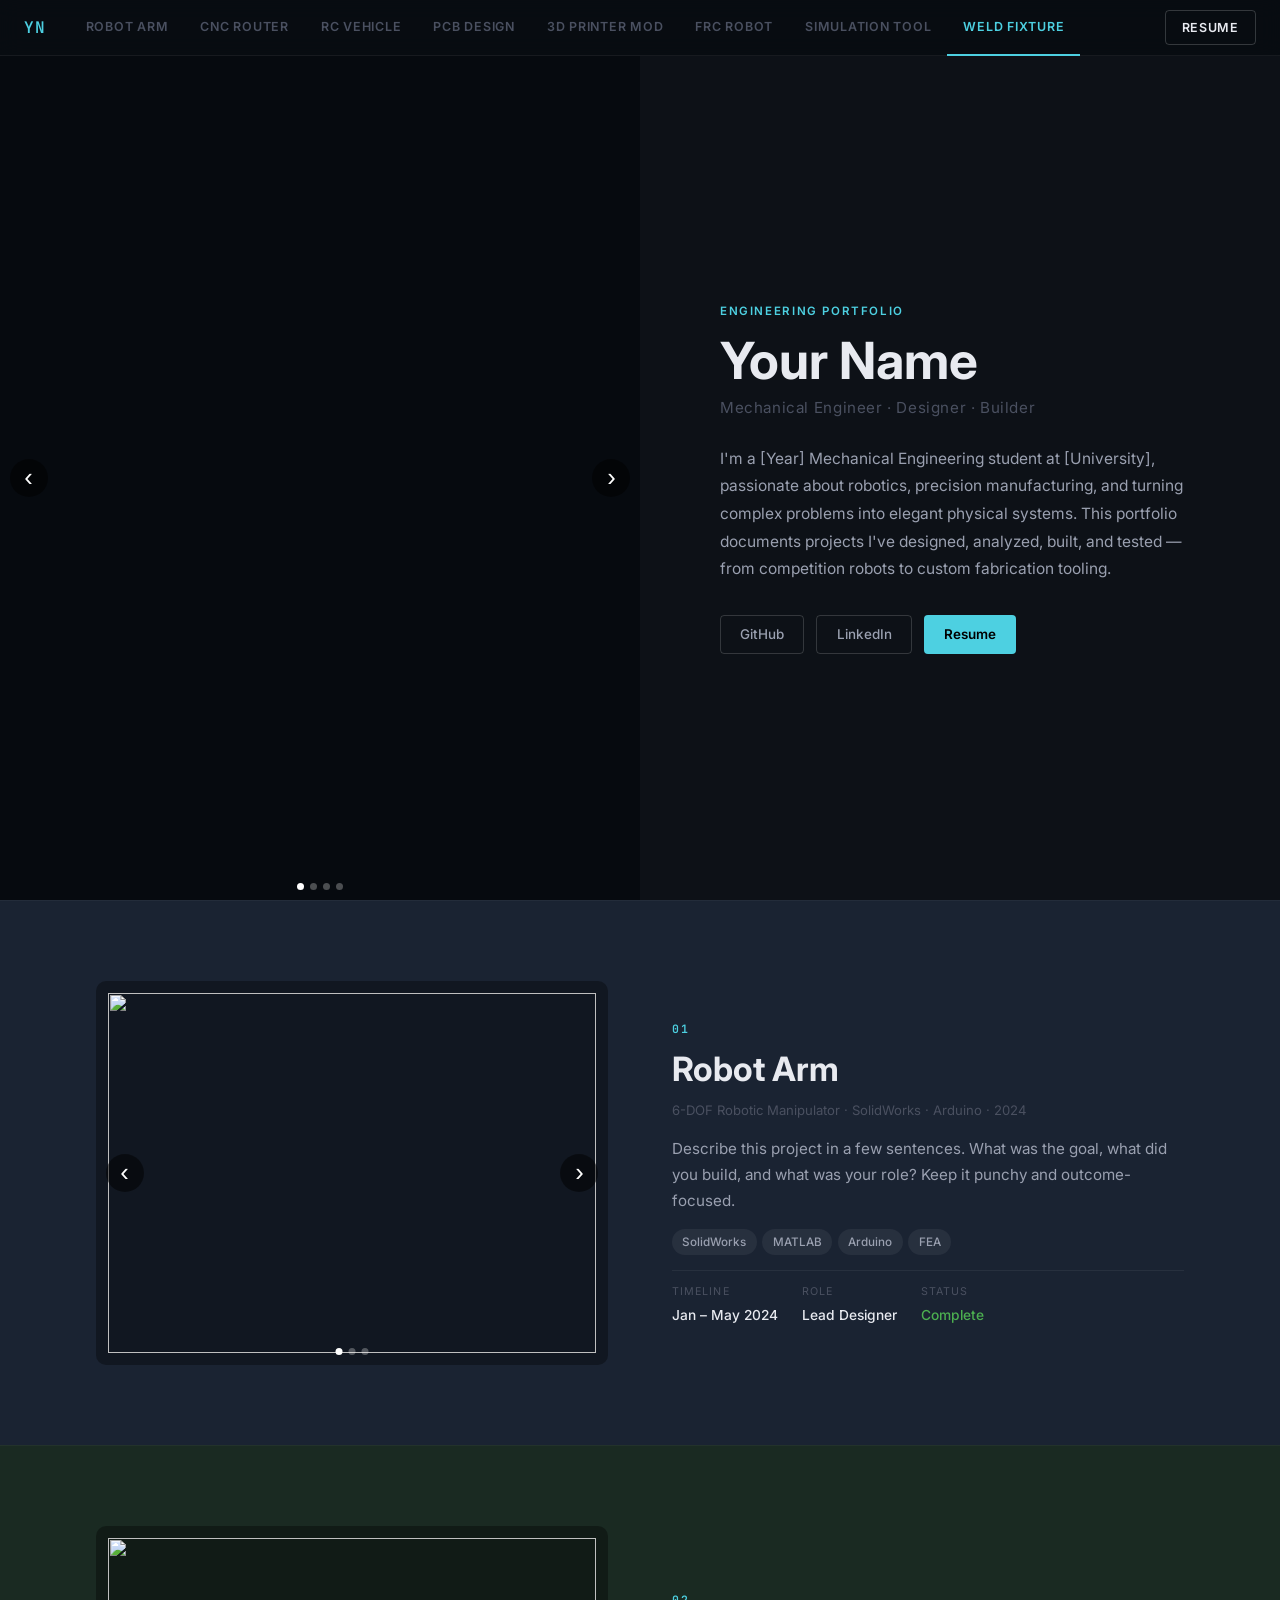
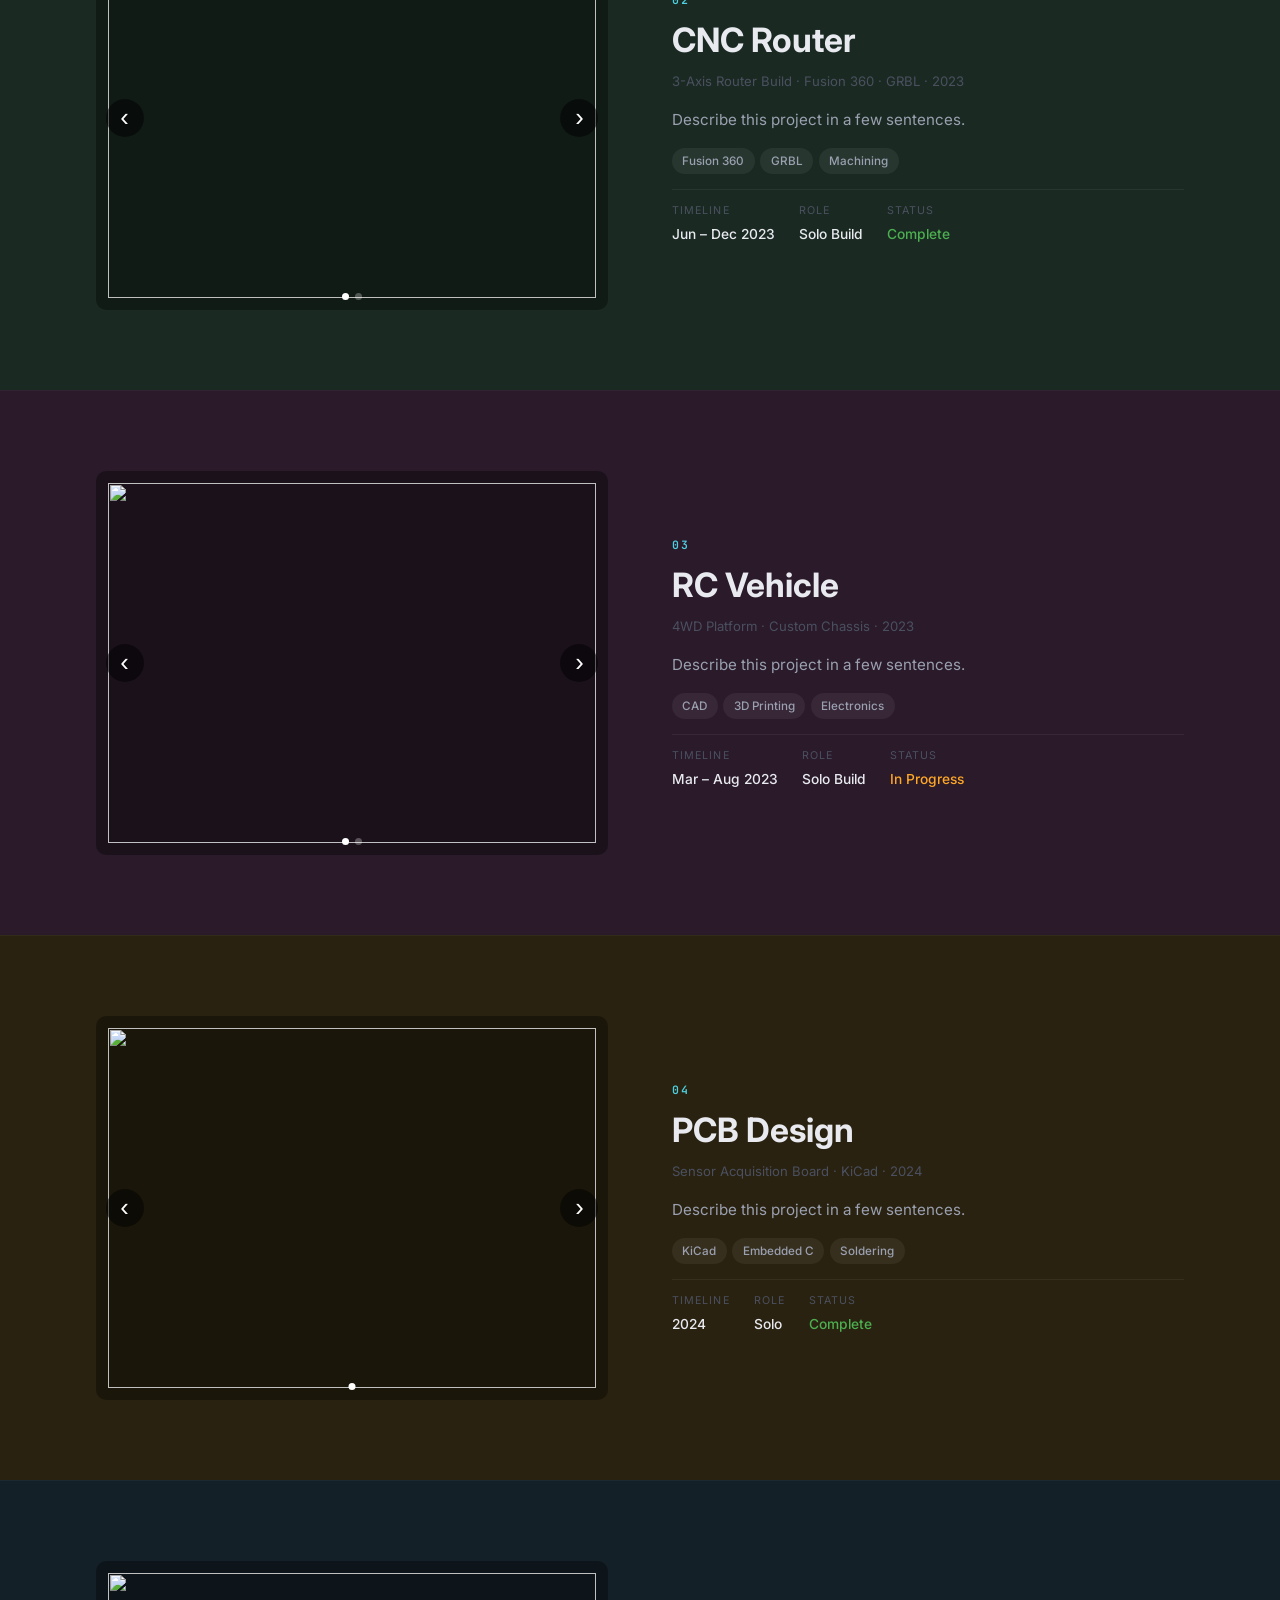
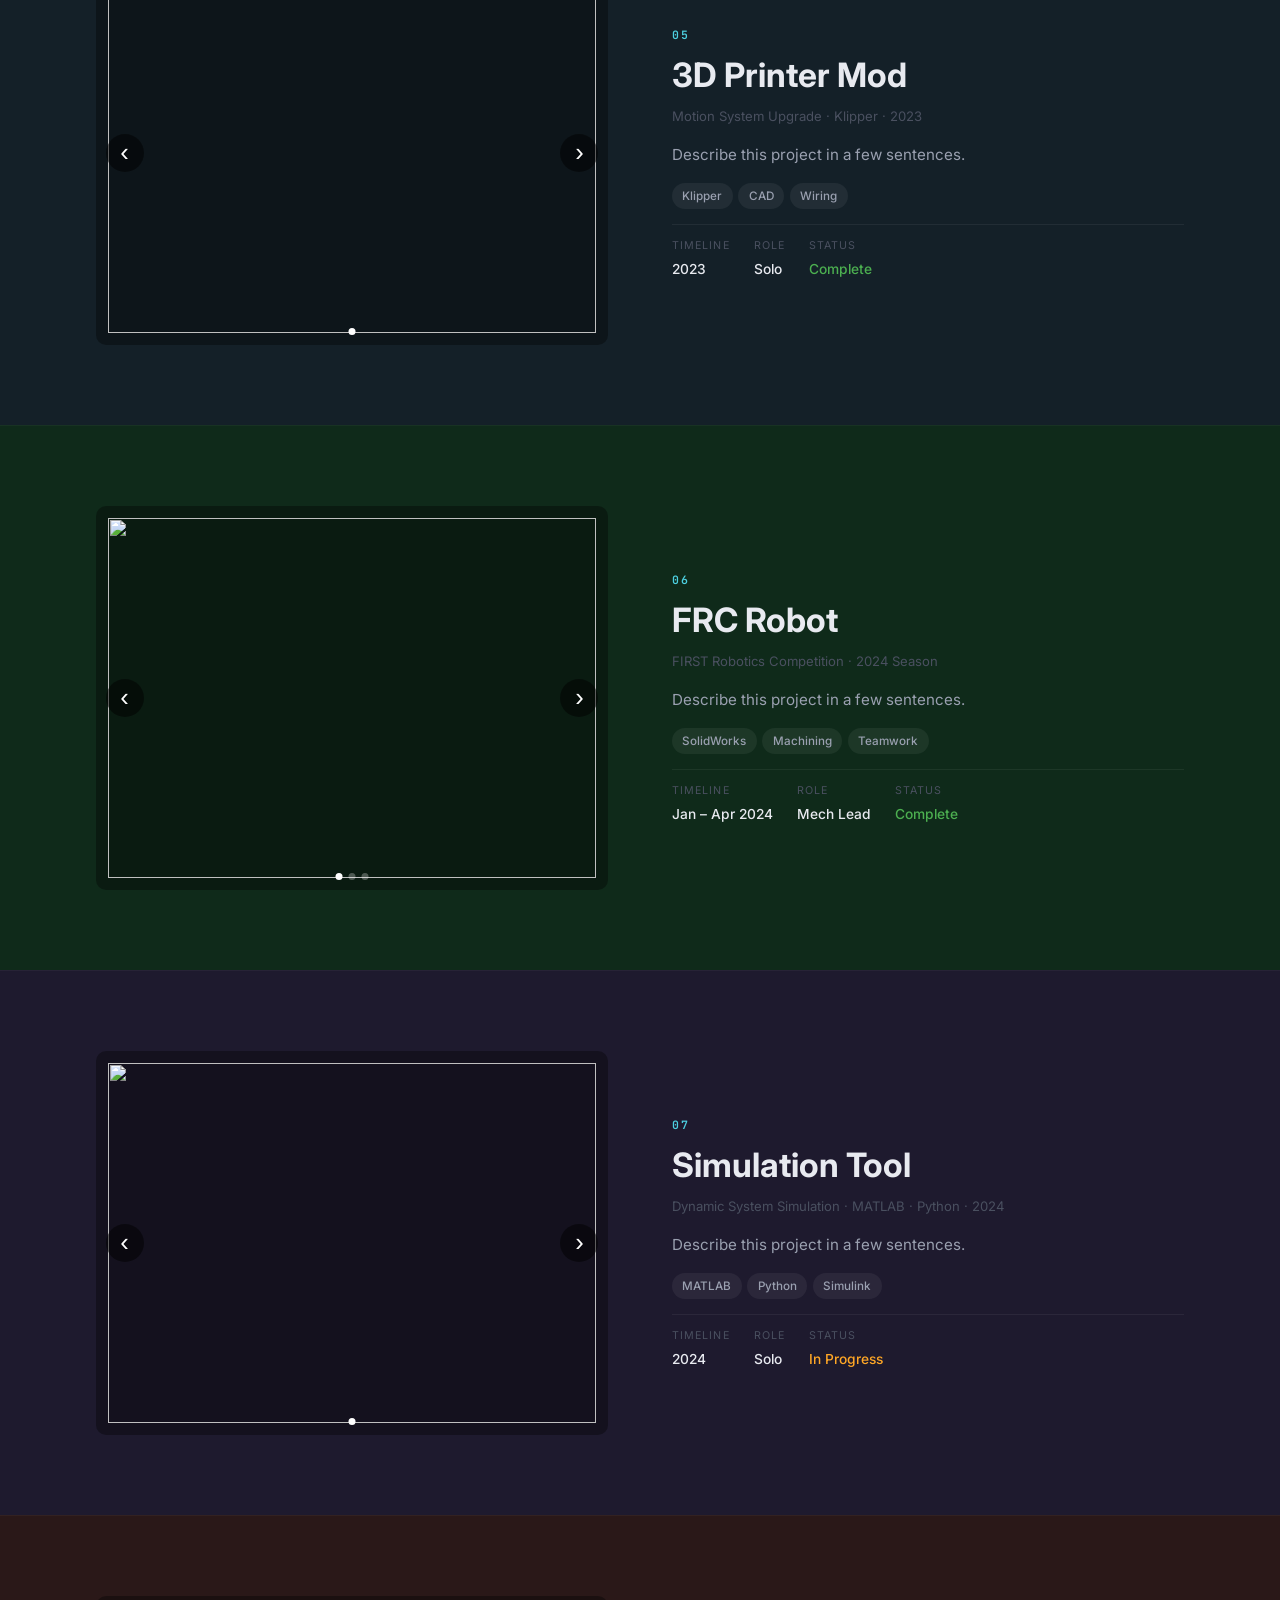
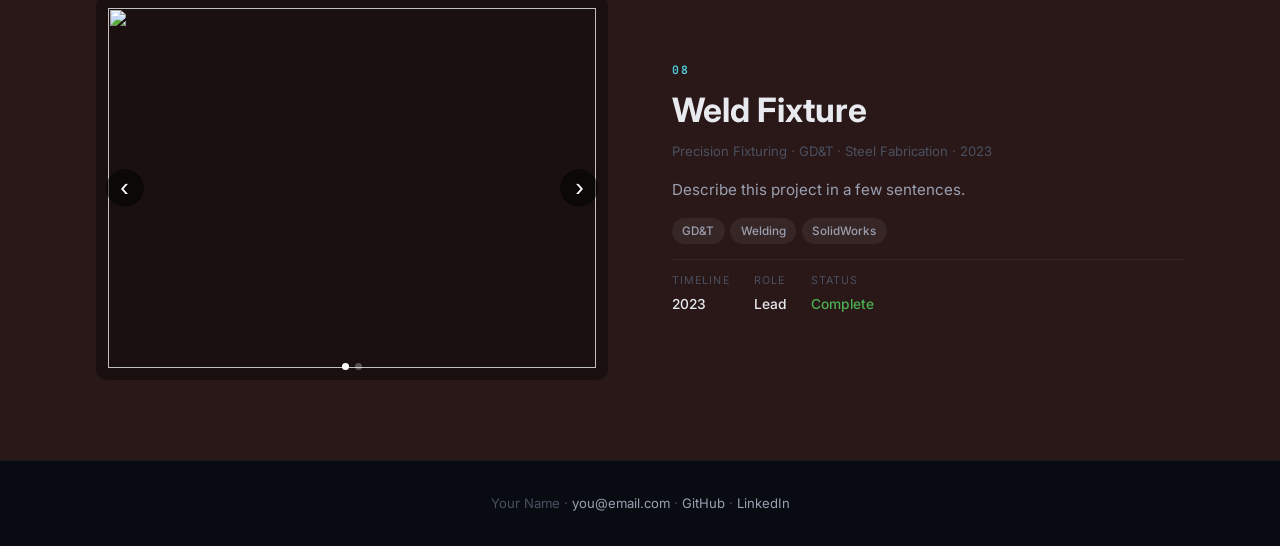
==== commit 38d85d52: "Preliminary Website Layout - V1.0" ====
--- a/index.html
+++ b/index.html
@@ -1,639 +1,311 @@
-<!DOCTYPE html><html lang="en" class="no-js"><head>
-    
-      <meta charset="utf-8">
-      <meta name="viewport" content="width=device-width,initial-scale=1">
-      
-      
-      
-        <link rel="canonical" href="https://matthasus.github.io/Engineering-Portfolio/">
-      
-      
-      
-        <link rel="next" href="projects/">
-      
-      
-        
-      
-      
-      <link rel="icon" href="assets/images/favicon.png">
-      <meta name="generator" content="mkdocs-1.6.1, mkdocs-material-9.7.6">
-    
-    
-      
-        <title>Matthew's Engineering Docs</title>
-      
-    
-    
-      <link rel="stylesheet" href="assets/stylesheets/main.484c7ddc.min.css">
-      
-        
-        <link rel="stylesheet" href="assets/stylesheets/palette.ab4e12ef.min.css">
-      
-      
-
-
-    
-    
-      
-    
-    
-      
-        
-        
-        <link rel="preconnect" href="https://fonts.gstatic.com" crossorigin="">
-        <link rel="stylesheet" href="https://fonts.googleapis.com/css?family=Inter:300,300i,400,400i,700,700i%7CJetBrains+Mono:400,400i,700,700i&amp;display=fallback">
-        <style>:root{--md-text-font:"Inter";--md-code-font:"JetBrains Mono"}</style>
-      
-    
-    
-      <link rel="stylesheet" href="stylesheets/extra.css">
-    
-    <script>__md_scope=new URL(".",location),__md_hash=e=>[...e].reduce(((e,_)=>(e<<5)-e+_.charCodeAt(0)),0),__md_get=(e,_=localStorage,t=__md_scope)=>JSON.parse(_.getItem(t.pathname+"."+e)),__md_set=(e,_,t=localStorage,a=__md_scope)=>{try{t.setItem(a.pathname+"."+e,JSON.stringify(_))}catch(e){}}</script>
-    
-      
-
-    
-    
-  <link href="assets/stylesheets/glightbox.min.css" rel="stylesheet"><script src="assets/javascripts/glightbox.min.js"></script><style id="glightbox-style">
-            html.glightbox-open { overflow: initial; height: 100%; }
-            .gslide-title { margin-top: 0px; user-select: text; }
-            .gslide-desc { color: #666; user-select: text; }
-            .gslide-image img { background: white; }
-            .gscrollbar-fixer { padding-right: 15px; }
-            .gdesc-inner { font-size: 0.75rem; }
-            body[data-md-color-scheme="slate"] .gdesc-inner { background: var(--md-default-bg-color); }
-            body[data-md-color-scheme="slate"] .gslide-title { color: var(--md-default-fg-color); }
-            body[data-md-color-scheme="slate"] .gslide-desc { color: var(--md-default-fg-color); }
-        </style></head>
-  
-  
-    
-    
-      
-    
-    
-    
-    
-    <body dir="ltr" data-md-color-scheme="slate" data-md-color-primary="teal" data-md-color-accent="cyan">
-  
-    
-    <input class="md-toggle" data-md-toggle="drawer" type="checkbox" id="__drawer" autocomplete="off">
-    <input class="md-toggle" data-md-toggle="search" type="checkbox" id="__search" autocomplete="off">
-    <label class="md-overlay" for="__drawer"></label>
-    <div data-md-component="skip">
-      
-        
-        <a href="#welcome-to-mkdocs" class="md-skip">
-          Skip to content
-        </a>
-      
-    </div>
-    <div data-md-component="announce">
-      
-    </div>
-    
-    
-      
-
-  
-
-<header class="md-header md-header--shadow md-header--lifted" data-md-component="header">
-  <nav class="md-header__inner md-grid" aria-label="Header">
-    <a href="." title="Matthew's Engineering Docs" class="md-header__button md-logo" aria-label="Matthew's Engineering Docs" data-md-component="logo">
-      
-  
-  <svg xmlns="http://www.w3.org/2000/svg" viewBox="0 0 24 24"><path d="M12 8a3 3 0 0 0 3-3 3 3 0 0 0-3-3 3 3 0 0 0-3 3 3 3 0 0 0 3 3m0 3.54C9.64 9.35 6.5 8 3 8v11c3.5 0 6.64 1.35 9 3.54 2.36-2.19 5.5-3.54 9-3.54V8c-3.5 0-6.64 1.35-9 3.54"></path></svg>
-
-    </a>
-    <label class="md-header__button md-icon" for="__drawer">
-      
-      <svg xmlns="http://www.w3.org/2000/svg" viewBox="0 0 24 24"><path d="M3 6h18v2H3zm0 5h18v2H3zm0 5h18v2H3z"></path></svg>
-    </label>
-    <div class="md-header__title" data-md-component="header-title">
-      <div class="md-header__ellipsis">
-        <div class="md-header__topic">
-          <span class="md-ellipsis">
-            Matthew's Engineering Docs
-          </span>
-        </div>
-        <div class="md-header__topic" data-md-component="header-topic">
-          <span class="md-ellipsis">
-            
-              Home
-            
-          </span>
-        </div>
-      </div>
-    </div>
-    
-      
-        <form class="md-header__option" data-md-component="palette">
-  
-    
-    
-    
-    <input class="md-option" data-md-color-media="" data-md-color-scheme="slate" data-md-color-primary="teal" data-md-color-accent="cyan" aria-label="Switch to light mode" type="radio" name="__palette" id="__palette_0">
-    
-      <label class="md-header__button md-icon" title="Switch to light mode" for="__palette_1" hidden="">
-        <svg xmlns="http://www.w3.org/2000/svg" viewBox="0 0 24 24"><path d="M12 7a5 5 0 0 1 5 5 5 5 0 0 1-5 5 5 5 0 0 1-5-5 5 5 0 0 1 5-5m0 2a3 3 0 0 0-3 3 3 3 0 0 0 3 3 3 3 0 0 0 3-3 3 3 0 0 0-3-3m0-7 2.39 3.42C13.65 5.15 12.84 5 12 5s-1.65.15-2.39.42zM3.34 7l4.16-.35A7.2 7.2 0 0 0 5.94 8.5c-.44.74-.69 1.5-.83 2.29zm.02 10 1.76-3.77a7.131 7.131 0 0 0 2.38 4.14zM20.65 7l-1.77 3.79a7.02 7.02 0 0 0-2.38-4.15zm-.01 10-4.14.36c.59-.51 1.12-1.14 1.54-1.86.42-.73.69-1.5.83-2.29zM12 22l-2.41-3.44c.74.27 1.55.44 2.41.44.82 0 1.63-.17 2.37-.44z"></path></svg>
-      </label>
-    
-  
-    
-    
-    
-    <input class="md-option" data-md-color-media="" data-md-color-scheme="default" data-md-color-primary="teal" data-md-color-accent="cyan" aria-label="Switch to dark mode" type="radio" name="__palette" id="__palette_1">
-    
-      <label class="md-header__button md-icon" title="Switch to dark mode" for="__palette_0" hidden="">
-        <svg xmlns="http://www.w3.org/2000/svg" viewBox="0 0 24 24"><path d="m17.75 4.09-2.53 1.94.91 3.06-2.63-1.81-2.63 1.81.91-3.06-2.53-1.94L12.44 4l1.06-3 1.06 3zm3.5 6.91-1.64 1.25.59 1.98-1.7-1.17-1.7 1.17.59-1.98L15.75 11l2.06-.05L18.5 9l.69 1.95zm-2.28 4.95c.83-.08 1.72 1.1 1.19 1.85-.32.45-.66.87-1.08 1.27C15.17 23 8.84 23 4.94 19.07c-3.91-3.9-3.91-10.24 0-14.14.4-.4.82-.76 1.27-1.08.75-.53 1.93.36 1.85 1.19-.27 2.86.69 5.83 2.89 8.02a9.96 9.96 0 0 0 8.02 2.89m-1.64 2.02a12.08 12.08 0 0 1-7.8-3.47c-2.17-2.19-3.33-5-3.49-7.82-2.81 3.14-2.7 7.96.31 10.98 3.02 3.01 7.84 3.12 10.98.31"></path></svg>
-      </label>
-    
-  
-</form>
-      
-    
-    
-      <script>var palette=__md_get("__palette");if(palette&&palette.color){if("(prefers-color-scheme)"===palette.color.media){var media=matchMedia("(prefers-color-scheme: light)"),input=document.querySelector(media.matches?"[data-md-color-media='(prefers-color-scheme: light)']":"[data-md-color-media='(prefers-color-scheme: dark)']");palette.color.media=input.getAttribute("data-md-color-media"),palette.color.scheme=input.getAttribute("data-md-color-scheme"),palette.color.primary=input.getAttribute("data-md-color-primary"),palette.color.accent=input.getAttribute("data-md-color-accent")}for(var[key,value]of Object.entries(palette.color))document.body.setAttribute("data-md-color-"+key,value)}</script>
-    
-    
-    
-      
-      
-        <label class="md-header__button md-icon" for="__search">
-          
-          <svg xmlns="http://www.w3.org/2000/svg" viewBox="0 0 24 24"><path d="M9.5 3A6.5 6.5 0 0 1 16 9.5c0 1.61-.59 3.09-1.56 4.23l.27.27h.79l5 5-1.5 1.5-5-5v-.79l-.27-.27A6.52 6.52 0 0 1 9.5 16 6.5 6.5 0 0 1 3 9.5 6.5 6.5 0 0 1 9.5 3m0 2C7 5 5 7 5 9.5S7 14 9.5 14 14 12 14 9.5 12 5 9.5 5"></path></svg>
-        </label>
-        <div class="md-search" data-md-component="search" role="dialog">
-  <label class="md-search__overlay" for="__search"></label>
-  <div class="md-search__inner" role="search">
-    <form class="md-search__form" name="search">
-      <input type="text" class="md-search__input" name="query" aria-label="Search" placeholder="Search" autocapitalize="off" autocorrect="off" autocomplete="off" spellcheck="false" data-md-component="search-query" required="">
-      <label class="md-search__icon md-icon" for="__search">
-        
-        <svg xmlns="http://www.w3.org/2000/svg" viewBox="0 0 24 24"><path d="M9.5 3A6.5 6.5 0 0 1 16 9.5c0 1.61-.59 3.09-1.56 4.23l.27.27h.79l5 5-1.5 1.5-5-5v-.79l-.27-.27A6.52 6.52 0 0 1 9.5 16 6.5 6.5 0 0 1 3 9.5 6.5 6.5 0 0 1 9.5 3m0 2C7 5 5 7 5 9.5S7 14 9.5 14 14 12 14 9.5 12 5 9.5 5"></path></svg>
-        
-        <svg xmlns="http://www.w3.org/2000/svg" viewBox="0 0 24 24"><path d="M20 11v2H8l5.5 5.5-1.42 1.42L4.16 12l7.92-7.92L13.5 5.5 8 11z"></path></svg>
-      </label>
-      <nav class="md-search__options" aria-label="Search">
-        
-        <button type="reset" class="md-search__icon md-icon" title="Clear" aria-label="Clear" tabindex="-1">
-          
-          <svg xmlns="http://www.w3.org/2000/svg" viewBox="0 0 24 24"><path d="M19 6.41 17.59 5 12 10.59 6.41 5 5 6.41 10.59 12 5 17.59 6.41 19 12 13.41 17.59 19 19 17.59 13.41 12z"></path></svg>
-        </button>
-      </nav>
-      
-        <div class="md-search__suggest" data-md-component="search-suggest"></div>
-      
-    </form>
-    <div class="md-search__output">
-      <div class="md-search__scrollwrap" tabindex="0" data-md-scrollfix="">
-        <div class="md-search-result" data-md-component="search-result">
-          <div class="md-search-result__meta">
-            Initializing search
-          </div>
-          <ol class="md-search-result__list" role="presentation"></ol>
-        </div>
-      </div>
-    </div>
+<!DOCTYPE html>
+<html lang="en">
+<head>
+  <meta charset="UTF-8"/>
+  <meta name="viewport" content="width=device-width, initial-scale=1.0"/>
+  <title>Your Name — Engineering Portfolio</title>
+  <link rel="preconnect" href="https://fonts.googleapis.com"/>
+  <link href="https://fonts.googleapis.com/css2?family=Inter:wght@400;500;600;700&family=JetBrains+Mono:wght@400;600&display=swap" rel="stylesheet"/>
+  <link rel="stylesheet" href="style.css"/>
+</head>
+<body>
+
+  <!-- ── TOP NAV ─────────────────────────────────────────── -->
+  <header class="site-header">
+    <a class="site-logo" href="#top">YN</a>
+    <nav class="proj-nav" id="projNav">
+      <a href="#project-01">Robot Arm</a>
+      <a href="#project-02">CNC Router</a>
+      <a href="#project-03">RC Vehicle</a>
+      <a href="#project-04">PCB Design</a>
+      <a href="#project-05">3D Printer Mod</a>
+      <a href="#project-06">FRC Robot</a>
+      <a href="#project-07">Simulation Tool</a>
+      <a href="#project-08">Weld Fixture</a>
+    </nav>
+    <a class="resume-btn" href="resume.html">Resume</a>
+    <button class="burger" id="burger" aria-label="Menu">&#9776;</button>
+  </header>
+
+  <!-- mobile nav drawer -->
+  <div class="mobile-nav" id="mobileNav">
+    <a href="#project-01">Robot Arm</a>
+    <a href="#project-02">CNC Router</a>
+    <a href="#project-03">RC Vehicle</a>
+    <a href="#project-04">PCB Design</a>
+    <a href="#project-05">3D Printer Mod</a>
+    <a href="#project-06">FRC Robot</a>
+    <a href="#project-07">Simulation Tool</a>
+    <a href="#project-08">Weld Fixture</a>
+    <a href="resume.html">Resume</a>
   </div>
-</div>
-      
-    
-    
-  </nav>
-  
-    
-      
-<nav class="md-tabs" aria-label="Tabs" data-md-component="tabs">
-  <div class="md-grid">
-    <ul class="md-tabs__list">
-      
-        
-  
-  
-  
-    
-  
-  
-    <li class="md-tabs__item md-tabs__item--active">
-      <a href="." class="md-tabs__link">
-        
-  
-  
-    
-  
-  Home
-
-      </a>
-    </li>
-  
-
-      
-        
-  
-  
-  
-  
-    
-    
-      <li class="md-tabs__item">
-        <a href="projects/" class="md-tabs__link">
-          
-  
-  
-    
-  
-  Projects
-
-        </a>
-      </li>
-    
-  
-
-      
-    </ul>
-  </div>
-</nav>
-    
-  
-</header>
-    
-    <div class="md-container" data-md-component="container">
-      
-      
-        
-      
-      <main class="md-main" data-md-component="main">
-        <div class="md-main__inner md-grid">
-          
-            
-              
-              <div class="md-sidebar md-sidebar--primary" data-md-component="sidebar" data-md-type="navigation">
-                <div class="md-sidebar__scrollwrap">
-                  <div class="md-sidebar__inner">
-                    
-
-
-  
-
-
-<nav class="md-nav md-nav--primary md-nav--lifted" aria-label="Navigation" data-md-level="0">
-  <label class="md-nav__title" for="__drawer">
-    <a href="." title="Matthew's Engineering Docs" class="md-nav__button md-logo" aria-label="Matthew's Engineering Docs" data-md-component="logo">
-      
-  
-  <svg xmlns="http://www.w3.org/2000/svg" viewBox="0 0 24 24"><path d="M12 8a3 3 0 0 0 3-3 3 3 0 0 0-3-3 3 3 0 0 0-3 3 3 3 0 0 0 3 3m0 3.54C9.64 9.35 6.5 8 3 8v11c3.5 0 6.64 1.35 9 3.54 2.36-2.19 5.5-3.54 9-3.54V8c-3.5 0-6.64 1.35-9 3.54"></path></svg>
-
-    </a>
-    Matthew's Engineering Docs
-  </label>
-  
-  <ul class="md-nav__list" data-md-scrollfix="">
-    
-      
-      
-  
-  
-    
-  
-  
-  
-    <li class="md-nav__item md-nav__item--active">
-      
-      <input class="md-nav__toggle md-toggle" type="checkbox" id="__toc">
-      
-      
-        
-      
-      
-        <label class="md-nav__link md-nav__link--active" for="__toc">
-          
-  
-  
-  <span class="md-ellipsis">
-    
-  
-    Home
-  
-
-    
-  </span>
-  
-  
-
-          <span class="md-nav__icon md-icon"></span>
-        </label>
-      
-      <a href="." class="md-nav__link md-nav__link--active">
-        
-  
-  
-  <span class="md-ellipsis">
-    
-  
-    Home
-  
-
-    
-  </span>
-  
-  
-
-      </a>
-      
-        
-
-<nav class="md-nav md-nav--secondary" aria-label="Table of contents">
-  
-  
-  
-    
-  
-  
-    <label class="md-nav__title" for="__toc">
-      <span class="md-nav__icon md-icon"></span>
-      Table of contents
-    </label>
-    <ul class="md-nav__list" data-md-component="toc" data-md-scrollfix="">
-      
-        <li class="md-nav__item">
-  <a href="#commands" class="md-nav__link">
-    <span class="md-ellipsis">
-      
-        Commands
-      
-    </span>
-  </a>
-  
-</li>
-      
-        <li class="md-nav__item">
-  <a href="#project-layout" class="md-nav__link">
-    <span class="md-ellipsis">
-      
-        Project layout
-      
-    </span>
-  </a>
-  
-</li>
-      
-    </ul>
-  
-</nav>
-      
-    </li>
-  
-
-    
-      
-      
-  
-  
-  
-  
-    
-    
-      
-        
-          
-        
-      
-        
-      
-    
-    
-    
-      
-      
-    
-    
-    <li class="md-nav__item md-nav__item--nested">
-      
-        
-        
-        <input class="md-nav__toggle md-toggle " type="checkbox" id="__nav_2">
-        
-          
-          <div class="md-nav__link md-nav__container">
-            <a href="projects/" class="md-nav__link ">
-              
-  
-  
-  <span class="md-ellipsis">
-    
-  
-    Projects
-  
-
-    
-  </span>
-  
-  
-
-            </a>
-            
-              
-              <label class="md-nav__link " for="__nav_2" id="__nav_2_label" tabindex="0">
-                <span class="md-nav__icon md-icon"></span>
-              </label>
-            
-          </div>
-        
-        <nav class="md-nav" data-md-level="1" aria-labelledby="__nav_2_label" aria-expanded="false">
-          <label class="md-nav__title" for="__nav_2">
-            <span class="md-nav__icon md-icon"></span>
-            
-  
-    Projects
-  
-
-          </label>
-          <ul class="md-nav__list" data-md-scrollfix="">
-            
-              
-            
-              
-                
-  
-  
-  
-  
-    <li class="md-nav__item">
-      <a href="projects/project-01/" class="md-nav__link">
-        
-  
-  
-  <span class="md-ellipsis">
-    
-  
-    Project 01
-  
-
-    
-  </span>
-  
-  
-
-      </a>
-    </li>
-  
-
-              
-            
-          </ul>
-        </nav>
-      
-    </li>
-  
-
-    
-  </ul>
-</nav>
-                  </div>
-                </div>
-              </div>
-            
-            
-              
-              <div class="md-sidebar md-sidebar--secondary" data-md-component="sidebar" data-md-type="toc">
-                <div class="md-sidebar__scrollwrap">
-                  <div class="md-sidebar__inner">
-                    
-
-<nav class="md-nav md-nav--secondary" aria-label="Table of contents">
-  
-  
-  
-    
-  
-  
-    <label class="md-nav__title" for="__toc">
-      <span class="md-nav__icon md-icon"></span>
-      Table of contents
-    </label>
-    <ul class="md-nav__list" data-md-component="toc" data-md-scrollfix="">
-      
-        <li class="md-nav__item">
-  <a href="#commands" class="md-nav__link">
-    <span class="md-ellipsis">
-      
-        Commands
-      
-    </span>
-  </a>
-  
-</li>
-      
-        <li class="md-nav__item">
-  <a href="#project-layout" class="md-nav__link">
-    <span class="md-ellipsis">
-      
-        Project layout
-      
-    </span>
-  </a>
-  
-</li>
-      
-    </ul>
-  
-</nav>
-                  </div>
-                </div>
-              </div>
-            
-          
-          
-            <div class="md-content" data-md-component="content">
-              
-              <article class="md-content__inner md-typeset">
-                
-                  
-
-
-
-<h1 id="welcome-to-mkdocs">Welcome to MkDocs<a class="headerlink" href="#welcome-to-mkdocs" title="Permanent link">¶</a></h1>
-<p>For full documentation visit <a href="https://www.mkdocs.org">mkdocs.org</a>.</p>
-<h2 id="commands">Commands<a class="headerlink" href="#commands" title="Permanent link">¶</a></h2>
-<ul>
-<li><code>mkdocs new [dir-name]</code> - Create a new project.</li>
-<li><code>mkdocs serve</code> - Start the live-reloading docs server.</li>
-<li><code>mkdocs build</code> - Build the documentation site.</li>
-<li><code>mkdocs -h</code> - Print help message and exit.</li>
-</ul>
-<h2 id="project-layout">Project layout<a class="headerlink" href="#project-layout" title="Permanent link">¶</a></h2>
-<div class="highlight"><pre><span></span><code>mkdocs.yml    # The configuration file.
-docs/
-    index.md  # The documentation homepage.
-    ...       # Other markdown pages, images and other files.
-</code></pre></div>
-
-
-
-
-
-
-
-
-
-
-
-
-                
-              </article>
-            </div>
-          
-          
-  <script>var tabs=__md_get("__tabs");if(Array.isArray(tabs))e:for(var set of document.querySelectorAll(".tabbed-set")){var labels=set.querySelector(".tabbed-labels");for(var tab of tabs)for(var label of labels.getElementsByTagName("label"))if(label.innerText.trim()===tab){var input=document.getElementById(label.htmlFor);input.checked=!0;continue e}}</script>
-
-<script>var target=document.getElementById(location.hash.slice(1));target&&target.name&&(target.checked=target.name.startsWith("__tabbed_"))</script>
-        </div>
-        
-          <button type="button" class="md-top md-icon" data-md-component="top" hidden="">
-  
-  <svg xmlns="http://www.w3.org/2000/svg" viewBox="0 0 24 24"><path d="M13 20h-2V8l-5.5 5.5-1.42-1.42L12 4.16l7.92 7.92-1.42 1.42L13 8z"></path></svg>
-  Back to top
-</button>
-        
-      </main>
-      
-        <footer class="md-footer">
-  
-  <div class="md-footer-meta md-typeset">
-    <div class="md-footer-meta__inner md-grid">
-      <div class="md-copyright">
-  
-  
-    Made with
-    <a href="https://squidfunk.github.io/mkdocs-material/" target="_blank" rel="noopener">
-      Material for MkDocs
-    </a>
-  
-</div>
-      
-    </div>
-  </div>
-</footer>
-      
-    </div>
-    <div class="md-dialog" data-md-component="dialog">
-      <div class="md-dialog__inner md-typeset"></div>
-    </div>
-    
-    
-    
-      
-      
-      <script id="__config" type="application/json">{"annotate": null, "base": ".", "features": ["navigation.tabs", "navigation.tabs.sticky", "navigation.top", "navigation.tracking", "navigation.indexes", "content.tabs.link", "content.code.copy", "search.highlight", "search.suggest"], "search": "assets/javascripts/workers/search.2c215733.min.js", "tags": null, "translations": {"clipboard.copied": "Copied to clipboard", "clipboard.copy": "Copy to clipboard", "search.result.more.one": "1 more on this page", "search.result.more.other": "# more on this page", "search.result.none": "No matching documents", "search.result.one": "1 matching document", "search.result.other": "# matching documents", "search.result.placeholder": "Type to start searching", "search.result.term.missing": "Missing", "select.version": "Select version"}, "version": null}</script>
-    
-    
-      <script src="assets/javascripts/bundle.79ae519e.min.js"></script>
-      
-        <script src="javascripts/extra.js"></script>
-      
-    
-  
-<script id="init-glightbox">const lightbox = GLightbox({"touchNavigation": true, "loop": false, "zoomable": true, "draggable": true, "openEffect": "zoom", "closeEffect": "zoom", "slideEffect": "none"});
-document$.subscribe(()=>{ lightbox.reload(); });
-</script></body></html>+
+  <main id="top">
+
+    <!-- ── HERO ──────────────────────────────────────────── -->
+    <section class="hero">
+      <div class="hero-gallery">
+        <div class="slides" id="heroSlides">
+          <!-- Replace src with your own images -->
+          <div class="slide active" style="background-image:url('assets/images/hero/slide-01.jpg')"></div>
+          <div class="slide" style="background-image:url('assets/images/hero/slide-02.jpg')"></div>
+          <div class="slide" style="background-image:url('assets/images/hero/slide-03.jpg')"></div>
+          <div class="slide" style="background-image:url('assets/images/hero/slide-04.jpg')"></div>
+        </div>
+        <button class="arrow arrow-l" id="heroPrev">&#8249;</button>
+        <button class="arrow arrow-r" id="heroNext">&#8250;</button>
+        <div class="dots" id="heroDots"></div>
+      </div>
+
+      <div class="hero-bio">
+        <p class="eyebrow">Engineering Portfolio</p>
+        <h1>Your Name</h1>
+        <p class="tagline">Mechanical Engineer &middot; Designer &middot; Builder</p>
+        <p class="bio">
+          I'm a [Year] Mechanical Engineering student at [University], passionate about
+          robotics, precision manufacturing, and turning complex problems into elegant
+          physical systems. This portfolio documents projects I've designed, analyzed,
+          built, and tested — from competition robots to custom fabrication tooling.
+        </p>
+        <div class="bio-links">
+          <a href="https://github.com/yourusername" target="_blank">GitHub</a>
+          <a href="https://linkedin.com/in/yourprofile" target="_blank">LinkedIn</a>
+          <a href="resume.html" class="accent">Resume</a>
+        </div>
+      </div>
+    </section>
+
+    <!-- ── PROJECTS ──────────────────────────────────────── -->
+
+    <section class="project" id="project-01" style="--bg:#1a2332">
+      <div class="proj-inner">
+        <div class="proj-slider">
+          <div class="proj-slides">
+            <div class="proj-slide active"><img src="assets/images/project-01/render-01.png" alt=""/></div>
+            <div class="proj-slide"><img src="assets/images/project-01/render-02.png" alt=""/></div>
+            <div class="proj-slide"><img src="assets/images/project-01/render-03.png" alt=""/></div>
+          </div>
+          <button class="arrow arrow-l">&#8249;</button>
+          <button class="arrow arrow-r">&#8250;</button>
+          <div class="dots"></div>
+        </div>
+        <div class="proj-info">
+          <span class="proj-num">01</span>
+          <h2>Robot Arm</h2>
+          <p class="proj-sub">6-DOF Robotic Manipulator &middot; SolidWorks &middot; Arduino &middot; 2024</p>
+          <p class="proj-desc">Describe this project in a few sentences. What was the goal, what did you build, and what was your role? Keep it punchy and outcome-focused.</p>
+          <div class="tags">
+            <span>SolidWorks</span><span>MATLAB</span><span>Arduino</span><span>FEA</span>
+          </div>
+          <div class="meta">
+            <div><label>Timeline</label><span>Jan – May 2024</span></div>
+            <div><label>Role</label><span>Lead Designer</span></div>
+            <div><label>Status</label><span class="complete">Complete</span></div>
+          </div>
+        </div>
+      </div>
+    </section>
+
+    <section class="project" id="project-02" style="--bg:#1a2a22">
+      <div class="proj-inner">
+        <div class="proj-slider">
+          <div class="proj-slides">
+            <div class="proj-slide active"><img src="assets/images/project-02/render-01.png" alt=""/></div>
+            <div class="proj-slide"><img src="assets/images/project-02/render-02.png" alt=""/></div>
+          </div>
+          <button class="arrow arrow-l">&#8249;</button>
+          <button class="arrow arrow-r">&#8250;</button>
+          <div class="dots"></div>
+        </div>
+        <div class="proj-info">
+          <span class="proj-num">02</span>
+          <h2>CNC Router</h2>
+          <p class="proj-sub">3-Axis Router Build &middot; Fusion 360 &middot; GRBL &middot; 2023</p>
+          <p class="proj-desc">Describe this project in a few sentences.</p>
+          <div class="tags">
+            <span>Fusion 360</span><span>GRBL</span><span>Machining</span>
+          </div>
+          <div class="meta">
+            <div><label>Timeline</label><span>Jun – Dec 2023</span></div>
+            <div><label>Role</label><span>Solo Build</span></div>
+            <div><label>Status</label><span class="complete">Complete</span></div>
+          </div>
+        </div>
+      </div>
+    </section>
+
+    <section class="project" id="project-03" style="--bg:#2a1a2a">
+      <div class="proj-inner">
+        <div class="proj-slider">
+          <div class="proj-slides">
+            <div class="proj-slide active"><img src="assets/images/project-03/render-01.png" alt=""/></div>
+            <div class="proj-slide"><img src="assets/images/project-03/render-02.png" alt=""/></div>
+          </div>
+          <button class="arrow arrow-l">&#8249;</button>
+          <button class="arrow arrow-r">&#8250;</button>
+          <div class="dots"></div>
+        </div>
+        <div class="proj-info">
+          <span class="proj-num">03</span>
+          <h2>RC Vehicle</h2>
+          <p class="proj-sub">4WD Platform &middot; Custom Chassis &middot; 2023</p>
+          <p class="proj-desc">Describe this project in a few sentences.</p>
+          <div class="tags">
+            <span>CAD</span><span>3D Printing</span><span>Electronics</span>
+          </div>
+          <div class="meta">
+            <div><label>Timeline</label><span>Mar – Aug 2023</span></div>
+            <div><label>Role</label><span>Solo Build</span></div>
+            <div><label>Status</label><span class="wip">In Progress</span></div>
+          </div>
+        </div>
+      </div>
+    </section>
+
+    <section class="project" id="project-04" style="--bg:#2a2210">
+      <div class="proj-inner">
+        <div class="proj-slider">
+          <div class="proj-slides">
+            <div class="proj-slide active"><img src="assets/images/project-04/render-01.png" alt=""/></div>
+          </div>
+          <button class="arrow arrow-l">&#8249;</button>
+          <button class="arrow arrow-r">&#8250;</button>
+          <div class="dots"></div>
+        </div>
+        <div class="proj-info">
+          <span class="proj-num">04</span>
+          <h2>PCB Design</h2>
+          <p class="proj-sub">Sensor Acquisition Board &middot; KiCad &middot; 2024</p>
+          <p class="proj-desc">Describe this project in a few sentences.</p>
+          <div class="tags">
+            <span>KiCad</span><span>Embedded C</span><span>Soldering</span>
+          </div>
+          <div class="meta">
+            <div><label>Timeline</label><span>2024</span></div>
+            <div><label>Role</label><span>Solo</span></div>
+            <div><label>Status</label><span class="complete">Complete</span></div>
+          </div>
+        </div>
+      </div>
+    </section>
+
+    <section class="project" id="project-05" style="--bg:#142028">
+      <div class="proj-inner">
+        <div class="proj-slider">
+          <div class="proj-slides">
+            <div class="proj-slide active"><img src="assets/images/project-05/render-01.png" alt=""/></div>
+          </div>
+          <button class="arrow arrow-l">&#8249;</button>
+          <button class="arrow arrow-r">&#8250;</button>
+          <div class="dots"></div>
+        </div>
+        <div class="proj-info">
+          <span class="proj-num">05</span>
+          <h2>3D Printer Mod</h2>
+          <p class="proj-sub">Motion System Upgrade &middot; Klipper &middot; 2023</p>
+          <p class="proj-desc">Describe this project in a few sentences.</p>
+          <div class="tags">
+            <span>Klipper</span><span>CAD</span><span>Wiring</span>
+          </div>
+          <div class="meta">
+            <div><label>Timeline</label><span>2023</span></div>
+            <div><label>Role</label><span>Solo</span></div>
+            <div><label>Status</label><span class="complete">Complete</span></div>
+          </div>
+        </div>
+      </div>
+    </section>
+
+    <section class="project" id="project-06" style="--bg:#0f2a1a">
+      <div class="proj-inner">
+        <div class="proj-slider">
+          <div class="proj-slides">
+            <div class="proj-slide active"><img src="assets/images/project-06/render-01.png" alt=""/></div>
+            <div class="proj-slide"><img src="assets/images/project-06/render-02.png" alt=""/></div>
+            <div class="proj-slide"><img src="assets/images/project-06/render-03.png" alt=""/></div>
+          </div>
+          <button class="arrow arrow-l">&#8249;</button>
+          <button class="arrow arrow-r">&#8250;</button>
+          <div class="dots"></div>
+        </div>
+        <div class="proj-info">
+          <span class="proj-num">06</span>
+          <h2>FRC Robot</h2>
+          <p class="proj-sub">FIRST Robotics Competition &middot; 2024 Season</p>
+          <p class="proj-desc">Describe this project in a few sentences.</p>
+          <div class="tags">
+            <span>SolidWorks</span><span>Machining</span><span>Teamwork</span>
+          </div>
+          <div class="meta">
+            <div><label>Timeline</label><span>Jan – Apr 2024</span></div>
+            <div><label>Role</label><span>Mech Lead</span></div>
+            <div><label>Status</label><span class="complete">Complete</span></div>
+          </div>
+        </div>
+      </div>
+    </section>
+
+    <section class="project" id="project-07" style="--bg:#1e1a2e">
+      <div class="proj-inner">
+        <div class="proj-slider">
+          <div class="proj-slides">
+            <div class="proj-slide active"><img src="assets/images/project-07/render-01.png" alt=""/></div>
+          </div>
+          <button class="arrow arrow-l">&#8249;</button>
+          <button class="arrow arrow-r">&#8250;</button>
+          <div class="dots"></div>
+        </div>
+        <div class="proj-info">
+          <span class="proj-num">07</span>
+          <h2>Simulation Tool</h2>
+          <p class="proj-sub">Dynamic System Simulation &middot; MATLAB &middot; Python &middot; 2024</p>
+          <p class="proj-desc">Describe this project in a few sentences.</p>
+          <div class="tags">
+            <span>MATLAB</span><span>Python</span><span>Simulink</span>
+          </div>
+          <div class="meta">
+            <div><label>Timeline</label><span>2024</span></div>
+            <div><label>Role</label><span>Solo</span></div>
+            <div><label>Status</label><span class="wip">In Progress</span></div>
+          </div>
+        </div>
+      </div>
+    </section>
+
+    <section class="project" id="project-08" style="--bg:#2a1818">
+      <div class="proj-inner">
+        <div class="proj-slider">
+          <div class="proj-slides">
+            <div class="proj-slide active"><img src="assets/images/project-08/render-01.png" alt=""/></div>
+            <div class="proj-slide"><img src="assets/images/project-08/render-02.png" alt=""/></div>
+          </div>
+          <button class="arrow arrow-l">&#8249;</button>
+          <button class="arrow arrow-r">&#8250;</button>
+          <div class="dots"></div>
+        </div>
+        <div class="proj-info">
+          <span class="proj-num">08</span>
+          <h2>Weld Fixture</h2>
+          <p class="proj-sub">Precision Fixturing &middot; GD&amp;T &middot; Steel Fabrication &middot; 2023</p>
+          <p class="proj-desc">Describe this project in a few sentences.</p>
+          <div class="tags">
+            <span>GD&amp;T</span><span>Welding</span><span>SolidWorks</span>
+          </div>
+          <div class="meta">
+            <div><label>Timeline</label><span>2023</span></div>
+            <div><label>Role</label><span>Lead</span></div>
+            <div><label>Status</label><span class="complete">Complete</span></div>
+          </div>
+        </div>
+      </div>
+    </section>
+
+  </main>
+
+  <footer class="site-footer">
+    <p>Your Name &middot; <a href="mailto:you@email.com">you@email.com</a> &middot; <a href="https://github.com/yourusername" target="_blank">GitHub</a> &middot; <a href="https://linkedin.com/in/yourprofile" target="_blank">LinkedIn</a></p>
+  </footer>
+
+  <script src="script.js"></script>
+</body>
+</html>
--- a/style.css
+++ b/style.css
@@ -0,0 +1,438 @@
+/* ── Reset & base ─────────────────────────────────────────── */
+*, *::before, *::after { box-sizing: border-box; margin: 0; padding: 0; }
+
+:root {
+  --accent: #4dd0e1;
+  --accent-dark: #00acc1;
+  --bg-base: #0d1117;
+  --text-primary: #e8eaf0;
+  --text-secondary: #9aa0b0;
+  --text-muted: #4a5060;
+  --header-h: 56px;
+}
+
+html { scroll-behavior: smooth; }
+
+body {
+  font-family: 'Inter', sans-serif;
+  background: var(--bg-base);
+  color: var(--text-primary);
+  line-height: 1.6;
+}
+
+a { color: inherit; text-decoration: none; }
+
+/* ── Site header ──────────────────────────────────────────── */
+.site-header {
+  position: fixed;
+  top: 0; left: 0; right: 0;
+  height: var(--header-h);
+  display: flex;
+  align-items: center;
+  gap: 0;
+  background: rgba(8, 12, 18, 0.92);
+  backdrop-filter: blur(10px);
+  border-bottom: 1px solid rgba(255,255,255,0.06);
+  z-index: 100;
+  padding: 0 1.5rem;
+}
+
+.site-logo {
+  font-family: 'JetBrains Mono', monospace;
+  font-weight: 600;
+  font-size: 1rem;
+  color: var(--accent);
+  letter-spacing: 0.05em;
+  margin-right: 1.5rem;
+  white-space: nowrap;
+}
+
+.proj-nav {
+  display: flex;
+  align-items: center;
+  flex: 1;
+  overflow-x: auto;
+  scrollbar-width: none;
+  gap: 0;
+}
+.proj-nav::-webkit-scrollbar { display: none; }
+
+.proj-nav a {
+  padding: 0 1rem;
+  height: var(--header-h);
+  display: flex;
+  align-items: center;
+  font-size: 0.78rem;
+  font-weight: 600;
+  letter-spacing: 0.06em;
+  text-transform: uppercase;
+  color: var(--text-muted);
+  white-space: nowrap;
+  border-bottom: 2px solid transparent;
+  transition: color 0.2s, border-color 0.2s;
+}
+.proj-nav a:hover { color: var(--text-primary); }
+.proj-nav a.active {
+  color: var(--accent);
+  border-bottom-color: var(--accent);
+}
+
+.resume-btn {
+  margin-left: 1rem;
+  padding: 0.4rem 1rem;
+  border: 1px solid rgba(255,255,255,0.18);
+  border-radius: 4px;
+  font-size: 0.78rem;
+  font-weight: 600;
+  letter-spacing: 0.06em;
+  text-transform: uppercase;
+  color: var(--text-primary);
+  white-space: nowrap;
+  transition: border-color 0.2s, color 0.2s;
+}
+.resume-btn:hover { border-color: var(--accent); color: var(--accent); }
+
+.burger {
+  display: none;
+  background: none;
+  border: none;
+  color: var(--text-primary);
+  font-size: 1.4rem;
+  cursor: pointer;
+  margin-left: auto;
+  padding: 0.25rem;
+}
+
+/* Mobile nav drawer */
+.mobile-nav {
+  display: none;
+  flex-direction: column;
+  position: fixed;
+  top: var(--header-h);
+  left: 0; right: 0;
+  background: #080c12;
+  border-bottom: 1px solid rgba(255,255,255,0.08);
+  z-index: 99;
+  padding: 0.5rem 0;
+}
+.mobile-nav.open { display: flex; }
+.mobile-nav a {
+  padding: 0.85rem 1.5rem;
+  font-size: 0.85rem;
+  font-weight: 600;
+  letter-spacing: 0.05em;
+  text-transform: uppercase;
+  color: var(--text-secondary);
+  border-bottom: 1px solid rgba(255,255,255,0.04);
+  transition: color 0.15s, background 0.15s;
+}
+.mobile-nav a:hover { color: var(--text-primary); background: rgba(255,255,255,0.03); }
+
+/* ── Shared arrow / dot controls ──────────────────────────── */
+.arrow {
+  position: absolute;
+  top: 50%;
+  transform: translateY(-50%);
+  background: rgba(0,0,0,0.5);
+  border: none;
+  color: #fff;
+  font-size: 1.6rem;
+  width: 38px; height: 38px;
+  border-radius: 50%;
+  cursor: pointer;
+  z-index: 2;
+  display: flex;
+  align-items: center;
+  justify-content: center;
+  line-height: 1;
+  transition: background 0.2s;
+}
+.arrow:hover { background: rgba(0,0,0,0.82); }
+.arrow-l { left: 0.6rem; }
+.arrow-r { right: 0.6rem; }
+
+.dots {
+  position: absolute;
+  bottom: 0.65rem;
+  left: 50%;
+  transform: translateX(-50%);
+  display: flex;
+  gap: 6px;
+  z-index: 2;
+}
+.dot {
+  width: 7px; height: 7px;
+  border-radius: 50%;
+  background: rgba(255,255,255,0.28);
+  border: none;
+  cursor: pointer;
+  padding: 0;
+  transition: background 0.2s;
+}
+.dot.active { background: #fff; }
+
+/* ── Hero ─────────────────────────────────────────────────── */
+.hero {
+  display: grid;
+  grid-template-columns: 1fr 1fr;
+  min-height: 100vh;
+  padding-top: var(--header-h);
+}
+
+.hero-gallery {
+  position: relative;
+  overflow: hidden;
+  background: #060a0f;
+}
+
+.slides { position: relative; width: 100%; height: 100%; }
+
+.slide {
+  position: absolute;
+  inset: 0;
+  background-size: cover;
+  background-position: center;
+  opacity: 0;
+  transition: opacity 0.9s ease;
+}
+.slide.active { opacity: 1; }
+
+.hero-bio {
+  display: flex;
+  flex-direction: column;
+  justify-content: center;
+  padding: 4rem 5rem;
+  background: #0d1117;
+}
+
+.eyebrow {
+  font-size: 0.72rem;
+  font-weight: 600;
+  letter-spacing: 0.14em;
+  text-transform: uppercase;
+  color: var(--accent);
+  margin-bottom: 0.75rem;
+}
+
+.hero-bio h1 {
+  font-size: 3.2rem;
+  font-weight: 700;
+  line-height: 1.1;
+  margin-bottom: 0.5rem;
+}
+
+.tagline {
+  font-size: 0.95rem;
+  color: var(--text-muted);
+  letter-spacing: 0.04em;
+  margin-bottom: 1.5rem;
+}
+
+.bio {
+  font-size: 0.97rem;
+  line-height: 1.78;
+  color: var(--text-secondary);
+  max-width: 480px;
+  margin-bottom: 2rem;
+}
+
+.bio-links {
+  display: flex;
+  gap: 0.75rem;
+  flex-wrap: wrap;
+}
+
+.bio-links a {
+  padding: 0.5rem 1.2rem;
+  border: 1px solid rgba(255,255,255,0.16);
+  border-radius: 4px;
+  font-size: 0.84rem;
+  font-weight: 500;
+  color: var(--text-secondary);
+  transition: border-color 0.2s, color 0.2s;
+}
+.bio-links a:hover { border-color: rgba(255,255,255,0.5); color: var(--text-primary); }
+.bio-links a.accent {
+  background: var(--accent);
+  border-color: transparent;
+  color: #000;
+  font-weight: 600;
+}
+.bio-links a.accent:hover { background: var(--accent-dark); }
+
+/* ── Project sections ─────────────────────────────────────── */
+.project {
+  background-color: var(--bg, #1a1f2e);
+  border-top: 1px solid rgba(255,255,255,0.04);
+  padding: 5rem 6rem;
+}
+
+.proj-inner {
+  display: grid;
+  grid-template-columns: 1fr 1fr;
+  gap: 4rem;
+  align-items: center;
+  max-width: 1400px;
+  margin: 0 auto;
+}
+
+/* Slider */
+.proj-slider {
+  position: relative;
+  border-radius: 10px;
+  overflow: hidden;
+  background: rgba(0,0,0,0.35);
+  aspect-ratio: 4/3;
+}
+
+.proj-slides { position: relative; width: 100%; height: 100%; }
+
+.proj-slide {
+  position: absolute;
+  inset: 0;
+  opacity: 0;
+  transition: opacity 0.45s ease;
+  display: flex;
+  align-items: center;
+  justify-content: center;
+}
+.proj-slide.active { opacity: 1; }
+
+.proj-slide img {
+  width: 100%; height: 100%;
+  object-fit: contain;
+  padding: 0.75rem;
+  display: block;
+}
+
+/* Info */
+.proj-info {
+  display: flex;
+  flex-direction: column;
+  gap: 0.7rem;
+}
+
+.proj-num {
+  font-family: 'JetBrains Mono', monospace;
+  font-size: 0.72rem;
+  font-weight: 600;
+  letter-spacing: 0.16em;
+  color: var(--accent);
+  text-transform: uppercase;
+}
+
+.proj-info h2 {
+  font-size: 2.1rem;
+  font-weight: 700;
+  line-height: 1.15;
+  color: var(--text-primary);
+}
+
+.proj-sub {
+  font-size: 0.82rem;
+  color: var(--text-muted);
+}
+
+.proj-desc {
+  font-size: 0.95rem;
+  line-height: 1.72;
+  color: var(--text-secondary);
+  margin: 0.25rem 0;
+}
+
+.tags {
+  display: flex;
+  flex-wrap: wrap;
+  gap: 0.35rem;
+}
+
+.tags span {
+  padding: 0.22rem 0.65rem;
+  border-radius: 999px;
+  background: rgba(255,255,255,0.06);
+  color: var(--text-secondary);
+  font-size: 0.73rem;
+  font-weight: 500;
+}
+
+.meta {
+  display: flex;
+  gap: 1.5rem;
+  flex-wrap: wrap;
+  padding-top: 0.75rem;
+  border-top: 1px solid rgba(255,255,255,0.06);
+  margin-top: 0.25rem;
+}
+
+.meta > div {
+  display: flex;
+  flex-direction: column;
+  gap: 0.2rem;
+}
+
+.meta label {
+  font-size: 0.67rem;
+  text-transform: uppercase;
+  letter-spacing: 0.1em;
+  color: var(--text-muted);
+}
+
+.meta span {
+  font-size: 0.86rem;
+  font-weight: 500;
+  color: var(--text-primary);
+}
+
+.complete { color: #4caf50 !important; }
+.wip      { color: #ffa726 !important; }
+
+/* ── Footer ───────────────────────────────────────────────── */
+.site-footer {
+  padding: 2rem 4rem;
+  background: #080c12;
+  border-top: 1px solid rgba(255,255,255,0.06);
+  text-align: center;
+  font-size: 0.82rem;
+  color: var(--text-muted);
+}
+
+.site-footer a {
+  color: var(--text-secondary);
+  transition: color 0.2s;
+}
+.site-footer a:hover { color: var(--accent); }
+
+/* ── Mobile ───────────────────────────────────────────────── */
+@media (max-width: 960px) {
+
+  .proj-nav, .resume-btn { display: none; }
+  .burger { display: block; }
+
+  .hero {
+    grid-template-columns: 1fr;
+    min-height: unset;
+  }
+
+  .hero-gallery {
+    height: 60vw;
+    min-height: 240px;
+  }
+
+  .hero-bio {
+    padding: 2.5rem 1.5rem;
+  }
+
+  .hero-bio h1 { font-size: 2.2rem; }
+
+  .project {
+    padding: 3rem 1.5rem;
+  }
+
+  .proj-inner {
+    grid-template-columns: 1fr;
+    gap: 1.75rem;
+  }
+
+  /* image on top, text below */
+  .proj-slider { order: -1; }
+}
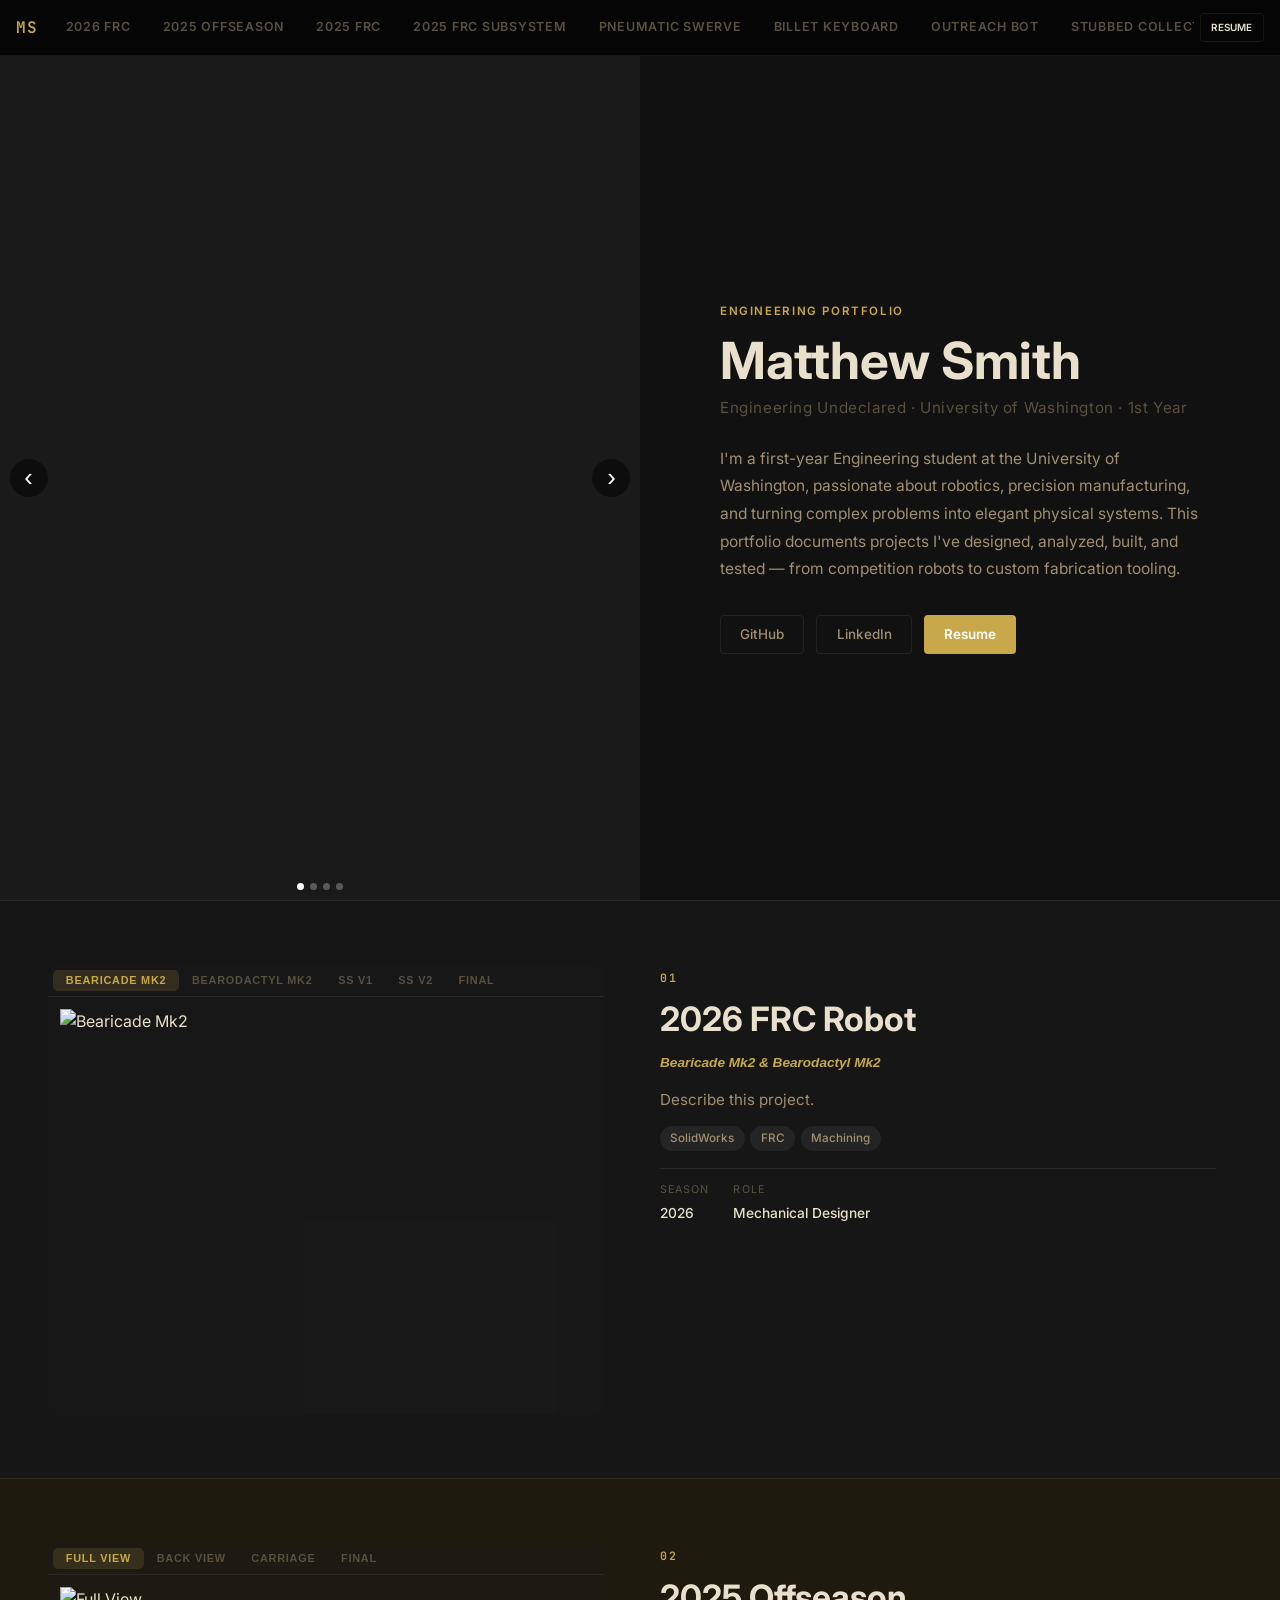
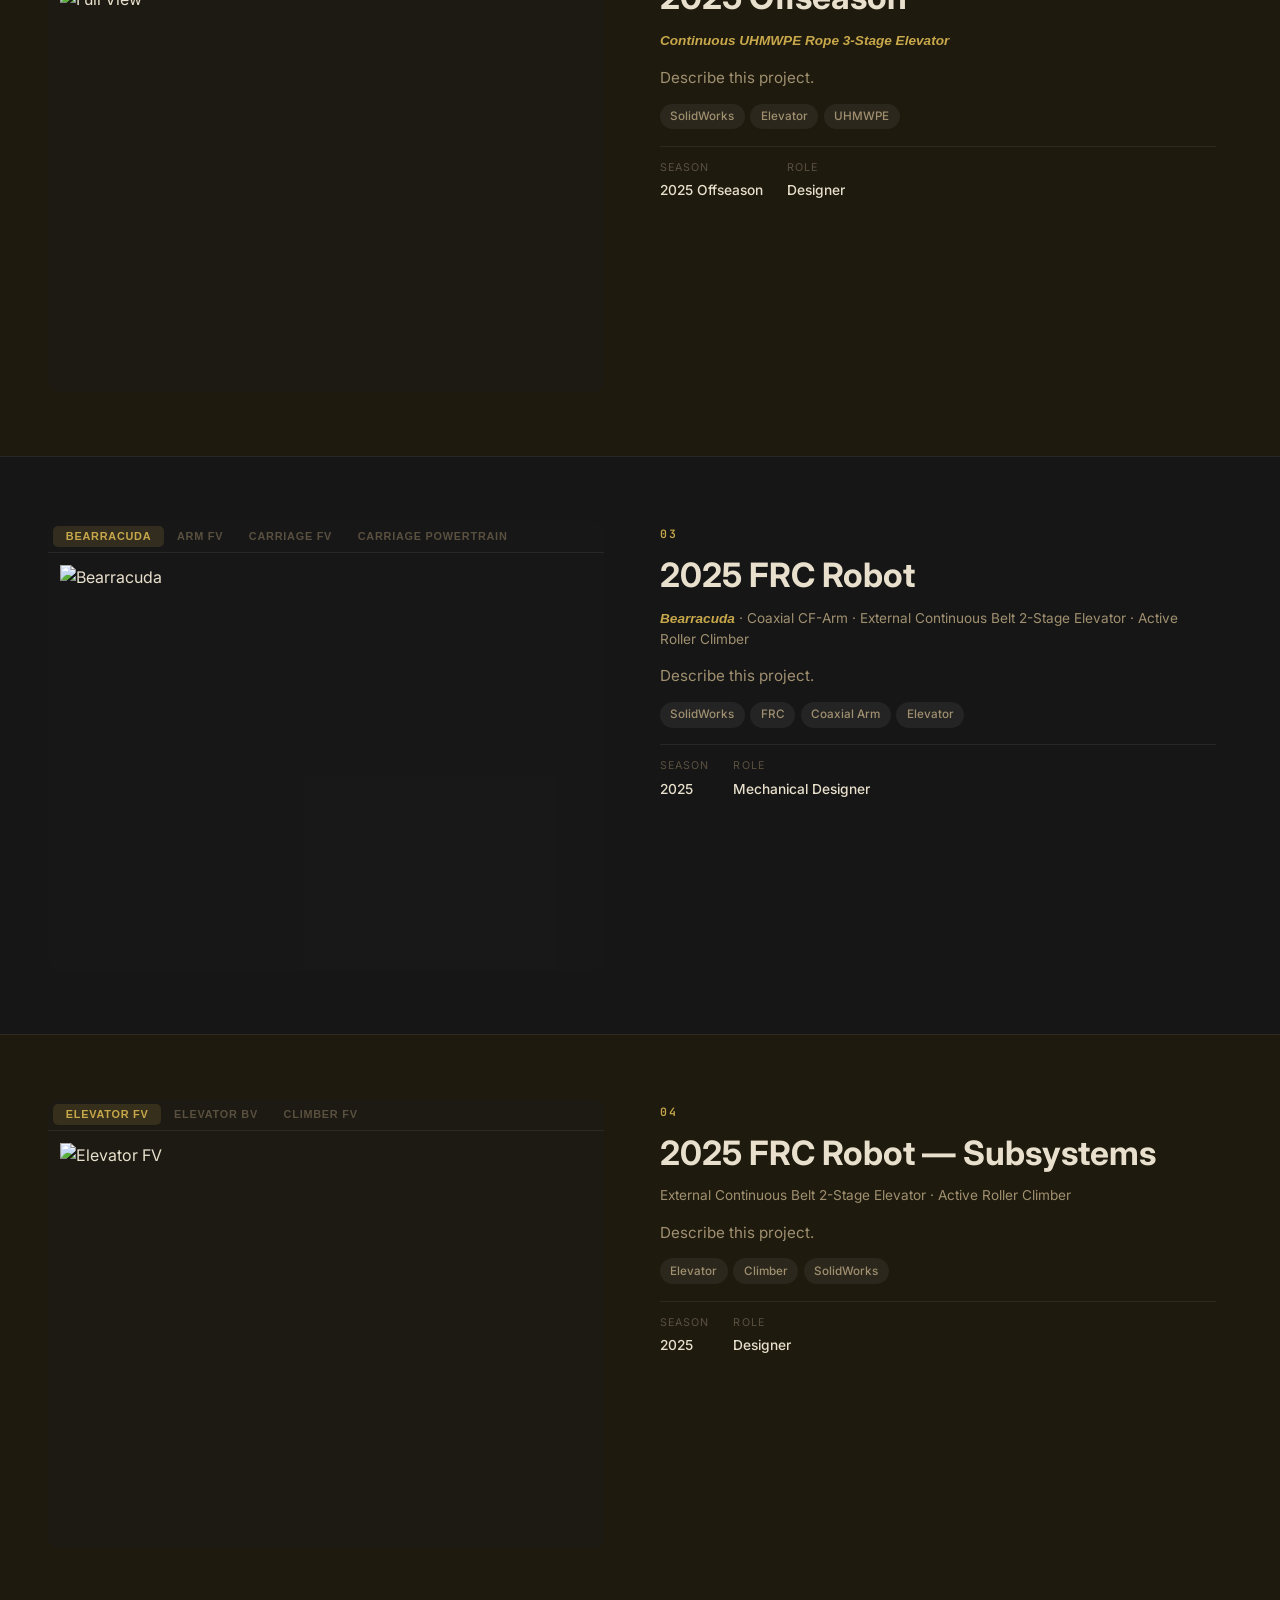
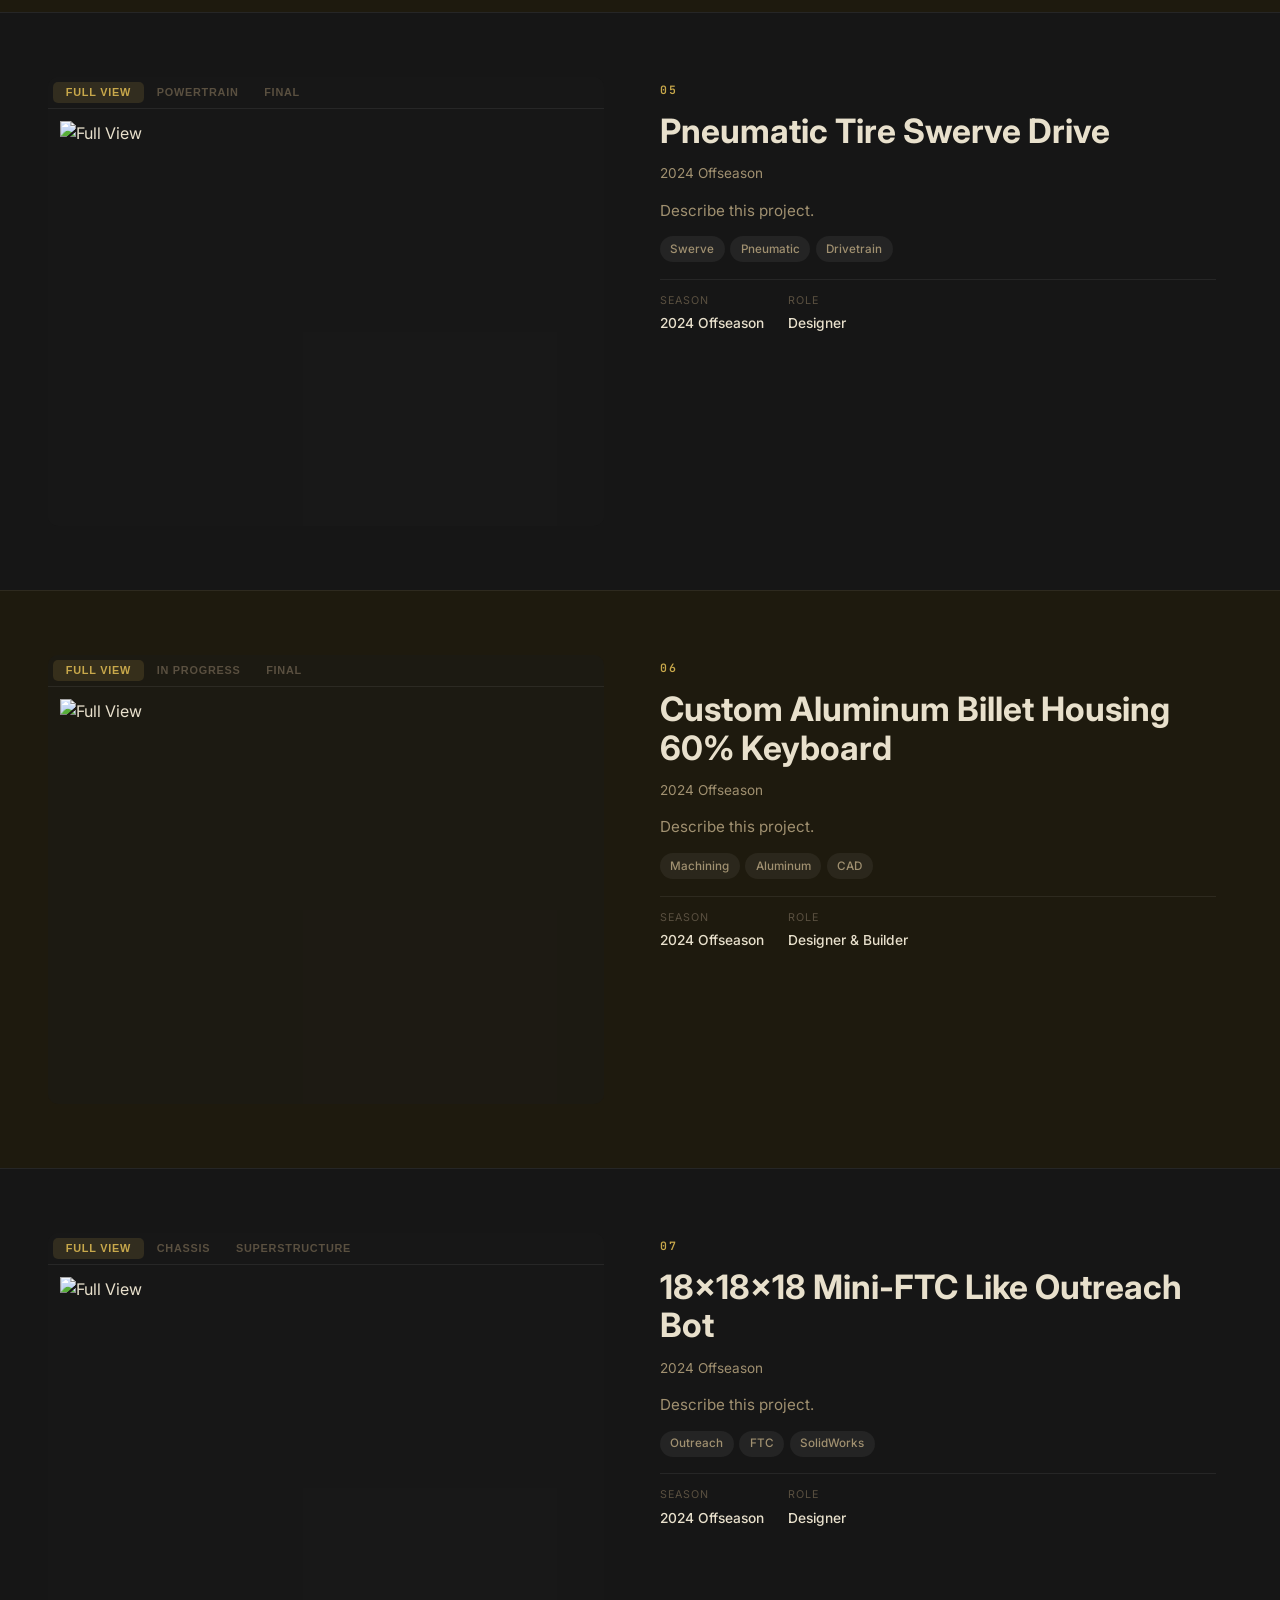
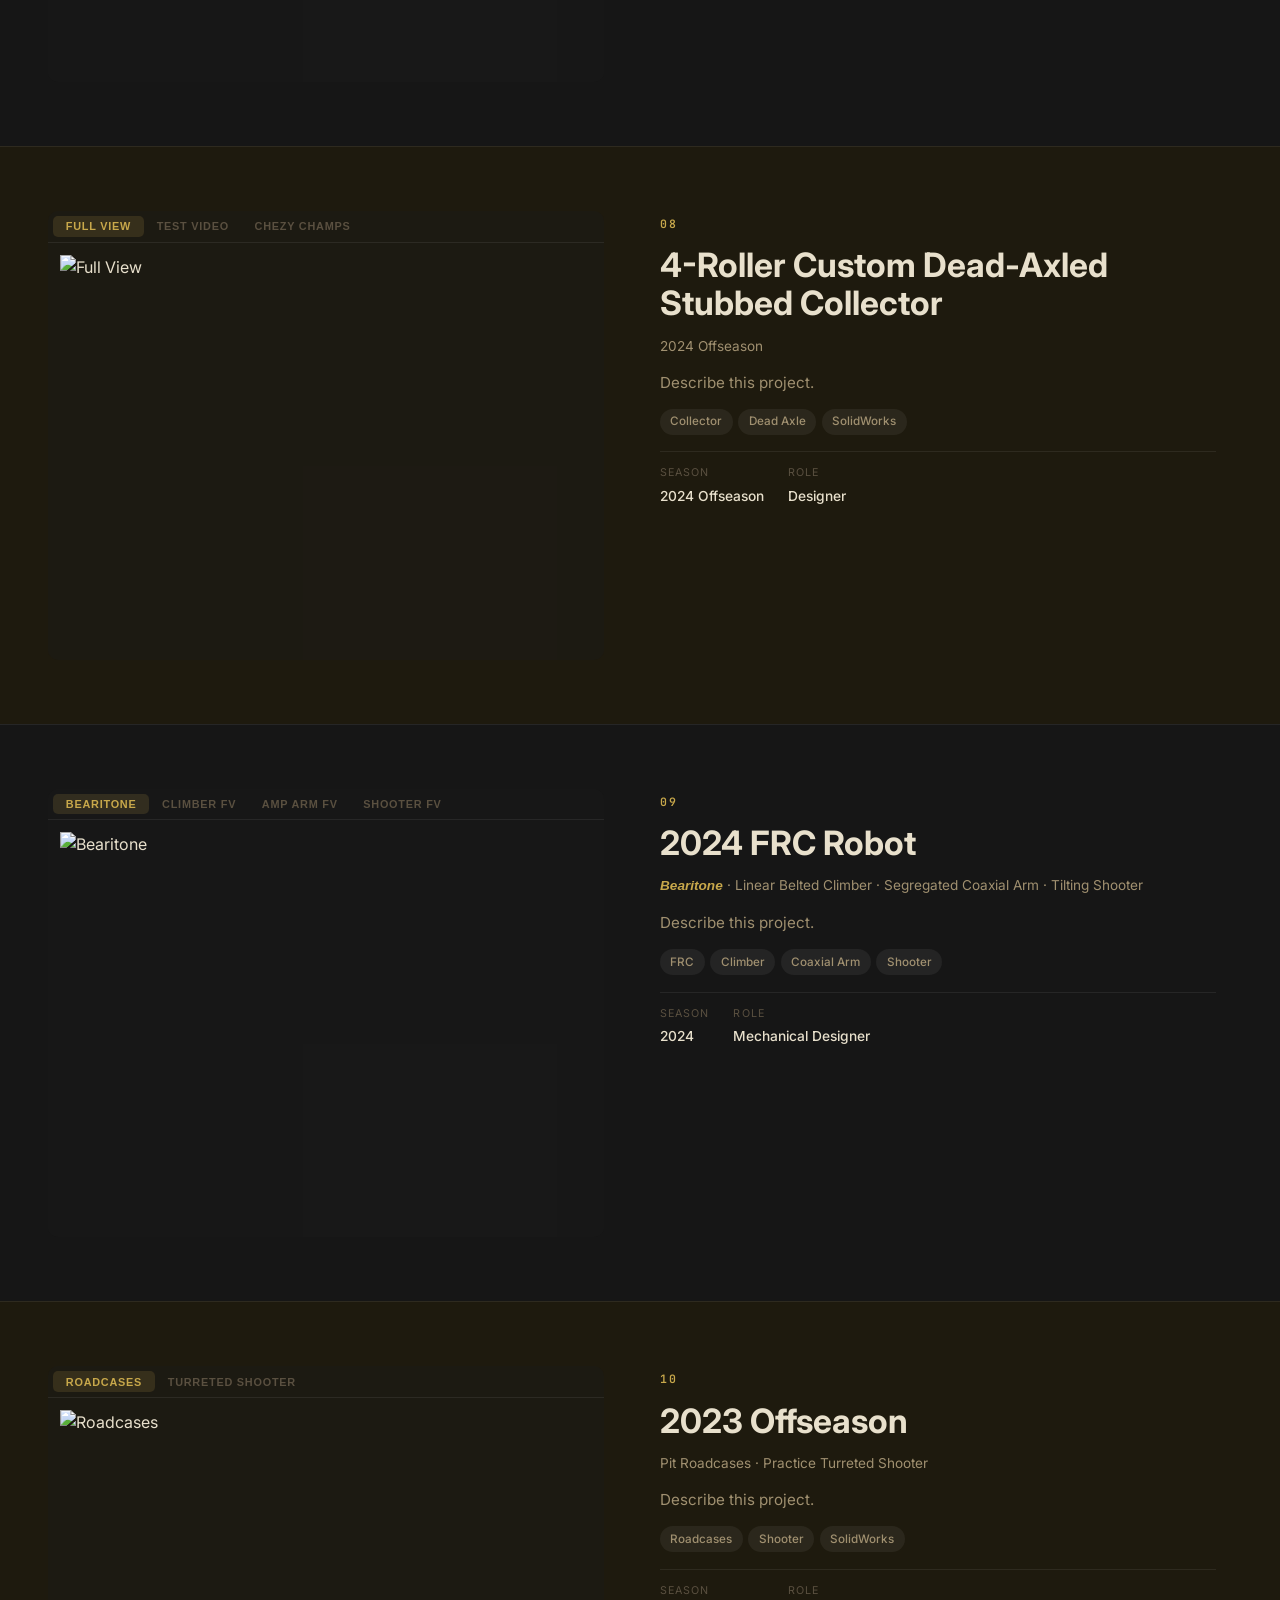
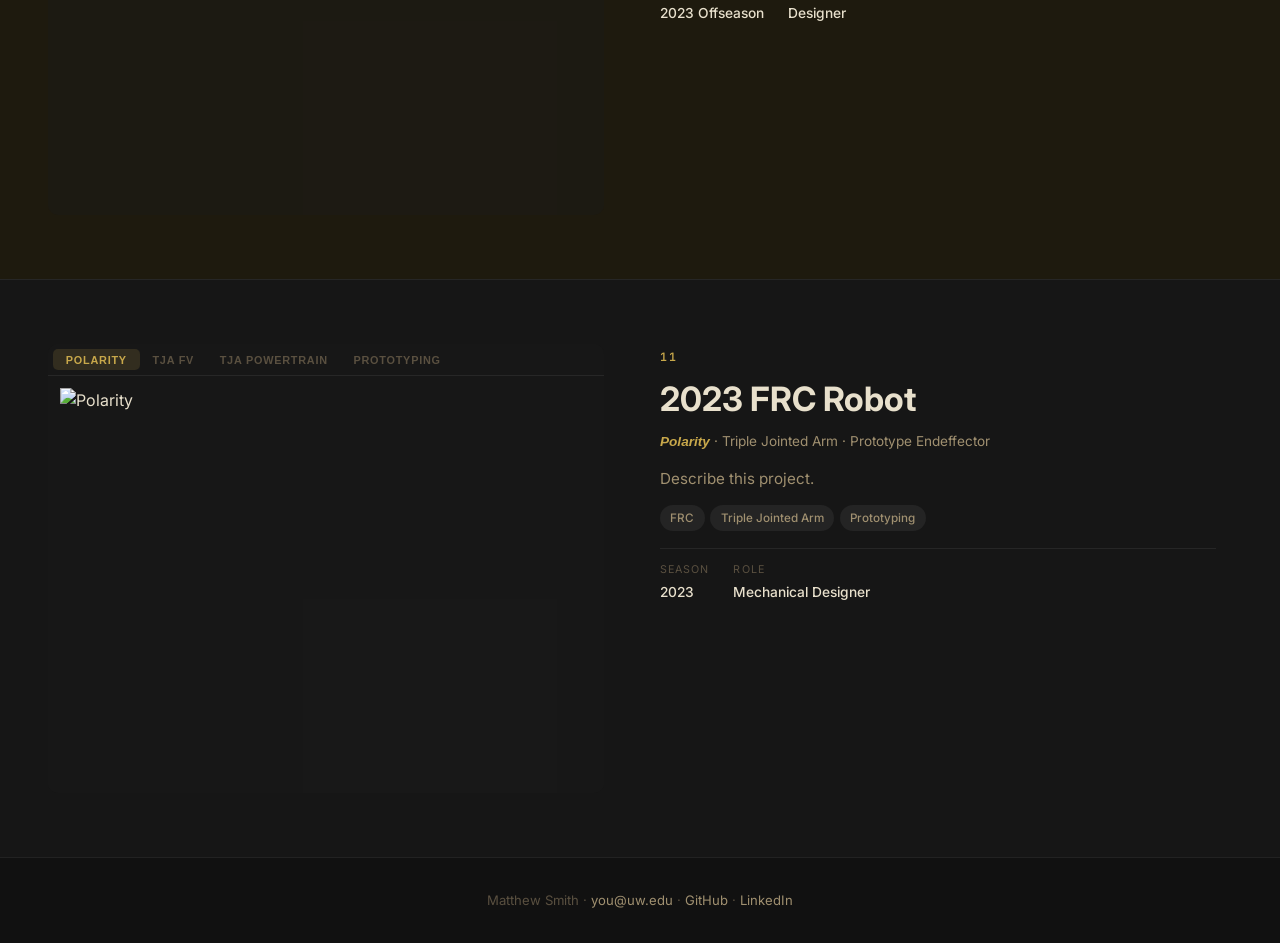
==== commit a8f06555: "Website skeleton done - V1.0" ====
--- a/index.html
+++ b/index.html
@@ -1,52 +1,62 @@
 <!DOCTYPE html>
-<html lang="en">
+<html lang="en" data-theme="dark">
 <head>
   <meta charset="UTF-8"/>
   <meta name="viewport" content="width=device-width, initial-scale=1.0"/>
-  <title>Your Name — Engineering Portfolio</title>
+  <title>Matthew Smith — Engineering Portfolio</title>
   <link rel="preconnect" href="https://fonts.googleapis.com"/>
   <link href="https://fonts.googleapis.com/css2?family=Inter:wght@400;500;600;700&family=JetBrains+Mono:wght@400;600&display=swap" rel="stylesheet"/>
   <link rel="stylesheet" href="style.css"/>
 </head>
 <body>
 
-  <!-- ── TOP NAV ─────────────────────────────────────────── -->
   <header class="site-header">
-    <a class="site-logo" href="#top">YN</a>
+    <a class="site-logo" href="#top">MS</a>
     <nav class="proj-nav" id="projNav">
-      <a href="#project-01">Robot Arm</a>
-      <a href="#project-02">CNC Router</a>
-      <a href="#project-03">RC Vehicle</a>
-      <a href="#project-04">PCB Design</a>
-      <a href="#project-05">3D Printer Mod</a>
-      <a href="#project-06">FRC Robot</a>
-      <a href="#project-07">Simulation Tool</a>
-      <a href="#project-08">Weld Fixture</a>
+      <a href="#project-01">2026 FRC</a>
+      <a href="#project-02">2025 Offseason</a>
+      <a href="#project-03">2025 FRC</a>
+      <a href="#project-04">2025 FRC Subsystem</a>
+      <a href="#project-05">Pneumatic Swerve</a>
+      <a href="#project-06">Billet Keyboard</a>
+      <a href="#project-07">Outreach Bot</a>
+      <a href="#project-08">Stubbed Collector</a>
+      <a href="#project-09">2024 FRC</a>
+      <a href="#project-10">2023 Offseason</a>
+      <a href="#project-11">2023 FRC</a>
     </nav>
     <a class="resume-btn" href="resume.html">Resume</a>
     <button class="burger" id="burger" aria-label="Menu">&#9776;</button>
   </header>
 
-  <!-- mobile nav drawer -->
   <div class="mobile-nav" id="mobileNav">
-    <a href="#project-01">Robot Arm</a>
-    <a href="#project-02">CNC Router</a>
-    <a href="#project-03">RC Vehicle</a>
-    <a href="#project-04">PCB Design</a>
-    <a href="#project-05">3D Printer Mod</a>
-    <a href="#project-06">FRC Robot</a>
-    <a href="#project-07">Simulation Tool</a>
-    <a href="#project-08">Weld Fixture</a>
+    <a href="#project-01">2026 FRC</a>
+    <a href="#project-02">2025 Offseason</a>
+    <a href="#project-03">2025 FRC</a>
+    <a href="#project-04">2025 FRC Subsystem</a>
+    <a href="#project-05">Pneumatic Swerve</a>
+    <a href="#project-06">Billet Keyboard</a>
+    <a href="#project-07">Outreach Bot</a>
+    <a href="#project-08">Stubbed Collector</a>
+    <a href="#project-09">2024 FRC</a>
+    <a href="#project-10">2023 Offseason</a>
+    <a href="#project-11">2023 FRC</a>
     <a href="resume.html">Resume</a>
   </div>
 
+  <div class="lightbox" id="lightbox">
+    <button class="lb-close" id="lbClose">&#10005;</button>
+    <button class="lb-arrow lb-prev" id="lbPrev">&#8249;</button>
+    <button class="lb-arrow lb-next" id="lbNext">&#8250;</button>
+    <div class="lb-img-wrap"><img id="lbImg" src="" alt=""/></div>
+    <div class="lb-counter" id="lbCounter"></div>
+  </div>
+
   <main id="top">
 
-    <!-- ── HERO ──────────────────────────────────────────── -->
     <section class="hero">
       <div class="hero-gallery">
         <div class="slides" id="heroSlides">
-          <!-- Replace src with your own images -->
           <div class="slide active" style="background-image:url('assets/images/hero/slide-01.jpg')"></div>
           <div class="slide" style="background-image:url('assets/images/hero/slide-02.jpg')"></div>
           <div class="slide" style="background-image:url('assets/images/hero/slide-03.jpg')"></div>
@@ -56,13 +66,12 @@
         <button class="arrow arrow-r" id="heroNext">&#8250;</button>
         <div class="dots" id="heroDots"></div>
       </div>
-
       <div class="hero-bio">
         <p class="eyebrow">Engineering Portfolio</p>
-        <h1>Your Name</h1>
-        <p class="tagline">Mechanical Engineer &middot; Designer &middot; Builder</p>
+        <h1>Matthew Smith</h1>
+        <p class="tagline">Engineering Undeclared &middot; University of Washington &middot; 1st Year</p>
         <p class="bio">
-          I'm a [Year] Mechanical Engineering student at [University], passionate about
+          I'm a first-year Engineering student at the University of Washington, passionate about
           robotics, precision manufacturing, and turning complex problems into elegant
           physical systems. This portfolio documents projects I've designed, analyzed,
           built, and tested — from competition robots to custom fabrication tooling.
@@ -75,235 +84,317 @@
       </div>
     </section>
 
-    <!-- ── PROJECTS ──────────────────────────────────────── -->
-
-    <section class="project" id="project-01" style="--bg:#1a2332">
-      <div class="proj-inner">
-        <div class="proj-slider">
-          <div class="proj-slides">
-            <div class="proj-slide active"><img src="assets/images/project-01/render-01.png" alt=""/></div>
-            <div class="proj-slide"><img src="assets/images/project-01/render-02.png" alt=""/></div>
-            <div class="proj-slide"><img src="assets/images/project-01/render-03.png" alt=""/></div>
-          </div>
-          <button class="arrow arrow-l">&#8249;</button>
-          <button class="arrow arrow-r">&#8250;</button>
-          <div class="dots"></div>
-        </div>
-        <div class="proj-info">
-          <span class="proj-num">01</span>
-          <h2>Robot Arm</h2>
-          <p class="proj-sub">6-DOF Robotic Manipulator &middot; SolidWorks &middot; Arduino &middot; 2024</p>
-          <p class="proj-desc">Describe this project in a few sentences. What was the goal, what did you build, and what was your role? Keep it punchy and outcome-focused.</p>
-          <div class="tags">
-            <span>SolidWorks</span><span>MATLAB</span><span>Arduino</span><span>FEA</span>
-          </div>
-          <div class="meta">
-            <div><label>Timeline</label><span>Jan – May 2024</span></div>
-            <div><label>Role</label><span>Lead Designer</span></div>
-            <div><label>Status</label><span class="complete">Complete</span></div>
-          </div>
-        </div>
+    <div class="page-body">
+      <div class="projects-col">
+
+        <!-- 01 — 2026 FRC Robot -->
+        <section class="project" id="project-01" data-start="2026-01" data-end="2026-06">
+          <div class="proj-inner">
+            <div class="proj-left">
+              <div class="proj-slider" data-gallery="project-01">
+                <div class="view-tabs"></div>
+                <div class="proj-slides">
+                  <div class="proj-slide active" data-label="Bearicade Mk2"><img src="assets/images/project-01/bearicade-mk2.png" alt="Bearicade Mk2"/></div>
+                  <div class="proj-slide" data-label="Bearodactyl Mk2"><img src="assets/images/project-01/bearodactyl-mk2.png" alt="Bearodactyl Mk2"/></div>
+                  <div class="proj-slide" data-label="SS V1"><img src="assets/images/project-01/ss-v1.png" alt="SS V1"/></div>
+                  <div class="proj-slide" data-label="SS V2"><img src="assets/images/project-01/ss-v2.png" alt="SS V2"/></div>
+                  <div class="proj-slide" data-label="Final"><img src="assets/images/project-01/final.png" alt="Final"/></div>
+                </div>
+              </div>
+            </div>
+            <div class="proj-info">
+              <span class="proj-num">01</span>
+              <h2>2026 FRC Robot</h2>
+              <p class="proj-sub"><em>Bearicade Mk2 &amp; Bearodactyl Mk2</em></p>
+              <p class="proj-desc">Describe this project.</p>
+              <div class="tags"><span>SolidWorks</span><span>FRC</span><span>Machining</span></div>
+              <div class="meta">
+                <div><label>Season</label><span>2026</span></div>
+                <div><label>Role</label><span>Mechanical Designer</span></div>
+              </div>
+            </div>
+          </div>
+        </section>
+
+        <!-- 02 — 2025 Offseason -->
+        <section class="project" id="project-02" data-start="2025-06" data-end="2025-12">
+          <div class="proj-inner">
+            <div class="proj-left">
+              <div class="proj-slider" data-gallery="project-02">
+                <div class="view-tabs"></div>
+                <div class="proj-slides">
+                  <div class="proj-slide active" data-label="Full View"><img src="assets/images/project-02/full-view.png" alt="Full View"/></div>
+                  <div class="proj-slide" data-label="Back View"><img src="assets/images/project-02/back-view.png" alt="Back View"/></div>
+                  <div class="proj-slide" data-label="Carriage"><img src="assets/images/project-02/carriage.png" alt="Carriage"/></div>
+                  <div class="proj-slide" data-label="Final"><img src="assets/images/project-02/final.png" alt="Final"/></div>
+                </div>
+              </div>
+            </div>
+            <div class="proj-info">
+              <span class="proj-num">02</span>
+              <h2>2025 Offseason</h2>
+              <p class="proj-sub"><em>Continuous UHMWPE Rope 3-Stage Elevator</em></p>
+              <p class="proj-desc">Describe this project.</p>
+              <div class="tags"><span>SolidWorks</span><span>Elevator</span><span>UHMWPE</span></div>
+              <div class="meta">
+                <div><label>Season</label><span>2025 Offseason</span></div>
+                <div><label>Role</label><span>Designer</span></div>
+              </div>
+            </div>
+          </div>
+        </section>
+
+        <!-- 03 — 2025 FRC Robot -->
+        <section class="project" id="project-03" data-start="2025-01" data-end="2025-05">
+          <div class="proj-inner">
+            <div class="proj-left">
+              <div class="proj-slider" data-gallery="project-03">
+                <div class="view-tabs"></div>
+                <div class="proj-slides">
+                  <div class="proj-slide active" data-label="Bearracuda"><img src="assets/images/project-03/bearracuda.png" alt="Bearracuda"/></div>
+                  <div class="proj-slide" data-label="Arm FV"><img src="assets/images/project-03/arm-fv.png" alt="Arm FV"/></div>
+                  <div class="proj-slide" data-label="Carriage FV"><img src="assets/images/project-03/carriage-fv.png" alt="Carriage FV"/></div>
+                  <div class="proj-slide" data-label="Carriage Powertrain"><img src="assets/images/project-03/carriage-powertrain.png" alt="Carriage Powertrain"/></div>
+                </div>
+              </div>
+            </div>
+            <div class="proj-info">
+              <span class="proj-num">03</span>
+              <h2>2025 FRC Robot</h2>
+              <p class="proj-sub"><em>Bearracuda</em> &middot; Coaxial CF-Arm &middot; External Continuous Belt 2-Stage Elevator &middot; Active Roller Climber</p>
+              <p class="proj-desc">Describe this project.</p>
+              <div class="tags"><span>SolidWorks</span><span>FRC</span><span>Coaxial Arm</span><span>Elevator</span></div>
+              <div class="meta">
+                <div><label>Season</label><span>2025</span></div>
+                <div><label>Role</label><span>Mechanical Designer</span></div>
+              </div>
+            </div>
+          </div>
+        </section>
+
+        <!-- 04 — 2025 FRC Subsystems -->
+        <section class="project" id="project-04" data-start="2025-01" data-end="2025-05">
+          <div class="proj-inner">
+            <div class="proj-left">
+              <div class="proj-slider" data-gallery="project-04">
+                <div class="view-tabs"></div>
+                <div class="proj-slides">
+                  <div class="proj-slide active" data-label="Elevator FV"><img src="assets/images/project-04/elevator-fv.png" alt="Elevator FV"/></div>
+                  <div class="proj-slide" data-label="Elevator BV"><img src="assets/images/project-04/elevator-bv.png" alt="Elevator BV"/></div>
+                  <div class="proj-slide" data-label="Climber FV"><img src="assets/images/project-04/climber-fv.png" alt="Climber FV"/></div>
+                </div>
+              </div>
+            </div>
+            <div class="proj-info">
+              <span class="proj-num">04</span>
+              <h2>2025 FRC Robot — Subsystems</h2>
+              <p class="proj-sub">External Continuous Belt 2-Stage Elevator &middot; Active Roller Climber</p>
+              <p class="proj-desc">Describe this project.</p>
+              <div class="tags"><span>Elevator</span><span>Climber</span><span>SolidWorks</span></div>
+              <div class="meta">
+                <div><label>Season</label><span>2025</span></div>
+                <div><label>Role</label><span>Designer</span></div>
+              </div>
+            </div>
+          </div>
+        </section>
+
+        <!-- 05 — Pneumatic Swerve -->
+        <section class="project" id="project-05" data-start="2024-06" data-end="2024-12">
+          <div class="proj-inner">
+            <div class="proj-left">
+              <div class="proj-slider" data-gallery="project-05">
+                <div class="view-tabs"></div>
+                <div class="proj-slides">
+                  <div class="proj-slide active" data-label="Full View"><img src="assets/images/project-05/full-view.png" alt="Full View"/></div>
+                  <div class="proj-slide" data-label="Powertrain"><img src="assets/images/project-05/powertrain.png" alt="Powertrain"/></div>
+                  <div class="proj-slide" data-label="Final"><img src="assets/images/project-05/final.png" alt="Final"/></div>
+                </div>
+              </div>
+            </div>
+            <div class="proj-info">
+              <span class="proj-num">05</span>
+              <h2>Pneumatic Tire Swerve Drive</h2>
+              <p class="proj-sub">2024 Offseason</p>
+              <p class="proj-desc">Describe this project.</p>
+              <div class="tags"><span>Swerve</span><span>Pneumatic</span><span>Drivetrain</span></div>
+              <div class="meta">
+                <div><label>Season</label><span>2024 Offseason</span></div>
+                <div><label>Role</label><span>Designer</span></div>
+              </div>
+            </div>
+          </div>
+        </section>
+
+        <!-- 06 — Billet Keyboard -->
+        <section class="project" id="project-06" data-start="2024-06" data-end="2024-10">
+          <div class="proj-inner">
+            <div class="proj-left">
+              <div class="proj-slider" data-gallery="project-06">
+                <div class="view-tabs"></div>
+                <div class="proj-slides">
+                  <div class="proj-slide active" data-label="Full View"><img src="assets/images/project-06/full-view.png" alt="Full View"/></div>
+                  <div class="proj-slide" data-label="In Progress"><img src="assets/images/project-06/in-progress.png" alt="In Progress"/></div>
+                  <div class="proj-slide" data-label="Final"><img src="assets/images/project-06/final.png" alt="Final"/></div>
+                </div>
+              </div>
+            </div>
+            <div class="proj-info">
+              <span class="proj-num">06</span>
+              <h2>Custom Aluminum Billet Housing 60% Keyboard</h2>
+              <p class="proj-sub">2024 Offseason</p>
+              <p class="proj-desc">Describe this project.</p>
+              <div class="tags"><span>Machining</span><span>Aluminum</span><span>CAD</span></div>
+              <div class="meta">
+                <div><label>Season</label><span>2024 Offseason</span></div>
+                <div><label>Role</label><span>Designer &amp; Builder</span></div>
+              </div>
+            </div>
+          </div>
+        </section>
+
+        <!-- 07 — Outreach Bot -->
+        <section class="project" id="project-07" data-start="2024-06" data-end="2024-09">
+          <div class="proj-inner">
+            <div class="proj-left">
+              <div class="proj-slider" data-gallery="project-07">
+                <div class="view-tabs"></div>
+                <div class="proj-slides">
+                  <div class="proj-slide active" data-label="Full View"><img src="assets/images/project-07/full-view.png" alt="Full View"/></div>
+                  <div class="proj-slide" data-label="Chassis"><img src="assets/images/project-07/chassis.png" alt="Chassis"/></div>
+                  <div class="proj-slide" data-label="Superstructure"><img src="assets/images/project-07/superstructure.png" alt="Superstructure"/></div>
+                </div>
+              </div>
+            </div>
+            <div class="proj-info">
+              <span class="proj-num">07</span>
+              <h2>18&times;18&times;18 Mini-FTC Like Outreach Bot</h2>
+              <p class="proj-sub">2024 Offseason</p>
+              <p class="proj-desc">Describe this project.</p>
+              <div class="tags"><span>Outreach</span><span>FTC</span><span>SolidWorks</span></div>
+              <div class="meta">
+                <div><label>Season</label><span>2024 Offseason</span></div>
+                <div><label>Role</label><span>Designer</span></div>
+              </div>
+            </div>
+          </div>
+        </section>
+
+        <!-- 08 — Stubbed Collector -->
+        <section class="project" id="project-08" data-start="2024-06" data-end="2024-10">
+          <div class="proj-inner">
+            <div class="proj-left">
+              <div class="proj-slider" data-gallery="project-08">
+                <div class="view-tabs"></div>
+                <div class="proj-slides">
+                  <div class="proj-slide active" data-label="Full View"><img src="assets/images/project-08/full-view.png" alt="Full View"/></div>
+                  <div class="proj-slide" data-label="Test Video"><img src="assets/images/project-08/test-video.png" alt="Test Video"/></div>
+                  <div class="proj-slide" data-label="Chezy Champs"><img src="assets/images/project-08/chezy-champs.png" alt="Chezy Champs"/></div>
+                </div>
+              </div>
+            </div>
+            <div class="proj-info">
+              <span class="proj-num">08</span>
+              <h2>4-Roller Custom Dead-Axled Stubbed Collector</h2>
+              <p class="proj-sub">2024 Offseason</p>
+              <p class="proj-desc">Describe this project.</p>
+              <div class="tags"><span>Collector</span><span>Dead Axle</span><span>SolidWorks</span></div>
+              <div class="meta">
+                <div><label>Season</label><span>2024 Offseason</span></div>
+                <div><label>Role</label><span>Designer</span></div>
+              </div>
+            </div>
+          </div>
+        </section>
+
+        <!-- 09 — 2024 FRC Robot -->
+        <section class="project" id="project-09" data-start="2024-01" data-end="2024-05">
+          <div class="proj-inner">
+            <div class="proj-left">
+              <div class="proj-slider" data-gallery="project-09">
+                <div class="view-tabs"></div>
+                <div class="proj-slides">
+                  <div class="proj-slide active" data-label="Bearitone"><img src="assets/images/project-09/bearitone.png" alt="Bearitone"/></div>
+                  <div class="proj-slide" data-label="Climber FV"><img src="assets/images/project-09/climber-fv.png" alt="Climber FV"/></div>
+                  <div class="proj-slide" data-label="Amp Arm FV"><img src="assets/images/project-09/amp-arm-fv.png" alt="Amp Arm FV"/></div>
+                  <div class="proj-slide" data-label="Shooter FV"><img src="assets/images/project-09/shooter-fv.png" alt="Shooter FV"/></div>
+                </div>
+              </div>
+            </div>
+            <div class="proj-info">
+              <span class="proj-num">09</span>
+              <h2>2024 FRC Robot</h2>
+              <p class="proj-sub"><em>Bearitone</em> &middot; Linear Belted Climber &middot; Segregated Coaxial Arm &middot; Tilting Shooter</p>
+              <p class="proj-desc">Describe this project.</p>
+              <div class="tags"><span>FRC</span><span>Climber</span><span>Coaxial Arm</span><span>Shooter</span></div>
+              <div class="meta">
+                <div><label>Season</label><span>2024</span></div>
+                <div><label>Role</label><span>Mechanical Designer</span></div>
+              </div>
+            </div>
+          </div>
+        </section>
+
+        <!-- 10 — 2023 Offseason -->
+        <section class="project" id="project-10" data-start="2023-06" data-end="2023-12">
+          <div class="proj-inner">
+            <div class="proj-left">
+              <div class="proj-slider" data-gallery="project-10">
+                <div class="view-tabs"></div>
+                <div class="proj-slides">
+                  <div class="proj-slide active" data-label="Roadcases"><img src="assets/images/project-10/roadcases.png" alt="Roadcases"/></div>
+                  <div class="proj-slide" data-label="Turreted Shooter"><img src="assets/images/project-10/turreted-shooter.png" alt="Turreted Shooter"/></div>
+                </div>
+              </div>
+            </div>
+            <div class="proj-info">
+              <span class="proj-num">10</span>
+              <h2>2023 Offseason</h2>
+              <p class="proj-sub">Pit Roadcases &middot; Practice Turreted Shooter</p>
+              <p class="proj-desc">Describe this project.</p>
+              <div class="tags"><span>Roadcases</span><span>Shooter</span><span>SolidWorks</span></div>
+              <div class="meta">
+                <div><label>Season</label><span>2023 Offseason</span></div>
+                <div><label>Role</label><span>Designer</span></div>
+              </div>
+            </div>
+          </div>
+        </section>
+
+        <!-- 11 — 2023 FRC Robot -->
+        <section class="project" id="project-11" data-start="2023-01" data-end="2023-05">
+          <div class="proj-inner">
+            <div class="proj-left">
+              <div class="proj-slider" data-gallery="project-11">
+                <div class="view-tabs"></div>
+                <div class="proj-slides">
+                  <div class="proj-slide active" data-label="Polarity"><img src="assets/images/project-11/polarity.png" alt="Polarity"/></div>
+                  <div class="proj-slide" data-label="TJA FV"><img src="assets/images/project-11/tja-fv.png" alt="TJA FV"/></div>
+                  <div class="proj-slide" data-label="TJA Powertrain"><img src="assets/images/project-11/tja-powertrain.png" alt="TJA Powertrain"/></div>
+                  <div class="proj-slide" data-label="Prototyping"><img src="assets/images/project-11/prototyping.png" alt="Prototyping"/></div>
+                </div>
+              </div>
+            </div>
+            <div class="proj-info">
+              <span class="proj-num">11</span>
+              <h2>2023 FRC Robot</h2>
+              <p class="proj-sub"><em>Polarity</em> &middot; Triple Jointed Arm &middot; Prototype Endeffector</p>
+              <p class="proj-desc">Describe this project.</p>
+              <div class="tags"><span>FRC</span><span>Triple Jointed Arm</span><span>Prototyping</span></div>
+              <div class="meta">
+                <div><label>Season</label><span>2023</span></div>
+                <div><label>Role</label><span>Mechanical Designer</span></div>
+              </div>
+            </div>
+          </div>
+        </section>
+
       </div>
-    </section>
-
-    <section class="project" id="project-02" style="--bg:#1a2a22">
-      <div class="proj-inner">
-        <div class="proj-slider">
-          <div class="proj-slides">
-            <div class="proj-slide active"><img src="assets/images/project-02/render-01.png" alt=""/></div>
-            <div class="proj-slide"><img src="assets/images/project-02/render-02.png" alt=""/></div>
-          </div>
-          <button class="arrow arrow-l">&#8249;</button>
-          <button class="arrow arrow-r">&#8250;</button>
-          <div class="dots"></div>
-        </div>
-        <div class="proj-info">
-          <span class="proj-num">02</span>
-          <h2>CNC Router</h2>
-          <p class="proj-sub">3-Axis Router Build &middot; Fusion 360 &middot; GRBL &middot; 2023</p>
-          <p class="proj-desc">Describe this project in a few sentences.</p>
-          <div class="tags">
-            <span>Fusion 360</span><span>GRBL</span><span>Machining</span>
-          </div>
-          <div class="meta">
-            <div><label>Timeline</label><span>Jun – Dec 2023</span></div>
-            <div><label>Role</label><span>Solo Build</span></div>
-            <div><label>Status</label><span class="complete">Complete</span></div>
-          </div>
-        </div>
-      </div>
-    </section>
-
-    <section class="project" id="project-03" style="--bg:#2a1a2a">
-      <div class="proj-inner">
-        <div class="proj-slider">
-          <div class="proj-slides">
-            <div class="proj-slide active"><img src="assets/images/project-03/render-01.png" alt=""/></div>
-            <div class="proj-slide"><img src="assets/images/project-03/render-02.png" alt=""/></div>
-          </div>
-          <button class="arrow arrow-l">&#8249;</button>
-          <button class="arrow arrow-r">&#8250;</button>
-          <div class="dots"></div>
-        </div>
-        <div class="proj-info">
-          <span class="proj-num">03</span>
-          <h2>RC Vehicle</h2>
-          <p class="proj-sub">4WD Platform &middot; Custom Chassis &middot; 2023</p>
-          <p class="proj-desc">Describe this project in a few sentences.</p>
-          <div class="tags">
-            <span>CAD</span><span>3D Printing</span><span>Electronics</span>
-          </div>
-          <div class="meta">
-            <div><label>Timeline</label><span>Mar – Aug 2023</span></div>
-            <div><label>Role</label><span>Solo Build</span></div>
-            <div><label>Status</label><span class="wip">In Progress</span></div>
-          </div>
-        </div>
-      </div>
-    </section>
-
-    <section class="project" id="project-04" style="--bg:#2a2210">
-      <div class="proj-inner">
-        <div class="proj-slider">
-          <div class="proj-slides">
-            <div class="proj-slide active"><img src="assets/images/project-04/render-01.png" alt=""/></div>
-          </div>
-          <button class="arrow arrow-l">&#8249;</button>
-          <button class="arrow arrow-r">&#8250;</button>
-          <div class="dots"></div>
-        </div>
-        <div class="proj-info">
-          <span class="proj-num">04</span>
-          <h2>PCB Design</h2>
-          <p class="proj-sub">Sensor Acquisition Board &middot; KiCad &middot; 2024</p>
-          <p class="proj-desc">Describe this project in a few sentences.</p>
-          <div class="tags">
-            <span>KiCad</span><span>Embedded C</span><span>Soldering</span>
-          </div>
-          <div class="meta">
-            <div><label>Timeline</label><span>2024</span></div>
-            <div><label>Role</label><span>Solo</span></div>
-            <div><label>Status</label><span class="complete">Complete</span></div>
-          </div>
-        </div>
-      </div>
-    </section>
-
-    <section class="project" id="project-05" style="--bg:#142028">
-      <div class="proj-inner">
-        <div class="proj-slider">
-          <div class="proj-slides">
-            <div class="proj-slide active"><img src="assets/images/project-05/render-01.png" alt=""/></div>
-          </div>
-          <button class="arrow arrow-l">&#8249;</button>
-          <button class="arrow arrow-r">&#8250;</button>
-          <div class="dots"></div>
-        </div>
-        <div class="proj-info">
-          <span class="proj-num">05</span>
-          <h2>3D Printer Mod</h2>
-          <p class="proj-sub">Motion System Upgrade &middot; Klipper &middot; 2023</p>
-          <p class="proj-desc">Describe this project in a few sentences.</p>
-          <div class="tags">
-            <span>Klipper</span><span>CAD</span><span>Wiring</span>
-          </div>
-          <div class="meta">
-            <div><label>Timeline</label><span>2023</span></div>
-            <div><label>Role</label><span>Solo</span></div>
-            <div><label>Status</label><span class="complete">Complete</span></div>
-          </div>
-        </div>
-      </div>
-    </section>
-
-    <section class="project" id="project-06" style="--bg:#0f2a1a">
-      <div class="proj-inner">
-        <div class="proj-slider">
-          <div class="proj-slides">
-            <div class="proj-slide active"><img src="assets/images/project-06/render-01.png" alt=""/></div>
-            <div class="proj-slide"><img src="assets/images/project-06/render-02.png" alt=""/></div>
-            <div class="proj-slide"><img src="assets/images/project-06/render-03.png" alt=""/></div>
-          </div>
-          <button class="arrow arrow-l">&#8249;</button>
-          <button class="arrow arrow-r">&#8250;</button>
-          <div class="dots"></div>
-        </div>
-        <div class="proj-info">
-          <span class="proj-num">06</span>
-          <h2>FRC Robot</h2>
-          <p class="proj-sub">FIRST Robotics Competition &middot; 2024 Season</p>
-          <p class="proj-desc">Describe this project in a few sentences.</p>
-          <div class="tags">
-            <span>SolidWorks</span><span>Machining</span><span>Teamwork</span>
-          </div>
-          <div class="meta">
-            <div><label>Timeline</label><span>Jan – Apr 2024</span></div>
-            <div><label>Role</label><span>Mech Lead</span></div>
-            <div><label>Status</label><span class="complete">Complete</span></div>
-          </div>
-        </div>
-      </div>
-    </section>
-
-    <section class="project" id="project-07" style="--bg:#1e1a2e">
-      <div class="proj-inner">
-        <div class="proj-slider">
-          <div class="proj-slides">
-            <div class="proj-slide active"><img src="assets/images/project-07/render-01.png" alt=""/></div>
-          </div>
-          <button class="arrow arrow-l">&#8249;</button>
-          <button class="arrow arrow-r">&#8250;</button>
-          <div class="dots"></div>
-        </div>
-        <div class="proj-info">
-          <span class="proj-num">07</span>
-          <h2>Simulation Tool</h2>
-          <p class="proj-sub">Dynamic System Simulation &middot; MATLAB &middot; Python &middot; 2024</p>
-          <p class="proj-desc">Describe this project in a few sentences.</p>
-          <div class="tags">
-            <span>MATLAB</span><span>Python</span><span>Simulink</span>
-          </div>
-          <div class="meta">
-            <div><label>Timeline</label><span>2024</span></div>
-            <div><label>Role</label><span>Solo</span></div>
-            <div><label>Status</label><span class="wip">In Progress</span></div>
-          </div>
-        </div>
-      </div>
-    </section>
-
-    <section class="project" id="project-08" style="--bg:#2a1818">
-      <div class="proj-inner">
-        <div class="proj-slider">
-          <div class="proj-slides">
-            <div class="proj-slide active"><img src="assets/images/project-08/render-01.png" alt=""/></div>
-            <div class="proj-slide"><img src="assets/images/project-08/render-02.png" alt=""/></div>
-          </div>
-          <button class="arrow arrow-l">&#8249;</button>
-          <button class="arrow arrow-r">&#8250;</button>
-          <div class="dots"></div>
-        </div>
-        <div class="proj-info">
-          <span class="proj-num">08</span>
-          <h2>Weld Fixture</h2>
-          <p class="proj-sub">Precision Fixturing &middot; GD&amp;T &middot; Steel Fabrication &middot; 2023</p>
-          <p class="proj-desc">Describe this project in a few sentences.</p>
-          <div class="tags">
-            <span>GD&amp;T</span><span>Welding</span><span>SolidWorks</span>
-          </div>
-          <div class="meta">
-            <div><label>Timeline</label><span>2023</span></div>
-            <div><label>Role</label><span>Lead</span></div>
-            <div><label>Status</label><span class="complete">Complete</span></div>
-          </div>
-        </div>
-      </div>
-    </section>
-
+    </div>
   </main>
 
   <footer class="site-footer">
-    <p>Your Name &middot; <a href="mailto:you@email.com">you@email.com</a> &middot; <a href="https://github.com/yourusername" target="_blank">GitHub</a> &middot; <a href="https://linkedin.com/in/yourprofile" target="_blank">LinkedIn</a></p>
+    <p>Matthew Smith &middot; <a href="mailto:you@uw.edu">you@uw.edu</a> &middot; <a href="https://github.com/yourusername" target="_blank">GitHub</a> &middot; <a href="https://linkedin.com/in/yourprofile" target="_blank">LinkedIn</a></p>
   </footer>
 
   <script src="script.js"></script>
--- a/style.css
+++ b/style.css
@@ -2,13 +2,36 @@
 *, *::before, *::after { box-sizing: border-box; margin: 0; padding: 0; }
 
 :root {
-  --accent: #4dd0e1;
-  --accent-dark: #00acc1;
-  --bg-base: #0d1117;
-  --text-primary: #e8eaf0;
-  --text-secondary: #9aa0b0;
-  --text-muted: #4a5060;
+  --accent: #a07828;
+  --accent-dark: #7a5a18;
+  --bg-base: #f5f2ec;
+  --bg-section-a: #eeebe3;
+  --bg-section-b: #e8e0cc;
+  --text-primary: #1a1610;
+  --text-secondary: #5a4e38;
+  --text-muted: #9a8e78;
+  --header-bg: rgba(245,242,236,0.93);
+  --header-border: rgba(0,0,0,0.08);
+  --card-bg: rgba(0,0,0,0.04);
+  --tag-bg: rgba(0,0,0,0.06);
+  --border: rgba(0,0,0,0.08);
   --header-h: 56px;
+}
+
+[data-theme="dark"] {
+  --accent: #c8a84b;
+  --accent-dark: #a8882e;
+  --bg-base: #111111;
+  --bg-section-a: #161616;
+  --bg-section-b: #1e1a0e;
+  --text-primary: #e8e0cc;
+  --text-secondary: #a09070;
+  --text-muted: #5a5040;
+  --header-bg: rgba(6,6,6,0.95);
+  --header-border: rgba(255,255,255,0.06);
+  --card-bg: rgba(255,255,255,0.04);
+  --tag-bg: rgba(255,255,255,0.06);
+  --border: rgba(255,255,255,0.07);
 }
 
 html { scroll-behavior: smooth; }
@@ -18,6 +41,7 @@
   background: var(--bg-base);
   color: var(--text-primary);
   line-height: 1.6;
+  transition: background 0.3s, color 0.3s;
 }
 
 a { color: inherit; text-decoration: none; }
@@ -29,12 +53,12 @@
   height: var(--header-h);
   display: flex;
   align-items: center;
+  background: var(--header-bg);
+  backdrop-filter: blur(10px);
+  border-bottom: 1px solid var(--header-border);
+  z-index: 100;
+  padding: 0 1rem;
   gap: 0;
-  background: rgba(8, 12, 18, 0.92);
-  backdrop-filter: blur(10px);
-  border-bottom: 1px solid rgba(255,255,255,0.06);
-  z-index: 100;
-  padding: 0 1.5rem;
 }
 
 .site-logo {
@@ -43,7 +67,7 @@
   font-size: 1rem;
   color: var(--accent);
   letter-spacing: 0.05em;
-  margin-right: 1.5rem;
+  margin-right: 0.75rem;
   white-space: nowrap;
 }
 
@@ -53,7 +77,6 @@
   flex: 1;
   overflow-x: auto;
   scrollbar-width: none;
-  gap: 0;
 }
 .proj-nav::-webkit-scrollbar { display: none; }
 
@@ -72,25 +95,24 @@
   transition: color 0.2s, border-color 0.2s;
 }
 .proj-nav a:hover { color: var(--text-primary); }
-.proj-nav a.active {
-  color: var(--accent);
-  border-bottom-color: var(--accent);
-}
+.proj-nav a.active { color: var(--accent); border-bottom-color: var(--accent); }
 
 .resume-btn {
-  margin-left: 1rem;
-  padding: 0.4rem 1rem;
-  border: 1px solid rgba(255,255,255,0.18);
+  margin-left: 0.4rem;
+  padding: 0.35rem 0.65rem;
+  border: 1px solid var(--border);
   border-radius: 4px;
-  font-size: 0.78rem;
-  font-weight: 600;
-  letter-spacing: 0.06em;
+  font-size: 0.62rem;
+  font-weight: 600;
+  letter-spacing: 0.02em;
   text-transform: uppercase;
   color: var(--text-primary);
   white-space: nowrap;
   transition: border-color 0.2s, color 0.2s;
 }
 .resume-btn:hover { border-color: var(--accent); color: var(--accent); }
+
+
 
 .burger {
   display: none;
@@ -103,14 +125,12 @@
   padding: 0.25rem;
 }
 
-/* Mobile nav drawer */
 .mobile-nav {
   display: none;
   flex-direction: column;
   position: fixed;
-  top: var(--header-h);
-  left: 0; right: 0;
-  background: #080c12;
+  top: var(--header-h); left: 0; right: 0;
+  background: #060606;
   border-bottom: 1px solid rgba(255,255,255,0.08);
   z-index: 99;
   padding: 0.5rem 0;
@@ -128,22 +148,85 @@
 }
 .mobile-nav a:hover { color: var(--text-primary); background: rgba(255,255,255,0.03); }
 
-/* ── Shared arrow / dot controls ──────────────────────────── */
+/* ── Lightbox ─────────────────────────────────────────────── */
+.lightbox {
+  display: none;
+  position: fixed;
+  inset: 0;
+  background: rgba(0,0,0,0.92);
+  z-index: 200;
+  align-items: center;
+  justify-content: center;
+  flex-direction: column;
+}
+.lightbox.open { display: flex; }
+
+.lb-img-wrap {
+  max-width: 90vw;
+  max-height: 82vh;
+  display: flex;
+  align-items: center;
+  justify-content: center;
+}
+.lb-img-wrap img {
+  max-width: 100%;
+  max-height: 82vh;
+  object-fit: contain;
+  border-radius: 6px;
+}
+
+.lb-close {
+  position: fixed;
+  top: 1.25rem; right: 1.5rem;
+  background: rgba(255,255,255,0.1);
+  border: none;
+  color: #fff;
+  font-size: 1.2rem;
+  width: 38px; height: 38px;
+  border-radius: 50%;
+  cursor: pointer;
+  transition: background 0.2s;
+  display: flex; align-items: center; justify-content: center;
+}
+.lb-close:hover { background: rgba(255,255,255,0.25); }
+
+.lb-arrow {
+  position: fixed;
+  top: 50%;
+  transform: translateY(-50%);
+  background: rgba(255,255,255,0.1);
+  border: none;
+  color: #fff;
+  font-size: 2.5rem;
+  width: 52px; height: 52px;
+  border-radius: 50%;
+  cursor: pointer;
+  transition: background 0.2s;
+  display: flex; align-items: center; justify-content: center;
+  line-height: 1;
+}
+.lb-arrow:hover { background: rgba(255,255,255,0.25); }
+.lb-prev { left: 1.25rem; }
+.lb-next { right: 1.25rem; }
+
+.lb-counter {
+  margin-top: 1rem;
+  font-size: 0.8rem;
+  color: rgba(255,255,255,0.45);
+  font-family: 'JetBrains Mono', monospace;
+}
+
+/* ── Shared arrow / dot ───────────────────────────────────── */
 .arrow {
   position: absolute;
-  top: 50%;
-  transform: translateY(-50%);
+  top: 50%; transform: translateY(-50%);
   background: rgba(0,0,0,0.5);
-  border: none;
-  color: #fff;
+  border: none; color: #fff;
   font-size: 1.6rem;
   width: 38px; height: 38px;
   border-radius: 50%;
-  cursor: pointer;
-  z-index: 2;
-  display: flex;
-  align-items: center;
-  justify-content: center;
+  cursor: pointer; z-index: 2;
+  display: flex; align-items: center; justify-content: center;
   line-height: 1;
   transition: background 0.2s;
 }
@@ -153,20 +236,14 @@
 
 .dots {
   position: absolute;
-  bottom: 0.65rem;
-  left: 50%;
-  transform: translateX(-50%);
-  display: flex;
-  gap: 6px;
-  z-index: 2;
+  bottom: 0.65rem; left: 50%; transform: translateX(-50%);
+  display: flex; gap: 6px; z-index: 2;
 }
 .dot {
   width: 7px; height: 7px;
   border-radius: 50%;
   background: rgba(255,255,255,0.28);
-  border: none;
-  cursor: pointer;
-  padding: 0;
+  border: none; cursor: pointer; padding: 0;
   transition: background 0.2s;
 }
 .dot.active { background: #fff; }
@@ -182,14 +259,13 @@
 .hero-gallery {
   position: relative;
   overflow: hidden;
-  background: #060a0f;
+  background: var(--card-bg);
 }
 
 .slides { position: relative; width: 100%; height: 100%; }
 
 .slide {
-  position: absolute;
-  inset: 0;
+  position: absolute; inset: 0;
   background-size: cover;
   background-position: center;
   opacity: 0;
@@ -202,7 +278,7 @@
   flex-direction: column;
   justify-content: center;
   padding: 4rem 5rem;
-  background: #0d1117;
+  background: var(--bg-base);
 }
 
 .eyebrow {
@@ -236,65 +312,115 @@
   margin-bottom: 2rem;
 }
 
-.bio-links {
-  display: flex;
-  gap: 0.75rem;
-  flex-wrap: wrap;
-}
+.bio-links { display: flex; gap: 0.75rem; flex-wrap: wrap; }
 
 .bio-links a {
   padding: 0.5rem 1.2rem;
-  border: 1px solid rgba(255,255,255,0.16);
+  border: 1px solid var(--border);
   border-radius: 4px;
   font-size: 0.84rem;
   font-weight: 500;
   color: var(--text-secondary);
   transition: border-color 0.2s, color 0.2s;
 }
-.bio-links a:hover { border-color: rgba(255,255,255,0.5); color: var(--text-primary); }
+.bio-links a:hover { border-color: var(--accent); color: var(--accent); }
 .bio-links a.accent {
-  background: var(--accent);
-  border-color: transparent;
-  color: #000;
-  font-weight: 600;
+  background: var(--accent); border-color: transparent;
+  color: #fff; font-weight: 600;
 }
 .bio-links a.accent:hover { background: var(--accent-dark); }
 
+/* ── Page body layout ─────────────────────────────────────── */
+.page-body { display: flex; position: relative; }
+
 /* ── Project sections ─────────────────────────────────────── */
+.projects-col { flex: 1; min-width: 0; }
+
 .project {
-  background-color: var(--bg, #1a1f2e);
-  border-top: 1px solid rgba(255,255,255,0.04);
-  padding: 5rem 6rem;
-}
+  border-top: 1px solid var(--border);
+  padding: 4rem 4rem 4rem 3rem;
+}
+.project:nth-child(odd)  { background: var(--bg-section-a); }
+.project:nth-child(even) { background: var(--bg-section-b); }
 
 .proj-inner {
   display: grid;
   grid-template-columns: 1fr 1fr;
-  gap: 4rem;
-  align-items: center;
-  max-width: 1400px;
+  gap: 3.5rem;
+  align-items: start;         /* start so sticky works correctly */
+  max-width: 1300px;
   margin: 0 auto;
 }
 
-/* Slider */
+/* ── Sticky image panel ───────────────────────────────────── */
+.proj-left {
+  position: sticky;
+  top: calc(var(--header-h) + 1.5rem);
+  /* stops sticking before it leaves the section */
+}
+
 .proj-slider {
-  position: relative;
   border-radius: 10px;
   overflow: hidden;
   background: rgba(0,0,0,0.35);
+}
+
+/* View-toggle bubble selector */
+.view-tabs {
+  display: flex;
+  align-items: center;
+  background: var(--card-bg);
+  padding: 5px;
+  border-bottom: 1px solid var(--border);
+  position: relative;
+  overflow: hidden;
+}
+
+/* The sliding bubble */
+.view-tabs-bubble {
+  position: absolute;
+  top: 5px;
+  height: calc(100% - 10px);
+  background: var(--accent);
+  border-radius: 5px;
+  transition: left 0.25s cubic-bezier(0.4,0,0.2,1), width 0.25s cubic-bezier(0.4,0,0.2,1);
+  pointer-events: none;
+  z-index: 0;
+  opacity: 0.15;
+}
+
+.view-tab {
+  position: relative;
+  z-index: 1;
+  padding: 0.28rem 0.8rem;
+  font-size: 0.68rem;
+  font-weight: 600;
+  letter-spacing: 0.07em;
+  text-transform: uppercase;
+  color: var(--text-muted);
+  background: transparent;
+  border: none;
+  border-radius: 5px;
+  cursor: pointer;
+  transition: color 0.2s;
+  white-space: nowrap;
+  flex-shrink: 0;
+}
+.view-tab:hover { color: var(--text-secondary); }
+.view-tab.active { color: var(--accent); }
+
+.proj-slides {
+  position: relative;
   aspect-ratio: 4/3;
-}
-
-.proj-slides { position: relative; width: 100%; height: 100%; }
+  background: var(--card-bg);
+}
 
 .proj-slide {
-  position: absolute;
-  inset: 0;
+  position: absolute; inset: 0;
   opacity: 0;
-  transition: opacity 0.45s ease;
-  display: flex;
-  align-items: center;
-  justify-content: center;
+  transition: opacity 0.35s ease;
+  display: flex; align-items: center; justify-content: center;
+  cursor: zoom-in;
 }
 .proj-slide.active { opacity: 1; }
 
@@ -305,11 +431,12 @@
   display: block;
 }
 
-/* Info */
+/* ── Project info (right, scrolls naturally) ──────────────── */
 .proj-info {
   display: flex;
   flex-direction: column;
-  gap: 0.7rem;
+  gap: 0.8rem;
+  padding-top: 0.25rem;
 }
 
 .proj-num {
@@ -329,27 +456,29 @@
 }
 
 .proj-sub {
-  font-size: 0.82rem;
-  color: var(--text-muted);
+  font-size: 0.85rem;
+  color: var(--text-secondary);
+  line-height: 1.5;
+}
+
+.proj-sub em {
+  font-style: italic;
+  color: var(--accent);
+  font-weight: 600;
 }
 
 .proj-desc {
   font-size: 0.95rem;
-  line-height: 1.72;
+  line-height: 1.78;
   color: var(--text-secondary);
-  margin: 0.25rem 0;
-}
-
-.tags {
-  display: flex;
-  flex-wrap: wrap;
-  gap: 0.35rem;
-}
+}
+
+.tags { display: flex; flex-wrap: wrap; gap: 0.35rem; }
 
 .tags span {
   padding: 0.22rem 0.65rem;
   border-radius: 999px;
-  background: rgba(255,255,255,0.06);
+  background: var(--tag-bg);
   color: var(--text-secondary);
   font-size: 0.73rem;
   font-weight: 500;
@@ -360,15 +489,11 @@
   gap: 1.5rem;
   flex-wrap: wrap;
   padding-top: 0.75rem;
-  border-top: 1px solid rgba(255,255,255,0.06);
+  border-top: 1px solid var(--border);
   margin-top: 0.25rem;
 }
 
-.meta > div {
-  display: flex;
-  flex-direction: column;
-  gap: 0.2rem;
-}
+.meta > div { display: flex; flex-direction: column; gap: 0.2rem; }
 
 .meta label {
   font-size: 0.67rem;
@@ -383,56 +508,41 @@
   color: var(--text-primary);
 }
 
-.complete { color: #4caf50 !important; }
-.wip      { color: #ffa726 !important; }
-
 /* ── Footer ───────────────────────────────────────────────── */
 .site-footer {
   padding: 2rem 4rem;
-  background: #080c12;
-  border-top: 1px solid rgba(255,255,255,0.06);
+  background: var(--bg-base);
+  border-top: 1px solid var(--border);
   text-align: center;
   font-size: 0.82rem;
   color: var(--text-muted);
 }
-
-.site-footer a {
-  color: var(--text-secondary);
-  transition: color 0.2s;
-}
+.site-footer a { color: var(--text-secondary); transition: color 0.2s; }
 .site-footer a:hover { color: var(--accent); }
 
 /* ── Mobile ───────────────────────────────────────────────── */
 @media (max-width: 960px) {
-
   .proj-nav, .resume-btn { display: none; }
   .burger { display: block; }
 
-  .hero {
-    grid-template-columns: 1fr;
-    min-height: unset;
-  }
-
-  .hero-gallery {
-    height: 60vw;
-    min-height: 240px;
-  }
-
-  .hero-bio {
-    padding: 2.5rem 1.5rem;
-  }
-
+  .hero { grid-template-columns: 1fr; min-height: unset; }
+  .hero-gallery { height: 60vw; min-height: 240px; }
+  .hero-bio { padding: 2.5rem 1.5rem; }
   .hero-bio h1 { font-size: 2.2rem; }
 
-  .project {
-    padding: 3rem 1.5rem;
-  }
+  .timeline { display: none; }
+
+  .project { padding: 3rem 1.5rem; }
 
   .proj-inner {
     grid-template-columns: 1fr;
     gap: 1.75rem;
   }
 
-  /* image on top, text below */
-  .proj-slider { order: -1; }
+  /* image on top, text below on mobile */
+  .proj-left {
+    position: relative;
+    top: unset;
+    order: -1;
+  }
 }
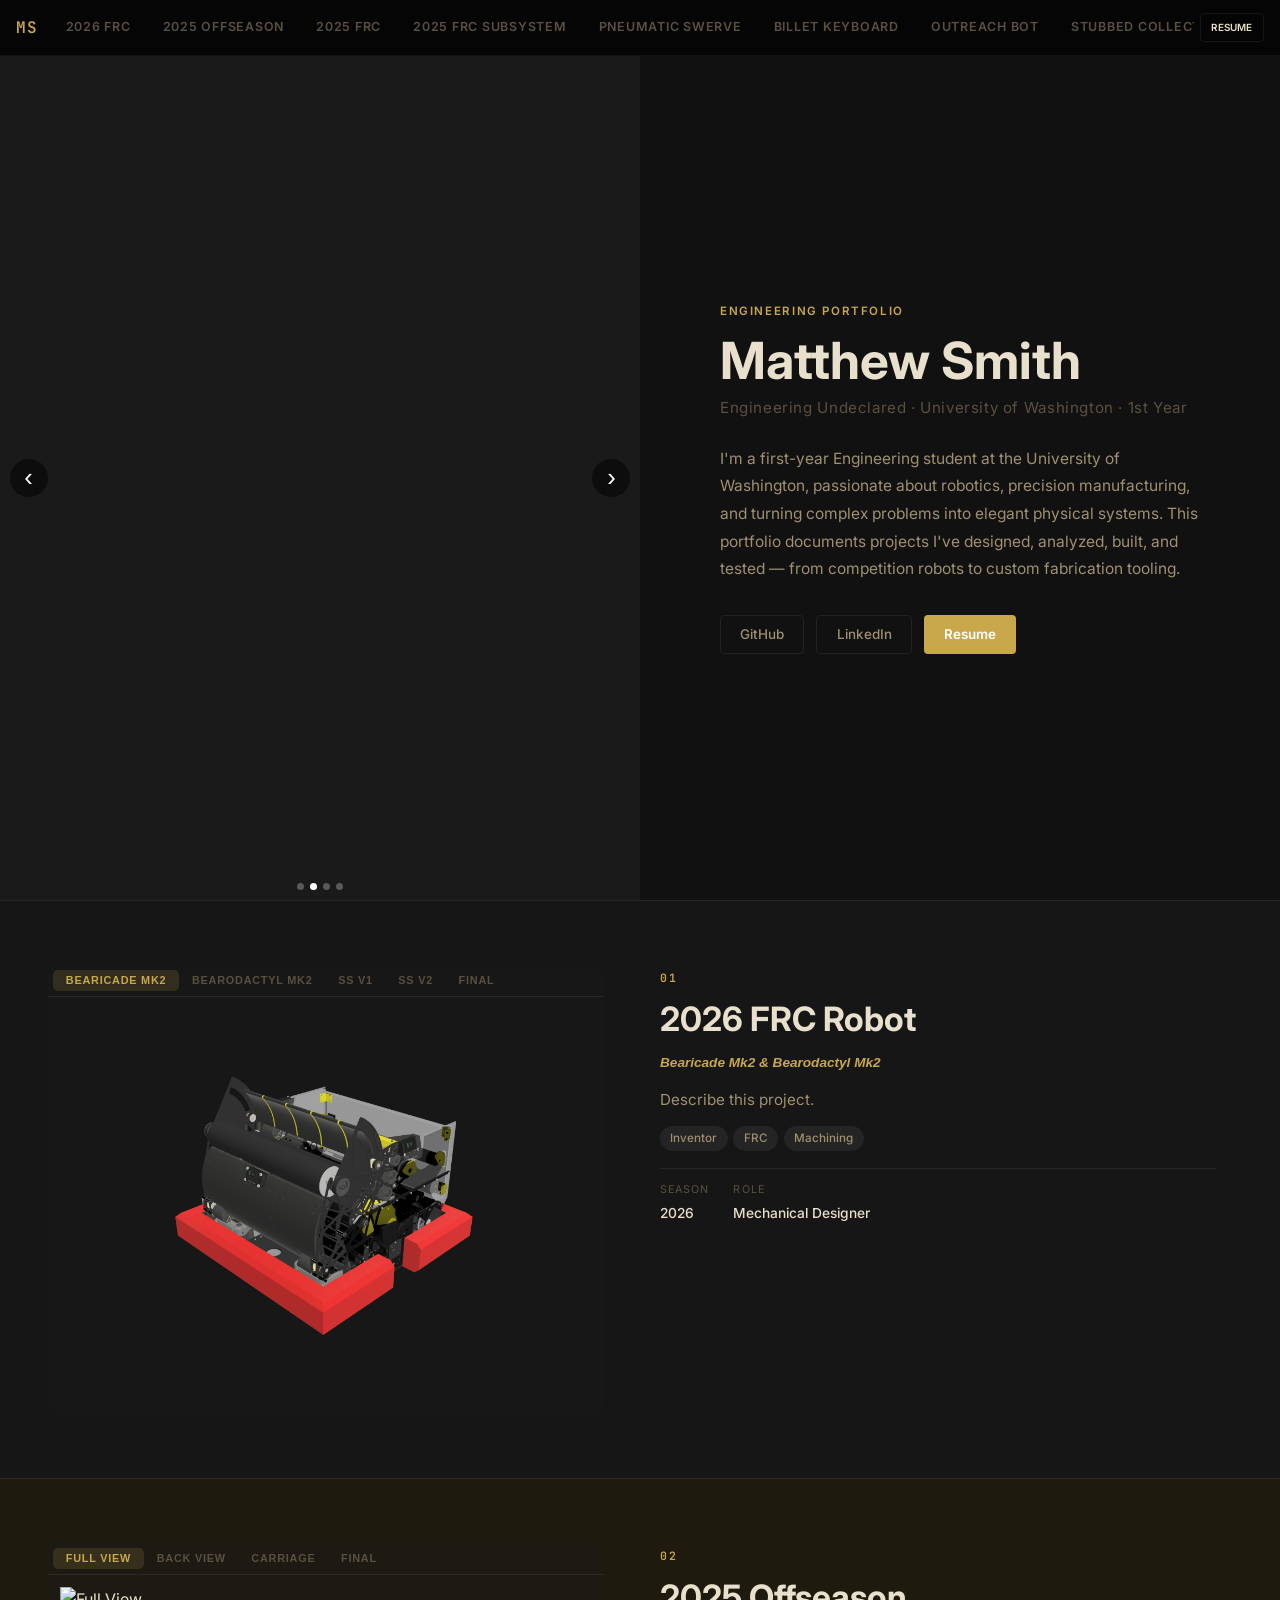
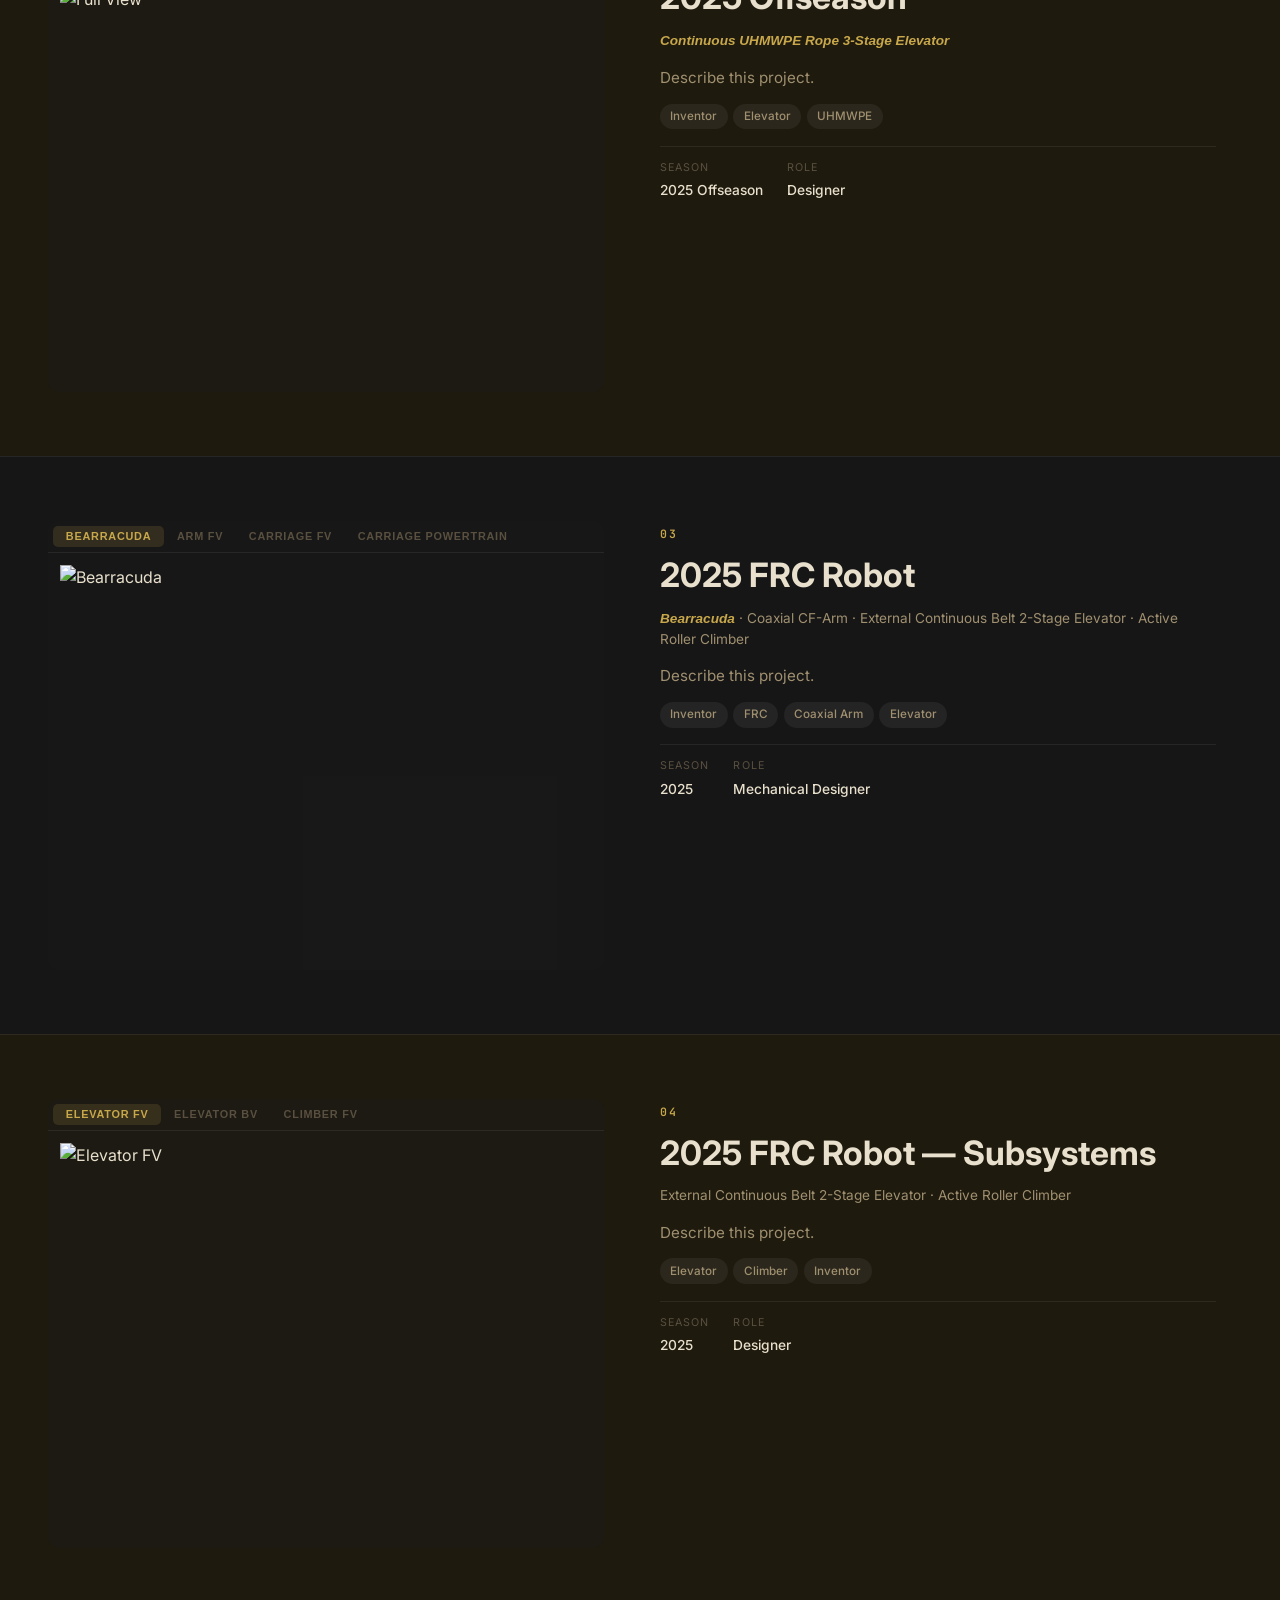
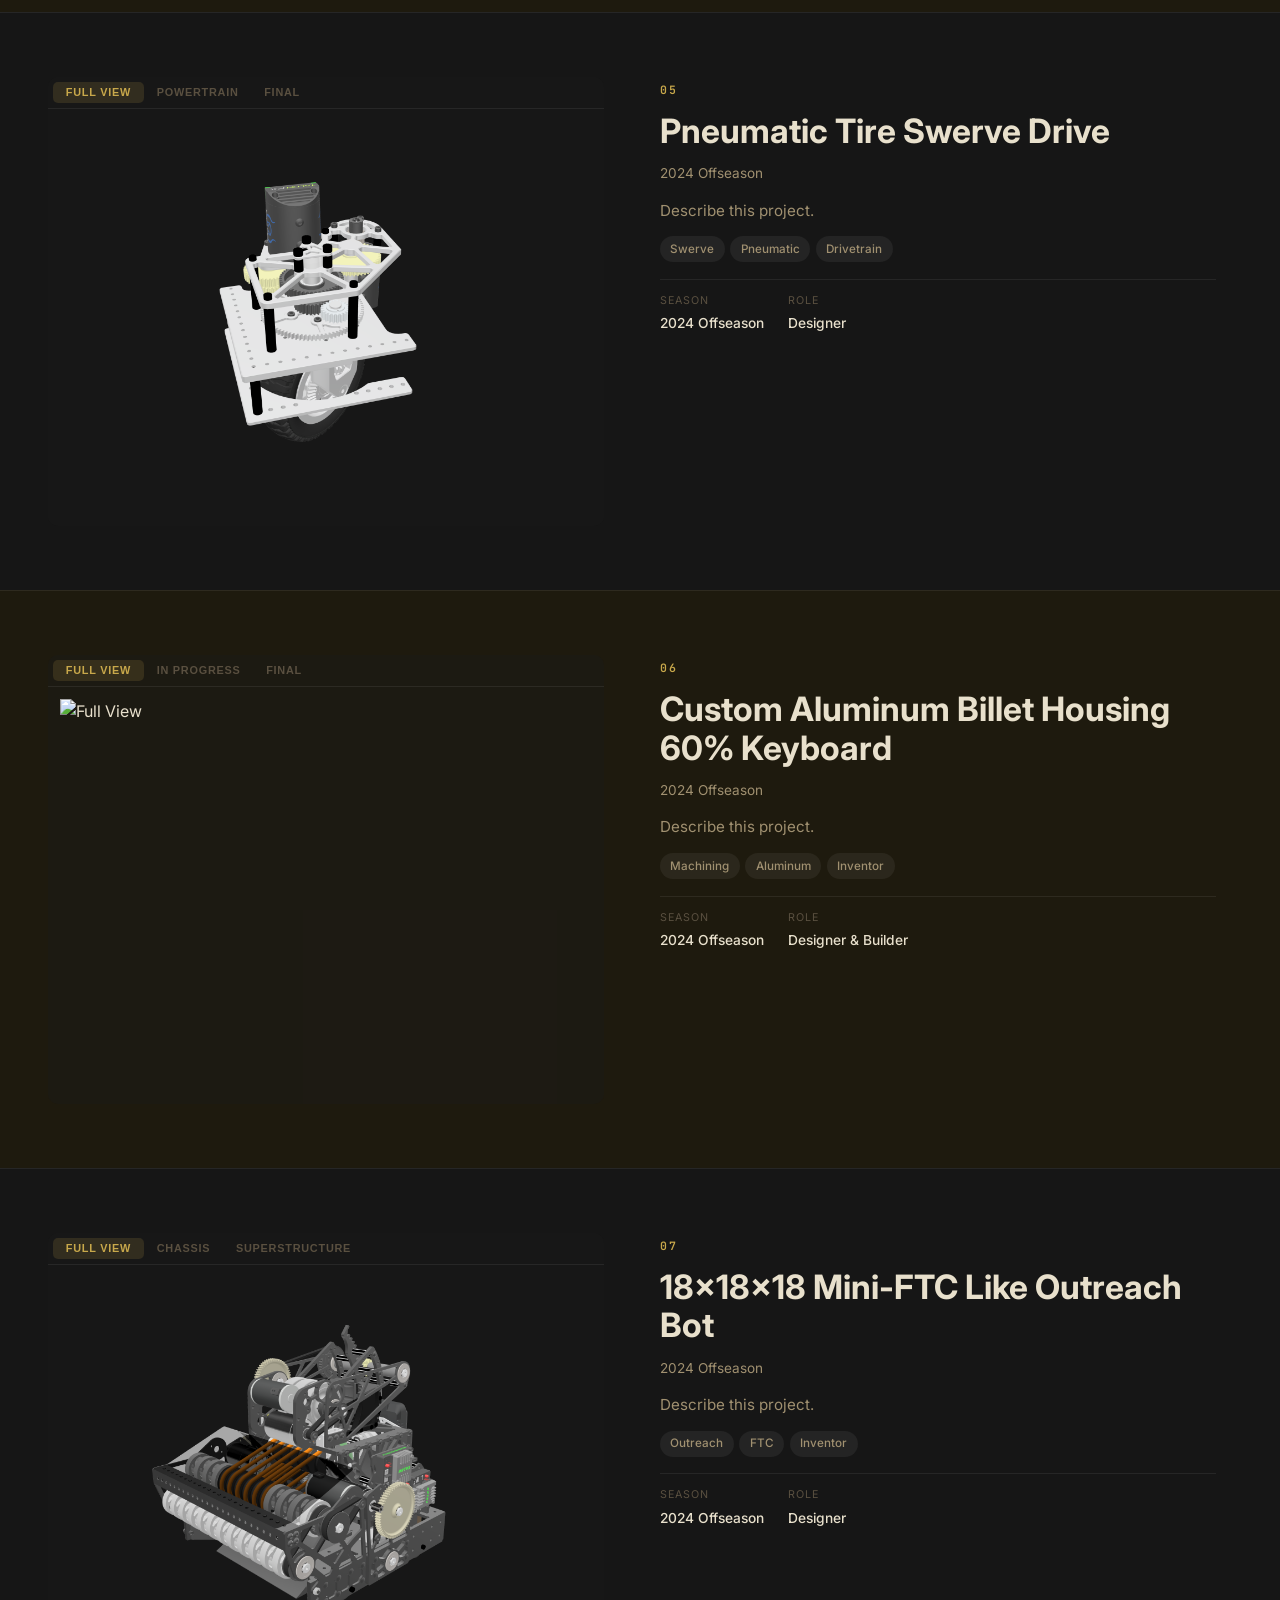
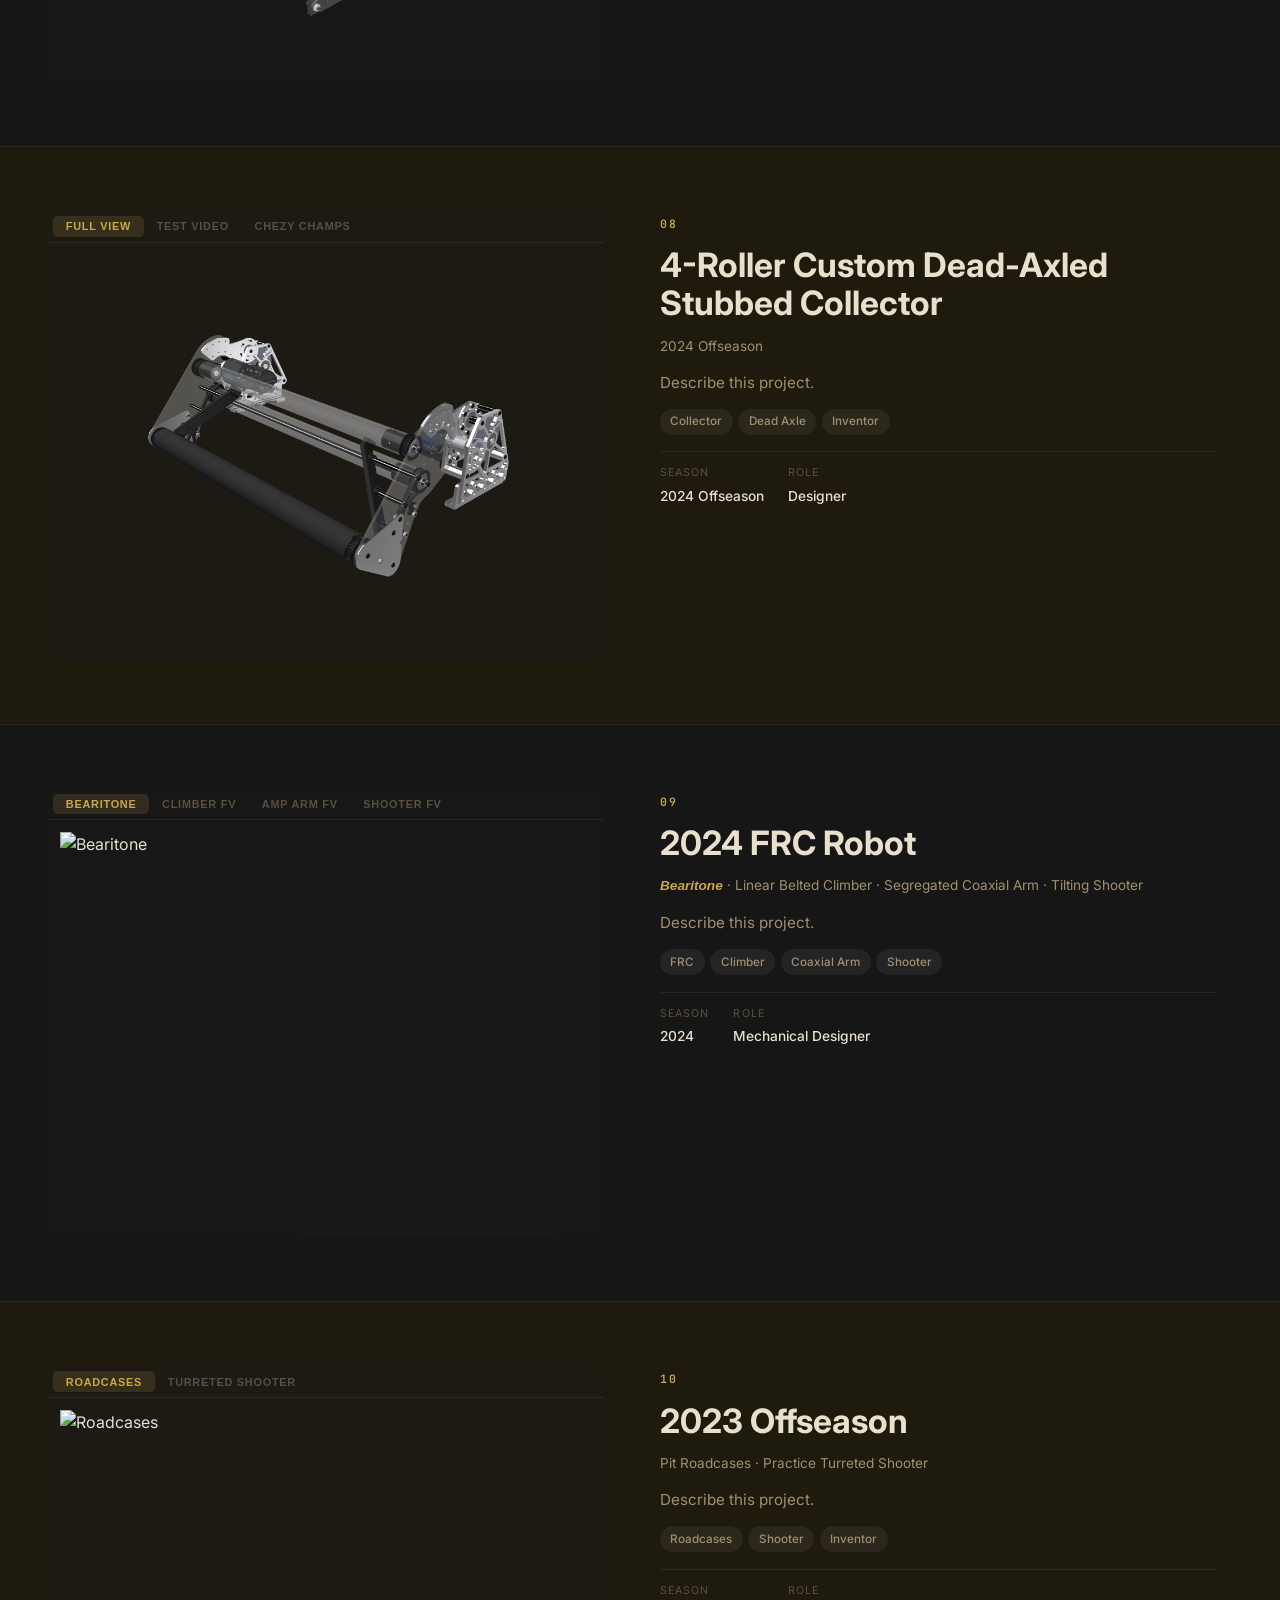
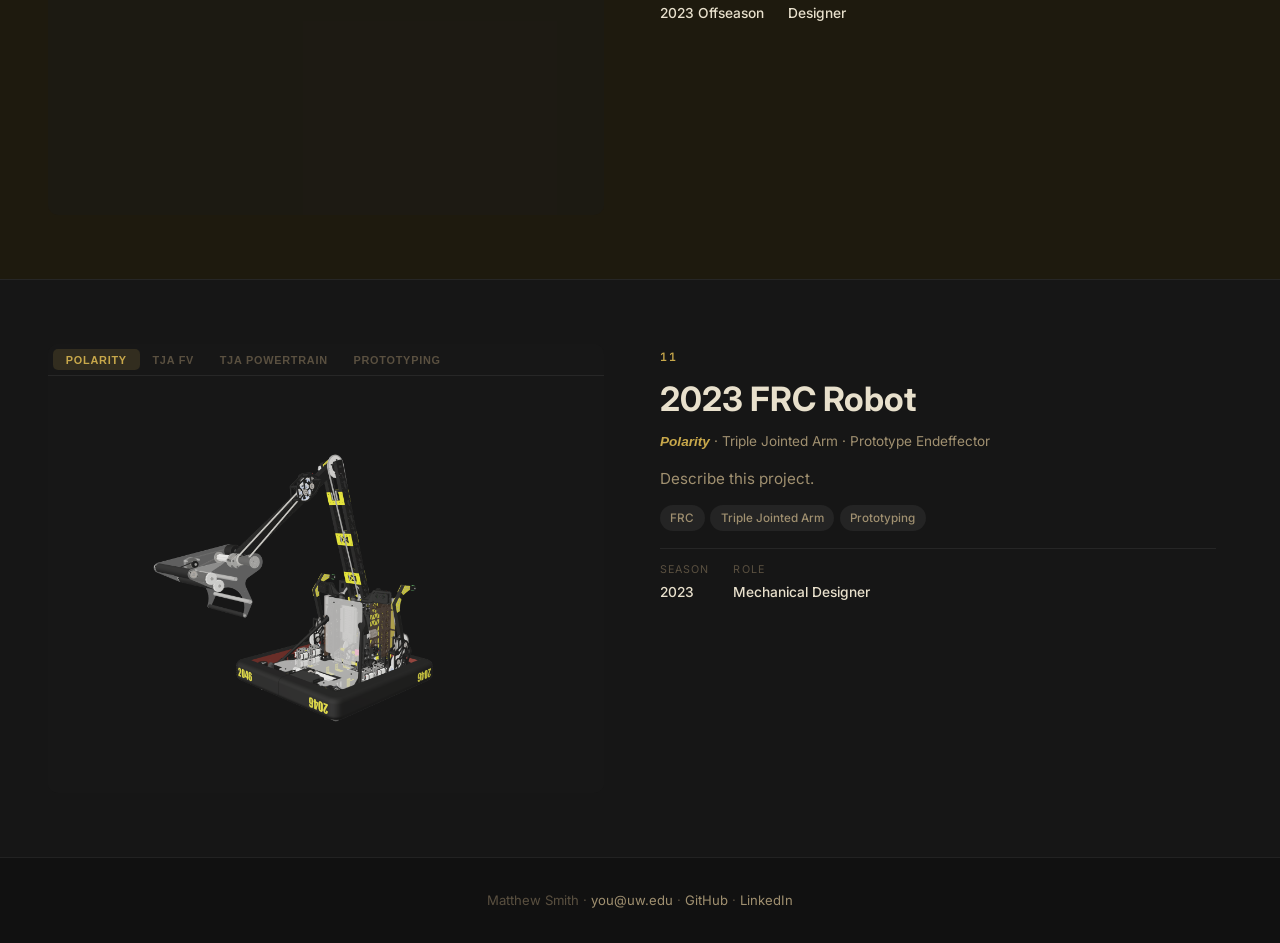
==== commit 97da8b8a: "More Images" ====
--- a/index.html
+++ b/index.html
@@ -107,7 +107,7 @@
               <h2>2026 FRC Robot</h2>
               <p class="proj-sub"><em>Bearicade Mk2 &amp; Bearodactyl Mk2</em></p>
               <p class="proj-desc">Describe this project.</p>
-              <div class="tags"><span>SolidWorks</span><span>FRC</span><span>Machining</span></div>
+              <div class="tags"><span>Inventor</span><span>FRC</span><span>Machining</span></div>
               <div class="meta">
                 <div><label>Season</label><span>2026</span></div>
                 <div><label>Role</label><span>Mechanical Designer</span></div>
@@ -135,7 +135,7 @@
               <h2>2025 Offseason</h2>
               <p class="proj-sub"><em>Continuous UHMWPE Rope 3-Stage Elevator</em></p>
               <p class="proj-desc">Describe this project.</p>
-              <div class="tags"><span>SolidWorks</span><span>Elevator</span><span>UHMWPE</span></div>
+              <div class="tags"><span>Inventor</span><span>Elevator</span><span>UHMWPE</span></div>
               <div class="meta">
                 <div><label>Season</label><span>2025 Offseason</span></div>
                 <div><label>Role</label><span>Designer</span></div>
@@ -163,7 +163,7 @@
               <h2>2025 FRC Robot</h2>
               <p class="proj-sub"><em>Bearracuda</em> &middot; Coaxial CF-Arm &middot; External Continuous Belt 2-Stage Elevator &middot; Active Roller Climber</p>
               <p class="proj-desc">Describe this project.</p>
-              <div class="tags"><span>SolidWorks</span><span>FRC</span><span>Coaxial Arm</span><span>Elevator</span></div>
+              <div class="tags"><span>Inventor</span><span>FRC</span><span>Coaxial Arm</span><span>Elevator</span></div>
               <div class="meta">
                 <div><label>Season</label><span>2025</span></div>
                 <div><label>Role</label><span>Mechanical Designer</span></div>
@@ -190,7 +190,7 @@
               <h2>2025 FRC Robot — Subsystems</h2>
               <p class="proj-sub">External Continuous Belt 2-Stage Elevator &middot; Active Roller Climber</p>
               <p class="proj-desc">Describe this project.</p>
-              <div class="tags"><span>Elevator</span><span>Climber</span><span>SolidWorks</span></div>
+              <div class="tags"><span>Elevator</span><span>Climber</span><span>Inventor</span></div>
               <div class="meta">
                 <div><label>Season</label><span>2025</span></div>
                 <div><label>Role</label><span>Designer</span></div>
@@ -244,7 +244,7 @@
               <h2>Custom Aluminum Billet Housing 60% Keyboard</h2>
               <p class="proj-sub">2024 Offseason</p>
               <p class="proj-desc">Describe this project.</p>
-              <div class="tags"><span>Machining</span><span>Aluminum</span><span>CAD</span></div>
+              <div class="tags"><span>Machining</span><span>Aluminum</span><span>Inventor</span></div>
               <div class="meta">
                 <div><label>Season</label><span>2024 Offseason</span></div>
                 <div><label>Role</label><span>Designer &amp; Builder</span></div>
@@ -271,7 +271,7 @@
               <h2>18&times;18&times;18 Mini-FTC Like Outreach Bot</h2>
               <p class="proj-sub">2024 Offseason</p>
               <p class="proj-desc">Describe this project.</p>
-              <div class="tags"><span>Outreach</span><span>FTC</span><span>SolidWorks</span></div>
+              <div class="tags"><span>Outreach</span><span>FTC</span><span>Inventor</span></div>
               <div class="meta">
                 <div><label>Season</label><span>2024 Offseason</span></div>
                 <div><label>Role</label><span>Designer</span></div>
@@ -298,7 +298,7 @@
               <h2>4-Roller Custom Dead-Axled Stubbed Collector</h2>
               <p class="proj-sub">2024 Offseason</p>
               <p class="proj-desc">Describe this project.</p>
-              <div class="tags"><span>Collector</span><span>Dead Axle</span><span>SolidWorks</span></div>
+              <div class="tags"><span>Collector</span><span>Dead Axle</span><span>Inventor</span></div>
               <div class="meta">
                 <div><label>Season</label><span>2024 Offseason</span></div>
                 <div><label>Role</label><span>Designer</span></div>
@@ -352,7 +352,7 @@
               <h2>2023 Offseason</h2>
               <p class="proj-sub">Pit Roadcases &middot; Practice Turreted Shooter</p>
               <p class="proj-desc">Describe this project.</p>
-              <div class="tags"><span>Roadcases</span><span>Shooter</span><span>SolidWorks</span></div>
+              <div class="tags"><span>Roadcases</span><span>Shooter</span><span>Inventor</span></div>
               <div class="meta">
                 <div><label>Season</label><span>2023 Offseason</span></div>
                 <div><label>Role</label><span>Designer</span></div>
